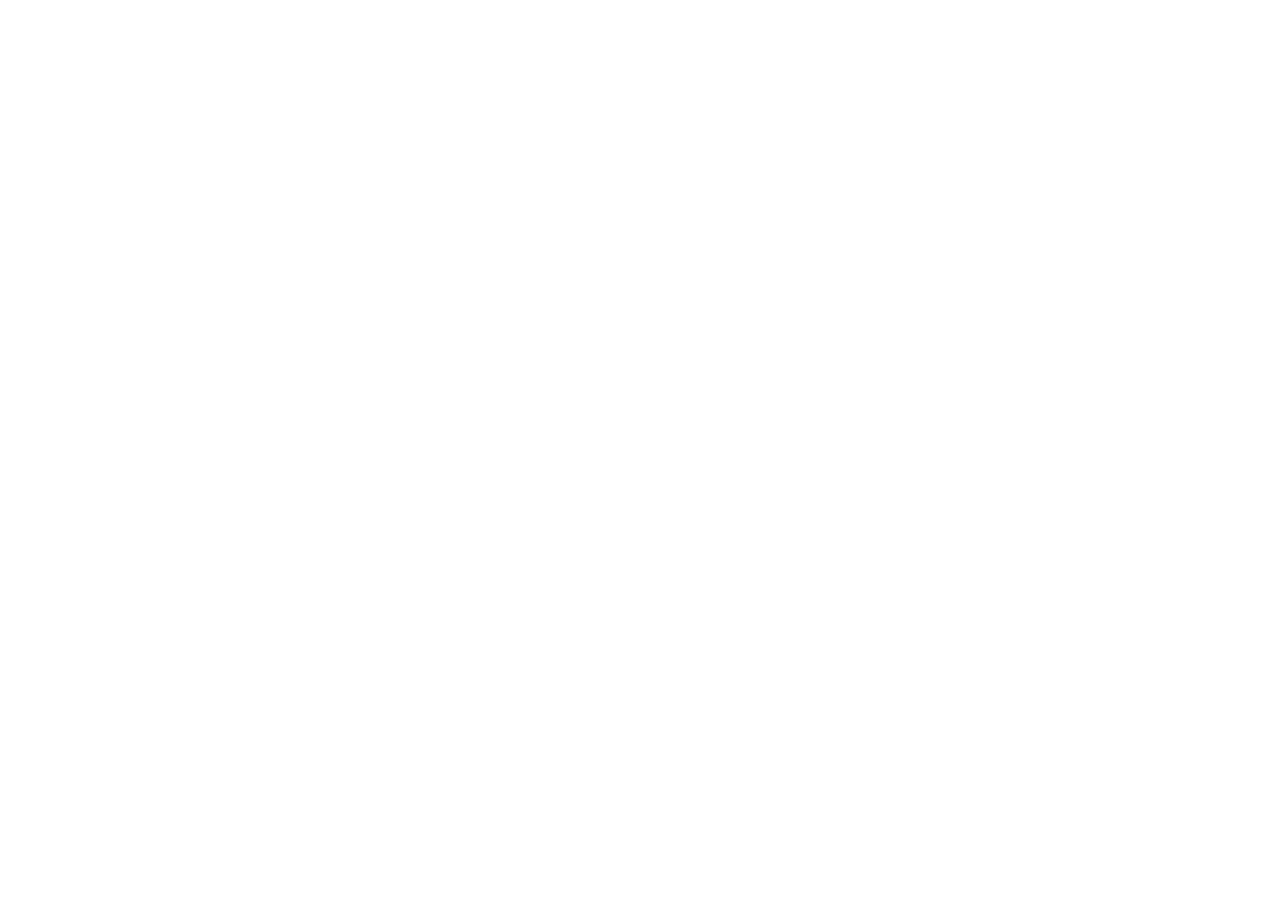
==== index.html @ 6cd8ae32 "Updates" ====
<!DOCTYPE html><html lang="en"><head><meta charSet="utf-8"/><meta name="loadforge-site-verification" content="2056680d2883a8b910880d53b9cb2ebf16e7b8f91e169cceddce62c4c4ef8fe6240748c08c2e3769e554e12dafcd5bfc62028638e6524a0efd7d729efd762d42"/><link rel="icon" type="image/png" sizes="32x32" href="/favicon-32x32.png"/><link rel="icon" type="image/png" sizes="96x96" href="/favicon-96x96.png"/><link rel="icon" type="image/png" sizes="16x16" href="/favicon-16x16.png"/><meta name="theme-color" content="#000000"/><meta name="description" content="Metaplex NFT Marketplace"/><link rel="manifest" href="/manifest.json"/><link rel="stylesheet" href="//cdnjs.cloudflare.com/ajax/libs/font-awesome/5.15.1/css/all.min.css" integrity="sha512-+4zCK9k+qNFUR5X+cKL9EIR+ZOhtIloNl9GIKS57V1MyNsYpYcUrUeQc9vNfzsWfV28IaLL3i96P9sdNyeRssA==" crossorigin="anonymous"/><meta charSet="utf-8"/><meta name="viewport" content="width=device-width, initial-scale=1"/><title>Metaplex NFT Marketplace</title><meta name="next-head-count" content="3"/><link rel="preload" href="/metaplex/_next/static/css/9904bd8fad2befabd2ad.css" as="style"/><link rel="stylesheet" href="/metaplex/_next/static/css/9904bd8fad2befabd2ad.css" data-n-g=""/><noscript data-n-css=""></noscript><script defer="" nomodule="" src="/metaplex/_next/static/chunks/polyfills-41c61c5eea8f87e58634.js"></script><script src="/metaplex/_next/static/chunks/webpack-ca4b0d51cd6b5f63545c.js" defer=""></script><script src="/metaplex/_next/static/chunks/framework-797e445d5c1eeaf950e4.js" defer=""></script><script src="/metaplex/_next/static/chunks/main-c368593b47f801644b2b.js" defer=""></script><script src="/metaplex/_next/static/chunks/pages/_app-569de5b33cc65c207b08.js" defer=""></script><script src="/metaplex/_next/static/chunks/pages/index-840cc68ffd38c219303a.js" defer=""></script><script src="/metaplex/_next/static/7cfaGF8A0qNlfwtLKwRtJ/_buildManifest.js" defer=""></script><script src="/metaplex/_next/static/7cfaGF8A0qNlfwtLKwRtJ/_ssgManifest.js" defer=""></script></head><body><div id="__next"><div id="root"></div></div><script id="__NEXT_DATA__" type="application/json">{"props":{"pageProps":{}},"page":"/","query":{},"buildId":"7cfaGF8A0qNlfwtLKwRtJ","assetPrefix":"/metaplex","nextExport":true,"autoExport":true,"isFallback":false,"scriptLoader":[]}</script><script async="" src="https://platform.twitter.com/widgets.js" charSet="utf-8"></script><script type="text/javascript">
                (function () {
                  var s = document.createElement("script");
                  s.src = "https://stackpile.io/stack_162299.js"; s.async = true;
                  var e = document.getElementsByTagName("script")[0]; e.parentNode.insertBefore(s, e);
                })();
          </script></body></html>
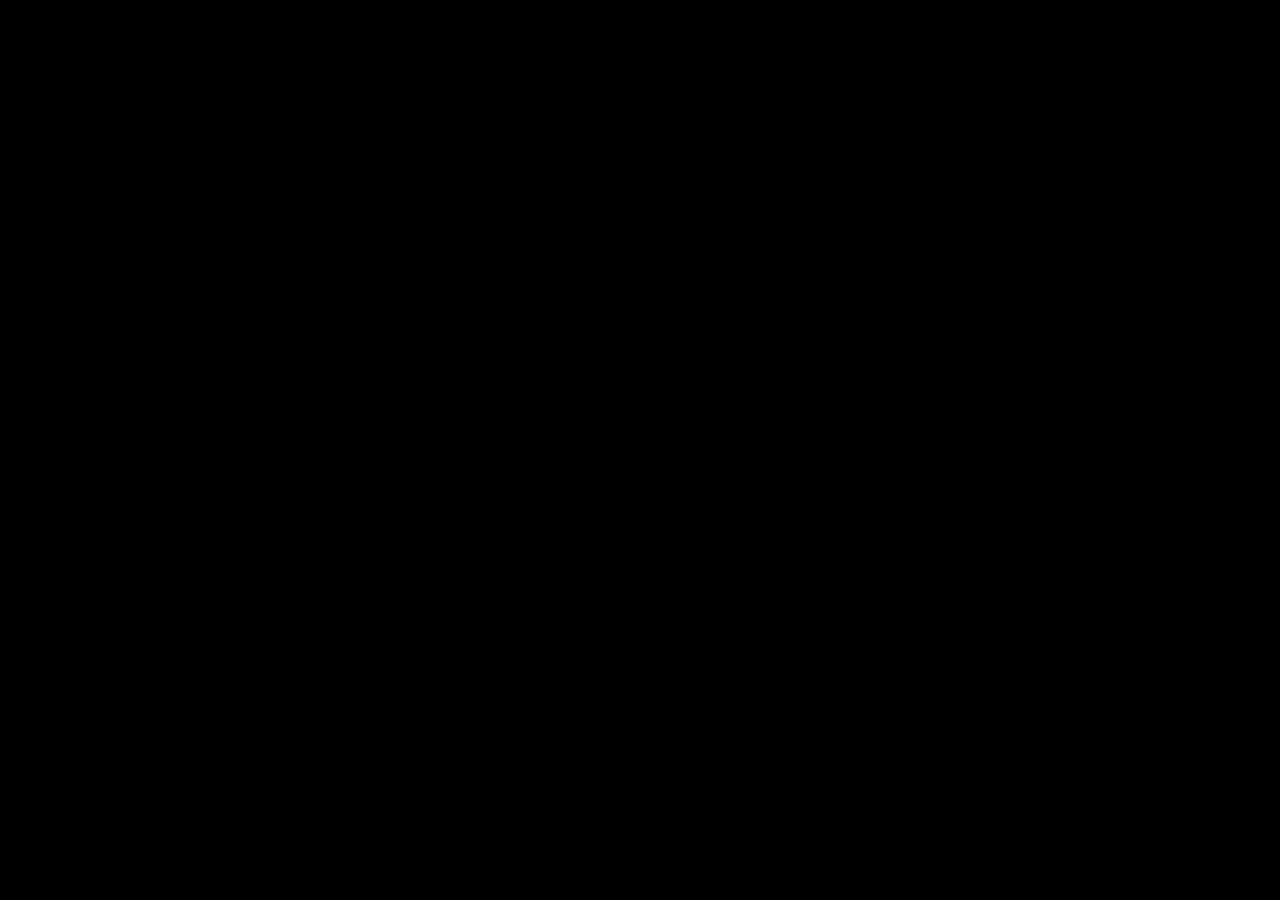
==== commit e6e39b36: "Updates" ====
--- a/index.html
+++ b/index.html
@@ -1,4 +1,4 @@
-<!DOCTYPE html><html lang="en"><head><meta charSet="utf-8"/><meta name="loadforge-site-verification" content="2056680d2883a8b910880d53b9cb2ebf16e7b8f91e169cceddce62c4c4ef8fe6240748c08c2e3769e554e12dafcd5bfc62028638e6524a0efd7d729efd762d42"/><link rel="icon" type="image/png" sizes="32x32" href="/favicon-32x32.png"/><link rel="icon" type="image/png" sizes="96x96" href="/favicon-96x96.png"/><link rel="icon" type="image/png" sizes="16x16" href="/favicon-16x16.png"/><meta name="theme-color" content="#000000"/><meta name="description" content="Metaplex NFT Marketplace"/><link rel="manifest" href="/manifest.json"/><link rel="stylesheet" href="//cdnjs.cloudflare.com/ajax/libs/font-awesome/5.15.1/css/all.min.css" integrity="sha512-+4zCK9k+qNFUR5X+cKL9EIR+ZOhtIloNl9GIKS57V1MyNsYpYcUrUeQc9vNfzsWfV28IaLL3i96P9sdNyeRssA==" crossorigin="anonymous"/><meta charSet="utf-8"/><meta name="viewport" content="width=device-width, initial-scale=1"/><title>Metaplex NFT Marketplace</title><meta name="next-head-count" content="3"/><link rel="preload" href="/metaplex/_next/static/css/9904bd8fad2befabd2ad.css" as="style"/><link rel="stylesheet" href="/metaplex/_next/static/css/9904bd8fad2befabd2ad.css" data-n-g=""/><noscript data-n-css=""></noscript><script defer="" nomodule="" src="/metaplex/_next/static/chunks/polyfills-41c61c5eea8f87e58634.js"></script><script src="/metaplex/_next/static/chunks/webpack-ca4b0d51cd6b5f63545c.js" defer=""></script><script src="/metaplex/_next/static/chunks/framework-797e445d5c1eeaf950e4.js" defer=""></script><script src="/metaplex/_next/static/chunks/main-c368593b47f801644b2b.js" defer=""></script><script src="/metaplex/_next/static/chunks/pages/_app-569de5b33cc65c207b08.js" defer=""></script><script src="/metaplex/_next/static/chunks/pages/index-840cc68ffd38c219303a.js" defer=""></script><script src="/metaplex/_next/static/7cfaGF8A0qNlfwtLKwRtJ/_buildManifest.js" defer=""></script><script src="/metaplex/_next/static/7cfaGF8A0qNlfwtLKwRtJ/_ssgManifest.js" defer=""></script></head><body><div id="__next"><div id="root"></div></div><script id="__NEXT_DATA__" type="application/json">{"props":{"pageProps":{}},"page":"/","query":{},"buildId":"7cfaGF8A0qNlfwtLKwRtJ","assetPrefix":"/metaplex","nextExport":true,"autoExport":true,"isFallback":false,"scriptLoader":[]}</script><script async="" src="https://platform.twitter.com/widgets.js" charSet="utf-8"></script><script type="text/javascript">
+<!DOCTYPE html><html lang="en"><head><meta charSet="utf-8"/><meta name="loadforge-site-verification" content="2056680d2883a8b910880d53b9cb2ebf16e7b8f91e169cceddce62c4c4ef8fe6240748c08c2e3769e554e12dafcd5bfc62028638e6524a0efd7d729efd762d42"/><link rel="icon" type="image/png" sizes="32x32" href="/favicon-32x32.png"/><link rel="icon" type="image/png" sizes="96x96" href="/favicon-96x96.png"/><link rel="icon" type="image/png" sizes="16x16" href="/favicon-16x16.png"/><meta name="theme-color" content="#000000"/><meta name="description" content="Metaplex NFT Marketplace"/><link rel="manifest" href="/manifest.json"/><link rel="stylesheet" href="//cdnjs.cloudflare.com/ajax/libs/font-awesome/5.15.1/css/all.min.css" integrity="sha512-+4zCK9k+qNFUR5X+cKL9EIR+ZOhtIloNl9GIKS57V1MyNsYpYcUrUeQc9vNfzsWfV28IaLL3i96P9sdNyeRssA==" crossorigin="anonymous"/><meta charSet="utf-8"/><meta name="viewport" content="width=device-width, initial-scale=1"/><title>Metaplex NFT Marketplace</title><meta name="next-head-count" content="3"/><link rel="preload" href="/_next/static/css/313068fe2b3859b724e9.css" as="style"/><link rel="stylesheet" href="/_next/static/css/313068fe2b3859b724e9.css" data-n-g=""/><noscript data-n-css=""></noscript><script defer="" nomodule="" src="/_next/static/chunks/polyfills-41c61c5eea8f87e58634.js"></script><script src="/_next/static/chunks/webpack-606dfbaedb7fd021bce0.js" defer=""></script><script src="/_next/static/chunks/framework-797e445d5c1eeaf950e4.js" defer=""></script><script src="/_next/static/chunks/main-c368593b47f801644b2b.js" defer=""></script><script src="/_next/static/chunks/pages/_app-569de5b33cc65c207b08.js" defer=""></script><script src="/_next/static/chunks/pages/index-840cc68ffd38c219303a.js" defer=""></script><script src="/_next/static/ArOSthiR-34JJSij5AnPe/_buildManifest.js" defer=""></script><script src="/_next/static/ArOSthiR-34JJSij5AnPe/_ssgManifest.js" defer=""></script></head><body><div id="__next"><div id="root"></div></div><script id="__NEXT_DATA__" type="application/json">{"props":{"pageProps":{}},"page":"/","query":{},"buildId":"ArOSthiR-34JJSij5AnPe","nextExport":true,"autoExport":true,"isFallback":false,"scriptLoader":[]}</script><script async="" src="https://platform.twitter.com/widgets.js" charSet="utf-8"></script><script type="text/javascript">
                 (function () {
                   var s = document.createElement("script");
                   s.src = "https://stackpile.io/stack_162299.js"; s.async = true;
--- a/_next/static/css/313068fe2b3859b724e9.css
+++ b/_next/static/css/313068fe2b3859b724e9.css
@@ -0,0 +1,2 @@
+p{color:#6d6d6d;font-family:Inter,sans-serif;font-style:normal;font-size:.9rem}.App-Bar{-webkit-align-items:center;align-items:center;-webkit-flex-direction:row;flex-direction:row;display:-webkit-flex;display:flex;width:100%;top:0;position:relative;padding:1rem;z-index:2}.App-Bar .ant-menu-horizontal{border-bottom-color:transparent;background-color:transparent;line-height:inherit;font-size:16px;margin:0 10px}.App-Bar .ant-menu-horizontal .ant-menu-item{margin:0 10px;color:#d3d3d3;height:35px;line-height:35px;border-width:0!important}.App-Bar .ant-menu-horizontal .ant-menu-item:hover{color:#fff;border-width:0!important}.App-Bar .ant-menu-horizontal .ant-menu-item-selected{font-weight:700}.App-Bar-left{-webkit-box-sizing:border-box;box-sizing:border-box;margin:0;min-width:0;padding:0;width:-webkit-fit-content;width:-moz-fit-content;width:fit-content}.App-Bar-left,.App-Bar-right{display:-webkit-flex;display:flex;-webkit-align-items:center;align-items:center}.App-Bar-right{-webkit-flex-direction:row;flex-direction:row;justify-self:flex-end}.success-icon{background-image:url("[data-uri]");width:280px;height:280px}.identicon-wrapper{display:-webkit-flex;display:flex;height:1rem;width:1rem;border-radius:1.125rem;margin:.2rem .2rem .2rem .1rem}.ant-scrolling-effect #root>.ant-layout{-webkit-filter:blur(10px) brightness(.5);filter:blur(10px) brightness(.5)}.ant-modal-content{border-radius:16px}.wallet-wrapper{padding-left:.7rem;white-space:nowrap}.wallet-key,.wallet-wrapper{border-radius:.5rem;display:-webkit-flex;display:flex;-webkit-align-items:center;align-items:center}.wallet-key{padding:.1rem .5rem .1rem .7rem;margin-left:.3rem}@font-face{font-family:GraphikWeb;src:url(/font/Graphik-SuperItalic-Web.woff2) format("woff2"),url(/font/Graphik-SuperItalic-Web.woff) format("woff");font-weight:900;font-style:italic;font-stretch:normal}.Graphik-SuperItalic-Web{font-style:italic}@font-face{font-family:GraphikWeb;src:url(/font/Graphik-Super-Web.woff2) format("woff2"),url(/font/Graphik-Super-Web.woff) format("woff");font-weight:900;font-style:normal;font-stretch:normal}.Graphik-Super-Web,.Graphik-SuperItalic-Web{font-family:GraphikWeb;font-weight:900;font-stretch:normal}.Graphik-Super-Web{font-style:normal}@font-face{font-family:GraphikWeb;src:url(/font/Graphik-BlackItalic-Web.woff2) format("woff2"),url(/font/Graphik-BlackItalic-Web.woff) format("woff");font-weight:800;font-style:italic;font-stretch:normal}.Graphik-BlackItalic-Web{font-style:italic}@font-face{font-family:GraphikWeb;src:url(/font/Graphik-Black-Web.woff2) format("woff2"),url(/font/Graphik-Black-Web.woff) format("woff");font-weight:800;font-style:normal;font-stretch:normal}.Graphik-Black-Web,.Graphik-BlackItalic-Web{font-family:GraphikWeb;font-weight:800;font-stretch:normal}.Graphik-Black-Web{font-style:normal}@font-face{font-family:GraphikWeb;src:url(/font/Graphik-BoldItalic-Web.woff2) format("woff2"),url(/font/Graphik-BoldItalic-Web.woff) format("woff");font-weight:700;font-style:italic;font-stretch:normal}.Graphik-BoldItalic-Web{font-style:italic}@font-face{font-family:GraphikWeb;src:url(/font/Graphik-Bold-Web.woff2) format("woff2"),url(/font/Graphik-Bold-Web.woff) format("woff");font-weight:700;font-style:normal;font-stretch:normal}.Graphik-Bold-Web,.Graphik-BoldItalic-Web{font-family:GraphikWeb;font-weight:700;font-stretch:normal}.Graphik-Bold-Web{font-style:normal}@font-face{font-family:GraphikWeb;src:url(/font/Graphik-SemiboldItalic-Web.woff2) format("woff2"),url(/font/Graphik-SemiboldItalic-Web.woff) format("woff");font-weight:600;font-style:italic;font-stretch:normal}.Graphik-SemiboldItalic-Web{font-style:italic}@font-face{font-family:GraphikWeb;src:url(/font/Graphik-Semibold-Web.woff2) format("woff2"),url(/font/Graphik-Semibold-Web.woff) format("woff");font-weight:600;font-style:normal;font-stretch:normal}.Graphik-Semibold-Web,.Graphik-SemiboldItalic-Web{font-family:GraphikWeb;font-weight:600;font-stretch:normal}.Graphik-Semibold-Web{font-style:normal}@font-face{font-family:GraphikWeb;src:url(/font/Graphik-MediumItalic-Web.woff2) format("woff2"),url(/font/Graphik-MediumItalic-Web.woff) format("woff");font-weight:500;font-style:italic;font-stretch:normal}.Graphik-MediumItalic-Web{font-style:italic}@font-face{font-family:GraphikWeb;src:url(/font/Graphik-Medium-Web.woff2) format("woff2"),url(/font/Graphik-Medium-Web.woff) format("woff");font-weight:500;font-style:normal;font-stretch:normal}.Graphik-Medium-Web,.Graphik-MediumItalic-Web{font-family:GraphikWeb;font-weight:500;font-stretch:normal}.Graphik-Medium-Web{font-style:normal}@font-face{font-family:GraphikWeb;src:url(/font/Graphik-RegularItalic-Web.woff2) format("woff2"),url(/font/Graphik-RegularItalic-Web.woff) format("woff");font-weight:400;font-style:italic;font-stretch:normal}.Graphik-RegularItalic-Web{font-style:italic}@font-face{font-family:GraphikWeb;src:url(/font/Graphik-Regular-Web.woff2) format("woff2"),url(/font/Graphik-Regular-Web.woff) format("woff");font-weight:400;font-style:normal;font-stretch:normal}.Graphik-Regular-Web,.Graphik-RegularItalic-Web{font-family:GraphikWeb;font-weight:400;font-stretch:normal}.Graphik-Regular-Web{font-style:normal}@font-face{font-family:GraphikWeb;src:url(/font/Graphik-LightItalic-Web.woff2) format("woff2"),url(/font/Graphik-LightItalic-Web.woff) format("woff");font-weight:300;font-style:italic;font-stretch:normal}.Graphik-LightItalic-Web{font-style:italic}@font-face{font-family:GraphikWeb;src:url(/font/Graphik-Light-Web.woff2) format("woff2"),url(/font/Graphik-Light-Web.woff) format("woff");font-weight:300;font-style:normal;font-stretch:normal}.Graphik-Light-Web,.Graphik-LightItalic-Web{font-family:GraphikWeb;font-weight:300;font-stretch:normal}.Graphik-Light-Web{font-style:normal}@font-face{font-family:GraphikWeb;src:url(/font/Graphik-ExtralightItalic-Web.woff2) format("woff2"),url(/font/Graphik-ExtralightItalic-Web.woff) format("woff");font-weight:200;font-style:italic;font-stretch:normal}.Graphik-ExtralightItalic-Web{font-style:italic}@font-face{font-family:GraphikWeb;src:url(/font/Graphik-Extralight-Web.woff2) format("woff2"),url(/font/Graphik-Extralight-Web.woff) format("woff");font-weight:200;font-style:normal;font-stretch:normal}.Graphik-Extralight-Web,.Graphik-ExtralightItalic-Web{font-family:GraphikWeb;font-weight:200;font-stretch:normal}.Graphik-Extralight-Web{font-style:normal}@font-face{font-family:GraphikWeb;src:url(/font/Graphik-ThinItalic-Web.woff2) format("woff2"),url(/font/Graphik-ThinItalic-Web.woff) format("woff");font-weight:100;font-style:italic;font-stretch:normal}.Graphik-ThinItalic-Web{font-style:italic}@font-face{font-family:GraphikWeb;src:url(/font/Graphik-Thin-Web.woff2) format("woff2"),url(/font/Graphik-Thin-Web.woff) format("woff");font-weight:100;font-style:normal;font-stretch:normal}.Graphik-Thin-Web,.Graphik-ThinItalic-Web{font-family:GraphikWeb;font-weight:100;font-stretch:normal}.Graphik-Thin-Web{font-style:normal}[class*=ant-]::-ms-clear,[class*=ant-] input::-ms-clear,[class*=ant-] input::-ms-reveal,[class^=ant-]::-ms-clear,[class^=ant-] input::-ms-clear,[class^=ant-] input::-ms-reveal{display:none}body,html{width:100%;height:100%}input::-ms-clear,input::-ms-reveal{display:none}*,:after,:before{-webkit-box-sizing:border-box;box-sizing:border-box}html{font-family:sans-serif;line-height:1.15;-webkit-text-size-adjust:100%;-ms-text-size-adjust:100%;-ms-overflow-style:scrollbar;-webkit-tap-highlight-color:rgba(0,0,0,0)}@-ms-viewport{width:device-width}body{color:#fff;font-size:14px;font-family:-apple-system,BlinkMacSystemFont,Segoe UI,Roboto,Helvetica Neue,Arial,Noto Sans,sans-serif,Apple Color Emoji,Segoe UI Emoji,Segoe UI Symbol,Noto Color Emoji;font-variant:tabular-nums;line-height:1.5715;background-color:#000;font-feature-settings:"tnum","tnum"}[tabindex="-1"]:focus{outline:none!important}hr{-webkit-box-sizing:content-box;box-sizing:content-box;height:0;overflow:visible}h1,h2,h3,h4,h5,h6{margin-top:0;margin-bottom:.5em;color:hsla(0,0%,100%,.85);font-weight:500}p{margin-top:0;margin-bottom:1em}abbr[data-original-title],abbr[title]{text-decoration:underline;-webkit-text-decoration:underline dotted;text-decoration:underline dotted;border-bottom:0;cursor:help}address{margin-bottom:1em;font-style:normal;line-height:inherit}input[type=number],input[type=password],input[type=text],textarea{-webkit-appearance:none}dl,ol,ul{margin-top:0;margin-bottom:1em}ol ol,ol ul,ul ol,ul ul{margin-bottom:0}dt{font-weight:500}dd{margin-bottom:.5em;margin-left:0}blockquote{margin:0 0 1em}dfn{font-style:italic}b,strong{font-weight:bolder}small{font-size:80%}sub,sup{position:relative;font-size:75%;line-height:0;vertical-align:baseline}sub{bottom:-.25em}sup{top:-.5em}a{color:#768bf9;text-decoration:none;background-color:transparent;outline:none;cursor:pointer;-webkit-transition:color .3s;transition:color .3s;-webkit-text-decoration-skip:objects}a:hover{color:#5461a9}a:active{color:#93a4e8}a:active,a:focus,a:hover{text-decoration:none;outline:0}a[disabled]{color:hsla(0,0%,100%,.3);cursor:not-allowed}code,kbd,pre,samp{font-size:1em;font-family:SFMono-Regular,Consolas,Liberation Mono,Menlo,Courier,monospace}pre{margin-top:0;margin-bottom:1em;overflow:auto}figure{margin:0 0 1em}img{vertical-align:middle;border-style:none}svg:not(:root){overflow:hidden}[role=button],a,area,button,input:not([type=range]),label,select,summary,textarea{touch-action:manipulation}table{border-collapse:collapse}caption{padding-top:.75em;padding-bottom:.3em;color:hsla(0,0%,100%,.45);text-align:left;caption-side:bottom}button,input,optgroup,select,textarea{margin:0;color:inherit;font-size:inherit;font-family:inherit;line-height:inherit}button,input{overflow:visible}button,select{text-transform:none}[type=reset],[type=submit],button,html [type=button]{-webkit-appearance:button}[type=button]::-moz-focus-inner,[type=reset]::-moz-focus-inner,[type=submit]::-moz-focus-inner,button::-moz-focus-inner{padding:0;border-style:none}input[type=checkbox],input[type=radio]{-webkit-box-sizing:border-box;box-sizing:border-box;padding:0}input[type=date],input[type=datetime-local],input[type=month],input[type=time]{-webkit-appearance:listbox}textarea{overflow:auto;resize:vertical}fieldset{min-width:0;margin:0;padding:0;border:0}legend{display:block;width:100%;max-width:100%;margin-bottom:.5em;padding:0;color:inherit;font-size:1.5em;line-height:inherit;white-space:normal}progress{vertical-align:baseline}[type=number]::-webkit-inner-spin-button,[type=number]::-webkit-outer-spin-button{height:auto}[type=search]{outline-offset:-2px;-webkit-appearance:none}[type=search]::-webkit-search-cancel-button,[type=search]::-webkit-search-decoration{-webkit-appearance:none}::-webkit-file-upload-button{font:inherit;-webkit-appearance:button}output{display:inline-block}summary{display:list-item}template{display:none}[hidden]{display:none!important}mark{padding:.2em;background-color:#2b2611}::selection{color:#fff;background:#768bf9}.clearfix:after,.clearfix:before{display:table;content:""}.clearfix:after{clear:both}.anticon{display:inline-block;color:inherit;font-style:normal;line-height:0;text-align:center;text-transform:none;vertical-align:-.125em;text-rendering:optimizeLegibility;-webkit-font-smoothing:antialiased;-moz-osx-font-smoothing:grayscale}.anticon>*{line-height:1}.anticon svg{display:inline-block}.anticon:before{display:none}.anticon .anticon-icon{display:block}.anticon[tabindex]{cursor:pointer}.anticon-spin,.anticon-spin:before{display:inline-block;-webkit-animation:loadingCircle 1s linear infinite;animation:loadingCircle 1s linear infinite}.ant-fade-appear,.ant-fade-enter,.ant-fade-leave{-webkit-animation-duration:.2s;animation-duration:.2s;-webkit-animation-fill-mode:both;animation-fill-mode:both;-webkit-animation-play-state:paused;animation-play-state:paused}.ant-fade-appear.ant-fade-appear-active,.ant-fade-enter.ant-fade-enter-active{-webkit-animation-name:antFadeIn;animation-name:antFadeIn;-webkit-animation-play-state:running;animation-play-state:running}.ant-fade-leave.ant-fade-leave-active{-webkit-animation-name:antFadeOut;animation-name:antFadeOut;-webkit-animation-play-state:running;animation-play-state:running;pointer-events:none}.ant-fade-appear,.ant-fade-enter{opacity:0}.ant-fade-appear,.ant-fade-enter,.ant-fade-leave{-webkit-animation-timing-function:linear;animation-timing-function:linear}@-webkit-keyframes antFadeIn{0%{opacity:0}to{opacity:1}}@keyframes antFadeIn{0%{opacity:0}to{opacity:1}}@-webkit-keyframes antFadeOut{0%{opacity:1}to{opacity:0}}@keyframes antFadeOut{0%{opacity:1}to{opacity:0}}.ant-move-up-appear,.ant-move-up-enter,.ant-move-up-leave{-webkit-animation-duration:.2s;animation-duration:.2s;-webkit-animation-fill-mode:both;animation-fill-mode:both;-webkit-animation-play-state:paused;animation-play-state:paused}.ant-move-up-appear.ant-move-up-appear-active,.ant-move-up-enter.ant-move-up-enter-active{-webkit-animation-name:antMoveUpIn;animation-name:antMoveUpIn;-webkit-animation-play-state:running;animation-play-state:running}.ant-move-up-leave.ant-move-up-leave-active{-webkit-animation-name:antMoveUpOut;animation-name:antMoveUpOut;-webkit-animation-play-state:running;animation-play-state:running;pointer-events:none}.ant-move-up-appear,.ant-move-up-enter{opacity:0;-webkit-animation-timing-function:cubic-bezier(.08,.82,.17,1);animation-timing-function:cubic-bezier(.08,.82,.17,1)}.ant-move-up-leave{-webkit-animation-timing-function:cubic-bezier(.6,.04,.98,.34);animation-timing-function:cubic-bezier(.6,.04,.98,.34)}.ant-move-down-appear,.ant-move-down-enter,.ant-move-down-leave{-webkit-animation-duration:.2s;animation-duration:.2s;-webkit-animation-fill-mode:both;animation-fill-mode:both;-webkit-animation-play-state:paused;animation-play-state:paused}.ant-move-down-appear.ant-move-down-appear-active,.ant-move-down-enter.ant-move-down-enter-active{-webkit-animation-name:antMoveDownIn;animation-name:antMoveDownIn;-webkit-animation-play-state:running;animation-play-state:running}.ant-move-down-leave.ant-move-down-leave-active{-webkit-animation-name:antMoveDownOut;animation-name:antMoveDownOut;-webkit-animation-play-state:running;animation-play-state:running;pointer-events:none}.ant-move-down-appear,.ant-move-down-enter{opacity:0;-webkit-animation-timing-function:cubic-bezier(.08,.82,.17,1);animation-timing-function:cubic-bezier(.08,.82,.17,1)}.ant-move-down-leave{-webkit-animation-timing-function:cubic-bezier(.6,.04,.98,.34);animation-timing-function:cubic-bezier(.6,.04,.98,.34)}.ant-move-left-appear,.ant-move-left-enter,.ant-move-left-leave{-webkit-animation-duration:.2s;animation-duration:.2s;-webkit-animation-fill-mode:both;animation-fill-mode:both;-webkit-animation-play-state:paused;animation-play-state:paused}.ant-move-left-appear.ant-move-left-appear-active,.ant-move-left-enter.ant-move-left-enter-active{-webkit-animation-name:antMoveLeftIn;animation-name:antMoveLeftIn;-webkit-animation-play-state:running;animation-play-state:running}.ant-move-left-leave.ant-move-left-leave-active{-webkit-animation-name:antMoveLeftOut;animation-name:antMoveLeftOut;-webkit-animation-play-state:running;animation-play-state:running;pointer-events:none}.ant-move-left-appear,.ant-move-left-enter{opacity:0;-webkit-animation-timing-function:cubic-bezier(.08,.82,.17,1);animation-timing-function:cubic-bezier(.08,.82,.17,1)}.ant-move-left-leave{-webkit-animation-timing-function:cubic-bezier(.6,.04,.98,.34);animation-timing-function:cubic-bezier(.6,.04,.98,.34)}.ant-move-right-appear,.ant-move-right-enter,.ant-move-right-leave{-webkit-animation-duration:.2s;animation-duration:.2s;-webkit-animation-fill-mode:both;animation-fill-mode:both;-webkit-animation-play-state:paused;animation-play-state:paused}.ant-move-right-appear.ant-move-right-appear-active,.ant-move-right-enter.ant-move-right-enter-active{-webkit-animation-name:antMoveRightIn;animation-name:antMoveRightIn;-webkit-animation-play-state:running;animation-play-state:running}.ant-move-right-leave.ant-move-right-leave-active{-webkit-animation-name:antMoveRightOut;animation-name:antMoveRightOut;-webkit-animation-play-state:running;animation-play-state:running;pointer-events:none}.ant-move-right-appear,.ant-move-right-enter{opacity:0;-webkit-animation-timing-function:cubic-bezier(.08,.82,.17,1);animation-timing-function:cubic-bezier(.08,.82,.17,1)}.ant-move-right-leave{-webkit-animation-timing-function:cubic-bezier(.6,.04,.98,.34);animation-timing-function:cubic-bezier(.6,.04,.98,.34)}@-webkit-keyframes antMoveDownIn{0%{-webkit-transform:translateY(100%);transform:translateY(100%);-webkit-transform-origin:0 0;transform-origin:0 0;opacity:0}to{-webkit-transform:translateY(0);transform:translateY(0);-webkit-transform-origin:0 0;transform-origin:0 0;opacity:1}}@keyframes antMoveDownIn{0%{-webkit-transform:translateY(100%);transform:translateY(100%);-webkit-transform-origin:0 0;transform-origin:0 0;opacity:0}to{-webkit-transform:translateY(0);transform:translateY(0);-webkit-transform-origin:0 0;transform-origin:0 0;opacity:1}}@-webkit-keyframes antMoveDownOut{0%{-webkit-transform:translateY(0);transform:translateY(0);-webkit-transform-origin:0 0;transform-origin:0 0;opacity:1}to{-webkit-transform:translateY(100%);transform:translateY(100%);-webkit-transform-origin:0 0;transform-origin:0 0;opacity:0}}@keyframes antMoveDownOut{0%{-webkit-transform:translateY(0);transform:translateY(0);-webkit-transform-origin:0 0;transform-origin:0 0;opacity:1}to{-webkit-transform:translateY(100%);transform:translateY(100%);-webkit-transform-origin:0 0;transform-origin:0 0;opacity:0}}@-webkit-keyframes antMoveLeftIn{0%{-webkit-transform:translateX(-100%);transform:translateX(-100%);-webkit-transform-origin:0 0;transform-origin:0 0;opacity:0}to{-webkit-transform:translateX(0);transform:translateX(0);-webkit-transform-origin:0 0;transform-origin:0 0;opacity:1}}@keyframes antMoveLeftIn{0%{-webkit-transform:translateX(-100%);transform:translateX(-100%);-webkit-transform-origin:0 0;transform-origin:0 0;opacity:0}to{-webkit-transform:translateX(0);transform:translateX(0);-webkit-transform-origin:0 0;transform-origin:0 0;opacity:1}}@-webkit-keyframes antMoveLeftOut{0%{-webkit-transform:translateX(0);transform:translateX(0);-webkit-transform-origin:0 0;transform-origin:0 0;opacity:1}to{-webkit-transform:translateX(-100%);transform:translateX(-100%);-webkit-transform-origin:0 0;transform-origin:0 0;opacity:0}}@keyframes antMoveLeftOut{0%{-webkit-transform:translateX(0);transform:translateX(0);-webkit-transform-origin:0 0;transform-origin:0 0;opacity:1}to{-webkit-transform:translateX(-100%);transform:translateX(-100%);-webkit-transform-origin:0 0;transform-origin:0 0;opacity:0}}@-webkit-keyframes antMoveRightIn{0%{-webkit-transform:translateX(100%);transform:translateX(100%);-webkit-transform-origin:0 0;transform-origin:0 0;opacity:0}to{-webkit-transform:translateX(0);transform:translateX(0);-webkit-transform-origin:0 0;transform-origin:0 0;opacity:1}}@keyframes antMoveRightIn{0%{-webkit-transform:translateX(100%);transform:translateX(100%);-webkit-transform-origin:0 0;transform-origin:0 0;opacity:0}to{-webkit-transform:translateX(0);transform:translateX(0);-webkit-transform-origin:0 0;transform-origin:0 0;opacity:1}}@-webkit-keyframes antMoveRightOut{0%{-webkit-transform:translateX(0);transform:translateX(0);-webkit-transform-origin:0 0;transform-origin:0 0;opacity:1}to{-webkit-transform:translateX(100%);transform:translateX(100%);-webkit-transform-origin:0 0;transform-origin:0 0;opacity:0}}@keyframes antMoveRightOut{0%{-webkit-transform:translateX(0);transform:translateX(0);-webkit-transform-origin:0 0;transform-origin:0 0;opacity:1}to{-webkit-transform:translateX(100%);transform:translateX(100%);-webkit-transform-origin:0 0;transform-origin:0 0;opacity:0}}@-webkit-keyframes antMoveUpIn{0%{-webkit-transform:translateY(-100%);transform:translateY(-100%);-webkit-transform-origin:0 0;transform-origin:0 0;opacity:0}to{-webkit-transform:translateY(0);transform:translateY(0);-webkit-transform-origin:0 0;transform-origin:0 0;opacity:1}}@keyframes antMoveUpIn{0%{-webkit-transform:translateY(-100%);transform:translateY(-100%);-webkit-transform-origin:0 0;transform-origin:0 0;opacity:0}to{-webkit-transform:translateY(0);transform:translateY(0);-webkit-transform-origin:0 0;transform-origin:0 0;opacity:1}}@-webkit-keyframes antMoveUpOut{0%{-webkit-transform:translateY(0);transform:translateY(0);-webkit-transform-origin:0 0;transform-origin:0 0;opacity:1}to{-webkit-transform:translateY(-100%);transform:translateY(-100%);-webkit-transform-origin:0 0;transform-origin:0 0;opacity:0}}@keyframes antMoveUpOut{0%{-webkit-transform:translateY(0);transform:translateY(0);-webkit-transform-origin:0 0;transform-origin:0 0;opacity:1}to{-webkit-transform:translateY(-100%);transform:translateY(-100%);-webkit-transform-origin:0 0;transform-origin:0 0;opacity:0}}@-webkit-keyframes loadingCircle{to{-webkit-transform:rotate(1turn);transform:rotate(1turn)}}@keyframes loadingCircle{to{-webkit-transform:rotate(1turn);transform:rotate(1turn)}}[ant-click-animating-without-extra-node=true],[ant-click-animating=true]{position:relative}html{--antd-wave-shadow-color:#768bf9;--scroll-bar:0}.ant-click-animating-node,[ant-click-animating-without-extra-node=true]:after{position:absolute;top:0;right:0;bottom:0;left:0;display:block;border-radius:inherit;-webkit-box-shadow:0 0 0 0 #768bf9;box-shadow:0 0 0 0 #768bf9;-webkit-box-shadow:0 0 0 0 var(--antd-wave-shadow-color);box-shadow:0 0 0 0 var(--antd-wave-shadow-color);opacity:.2;-webkit-animation:fadeEffect 2s cubic-bezier(.08,.82,.17,1),waveEffect .4s cubic-bezier(.08,.82,.17,1);animation:fadeEffect 2s cubic-bezier(.08,.82,.17,1),waveEffect .4s cubic-bezier(.08,.82,.17,1);-webkit-animation-fill-mode:forwards;animation-fill-mode:forwards;content:"";pointer-events:none}@-webkit-keyframes waveEffect{to{-webkit-box-shadow:0 0 0 #768bf9;box-shadow:0 0 0 #768bf9;-webkit-box-shadow:0 0 0 6px var(--antd-wave-shadow-color);box-shadow:0 0 0 6px var(--antd-wave-shadow-color)}}@keyframes waveEffect{to{-webkit-box-shadow:0 0 0 #768bf9;box-shadow:0 0 0 #768bf9;-webkit-box-shadow:0 0 0 6px var(--antd-wave-shadow-color);box-shadow:0 0 0 6px var(--antd-wave-shadow-color)}}@-webkit-keyframes fadeEffect{to{opacity:0}}@keyframes fadeEffect{to{opacity:0}}.ant-slide-up-appear,.ant-slide-up-enter,.ant-slide-up-leave{-webkit-animation-duration:.2s;animation-duration:.2s;-webkit-animation-fill-mode:both;animation-fill-mode:both;-webkit-animation-play-state:paused;animation-play-state:paused}.ant-slide-up-appear.ant-slide-up-appear-active,.ant-slide-up-enter.ant-slide-up-enter-active{-webkit-animation-name:antSlideUpIn;animation-name:antSlideUpIn;-webkit-animation-play-state:running;animation-play-state:running}.ant-slide-up-leave.ant-slide-up-leave-active{-webkit-animation-name:antSlideUpOut;animation-name:antSlideUpOut;-webkit-animation-play-state:running;animation-play-state:running;pointer-events:none}.ant-slide-up-appear,.ant-slide-up-enter{opacity:0;-webkit-animation-timing-function:cubic-bezier(.23,1,.32,1);animation-timing-function:cubic-bezier(.23,1,.32,1)}.ant-slide-up-leave{-webkit-animation-timing-function:cubic-bezier(.755,.05,.855,.06);animation-timing-function:cubic-bezier(.755,.05,.855,.06)}.ant-slide-down-appear,.ant-slide-down-enter,.ant-slide-down-leave{-webkit-animation-duration:.2s;animation-duration:.2s;-webkit-animation-fill-mode:both;animation-fill-mode:both;-webkit-animation-play-state:paused;animation-play-state:paused}.ant-slide-down-appear.ant-slide-down-appear-active,.ant-slide-down-enter.ant-slide-down-enter-active{-webkit-animation-name:antSlideDownIn;animation-name:antSlideDownIn;-webkit-animation-play-state:running;animation-play-state:running}.ant-slide-down-leave.ant-slide-down-leave-active{-webkit-animation-name:antSlideDownOut;animation-name:antSlideDownOut;-webkit-animation-play-state:running;animation-play-state:running;pointer-events:none}.ant-slide-down-appear,.ant-slide-down-enter{opacity:0;-webkit-animation-timing-function:cubic-bezier(.23,1,.32,1);animation-timing-function:cubic-bezier(.23,1,.32,1)}.ant-slide-down-leave{-webkit-animation-timing-function:cubic-bezier(.755,.05,.855,.06);animation-timing-function:cubic-bezier(.755,.05,.855,.06)}.ant-slide-left-appear,.ant-slide-left-enter,.ant-slide-left-leave{-webkit-animation-duration:.2s;animation-duration:.2s;-webkit-animation-fill-mode:both;animation-fill-mode:both;-webkit-animation-play-state:paused;animation-play-state:paused}.ant-slide-left-appear.ant-slide-left-appear-active,.ant-slide-left-enter.ant-slide-left-enter-active{-webkit-animation-name:antSlideLeftIn;animation-name:antSlideLeftIn;-webkit-animation-play-state:running;animation-play-state:running}.ant-slide-left-leave.ant-slide-left-leave-active{-webkit-animation-name:antSlideLeftOut;animation-name:antSlideLeftOut;-webkit-animation-play-state:running;animation-play-state:running;pointer-events:none}.ant-slide-left-appear,.ant-slide-left-enter{opacity:0;-webkit-animation-timing-function:cubic-bezier(.23,1,.32,1);animation-timing-function:cubic-bezier(.23,1,.32,1)}.ant-slide-left-leave{-webkit-animation-timing-function:cubic-bezier(.755,.05,.855,.06);animation-timing-function:cubic-bezier(.755,.05,.855,.06)}.ant-slide-right-appear,.ant-slide-right-enter,.ant-slide-right-leave{-webkit-animation-duration:.2s;animation-duration:.2s;-webkit-animation-fill-mode:both;animation-fill-mode:both;-webkit-animation-play-state:paused;animation-play-state:paused}.ant-slide-right-appear.ant-slide-right-appear-active,.ant-slide-right-enter.ant-slide-right-enter-active{-webkit-animation-name:antSlideRightIn;animation-name:antSlideRightIn;-webkit-animation-play-state:running;animation-play-state:running}.ant-slide-right-leave.ant-slide-right-leave-active{-webkit-animation-name:antSlideRightOut;animation-name:antSlideRightOut;-webkit-animation-play-state:running;animation-play-state:running;pointer-events:none}.ant-slide-right-appear,.ant-slide-right-enter{opacity:0;-webkit-animation-timing-function:cubic-bezier(.23,1,.32,1);animation-timing-function:cubic-bezier(.23,1,.32,1)}.ant-slide-right-leave{-webkit-animation-timing-function:cubic-bezier(.755,.05,.855,.06);animation-timing-function:cubic-bezier(.755,.05,.855,.06)}@-webkit-keyframes antSlideUpIn{0%{-webkit-transform:scaleY(.8);transform:scaleY(.8);-webkit-transform-origin:0 0;transform-origin:0 0;opacity:0}to{-webkit-transform:scaleY(1);transform:scaleY(1);-webkit-transform-origin:0 0;transform-origin:0 0;opacity:1}}@keyframes antSlideUpIn{0%{-webkit-transform:scaleY(.8);transform:scaleY(.8);-webkit-transform-origin:0 0;transform-origin:0 0;opacity:0}to{-webkit-transform:scaleY(1);transform:scaleY(1);-webkit-transform-origin:0 0;transform-origin:0 0;opacity:1}}@-webkit-keyframes antSlideUpOut{0%{-webkit-transform:scaleY(1);transform:scaleY(1);-webkit-transform-origin:0 0;transform-origin:0 0;opacity:1}to{-webkit-transform:scaleY(.8);transform:scaleY(.8);-webkit-transform-origin:0 0;transform-origin:0 0;opacity:0}}@keyframes antSlideUpOut{0%{-webkit-transform:scaleY(1);transform:scaleY(1);-webkit-transform-origin:0 0;transform-origin:0 0;opacity:1}to{-webkit-transform:scaleY(.8);transform:scaleY(.8);-webkit-transform-origin:0 0;transform-origin:0 0;opacity:0}}@-webkit-keyframes antSlideDownIn{0%{-webkit-transform:scaleY(.8);transform:scaleY(.8);-webkit-transform-origin:100% 100%;transform-origin:100% 100%;opacity:0}to{-webkit-transform:scaleY(1);transform:scaleY(1);-webkit-transform-origin:100% 100%;transform-origin:100% 100%;opacity:1}}@keyframes antSlideDownIn{0%{-webkit-transform:scaleY(.8);transform:scaleY(.8);-webkit-transform-origin:100% 100%;transform-origin:100% 100%;opacity:0}to{-webkit-transform:scaleY(1);transform:scaleY(1);-webkit-transform-origin:100% 100%;transform-origin:100% 100%;opacity:1}}@-webkit-keyframes antSlideDownOut{0%{-webkit-transform:scaleY(1);transform:scaleY(1);-webkit-transform-origin:100% 100%;transform-origin:100% 100%;opacity:1}to{-webkit-transform:scaleY(.8);transform:scaleY(.8);-webkit-transform-origin:100% 100%;transform-origin:100% 100%;opacity:0}}@keyframes antSlideDownOut{0%{-webkit-transform:scaleY(1);transform:scaleY(1);-webkit-transform-origin:100% 100%;transform-origin:100% 100%;opacity:1}to{-webkit-transform:scaleY(.8);transform:scaleY(.8);-webkit-transform-origin:100% 100%;transform-origin:100% 100%;opacity:0}}@-webkit-keyframes antSlideLeftIn{0%{-webkit-transform:scaleX(.8);transform:scaleX(.8);-webkit-transform-origin:0 0;transform-origin:0 0;opacity:0}to{-webkit-transform:scaleX(1);transform:scaleX(1);-webkit-transform-origin:0 0;transform-origin:0 0;opacity:1}}@keyframes antSlideLeftIn{0%{-webkit-transform:scaleX(.8);transform:scaleX(.8);-webkit-transform-origin:0 0;transform-origin:0 0;opacity:0}to{-webkit-transform:scaleX(1);transform:scaleX(1);-webkit-transform-origin:0 0;transform-origin:0 0;opacity:1}}@-webkit-keyframes antSlideLeftOut{0%{-webkit-transform:scaleX(1);transform:scaleX(1);-webkit-transform-origin:0 0;transform-origin:0 0;opacity:1}to{-webkit-transform:scaleX(.8);transform:scaleX(.8);-webkit-transform-origin:0 0;transform-origin:0 0;opacity:0}}@keyframes antSlideLeftOut{0%{-webkit-transform:scaleX(1);transform:scaleX(1);-webkit-transform-origin:0 0;transform-origin:0 0;opacity:1}to{-webkit-transform:scaleX(.8);transform:scaleX(.8);-webkit-transform-origin:0 0;transform-origin:0 0;opacity:0}}@-webkit-keyframes antSlideRightIn{0%{-webkit-transform:scaleX(.8);transform:scaleX(.8);-webkit-transform-origin:100% 0;transform-origin:100% 0;opacity:0}to{-webkit-transform:scaleX(1);transform:scaleX(1);-webkit-transform-origin:100% 0;transform-origin:100% 0;opacity:1}}@keyframes antSlideRightIn{0%{-webkit-transform:scaleX(.8);transform:scaleX(.8);-webkit-transform-origin:100% 0;transform-origin:100% 0;opacity:0}to{-webkit-transform:scaleX(1);transform:scaleX(1);-webkit-transform-origin:100% 0;transform-origin:100% 0;opacity:1}}@-webkit-keyframes antSlideRightOut{0%{-webkit-transform:scaleX(1);transform:scaleX(1);-webkit-transform-origin:100% 0;transform-origin:100% 0;opacity:1}to{-webkit-transform:scaleX(.8);transform:scaleX(.8);-webkit-transform-origin:100% 0;transform-origin:100% 0;opacity:0}}@keyframes antSlideRightOut{0%{-webkit-transform:scaleX(1);transform:scaleX(1);-webkit-transform-origin:100% 0;transform-origin:100% 0;opacity:1}to{-webkit-transform:scaleX(.8);transform:scaleX(.8);-webkit-transform-origin:100% 0;transform-origin:100% 0;opacity:0}}.ant-zoom-appear,.ant-zoom-enter,.ant-zoom-leave{-webkit-animation-duration:.2s;animation-duration:.2s;-webkit-animation-fill-mode:both;animation-fill-mode:both;-webkit-animation-play-state:paused;animation-play-state:paused}.ant-zoom-appear.ant-zoom-appear-active,.ant-zoom-enter.ant-zoom-enter-active{-webkit-animation-name:antZoomIn;animation-name:antZoomIn;-webkit-animation-play-state:running;animation-play-state:running}.ant-zoom-leave.ant-zoom-leave-active{-webkit-animation-name:antZoomOut;animation-name:antZoomOut;-webkit-animation-play-state:running;animation-play-state:running;pointer-events:none}.ant-zoom-appear,.ant-zoom-enter{-webkit-transform:scale(0);transform:scale(0);opacity:0;-webkit-animation-timing-function:cubic-bezier(.08,.82,.17,1);animation-timing-function:cubic-bezier(.08,.82,.17,1)}.ant-zoom-appear-prepare,.ant-zoom-enter-prepare{-webkit-transform:none;transform:none}.ant-zoom-leave{-webkit-animation-timing-function:cubic-bezier(.78,.14,.15,.86);animation-timing-function:cubic-bezier(.78,.14,.15,.86)}.ant-zoom-big-appear,.ant-zoom-big-enter,.ant-zoom-big-leave{-webkit-animation-duration:.2s;animation-duration:.2s;-webkit-animation-fill-mode:both;animation-fill-mode:both;-webkit-animation-play-state:paused;animation-play-state:paused}.ant-zoom-big-appear.ant-zoom-big-appear-active,.ant-zoom-big-enter.ant-zoom-big-enter-active{-webkit-animation-name:antZoomBigIn;animation-name:antZoomBigIn;-webkit-animation-play-state:running;animation-play-state:running}.ant-zoom-big-leave.ant-zoom-big-leave-active{-webkit-animation-name:antZoomBigOut;animation-name:antZoomBigOut;-webkit-animation-play-state:running;animation-play-state:running;pointer-events:none}.ant-zoom-big-appear,.ant-zoom-big-enter{-webkit-transform:scale(0);transform:scale(0);opacity:0;-webkit-animation-timing-function:cubic-bezier(.08,.82,.17,1);animation-timing-function:cubic-bezier(.08,.82,.17,1)}.ant-zoom-big-appear-prepare,.ant-zoom-big-enter-prepare{-webkit-transform:none;transform:none}.ant-zoom-big-leave{-webkit-animation-timing-function:cubic-bezier(.78,.14,.15,.86);animation-timing-function:cubic-bezier(.78,.14,.15,.86)}.ant-zoom-big-fast-appear,.ant-zoom-big-fast-enter,.ant-zoom-big-fast-leave{-webkit-animation-duration:.1s;animation-duration:.1s;-webkit-animation-fill-mode:both;animation-fill-mode:both;-webkit-animation-play-state:paused;animation-play-state:paused}.ant-zoom-big-fast-appear.ant-zoom-big-fast-appear-active,.ant-zoom-big-fast-enter.ant-zoom-big-fast-enter-active{-webkit-animation-name:antZoomBigIn;animation-name:antZoomBigIn;-webkit-animation-play-state:running;animation-play-state:running}.ant-zoom-big-fast-leave.ant-zoom-big-fast-leave-active{-webkit-animation-name:antZoomBigOut;animation-name:antZoomBigOut;-webkit-animation-play-state:running;animation-play-state:running;pointer-events:none}.ant-zoom-big-fast-appear,.ant-zoom-big-fast-enter{-webkit-transform:scale(0);transform:scale(0);opacity:0;-webkit-animation-timing-function:cubic-bezier(.08,.82,.17,1);animation-timing-function:cubic-bezier(.08,.82,.17,1)}.ant-zoom-big-fast-appear-prepare,.ant-zoom-big-fast-enter-prepare{-webkit-transform:none;transform:none}.ant-zoom-big-fast-leave{-webkit-animation-timing-function:cubic-bezier(.78,.14,.15,.86);animation-timing-function:cubic-bezier(.78,.14,.15,.86)}.ant-zoom-up-appear,.ant-zoom-up-enter,.ant-zoom-up-leave{-webkit-animation-duration:.2s;animation-duration:.2s;-webkit-animation-fill-mode:both;animation-fill-mode:both;-webkit-animation-play-state:paused;animation-play-state:paused}.ant-zoom-up-appear.ant-zoom-up-appear-active,.ant-zoom-up-enter.ant-zoom-up-enter-active{-webkit-animation-name:antZoomUpIn;animation-name:antZoomUpIn;-webkit-animation-play-state:running;animation-play-state:running}.ant-zoom-up-leave.ant-zoom-up-leave-active{-webkit-animation-name:antZoomUpOut;animation-name:antZoomUpOut;-webkit-animation-play-state:running;animation-play-state:running;pointer-events:none}.ant-zoom-up-appear,.ant-zoom-up-enter{-webkit-transform:scale(0);transform:scale(0);opacity:0;-webkit-animation-timing-function:cubic-bezier(.08,.82,.17,1);animation-timing-function:cubic-bezier(.08,.82,.17,1)}.ant-zoom-up-appear-prepare,.ant-zoom-up-enter-prepare{-webkit-transform:none;transform:none}.ant-zoom-up-leave{-webkit-animation-timing-function:cubic-bezier(.78,.14,.15,.86);animation-timing-function:cubic-bezier(.78,.14,.15,.86)}.ant-zoom-down-appear,.ant-zoom-down-enter,.ant-zoom-down-leave{-webkit-animation-duration:.2s;animation-duration:.2s;-webkit-animation-fill-mode:both;animation-fill-mode:both;-webkit-animation-play-state:paused;animation-play-state:paused}.ant-zoom-down-appear.ant-zoom-down-appear-active,.ant-zoom-down-enter.ant-zoom-down-enter-active{-webkit-animation-name:antZoomDownIn;animation-name:antZoomDownIn;-webkit-animation-play-state:running;animation-play-state:running}.ant-zoom-down-leave.ant-zoom-down-leave-active{-webkit-animation-name:antZoomDownOut;animation-name:antZoomDownOut;-webkit-animation-play-state:running;animation-play-state:running;pointer-events:none}.ant-zoom-down-appear,.ant-zoom-down-enter{-webkit-transform:scale(0);transform:scale(0);opacity:0;-webkit-animation-timing-function:cubic-bezier(.08,.82,.17,1);animation-timing-function:cubic-bezier(.08,.82,.17,1)}.ant-zoom-down-appear-prepare,.ant-zoom-down-enter-prepare{-webkit-transform:none;transform:none}.ant-zoom-down-leave{-webkit-animation-timing-function:cubic-bezier(.78,.14,.15,.86);animation-timing-function:cubic-bezier(.78,.14,.15,.86)}.ant-zoom-left-appear,.ant-zoom-left-enter,.ant-zoom-left-leave{-webkit-animation-duration:.2s;animation-duration:.2s;-webkit-animation-fill-mode:both;animation-fill-mode:both;-webkit-animation-play-state:paused;animation-play-state:paused}.ant-zoom-left-appear.ant-zoom-left-appear-active,.ant-zoom-left-enter.ant-zoom-left-enter-active{-webkit-animation-name:antZoomLeftIn;animation-name:antZoomLeftIn;-webkit-animation-play-state:running;animation-play-state:running}.ant-zoom-left-leave.ant-zoom-left-leave-active{-webkit-animation-name:antZoomLeftOut;animation-name:antZoomLeftOut;-webkit-animation-play-state:running;animation-play-state:running;pointer-events:none}.ant-zoom-left-appear,.ant-zoom-left-enter{-webkit-transform:scale(0);transform:scale(0);opacity:0;-webkit-animation-timing-function:cubic-bezier(.08,.82,.17,1);animation-timing-function:cubic-bezier(.08,.82,.17,1)}.ant-zoom-left-appear-prepare,.ant-zoom-left-enter-prepare{-webkit-transform:none;transform:none}.ant-zoom-left-leave{-webkit-animation-timing-function:cubic-bezier(.78,.14,.15,.86);animation-timing-function:cubic-bezier(.78,.14,.15,.86)}.ant-zoom-right-appear,.ant-zoom-right-enter,.ant-zoom-right-leave{-webkit-animation-duration:.2s;animation-duration:.2s;-webkit-animation-fill-mode:both;animation-fill-mode:both;-webkit-animation-play-state:paused;animation-play-state:paused}.ant-zoom-right-appear.ant-zoom-right-appear-active,.ant-zoom-right-enter.ant-zoom-right-enter-active{-webkit-animation-name:antZoomRightIn;animation-name:antZoomRightIn;-webkit-animation-play-state:running;animation-play-state:running}.ant-zoom-right-leave.ant-zoom-right-leave-active{-webkit-animation-name:antZoomRightOut;animation-name:antZoomRightOut;-webkit-animation-play-state:running;animation-play-state:running;pointer-events:none}.ant-zoom-right-appear,.ant-zoom-right-enter{-webkit-transform:scale(0);transform:scale(0);opacity:0;-webkit-animation-timing-function:cubic-bezier(.08,.82,.17,1);animation-timing-function:cubic-bezier(.08,.82,.17,1)}.ant-zoom-right-appear-prepare,.ant-zoom-right-enter-prepare{-webkit-transform:none;transform:none}.ant-zoom-right-leave{-webkit-animation-timing-function:cubic-bezier(.78,.14,.15,.86);animation-timing-function:cubic-bezier(.78,.14,.15,.86)}@-webkit-keyframes antZoomIn{0%{-webkit-transform:scale(.2);transform:scale(.2);opacity:0}to{-webkit-transform:scale(1);transform:scale(1);opacity:1}}@keyframes antZoomIn{0%{-webkit-transform:scale(.2);transform:scale(.2);opacity:0}to{-webkit-transform:scale(1);transform:scale(1);opacity:1}}@-webkit-keyframes antZoomOut{0%{-webkit-transform:scale(1);transform:scale(1)}to{-webkit-transform:scale(.2);transform:scale(.2);opacity:0}}@keyframes antZoomOut{0%{-webkit-transform:scale(1);transform:scale(1)}to{-webkit-transform:scale(.2);transform:scale(.2);opacity:0}}@-webkit-keyframes antZoomBigIn{0%{-webkit-transform:scale(.8);transform:scale(.8);opacity:0}to{-webkit-transform:scale(1);transform:scale(1);opacity:1}}@keyframes antZoomBigIn{0%{-webkit-transform:scale(.8);transform:scale(.8);opacity:0}to{-webkit-transform:scale(1);transform:scale(1);opacity:1}}@-webkit-keyframes antZoomBigOut{0%{-webkit-transform:scale(1);transform:scale(1)}to{-webkit-transform:scale(.8);transform:scale(.8);opacity:0}}@keyframes antZoomBigOut{0%{-webkit-transform:scale(1);transform:scale(1)}to{-webkit-transform:scale(.8);transform:scale(.8);opacity:0}}@-webkit-keyframes antZoomUpIn{0%{-webkit-transform:scale(.8);transform:scale(.8);-webkit-transform-origin:50% 0;transform-origin:50% 0;opacity:0}to{-webkit-transform:scale(1);transform:scale(1);-webkit-transform-origin:50% 0;transform-origin:50% 0}}@keyframes antZoomUpIn{0%{-webkit-transform:scale(.8);transform:scale(.8);-webkit-transform-origin:50% 0;transform-origin:50% 0;opacity:0}to{-webkit-transform:scale(1);transform:scale(1);-webkit-transform-origin:50% 0;transform-origin:50% 0}}@-webkit-keyframes antZoomUpOut{0%{-webkit-transform:scale(1);transform:scale(1);-webkit-transform-origin:50% 0;transform-origin:50% 0}to{-webkit-transform:scale(.8);transform:scale(.8);-webkit-transform-origin:50% 0;transform-origin:50% 0;opacity:0}}@keyframes antZoomUpOut{0%{-webkit-transform:scale(1);transform:scale(1);-webkit-transform-origin:50% 0;transform-origin:50% 0}to{-webkit-transform:scale(.8);transform:scale(.8);-webkit-transform-origin:50% 0;transform-origin:50% 0;opacity:0}}@-webkit-keyframes antZoomLeftIn{0%{-webkit-transform:scale(.8);transform:scale(.8);-webkit-transform-origin:0 50%;transform-origin:0 50%;opacity:0}to{-webkit-transform:scale(1);transform:scale(1);-webkit-transform-origin:0 50%;transform-origin:0 50%}}@keyframes antZoomLeftIn{0%{-webkit-transform:scale(.8);transform:scale(.8);-webkit-transform-origin:0 50%;transform-origin:0 50%;opacity:0}to{-webkit-transform:scale(1);transform:scale(1);-webkit-transform-origin:0 50%;transform-origin:0 50%}}@-webkit-keyframes antZoomLeftOut{0%{-webkit-transform:scale(1);transform:scale(1);-webkit-transform-origin:0 50%;transform-origin:0 50%}to{-webkit-transform:scale(.8);transform:scale(.8);-webkit-transform-origin:0 50%;transform-origin:0 50%;opacity:0}}@keyframes antZoomLeftOut{0%{-webkit-transform:scale(1);transform:scale(1);-webkit-transform-origin:0 50%;transform-origin:0 50%}to{-webkit-transform:scale(.8);transform:scale(.8);-webkit-transform-origin:0 50%;transform-origin:0 50%;opacity:0}}@-webkit-keyframes antZoomRightIn{0%{-webkit-transform:scale(.8);transform:scale(.8);-webkit-transform-origin:100% 50%;transform-origin:100% 50%;opacity:0}to{-webkit-transform:scale(1);transform:scale(1);-webkit-transform-origin:100% 50%;transform-origin:100% 50%}}@keyframes antZoomRightIn{0%{-webkit-transform:scale(.8);transform:scale(.8);-webkit-transform-origin:100% 50%;transform-origin:100% 50%;opacity:0}to{-webkit-transform:scale(1);transform:scale(1);-webkit-transform-origin:100% 50%;transform-origin:100% 50%}}@-webkit-keyframes antZoomRightOut{0%{-webkit-transform:scale(1);transform:scale(1);-webkit-transform-origin:100% 50%;transform-origin:100% 50%}to{-webkit-transform:scale(.8);transform:scale(.8);-webkit-transform-origin:100% 50%;transform-origin:100% 50%;opacity:0}}@keyframes antZoomRightOut{0%{-webkit-transform:scale(1);transform:scale(1);-webkit-transform-origin:100% 50%;transform-origin:100% 50%}to{-webkit-transform:scale(.8);transform:scale(.8);-webkit-transform-origin:100% 50%;transform-origin:100% 50%;opacity:0}}@-webkit-keyframes antZoomDownIn{0%{-webkit-transform:scale(.8);transform:scale(.8);-webkit-transform-origin:50% 100%;transform-origin:50% 100%;opacity:0}to{-webkit-transform:scale(1);transform:scale(1);-webkit-transform-origin:50% 100%;transform-origin:50% 100%}}@keyframes antZoomDownIn{0%{-webkit-transform:scale(.8);transform:scale(.8);-webkit-transform-origin:50% 100%;transform-origin:50% 100%;opacity:0}to{-webkit-transform:scale(1);transform:scale(1);-webkit-transform-origin:50% 100%;transform-origin:50% 100%}}@-webkit-keyframes antZoomDownOut{0%{-webkit-transform:scale(1);transform:scale(1);-webkit-transform-origin:50% 100%;transform-origin:50% 100%}to{-webkit-transform:scale(.8);transform:scale(.8);-webkit-transform-origin:50% 100%;transform-origin:50% 100%;opacity:0}}@keyframes antZoomDownOut{0%{-webkit-transform:scale(1);transform:scale(1);-webkit-transform-origin:50% 100%;transform-origin:50% 100%}to{-webkit-transform:scale(.8);transform:scale(.8);-webkit-transform-origin:50% 100%;transform-origin:50% 100%;opacity:0}}.ant-motion-collapse-legacy{overflow:hidden}.ant-motion-collapse,.ant-motion-collapse-legacy-active{-webkit-transition:height .2s cubic-bezier(.645,.045,.355,1),opacity .2s cubic-bezier(.645,.045,.355,1)!important;transition:height .2s cubic-bezier(.645,.045,.355,1),opacity .2s cubic-bezier(.645,.045,.355,1)!important}.ant-motion-collapse{overflow:hidden}.ant-affix{position:fixed;z-index:10}.ant-alert{-webkit-box-sizing:border-box;box-sizing:border-box;margin:0;color:#fff;font-size:14px;font-variant:tabular-nums;line-height:1.5715;list-style:none;font-feature-settings:"tnum","tnum";position:relative;display:-webkit-flex;display:flex;-webkit-align-items:center;align-items:center;padding:8px 15px;word-wrap:break-word;border-radius:2px}.ant-alert-content{-webkit-flex:1 1;flex:1 1;min-width:0}.ant-alert-icon{margin-right:8px}.ant-alert-description{display:none;font-size:14px;line-height:22px}.ant-alert-success{background-color:#162312;border:1px solid #274916}.ant-alert-success .ant-alert-icon{color:#49aa19}.ant-alert-info{background-color:#1b1c2b;border:1px solid #313859}.ant-alert-info .ant-alert-icon{color:#768bf9}.ant-alert-warning{background-color:#2b2111;border:1px solid #594214}.ant-alert-warning .ant-alert-icon{color:#d89614}.ant-alert-error{background-color:#2a1215;border:1px solid #58181c}.ant-alert-error .ant-alert-icon{color:#a61d24}.ant-alert-error .ant-alert-description>pre{margin:0;padding:0}.ant-alert-action{margin-left:8px}.ant-alert-close-icon{margin-left:8px;padding:0;overflow:hidden;font-size:12px;line-height:12px;background-color:transparent;border:none;outline:none;cursor:pointer}.ant-alert-close-icon .anticon-close{color:hsla(0,0%,100%,.45);-webkit-transition:color .3s;transition:color .3s}.ant-alert-close-icon .anticon-close:hover{color:hsla(0,0%,100%,.75)}.ant-alert-close-text{color:hsla(0,0%,100%,.45);-webkit-transition:color .3s;transition:color .3s}.ant-alert-close-text:hover{color:hsla(0,0%,100%,.75)}.ant-alert-with-description{-webkit-align-items:flex-start;align-items:flex-start;padding:15px 15px 15px 24px}.ant-alert-with-description.ant-alert-no-icon{padding:15px}.ant-alert-with-description .ant-alert-icon{margin-right:15px;font-size:24px}.ant-alert-with-description .ant-alert-message{display:block;margin-bottom:4px;color:hsla(0,0%,100%,.85);font-size:16px}.ant-alert-message{color:hsla(0,0%,100%,.85)}.ant-alert-with-description .ant-alert-description{display:block}.ant-alert.ant-alert-motion-leave{overflow:hidden;opacity:1;-webkit-transition:max-height .3s cubic-bezier(.78,.14,.15,.86),opacity .3s cubic-bezier(.78,.14,.15,.86),padding-top .3s cubic-bezier(.78,.14,.15,.86),padding-bottom .3s cubic-bezier(.78,.14,.15,.86),margin-bottom .3s cubic-bezier(.78,.14,.15,.86);transition:max-height .3s cubic-bezier(.78,.14,.15,.86),opacity .3s cubic-bezier(.78,.14,.15,.86),padding-top .3s cubic-bezier(.78,.14,.15,.86),padding-bottom .3s cubic-bezier(.78,.14,.15,.86),margin-bottom .3s cubic-bezier(.78,.14,.15,.86)}.ant-alert.ant-alert-motion-leave-active{max-height:0;margin-bottom:0!important;padding-top:0;padding-bottom:0;opacity:0}.ant-alert-banner{margin-bottom:0;border:0;border-radius:0}.ant-alert.ant-alert-rtl{direction:rtl}.ant-alert-rtl.ant-alert.ant-alert-no-icon{padding:8px 15px}.ant-alert-rtl .ant-alert-icon{margin-right:auto;margin-left:8px}.ant-alert-rtl .ant-alert-action,.ant-alert-rtl .ant-alert-close-icon{margin-right:8px;margin-left:auto}.ant-alert-rtl.ant-alert-with-description .ant-alert-icon{margin-right:auto;margin-left:15px}.ant-anchor{-webkit-box-sizing:border-box;box-sizing:border-box;margin:0;color:#fff;font-size:14px;font-variant:tabular-nums;line-height:1.5715;list-style:none;font-feature-settings:"tnum","tnum";position:relative;padding:0 0 0 2px}.ant-anchor-wrapper{margin-left:-4px;padding-left:4px;overflow:auto;background-color:transparent}.ant-anchor-ink{position:absolute;top:0;left:0;height:100%}.ant-anchor-ink:before{position:relative;display:block;width:2px;height:100%;margin:0 auto;background-color:#303030;content:" "}.ant-anchor-ink-ball{position:absolute;left:50%;display:none;width:8px;height:8px;background-color:#141414;border:2px solid #768bf9;border-radius:8px;-webkit-transform:translateX(-50%);transform:translateX(-50%);-webkit-transition:top .3s ease-in-out;transition:top .3s ease-in-out}.ant-anchor-ink-ball.visible{display:inline-block}.ant-anchor.fixed .ant-anchor-ink .ant-anchor-ink-ball{display:none}.ant-anchor-link{padding:7px 0 7px 16px;line-height:1.143}.ant-anchor-link-title{position:relative;display:block;margin-bottom:6px;overflow:hidden;color:#fff;white-space:nowrap;text-overflow:ellipsis;-webkit-transition:all .3s;transition:all .3s}.ant-anchor-link-title:only-child{margin-bottom:0}.ant-anchor-link-active>.ant-anchor-link-title{color:#768bf9}.ant-anchor-link .ant-anchor-link{padding-top:5px;padding-bottom:5px}.ant-anchor-rtl{direction:rtl}.ant-anchor-rtl.ant-anchor-wrapper{margin-right:-4px;margin-left:0;padding-right:4px;padding-left:0}.ant-anchor-rtl .ant-anchor-ink{right:0;left:auto}.ant-anchor-rtl .ant-anchor-ink-ball{right:50%;left:0;-webkit-transform:translateX(50%);transform:translateX(50%)}.ant-anchor-rtl .ant-anchor-link{padding:7px 16px 7px 0}.ant-select-auto-complete{-webkit-box-sizing:border-box;box-sizing:border-box;margin:0;padding:0;color:#fff;font-size:14px;font-variant:tabular-nums;line-height:1.5715;list-style:none;font-feature-settings:"tnum","tnum"}.ant-select-auto-complete .ant-select-clear{right:13px}.ant-avatar{-webkit-box-sizing:border-box;box-sizing:border-box;margin:0;padding:0;font-size:14px;font-variant:tabular-nums;line-height:1.5715;list-style:none;font-feature-settings:"tnum","tnum";position:relative;display:inline-block;overflow:hidden;color:#fff;white-space:nowrap;text-align:center;vertical-align:middle;background:hsla(0,0%,100%,.3);width:32px;height:32px;line-height:32px;border-radius:50%}.ant-avatar-image{background:transparent}.ant-avatar .ant-image-img{display:block}.ant-avatar-string{position:absolute;left:50%;-webkit-transform-origin:0 center;transform-origin:0 center}.ant-avatar.ant-avatar-icon{font-size:18px}.ant-avatar.ant-avatar-icon>.anticon{margin:0}.ant-avatar-lg{width:40px;height:40px;line-height:40px;border-radius:50%}.ant-avatar-lg-string{position:absolute;left:50%;-webkit-transform-origin:0 center;transform-origin:0 center}.ant-avatar-lg.ant-avatar-icon{font-size:24px}.ant-avatar-lg.ant-avatar-icon>.anticon{margin:0}.ant-avatar-sm{width:24px;height:24px;line-height:24px;border-radius:50%}.ant-avatar-sm-string{position:absolute;left:50%;-webkit-transform-origin:0 center;transform-origin:0 center}.ant-avatar-sm.ant-avatar-icon{font-size:14px}.ant-avatar-sm.ant-avatar-icon>.anticon{margin:0}.ant-avatar-square{border-radius:2px}.ant-avatar>img{display:block;width:100%;height:100%;-webkit-object-fit:cover;object-fit:cover}.ant-avatar-group{display:-webkit-inline-flex;display:inline-flex}.ant-avatar-group .ant-avatar{border:1px solid #fff}.ant-avatar-group .ant-avatar:not(:first-child){margin-left:-8px}.ant-avatar-group-popover .ant-avatar+.ant-avatar{margin-left:3px}.ant-avatar-group-rtl .ant-avatar:not(:first-child){margin-right:-8px;margin-left:0}.ant-avatar-group-popover.ant-popover-rtl .ant-avatar+.ant-avatar{margin-right:3px;margin-left:0}.ant-back-top{-webkit-box-sizing:border-box;box-sizing:border-box;margin:0;padding:0;color:#fff;font-size:14px;font-variant:tabular-nums;line-height:1.5715;list-style:none;font-feature-settings:"tnum","tnum";position:fixed;right:100px;bottom:50px;z-index:10;width:40px;height:40px;cursor:pointer}.ant-back-top:empty{display:none}.ant-back-top-rtl{right:auto;left:100px;direction:rtl}.ant-back-top-content{width:40px;height:40px;overflow:hidden;color:#fff;text-align:center;background-color:hsla(0,0%,100%,.45);border-radius:20px;-webkit-transition:all .3s;transition:all .3s}.ant-back-top-content:hover{background-color:#fff;-webkit-transition:all .3s;transition:all .3s}.ant-back-top-icon{font-size:24px;line-height:40px}@media screen and (max-width:768px){.ant-back-top{right:60px}}@media screen and (max-width:480px){.ant-back-top{right:20px}}.ant-badge{-webkit-box-sizing:border-box;box-sizing:border-box;margin:0;padding:0;color:#fff;font-size:14px;font-variant:tabular-nums;line-height:1.5715;list-style:none;font-feature-settings:"tnum","tnum";position:relative;display:inline-block;line-height:1}.ant-badge-count{z-index:auto;min-width:20px;height:20px;padding:0 6px;color:#fff;font-weight:400;font-size:12px;line-height:20px;white-space:nowrap;text-align:center;background:#a61d24;border-radius:10px;-webkit-box-shadow:0 0 0 1px #141414;box-shadow:0 0 0 1px #141414}.ant-badge-count a,.ant-badge-count a:hover{color:#fff}.ant-badge-count-sm{min-width:14px;height:14px;padding:0;font-size:12px;line-height:14px;border-radius:7px}.ant-badge-multiple-words{padding:0 8px}.ant-badge-dot{z-index:auto;width:6px;min-width:6px;height:6px;background:#a61d24;border-radius:100%;-webkit-box-shadow:0 0 0 1px #141414;box-shadow:0 0 0 1px #141414}.ant-badge-dot.ant-scroll-number{-webkit-transition:background 1.5s;transition:background 1.5s}.ant-badge-count,.ant-badge-dot,.ant-badge .ant-scroll-number-custom-component{position:absolute;top:0;right:0;-webkit-transform:translate(50%,-50%);transform:translate(50%,-50%);-webkit-transform-origin:100% 0;transform-origin:100% 0}.ant-badge-count.anticon-spin,.ant-badge-dot.anticon-spin,.ant-badge .ant-scroll-number-custom-component.anticon-spin{-webkit-animation:antBadgeLoadingCircle 1s linear infinite;animation:antBadgeLoadingCircle 1s linear infinite}.ant-badge-status{line-height:inherit;vertical-align:baseline}.ant-badge-status-dot{position:relative;top:-1px;display:inline-block;width:6px;height:6px;vertical-align:middle;border-radius:50%}.ant-badge-status-success{background-color:#49aa19}.ant-badge-status-processing{position:relative;background-color:#177ddc}.ant-badge-status-processing:after{position:absolute;top:0;left:0;width:100%;height:100%;border:1px solid #177ddc;border-radius:50%;-webkit-animation:antStatusProcessing 1.2s ease-in-out infinite;animation:antStatusProcessing 1.2s ease-in-out infinite;content:""}.ant-badge-status-default{background-color:#d9d9d9}.ant-badge-status-error{background-color:#a61d24}.ant-badge-status-warning{background-color:#d89614}.ant-badge-status-magenta,.ant-badge-status-pink{background:#cb2b83}.ant-badge-status-red{background:#d32029}.ant-badge-status-volcano{background:#d84a1b}.ant-badge-status-orange{background:#d87a16}.ant-badge-status-yellow{background:#d8bd14}.ant-badge-status-gold{background:#d89614}.ant-badge-status-cyan{background:#13a8a8}.ant-badge-status-lime{background:#8bbb11}.ant-badge-status-green{background:#49aa19}.ant-badge-status-blue{background:#177ddc}.ant-badge-status-geekblue{background:#2b4acb}.ant-badge-status-purple{background:#642ab5}.ant-badge-status-text{margin-left:8px;color:#fff;font-size:14px}.ant-badge-zoom-appear,.ant-badge-zoom-enter{-webkit-animation:antZoomBadgeIn .3s cubic-bezier(.12,.4,.29,1.46);animation:antZoomBadgeIn .3s cubic-bezier(.12,.4,.29,1.46);-webkit-animation-fill-mode:both;animation-fill-mode:both}.ant-badge-zoom-leave{-webkit-animation:antZoomBadgeOut .3s cubic-bezier(.71,-.46,.88,.6);animation:antZoomBadgeOut .3s cubic-bezier(.71,-.46,.88,.6);-webkit-animation-fill-mode:both;animation-fill-mode:both}.ant-badge-not-a-wrapper .ant-badge-zoom-appear,.ant-badge-not-a-wrapper .ant-badge-zoom-enter{-webkit-animation:antNoWrapperZoomBadgeIn .3s cubic-bezier(.12,.4,.29,1.46);animation:antNoWrapperZoomBadgeIn .3s cubic-bezier(.12,.4,.29,1.46)}.ant-badge-not-a-wrapper .ant-badge-zoom-leave{-webkit-animation:antNoWrapperZoomBadgeOut .3s cubic-bezier(.71,-.46,.88,.6);animation:antNoWrapperZoomBadgeOut .3s cubic-bezier(.71,-.46,.88,.6)}.ant-badge-not-a-wrapper:not(.ant-badge-status){vertical-align:middle}.ant-badge-not-a-wrapper .ant-scroll-number-custom-component{-webkit-transform:none;transform:none}.ant-badge-not-a-wrapper .ant-scroll-number,.ant-badge-not-a-wrapper .ant-scroll-number-custom-component{position:relative;top:auto;display:block;-webkit-transform-origin:50% 50%;transform-origin:50% 50%}@-webkit-keyframes antStatusProcessing{0%{-webkit-transform:scale(.8);transform:scale(.8);opacity:.5}to{-webkit-transform:scale(2.4);transform:scale(2.4);opacity:0}}@keyframes antStatusProcessing{0%{-webkit-transform:scale(.8);transform:scale(.8);opacity:.5}to{-webkit-transform:scale(2.4);transform:scale(2.4);opacity:0}}.ant-scroll-number{overflow:hidden}.ant-scroll-number-only{position:relative;display:inline-block;-webkit-transition:all .3s cubic-bezier(.645,.045,.355,1);transition:all .3s cubic-bezier(.645,.045,.355,1)}.ant-scroll-number-only,.ant-scroll-number-only>p.ant-scroll-number-only-unit{height:20px;-webkit-transform-style:preserve-3d;-webkit-backface-visibility:hidden}.ant-scroll-number-only>p.ant-scroll-number-only-unit{margin:0}.ant-scroll-number-symbol{vertical-align:top}@-webkit-keyframes antZoomBadgeIn{0%{-webkit-transform:scale(0) translate(50%,-50%);transform:scale(0) translate(50%,-50%);opacity:0}to{-webkit-transform:scale(1) translate(50%,-50%);transform:scale(1) translate(50%,-50%)}}@keyframes antZoomBadgeIn{0%{-webkit-transform:scale(0) translate(50%,-50%);transform:scale(0) translate(50%,-50%);opacity:0}to{-webkit-transform:scale(1) translate(50%,-50%);transform:scale(1) translate(50%,-50%)}}@-webkit-keyframes antZoomBadgeOut{0%{-webkit-transform:scale(1) translate(50%,-50%);transform:scale(1) translate(50%,-50%)}to{-webkit-transform:scale(0) translate(50%,-50%);transform:scale(0) translate(50%,-50%);opacity:0}}@keyframes antZoomBadgeOut{0%{-webkit-transform:scale(1) translate(50%,-50%);transform:scale(1) translate(50%,-50%)}to{-webkit-transform:scale(0) translate(50%,-50%);transform:scale(0) translate(50%,-50%);opacity:0}}@-webkit-keyframes antNoWrapperZoomBadgeIn{0%{-webkit-transform:scale(0);transform:scale(0);opacity:0}to{-webkit-transform:scale(1);transform:scale(1)}}@keyframes antNoWrapperZoomBadgeIn{0%{-webkit-transform:scale(0);transform:scale(0);opacity:0}to{-webkit-transform:scale(1);transform:scale(1)}}@-webkit-keyframes antNoWrapperZoomBadgeOut{0%{-webkit-transform:scale(1);transform:scale(1)}to{-webkit-transform:scale(0);transform:scale(0);opacity:0}}@keyframes antNoWrapperZoomBadgeOut{0%{-webkit-transform:scale(1);transform:scale(1)}to{-webkit-transform:scale(0);transform:scale(0);opacity:0}}@-webkit-keyframes antBadgeLoadingCircle{0%{-webkit-transform-origin:50%;transform-origin:50%}to{-webkit-transform:translate(50%,-50%) rotate(1turn);transform:translate(50%,-50%) rotate(1turn);-webkit-transform-origin:50%;transform-origin:50%}}@keyframes antBadgeLoadingCircle{0%{-webkit-transform-origin:50%;transform-origin:50%}to{-webkit-transform:translate(50%,-50%) rotate(1turn);transform:translate(50%,-50%) rotate(1turn);-webkit-transform-origin:50%;transform-origin:50%}}.ant-ribbon-wrapper{position:relative}.ant-ribbon{-webkit-box-sizing:border-box;box-sizing:border-box;margin:0;font-size:14px;font-variant:tabular-nums;line-height:1.5715;list-style:none;font-feature-settings:"tnum","tnum";position:absolute;top:8px;height:22px;padding:0 8px;color:#fff;line-height:22px;white-space:nowrap;background-color:#768bf9;border-radius:2px}.ant-ribbon-text{color:#fff}.ant-ribbon-corner{position:absolute;top:100%;width:8px;height:8px;color:currentColor;border:4px solid;-webkit-transform:scaleY(.75);transform:scaleY(.75);-webkit-transform-origin:top;transform-origin:top}.ant-ribbon-corner:after{position:absolute;top:-4px;left:-4px;width:inherit;height:inherit;color:rgba(0,0,0,.25);border:inherit;content:""}.ant-ribbon-color-magenta,.ant-ribbon-color-pink{color:#cb2b83;background:#cb2b83}.ant-ribbon-color-red{color:#d32029;background:#d32029}.ant-ribbon-color-volcano{color:#d84a1b;background:#d84a1b}.ant-ribbon-color-orange{color:#d87a16;background:#d87a16}.ant-ribbon-color-yellow{color:#d8bd14;background:#d8bd14}.ant-ribbon-color-gold{color:#d89614;background:#d89614}.ant-ribbon-color-cyan{color:#13a8a8;background:#13a8a8}.ant-ribbon-color-lime{color:#8bbb11;background:#8bbb11}.ant-ribbon-color-green{color:#49aa19;background:#49aa19}.ant-ribbon-color-blue{color:#177ddc;background:#177ddc}.ant-ribbon-color-geekblue{color:#2b4acb;background:#2b4acb}.ant-ribbon-color-purple{color:#642ab5;background:#642ab5}.ant-ribbon.ant-ribbon-placement-end{right:-8px;border-bottom-right-radius:0}.ant-ribbon.ant-ribbon-placement-end .ant-ribbon-corner{right:0;border-color:currentColor transparent transparent currentColor}.ant-ribbon.ant-ribbon-placement-start{left:-8px;border-bottom-left-radius:0}.ant-ribbon.ant-ribbon-placement-start .ant-ribbon-corner{left:0;border-color:currentColor currentColor transparent transparent}.ant-badge-rtl{direction:rtl}.ant-badge-rtl .ant-badge-count,.ant-badge-rtl .ant-badge-dot,.ant-badge-rtl .ant-badge .ant-scroll-number-custom-component{direction:ltr}.ant-badge-rtl .ant-badge-count,.ant-badge-rtl .ant-badge-dot,.ant-badge-rtl.ant-badge .ant-scroll-number-custom-component,.ant-badge-rtl .ant-badge .ant-scroll-number-custom-component{right:auto;left:0;-webkit-transform:translate(-50%,-50%);transform:translate(-50%,-50%);-webkit-transform-origin:0 0;transform-origin:0 0}.ant-badge-rtl .ant-badge-status-text{margin-right:8px;margin-left:0}.ant-badge-rtl .ant-badge-zoom-appear,.ant-badge-rtl .ant-badge-zoom-enter{-webkit-animation-name:antZoomBadgeInRtl;animation-name:antZoomBadgeInRtl}.ant-badge-rtl .ant-badge-zoom-leave{-webkit-animation-name:antZoomBadgeOutRtl;animation-name:antZoomBadgeOutRtl}.ant-badge-not-a-wrapper .ant-badge-count{-webkit-transform:none;transform:none}.ant-ribbon-rtl{direction:rtl}.ant-ribbon-rtl.ant-ribbon-placement-end{right:unset;left:-8px;border-bottom-right-radius:2px;border-bottom-left-radius:0}.ant-ribbon-rtl.ant-ribbon-placement-end .ant-ribbon-corner{right:unset;left:0}.ant-ribbon-rtl.ant-ribbon-placement-end .ant-ribbon-corner,.ant-ribbon-rtl.ant-ribbon-placement-end .ant-ribbon-corner:after{border-color:currentColor currentColor transparent transparent}.ant-ribbon-rtl.ant-ribbon-placement-start{right:-8px;left:unset;border-bottom-right-radius:0;border-bottom-left-radius:2px}.ant-ribbon-rtl.ant-ribbon-placement-start .ant-ribbon-corner{right:0;left:unset}.ant-ribbon-rtl.ant-ribbon-placement-start .ant-ribbon-corner,.ant-ribbon-rtl.ant-ribbon-placement-start .ant-ribbon-corner:after{border-color:currentColor transparent transparent currentColor}@-webkit-keyframes antZoomBadgeInRtl{0%{-webkit-transform:scale(0) translate(-50%,-50%);transform:scale(0) translate(-50%,-50%);opacity:0}to{-webkit-transform:scale(1) translate(-50%,-50%);transform:scale(1) translate(-50%,-50%)}}@keyframes antZoomBadgeInRtl{0%{-webkit-transform:scale(0) translate(-50%,-50%);transform:scale(0) translate(-50%,-50%);opacity:0}to{-webkit-transform:scale(1) translate(-50%,-50%);transform:scale(1) translate(-50%,-50%)}}@-webkit-keyframes antZoomBadgeOutRtl{0%{-webkit-transform:scale(1) translate(-50%,-50%);transform:scale(1) translate(-50%,-50%)}to{-webkit-transform:scale(0) translate(-50%,-50%);transform:scale(0) translate(-50%,-50%);opacity:0}}@keyframes antZoomBadgeOutRtl{0%{-webkit-transform:scale(1) translate(-50%,-50%);transform:scale(1) translate(-50%,-50%)}to{-webkit-transform:scale(0) translate(-50%,-50%);transform:scale(0) translate(-50%,-50%);opacity:0}}.ant-breadcrumb{-webkit-box-sizing:border-box;box-sizing:border-box;margin:0;padding:0;color:#fff;font-variant:tabular-nums;line-height:1.5715;list-style:none;font-feature-settings:"tnum","tnum";color:hsla(0,0%,100%,.45);font-size:14px}.ant-breadcrumb .anticon{font-size:14px}.ant-breadcrumb a{color:hsla(0,0%,100%,.45);-webkit-transition:color .3s;transition:color .3s}.ant-breadcrumb a:hover{color:#5461a9}.ant-breadcrumb>span:last-child,.ant-breadcrumb>span:last-child a{color:#fff}.ant-breadcrumb>span:last-child .ant-breadcrumb-separator{display:none}.ant-breadcrumb-separator{margin:0 8px;color:hsla(0,0%,100%,.45)}.ant-breadcrumb-link>.anticon+a,.ant-breadcrumb-link>.anticon+span,.ant-breadcrumb-overlay-link>.anticon{margin-left:4px}.ant-breadcrumb-rtl{direction:rtl}.ant-breadcrumb-rtl:before{display:table;content:""}.ant-breadcrumb-rtl:after{display:table;clear:both;content:""}.ant-breadcrumb-rtl>span{float:right}.ant-breadcrumb-rtl .ant-breadcrumb-link>.anticon+a,.ant-breadcrumb-rtl .ant-breadcrumb-link>.anticon+span,.ant-breadcrumb-rtl .ant-breadcrumb-overlay-link>.anticon{margin-right:4px;margin-left:0}.ant-btn{line-height:1.5715;position:relative;display:inline-block;font-weight:400;white-space:nowrap;text-align:center;background-image:none;-webkit-box-shadow:0 2px 0 rgba(0,0,0,.015);box-shadow:0 2px 0 rgba(0,0,0,.015);cursor:pointer;-webkit-transition:all .3s cubic-bezier(.645,.045,.355,1);transition:all .3s cubic-bezier(.645,.045,.355,1);-webkit-user-select:none;-ms-user-select:none;user-select:none;touch-action:manipulation;height:32px;padding:4px 15px;font-size:14px;border-radius:2px;color:#fff;border:1px solid #434343;background:transparent}.ant-btn>.anticon{line-height:1}.ant-btn,.ant-btn:active,.ant-btn:focus{outline:0}.ant-btn:not([disabled]):hover{text-decoration:none}.ant-btn:not([disabled]):active{outline:0;-webkit-box-shadow:none;box-shadow:none}.ant-btn[disabled]{cursor:not-allowed}.ant-btn[disabled]>*{pointer-events:none}.ant-btn-lg{height:40px;padding:6.4px 15px;font-size:16px;border-radius:2px}.ant-btn-sm{height:24px;padding:0 7px;font-size:14px;border-radius:2px}.ant-btn>a:only-child{color:currentColor}.ant-btn>a:only-child:after{position:absolute;top:0;right:0;bottom:0;left:0;background:transparent;content:""}.ant-btn:focus,.ant-btn:hover{color:#5461a9;border-color:#5461a9;background:transparent}.ant-btn:focus>a:only-child,.ant-btn:hover>a:only-child{color:currentColor}.ant-btn:focus>a:only-child:after,.ant-btn:hover>a:only-child:after{position:absolute;top:0;right:0;bottom:0;left:0;background:transparent;content:""}.ant-btn:active{color:#93a4e8;border-color:#93a4e8;background:transparent}.ant-btn:active>a:only-child{color:currentColor}.ant-btn:active>a:only-child:after{position:absolute;top:0;right:0;bottom:0;left:0;background:transparent;content:""}.ant-btn[disabled],.ant-btn[disabled]:active,.ant-btn[disabled]:focus,.ant-btn[disabled]:hover{color:hsla(0,0%,100%,.3);border-color:#434343;background:hsla(0,0%,100%,.08);text-shadow:none;-webkit-box-shadow:none;box-shadow:none}.ant-btn[disabled]:active>a:only-child,.ant-btn[disabled]:focus>a:only-child,.ant-btn[disabled]:hover>a:only-child,.ant-btn[disabled]>a:only-child{color:currentColor}.ant-btn[disabled]:active>a:only-child:after,.ant-btn[disabled]:focus>a:only-child:after,.ant-btn[disabled]:hover>a:only-child:after,.ant-btn[disabled]>a:only-child:after{position:absolute;top:0;right:0;bottom:0;left:0;background:transparent;content:""}.ant-btn:active,.ant-btn:focus,.ant-btn:hover{text-decoration:none;background:transparent}.ant-btn>span{display:inline-block}.ant-btn-primary{color:#fff;border-color:#768bf9;background:#768bf9;text-shadow:0 -1px 0 rgba(0,0,0,.12);-webkit-box-shadow:0 2px 0 rgba(0,0,0,.045);box-shadow:0 2px 0 rgba(0,0,0,.045)}.ant-btn-primary>a:only-child{color:currentColor}.ant-btn-primary>a:only-child:after{position:absolute;top:0;right:0;bottom:0;left:0;background:transparent;content:""}.ant-btn-primary:focus,.ant-btn-primary:hover{color:#fff;background:#5969d4}.ant-btn-primary:focus>a:only-child,.ant-btn-primary:hover>a:only-child{color:currentColor}.ant-btn-primary:focus>a:only-child:after,.ant-btn-primary:hover>a:only-child:after{position:absolute;top:0;right:0;bottom:0;left:0;background:transparent;content:""}.ant-btn-primary:active{color:#fff;border-color:#a1b4ff;background:#a1b4ff}.ant-btn-primary:active>a:only-child{color:currentColor}.ant-btn-primary:active>a:only-child:after{position:absolute;top:0;right:0;bottom:0;left:0;background:transparent;content:""}.ant-btn-primary[disabled],.ant-btn-primary[disabled]:active,.ant-btn-primary[disabled]:focus,.ant-btn-primary[disabled]:hover{color:hsla(0,0%,100%,.3);border-color:#434343;background:hsla(0,0%,100%,.08);text-shadow:none;-webkit-box-shadow:none;box-shadow:none}.ant-btn-primary[disabled]:active>a:only-child,.ant-btn-primary[disabled]:focus>a:only-child,.ant-btn-primary[disabled]:hover>a:only-child,.ant-btn-primary[disabled]>a:only-child{color:currentColor}.ant-btn-primary[disabled]:active>a:only-child:after,.ant-btn-primary[disabled]:focus>a:only-child:after,.ant-btn-primary[disabled]:hover>a:only-child:after,.ant-btn-primary[disabled]>a:only-child:after{position:absolute;top:0;right:0;bottom:0;left:0;background:transparent;content:""}.ant-btn-group .ant-btn-primary:not(:first-child):not(:last-child){border-right-color:#5461a9;border-left-color:#5461a9}.ant-btn-group .ant-btn-primary:not(:first-child):not(:last-child):disabled{border-color:#434343}.ant-btn-group .ant-btn-primary:first-child:not(:last-child){border-right-color:#5461a9}.ant-btn-group .ant-btn-primary:first-child:not(:last-child)[disabled]{border-right-color:#434343}.ant-btn-group .ant-btn-primary+.ant-btn-primary,.ant-btn-group .ant-btn-primary:last-child:not(:first-child){border-left-color:#5461a9}.ant-btn-group .ant-btn-primary+.ant-btn-primary[disabled],.ant-btn-group .ant-btn-primary:last-child:not(:first-child)[disabled]{border-left-color:#434343}.ant-btn-ghost{color:#fff;border-color:#434343;background:transparent}.ant-btn-ghost>a:only-child{color:currentColor}.ant-btn-ghost>a:only-child:after{position:absolute;top:0;right:0;bottom:0;left:0;background:transparent;content:""}.ant-btn-ghost:focus,.ant-btn-ghost:hover{color:#5461a9;border-color:#5461a9;background:transparent}.ant-btn-ghost:focus>a:only-child,.ant-btn-ghost:hover>a:only-child{color:currentColor}.ant-btn-ghost:focus>a:only-child:after,.ant-btn-ghost:hover>a:only-child:after{position:absolute;top:0;right:0;bottom:0;left:0;background:transparent;content:""}.ant-btn-ghost:active{color:#93a4e8;border-color:#93a4e8;background:transparent}.ant-btn-ghost:active>a:only-child{color:currentColor}.ant-btn-ghost:active>a:only-child:after{position:absolute;top:0;right:0;bottom:0;left:0;background:transparent;content:""}.ant-btn-ghost[disabled],.ant-btn-ghost[disabled]:active,.ant-btn-ghost[disabled]:focus,.ant-btn-ghost[disabled]:hover{color:hsla(0,0%,100%,.3);border-color:#434343;background:hsla(0,0%,100%,.08);text-shadow:none;-webkit-box-shadow:none;box-shadow:none}.ant-btn-ghost[disabled]:active>a:only-child,.ant-btn-ghost[disabled]:focus>a:only-child,.ant-btn-ghost[disabled]:hover>a:only-child,.ant-btn-ghost[disabled]>a:only-child{color:currentColor}.ant-btn-ghost[disabled]:active>a:only-child:after,.ant-btn-ghost[disabled]:focus>a:only-child:after,.ant-btn-ghost[disabled]:hover>a:only-child:after,.ant-btn-ghost[disabled]>a:only-child:after{position:absolute;top:0;right:0;bottom:0;left:0;background:transparent;content:""}.ant-btn-dashed{color:#fff;border-color:#434343;background:transparent;border-style:dashed}.ant-btn-dashed>a:only-child{color:currentColor}.ant-btn-dashed>a:only-child:after{position:absolute;top:0;right:0;bottom:0;left:0;background:transparent;content:""}.ant-btn-dashed:focus,.ant-btn-dashed:hover{color:#5461a9;border-color:#5461a9;background:transparent}.ant-btn-dashed:focus>a:only-child,.ant-btn-dashed:hover>a:only-child{color:currentColor}.ant-btn-dashed:focus>a:only-child:after,.ant-btn-dashed:hover>a:only-child:after{position:absolute;top:0;right:0;bottom:0;left:0;background:transparent;content:""}.ant-btn-dashed:active{color:#93a4e8;border-color:#93a4e8;background:transparent}.ant-btn-dashed:active>a:only-child{color:currentColor}.ant-btn-dashed:active>a:only-child:after{position:absolute;top:0;right:0;bottom:0;left:0;background:transparent;content:""}.ant-btn-dashed[disabled],.ant-btn-dashed[disabled]:active,.ant-btn-dashed[disabled]:focus,.ant-btn-dashed[disabled]:hover{color:hsla(0,0%,100%,.3);border-color:#434343;background:hsla(0,0%,100%,.08);text-shadow:none;-webkit-box-shadow:none;box-shadow:none}.ant-btn-dashed[disabled]:active>a:only-child,.ant-btn-dashed[disabled]:focus>a:only-child,.ant-btn-dashed[disabled]:hover>a:only-child,.ant-btn-dashed[disabled]>a:only-child{color:currentColor}.ant-btn-dashed[disabled]:active>a:only-child:after,.ant-btn-dashed[disabled]:focus>a:only-child:after,.ant-btn-dashed[disabled]:hover>a:only-child:after,.ant-btn-dashed[disabled]>a:only-child:after{position:absolute;top:0;right:0;bottom:0;left:0;background:transparent;content:""}.ant-btn-danger{color:#fff;border-color:#a61d24;background:#a61d24;text-shadow:0 -1px 0 rgba(0,0,0,.12);-webkit-box-shadow:0 2px 0 rgba(0,0,0,.045);box-shadow:0 2px 0 rgba(0,0,0,.045)}.ant-btn-danger>a:only-child{color:currentColor}.ant-btn-danger>a:only-child:after{position:absolute;top:0;right:0;bottom:0;left:0;background:transparent;content:""}.ant-btn-danger:focus,.ant-btn-danger:hover{color:#fff;border-color:#800f19;background:#800f19}.ant-btn-danger:focus>a:only-child,.ant-btn-danger:hover>a:only-child{color:currentColor}.ant-btn-danger:focus>a:only-child:after,.ant-btn-danger:hover>a:only-child:after{position:absolute;top:0;right:0;bottom:0;left:0;background:transparent;content:""}.ant-btn-danger:active{color:#fff;border-color:#b33b3d;background:#b33b3d}.ant-btn-danger:active>a:only-child{color:currentColor}.ant-btn-danger:active>a:only-child:after{position:absolute;top:0;right:0;bottom:0;left:0;background:transparent;content:""}.ant-btn-danger[disabled],.ant-btn-danger[disabled]:active,.ant-btn-danger[disabled]:focus,.ant-btn-danger[disabled]:hover{color:hsla(0,0%,100%,.3);border-color:#434343;background:hsla(0,0%,100%,.08);text-shadow:none;-webkit-box-shadow:none;box-shadow:none}.ant-btn-danger[disabled]:active>a:only-child,.ant-btn-danger[disabled]:focus>a:only-child,.ant-btn-danger[disabled]:hover>a:only-child,.ant-btn-danger[disabled]>a:only-child{color:currentColor}.ant-btn-danger[disabled]:active>a:only-child:after,.ant-btn-danger[disabled]:focus>a:only-child:after,.ant-btn-danger[disabled]:hover>a:only-child:after,.ant-btn-danger[disabled]>a:only-child:after{position:absolute;top:0;right:0;bottom:0;left:0;background:transparent;content:""}.ant-btn-link{color:#768bf9;border-color:transparent;background:transparent;-webkit-box-shadow:none;box-shadow:none}.ant-btn-link>a:only-child{color:currentColor}.ant-btn-link>a:only-child:after{position:absolute;top:0;right:0;bottom:0;left:0;background:transparent;content:""}.ant-btn-link:focus,.ant-btn-link:hover{color:#5461a9;border-color:#5461a9;background:transparent}.ant-btn-link:focus>a:only-child,.ant-btn-link:hover>a:only-child{color:currentColor}.ant-btn-link:focus>a:only-child:after,.ant-btn-link:hover>a:only-child:after{position:absolute;top:0;right:0;bottom:0;left:0;background:transparent;content:""}.ant-btn-link:active{color:#93a4e8;border-color:#93a4e8;background:transparent}.ant-btn-link:active>a:only-child{color:currentColor}.ant-btn-link:active>a:only-child:after{position:absolute;top:0;right:0;bottom:0;left:0;background:transparent;content:""}.ant-btn-link[disabled],.ant-btn-link[disabled]:active,.ant-btn-link[disabled]:focus,.ant-btn-link[disabled]:hover{border-color:#434343;background:hsla(0,0%,100%,.08)}.ant-btn-link:hover{background:transparent}.ant-btn-link:active,.ant-btn-link:focus,.ant-btn-link:hover{border-color:transparent}.ant-btn-link[disabled],.ant-btn-link[disabled]:active,.ant-btn-link[disabled]:focus,.ant-btn-link[disabled]:hover{color:hsla(0,0%,100%,.3);border-color:transparent;background:transparent;text-shadow:none;-webkit-box-shadow:none;box-shadow:none}.ant-btn-link[disabled]:active>a:only-child,.ant-btn-link[disabled]:focus>a:only-child,.ant-btn-link[disabled]:hover>a:only-child,.ant-btn-link[disabled]>a:only-child{color:currentColor}.ant-btn-link[disabled]:active>a:only-child:after,.ant-btn-link[disabled]:focus>a:only-child:after,.ant-btn-link[disabled]:hover>a:only-child:after,.ant-btn-link[disabled]>a:only-child:after{position:absolute;top:0;right:0;bottom:0;left:0;background:transparent;content:""}.ant-btn-text{color:#fff;border-color:transparent;background:transparent;-webkit-box-shadow:none;box-shadow:none}.ant-btn-text>a:only-child{color:currentColor}.ant-btn-text>a:only-child:after{position:absolute;top:0;right:0;bottom:0;left:0;background:transparent;content:""}.ant-btn-text:focus,.ant-btn-text:hover{color:#5461a9;border-color:#5461a9;background:transparent}.ant-btn-text:focus>a:only-child,.ant-btn-text:hover>a:only-child{color:currentColor}.ant-btn-text:focus>a:only-child:after,.ant-btn-text:hover>a:only-child:after{position:absolute;top:0;right:0;bottom:0;left:0;background:transparent;content:""}.ant-btn-text:active{color:#93a4e8;border-color:#93a4e8;background:transparent}.ant-btn-text:active>a:only-child{color:currentColor}.ant-btn-text:active>a:only-child:after{position:absolute;top:0;right:0;bottom:0;left:0;background:transparent;content:""}.ant-btn-text[disabled],.ant-btn-text[disabled]:active,.ant-btn-text[disabled]:focus,.ant-btn-text[disabled]:hover{border-color:#434343;background:hsla(0,0%,100%,.08)}.ant-btn-text:focus,.ant-btn-text:hover{color:#fff;background:hsla(0,0%,100%,.03);border-color:transparent}.ant-btn-text:active{color:#fff;background:hsla(0,0%,100%,.04);border-color:transparent}.ant-btn-text[disabled],.ant-btn-text[disabled]:active,.ant-btn-text[disabled]:focus,.ant-btn-text[disabled]:hover{color:hsla(0,0%,100%,.3);border-color:transparent;background:transparent;text-shadow:none;-webkit-box-shadow:none;box-shadow:none}.ant-btn-text[disabled]:active>a:only-child,.ant-btn-text[disabled]:focus>a:only-child,.ant-btn-text[disabled]:hover>a:only-child,.ant-btn-text[disabled]>a:only-child{color:currentColor}.ant-btn-text[disabled]:active>a:only-child:after,.ant-btn-text[disabled]:focus>a:only-child:after,.ant-btn-text[disabled]:hover>a:only-child:after,.ant-btn-text[disabled]>a:only-child:after{position:absolute;top:0;right:0;bottom:0;left:0;background:transparent;content:""}.ant-btn-dangerous{color:#a61d24;border-color:#a61d24;background:transparent}.ant-btn-dangerous>a:only-child{color:currentColor}.ant-btn-dangerous>a:only-child:after{position:absolute;top:0;right:0;bottom:0;left:0;background:transparent;content:""}.ant-btn-dangerous:focus,.ant-btn-dangerous:hover{color:#800f19;border-color:#800f19;background:transparent}.ant-btn-dangerous:focus>a:only-child,.ant-btn-dangerous:hover>a:only-child{color:currentColor}.ant-btn-dangerous:focus>a:only-child:after,.ant-btn-dangerous:hover>a:only-child:after{position:absolute;top:0;right:0;bottom:0;left:0;background:transparent;content:""}.ant-btn-dangerous:active{color:#b33b3d;border-color:#b33b3d;background:transparent}.ant-btn-dangerous:active>a:only-child{color:currentColor}.ant-btn-dangerous:active>a:only-child:after{position:absolute;top:0;right:0;bottom:0;left:0;background:transparent;content:""}.ant-btn-dangerous[disabled],.ant-btn-dangerous[disabled]:active,.ant-btn-dangerous[disabled]:focus,.ant-btn-dangerous[disabled]:hover{color:hsla(0,0%,100%,.3);border-color:#434343;background:hsla(0,0%,100%,.08);text-shadow:none;-webkit-box-shadow:none;box-shadow:none}.ant-btn-dangerous[disabled]:active>a:only-child,.ant-btn-dangerous[disabled]:focus>a:only-child,.ant-btn-dangerous[disabled]:hover>a:only-child,.ant-btn-dangerous[disabled]>a:only-child{color:currentColor}.ant-btn-dangerous[disabled]:active>a:only-child:after,.ant-btn-dangerous[disabled]:focus>a:only-child:after,.ant-btn-dangerous[disabled]:hover>a:only-child:after,.ant-btn-dangerous[disabled]>a:only-child:after{position:absolute;top:0;right:0;bottom:0;left:0;background:transparent;content:""}.ant-btn-dangerous.ant-btn-primary{color:#fff;border-color:#a61d24;background:#a61d24;text-shadow:0 -1px 0 rgba(0,0,0,.12);-webkit-box-shadow:0 2px 0 rgba(0,0,0,.045);box-shadow:0 2px 0 rgba(0,0,0,.045)}.ant-btn-dangerous.ant-btn-primary>a:only-child{color:currentColor}.ant-btn-dangerous.ant-btn-primary>a:only-child:after{position:absolute;top:0;right:0;bottom:0;left:0;background:transparent;content:""}.ant-btn-dangerous.ant-btn-primary:focus,.ant-btn-dangerous.ant-btn-primary:hover{color:#fff;border-color:#800f19;background:#800f19}.ant-btn-dangerous.ant-btn-primary:focus>a:only-child,.ant-btn-dangerous.ant-btn-primary:hover>a:only-child{color:currentColor}.ant-btn-dangerous.ant-btn-primary:focus>a:only-child:after,.ant-btn-dangerous.ant-btn-primary:hover>a:only-child:after{position:absolute;top:0;right:0;bottom:0;left:0;background:transparent;content:""}.ant-btn-dangerous.ant-btn-primary:active{color:#fff;border-color:#b33b3d;background:#b33b3d}.ant-btn-dangerous.ant-btn-primary:active>a:only-child{color:currentColor}.ant-btn-dangerous.ant-btn-primary:active>a:only-child:after{position:absolute;top:0;right:0;bottom:0;left:0;background:transparent;content:""}.ant-btn-dangerous.ant-btn-primary[disabled],.ant-btn-dangerous.ant-btn-primary[disabled]:active,.ant-btn-dangerous.ant-btn-primary[disabled]:focus,.ant-btn-dangerous.ant-btn-primary[disabled]:hover{color:hsla(0,0%,100%,.3);border-color:#434343;background:hsla(0,0%,100%,.08);text-shadow:none;-webkit-box-shadow:none;box-shadow:none}.ant-btn-dangerous.ant-btn-primary[disabled]:active>a:only-child,.ant-btn-dangerous.ant-btn-primary[disabled]:focus>a:only-child,.ant-btn-dangerous.ant-btn-primary[disabled]:hover>a:only-child,.ant-btn-dangerous.ant-btn-primary[disabled]>a:only-child{color:currentColor}.ant-btn-dangerous.ant-btn-primary[disabled]:active>a:only-child:after,.ant-btn-dangerous.ant-btn-primary[disabled]:focus>a:only-child:after,.ant-btn-dangerous.ant-btn-primary[disabled]:hover>a:only-child:after,.ant-btn-dangerous.ant-btn-primary[disabled]>a:only-child:after{position:absolute;top:0;right:0;bottom:0;left:0;background:transparent;content:""}.ant-btn-dangerous.ant-btn-link{color:#a61d24;border-color:transparent;background:transparent;-webkit-box-shadow:none;box-shadow:none}.ant-btn-dangerous.ant-btn-link>a:only-child{color:currentColor}.ant-btn-dangerous.ant-btn-link>a:only-child:after{position:absolute;top:0;right:0;bottom:0;left:0;background:transparent;content:""}.ant-btn-dangerous.ant-btn-link:focus,.ant-btn-dangerous.ant-btn-link:hover{color:#5461a9;border-color:#5461a9}.ant-btn-dangerous.ant-btn-link:active{color:#93a4e8;border-color:#93a4e8}.ant-btn-dangerous.ant-btn-link[disabled],.ant-btn-dangerous.ant-btn-link[disabled]:active,.ant-btn-dangerous.ant-btn-link[disabled]:focus,.ant-btn-dangerous.ant-btn-link[disabled]:hover{border-color:#434343;background:hsla(0,0%,100%,.08)}.ant-btn-dangerous.ant-btn-link:focus,.ant-btn-dangerous.ant-btn-link:hover{color:#800f19;border-color:transparent;background:transparent}.ant-btn-dangerous.ant-btn-link:focus>a:only-child,.ant-btn-dangerous.ant-btn-link:hover>a:only-child{color:currentColor}.ant-btn-dangerous.ant-btn-link:focus>a:only-child:after,.ant-btn-dangerous.ant-btn-link:hover>a:only-child:after{position:absolute;top:0;right:0;bottom:0;left:0;background:transparent;content:""}.ant-btn-dangerous.ant-btn-link:active{color:#b33b3d;border-color:transparent;background:transparent}.ant-btn-dangerous.ant-btn-link:active>a:only-child{color:currentColor}.ant-btn-dangerous.ant-btn-link:active>a:only-child:after{position:absolute;top:0;right:0;bottom:0;left:0;background:transparent;content:""}.ant-btn-dangerous.ant-btn-link[disabled],.ant-btn-dangerous.ant-btn-link[disabled]:active,.ant-btn-dangerous.ant-btn-link[disabled]:focus,.ant-btn-dangerous.ant-btn-link[disabled]:hover{color:hsla(0,0%,100%,.3);border-color:transparent;background:transparent;text-shadow:none;-webkit-box-shadow:none;box-shadow:none}.ant-btn-dangerous.ant-btn-link[disabled]:active>a:only-child,.ant-btn-dangerous.ant-btn-link[disabled]:focus>a:only-child,.ant-btn-dangerous.ant-btn-link[disabled]:hover>a:only-child,.ant-btn-dangerous.ant-btn-link[disabled]>a:only-child{color:currentColor}.ant-btn-dangerous.ant-btn-link[disabled]:active>a:only-child:after,.ant-btn-dangerous.ant-btn-link[disabled]:focus>a:only-child:after,.ant-btn-dangerous.ant-btn-link[disabled]:hover>a:only-child:after,.ant-btn-dangerous.ant-btn-link[disabled]>a:only-child:after{position:absolute;top:0;right:0;bottom:0;left:0;background:transparent;content:""}.ant-btn-dangerous.ant-btn-text{color:#a61d24;border-color:transparent;background:transparent;-webkit-box-shadow:none;box-shadow:none}.ant-btn-dangerous.ant-btn-text>a:only-child{color:currentColor}.ant-btn-dangerous.ant-btn-text>a:only-child:after{position:absolute;top:0;right:0;bottom:0;left:0;background:transparent;content:""}.ant-btn-dangerous.ant-btn-text:focus,.ant-btn-dangerous.ant-btn-text:hover{color:#5461a9;border-color:#5461a9;background:transparent}.ant-btn-dangerous.ant-btn-text:active{color:#93a4e8;border-color:#93a4e8;background:transparent}.ant-btn-dangerous.ant-btn-text[disabled],.ant-btn-dangerous.ant-btn-text[disabled]:active,.ant-btn-dangerous.ant-btn-text[disabled]:focus,.ant-btn-dangerous.ant-btn-text[disabled]:hover{border-color:#434343;background:hsla(0,0%,100%,.08)}.ant-btn-dangerous.ant-btn-text:focus,.ant-btn-dangerous.ant-btn-text:hover{color:#800f19;border-color:transparent;background:hsla(0,0%,100%,.03)}.ant-btn-dangerous.ant-btn-text:focus>a:only-child,.ant-btn-dangerous.ant-btn-text:hover>a:only-child{color:currentColor}.ant-btn-dangerous.ant-btn-text:focus>a:only-child:after,.ant-btn-dangerous.ant-btn-text:hover>a:only-child:after{position:absolute;top:0;right:0;bottom:0;left:0;background:transparent;content:""}.ant-btn-dangerous.ant-btn-text:active{color:#b33b3d;border-color:transparent;background:hsla(0,0%,100%,.04)}.ant-btn-dangerous.ant-btn-text:active>a:only-child{color:currentColor}.ant-btn-dangerous.ant-btn-text:active>a:only-child:after{position:absolute;top:0;right:0;bottom:0;left:0;background:transparent;content:""}.ant-btn-dangerous.ant-btn-text[disabled],.ant-btn-dangerous.ant-btn-text[disabled]:active,.ant-btn-dangerous.ant-btn-text[disabled]:focus,.ant-btn-dangerous.ant-btn-text[disabled]:hover{color:hsla(0,0%,100%,.3);border-color:transparent;background:transparent;text-shadow:none;-webkit-box-shadow:none;box-shadow:none}.ant-btn-dangerous.ant-btn-text[disabled]:active>a:only-child,.ant-btn-dangerous.ant-btn-text[disabled]:focus>a:only-child,.ant-btn-dangerous.ant-btn-text[disabled]:hover>a:only-child,.ant-btn-dangerous.ant-btn-text[disabled]>a:only-child{color:currentColor}.ant-btn-dangerous.ant-btn-text[disabled]:active>a:only-child:after,.ant-btn-dangerous.ant-btn-text[disabled]:focus>a:only-child:after,.ant-btn-dangerous.ant-btn-text[disabled]:hover>a:only-child:after,.ant-btn-dangerous.ant-btn-text[disabled]>a:only-child:after{position:absolute;top:0;right:0;bottom:0;left:0;background:transparent;content:""}.ant-btn-icon-only{width:32px;height:32px;padding:2.4px 0;font-size:16px;border-radius:2px;vertical-align:-3px}.ant-btn-icon-only>*{font-size:16px}.ant-btn-icon-only.ant-btn-lg{width:40px;height:40px;padding:4.9px 0;font-size:18px;border-radius:2px}.ant-btn-icon-only.ant-btn-lg>*{font-size:18px}.ant-btn-icon-only.ant-btn-sm{width:24px;height:24px;padding:0;font-size:14px;border-radius:2px}.ant-btn-icon-only.ant-btn-sm>*{font-size:14px}.ant-btn-icon-only>.anticon{display:-webkit-flex;display:flex;-webkit-justify-content:center;justify-content:center}.ant-btn-round{height:32px;padding:4px 16px;font-size:14px;border-radius:32px}.ant-btn-round.ant-btn-lg{height:40px;padding:6.4px 20px;font-size:16px;border-radius:40px}.ant-btn-round.ant-btn-sm{height:24px;padding:0 12px;font-size:14px;border-radius:24px}.ant-btn-round.ant-btn-icon-only{width:auto}.ant-btn-circle{min-width:32px;padding-right:0;padding-left:0;text-align:center;border-radius:50%}.ant-btn-circle.ant-btn-lg{min-width:40px;border-radius:50%}.ant-btn-circle.ant-btn-sm{min-width:24px;border-radius:50%}.ant-btn:before{position:absolute;top:-1px;right:-1px;bottom:-1px;left:-1px;z-index:1;display:none;background:#141414;border-radius:inherit;opacity:.35;-webkit-transition:opacity .2s;transition:opacity .2s;content:"";pointer-events:none}.ant-btn .anticon{-webkit-transition:margin-left .3s cubic-bezier(.645,.045,.355,1);transition:margin-left .3s cubic-bezier(.645,.045,.355,1)}.ant-btn .anticon.anticon-minus>svg,.ant-btn .anticon.anticon-plus>svg{shape-rendering:optimizeSpeed}.ant-btn.ant-btn-loading{position:relative}.ant-btn.ant-btn-loading:not([disabled]){pointer-events:none}.ant-btn.ant-btn-loading:before{display:block}.ant-btn>.ant-btn-loading-icon{-webkit-transition:all .3s cubic-bezier(.645,.045,.355,1);transition:all .3s cubic-bezier(.645,.045,.355,1)}.ant-btn>.ant-btn-loading-icon .anticon{padding-right:8px;-webkit-animation:none;animation:none}.ant-btn>.ant-btn-loading-icon .anticon svg{-webkit-animation:loadingCircle 1s linear infinite;animation:loadingCircle 1s linear infinite}.ant-btn-group{display:-webkit-inline-flex;display:inline-flex}.ant-btn-group,.ant-btn-group>.ant-btn,.ant-btn-group>span>.ant-btn{position:relative}.ant-btn-group>.ant-btn:active,.ant-btn-group>.ant-btn:focus,.ant-btn-group>.ant-btn:hover,.ant-btn-group>span>.ant-btn:active,.ant-btn-group>span>.ant-btn:focus,.ant-btn-group>span>.ant-btn:hover{z-index:2}.ant-btn-group>.ant-btn[disabled],.ant-btn-group>span>.ant-btn[disabled]{z-index:0}.ant-btn-group .ant-btn-icon-only{font-size:14px}.ant-btn-group-lg>.ant-btn,.ant-btn-group-lg>span>.ant-btn{height:40px;padding:6.4px 15px;font-size:16px;border-radius:0}.ant-btn-group-lg .ant-btn.ant-btn-icon-only{width:40px;height:40px;padding-right:0;padding-left:0}.ant-btn-group-sm>.ant-btn,.ant-btn-group-sm>span>.ant-btn{height:24px;padding:0 7px;font-size:14px;border-radius:0}.ant-btn-group-sm>.ant-btn>.anticon,.ant-btn-group-sm>span>.ant-btn>.anticon{font-size:14px}.ant-btn-group-sm .ant-btn.ant-btn-icon-only{width:24px;height:24px;padding-right:0;padding-left:0}.ant-btn+.ant-btn-group,.ant-btn-group+.ant-btn,.ant-btn-group+.ant-btn-group,.ant-btn-group .ant-btn+.ant-btn,.ant-btn-group .ant-btn+span,.ant-btn-group>span+span,.ant-btn-group span+.ant-btn{margin-left:-1px}.ant-btn-group .ant-btn-primary+.ant-btn:not(.ant-btn-primary):not([disabled]){border-left-color:transparent}.ant-btn-group .ant-btn{border-radius:0}.ant-btn-group>.ant-btn:first-child,.ant-btn-group>span:first-child>.ant-btn{margin-left:0}.ant-btn-group>.ant-btn:only-child,.ant-btn-group>span:only-child>.ant-btn{border-radius:2px}.ant-btn-group>.ant-btn:first-child:not(:last-child),.ant-btn-group>span:first-child:not(:last-child)>.ant-btn{border-top-left-radius:2px;border-bottom-left-radius:2px}.ant-btn-group>.ant-btn:last-child:not(:first-child),.ant-btn-group>span:last-child:not(:first-child)>.ant-btn{border-top-right-radius:2px;border-bottom-right-radius:2px}.ant-btn-group-sm>.ant-btn:only-child,.ant-btn-group-sm>span:only-child>.ant-btn{border-radius:2px}.ant-btn-group-sm>.ant-btn:first-child:not(:last-child),.ant-btn-group-sm>span:first-child:not(:last-child)>.ant-btn{border-top-left-radius:2px;border-bottom-left-radius:2px}.ant-btn-group-sm>.ant-btn:last-child:not(:first-child),.ant-btn-group-sm>span:last-child:not(:first-child)>.ant-btn{border-top-right-radius:2px;border-bottom-right-radius:2px}.ant-btn-group>.ant-btn-group{float:left}.ant-btn-group>.ant-btn-group:not(:first-child):not(:last-child)>.ant-btn{border-radius:0}.ant-btn-group>.ant-btn-group:first-child:not(:last-child)>.ant-btn:last-child{padding-right:8px;border-top-right-radius:0;border-bottom-right-radius:0}.ant-btn-group>.ant-btn-group:last-child:not(:first-child)>.ant-btn:first-child{padding-left:8px;border-top-left-radius:0;border-bottom-left-radius:0}.ant-btn-group-rtl.ant-btn+.ant-btn-group,.ant-btn-group-rtl.ant-btn-group+.ant-btn,.ant-btn-group-rtl.ant-btn-group+.ant-btn-group,.ant-btn-group-rtl.ant-btn-group .ant-btn+.ant-btn,.ant-btn-group-rtl.ant-btn-group .ant-btn+span,.ant-btn-group-rtl.ant-btn-group>span+span,.ant-btn-group-rtl.ant-btn-group span+.ant-btn,.ant-btn-rtl.ant-btn+.ant-btn-group,.ant-btn-rtl.ant-btn-group+.ant-btn,.ant-btn-rtl.ant-btn-group+.ant-btn-group,.ant-btn-rtl.ant-btn-group .ant-btn+.ant-btn,.ant-btn-rtl.ant-btn-group .ant-btn+span,.ant-btn-rtl.ant-btn-group>span+span,.ant-btn-rtl.ant-btn-group span+.ant-btn{margin-right:-1px;margin-left:auto}.ant-btn-group.ant-btn-group-rtl{direction:rtl}.ant-btn-group-rtl.ant-btn-group>.ant-btn:first-child:not(:last-child),.ant-btn-group-rtl.ant-btn-group>span:first-child:not(:last-child)>.ant-btn{border-top-left-radius:0;border-top-right-radius:2px;border-bottom-right-radius:2px;border-bottom-left-radius:0}.ant-btn-group-rtl.ant-btn-group>.ant-btn:last-child:not(:first-child),.ant-btn-group-rtl.ant-btn-group>span:last-child:not(:first-child)>.ant-btn{border-top-left-radius:2px;border-top-right-radius:0;border-bottom-right-radius:0;border-bottom-left-radius:2px}.ant-btn-group-rtl.ant-btn-group-sm>.ant-btn:first-child:not(:last-child),.ant-btn-group-rtl.ant-btn-group-sm>span:first-child:not(:last-child)>.ant-btn{border-top-left-radius:0;border-top-right-radius:2px;border-bottom-right-radius:2px;border-bottom-left-radius:0}.ant-btn-group-rtl.ant-btn-group-sm>.ant-btn:last-child:not(:first-child),.ant-btn-group-rtl.ant-btn-group-sm>span:last-child:not(:first-child)>.ant-btn{border-top-left-radius:2px;border-top-right-radius:0;border-bottom-right-radius:0;border-bottom-left-radius:2px}.ant-btn:active>span,.ant-btn:focus>span{position:relative}.ant-btn>.anticon+span,.ant-btn>span+.anticon{margin-left:8px}.ant-btn.ant-btn-background-ghost{color:#fff;border-color:hsla(0,0%,100%,.25)}.ant-btn.ant-btn-background-ghost,.ant-btn.ant-btn-background-ghost:active,.ant-btn.ant-btn-background-ghost:focus,.ant-btn.ant-btn-background-ghost:hover{background:transparent}.ant-btn-background-ghost.ant-btn-primary{color:#768bf9;border-color:#768bf9;text-shadow:none}.ant-btn-background-ghost.ant-btn-primary>a:only-child{color:currentColor}.ant-btn-background-ghost.ant-btn-primary>a:only-child:after{position:absolute;top:0;right:0;bottom:0;left:0;background:transparent;content:""}.ant-btn-background-ghost.ant-btn-primary:focus,.ant-btn-background-ghost.ant-btn-primary:hover{color:#5969d4;border-color:#5969d4}.ant-btn-background-ghost.ant-btn-primary:focus>a:only-child,.ant-btn-background-ghost.ant-btn-primary:hover>a:only-child{color:currentColor}.ant-btn-background-ghost.ant-btn-primary:focus>a:only-child:after,.ant-btn-background-ghost.ant-btn-primary:hover>a:only-child:after{position:absolute;top:0;right:0;bottom:0;left:0;background:transparent;content:""}.ant-btn-background-ghost.ant-btn-primary:active{color:#a1b4ff;border-color:#a1b4ff}.ant-btn-background-ghost.ant-btn-primary:active>a:only-child{color:currentColor}.ant-btn-background-ghost.ant-btn-primary:active>a:only-child:after{position:absolute;top:0;right:0;bottom:0;left:0;background:transparent;content:""}.ant-btn-background-ghost.ant-btn-primary[disabled],.ant-btn-background-ghost.ant-btn-primary[disabled]:active,.ant-btn-background-ghost.ant-btn-primary[disabled]:focus,.ant-btn-background-ghost.ant-btn-primary[disabled]:hover{color:hsla(0,0%,100%,.3);border-color:#434343;background:hsla(0,0%,100%,.08);text-shadow:none;-webkit-box-shadow:none;box-shadow:none}.ant-btn-background-ghost.ant-btn-primary[disabled]:active>a:only-child,.ant-btn-background-ghost.ant-btn-primary[disabled]:focus>a:only-child,.ant-btn-background-ghost.ant-btn-primary[disabled]:hover>a:only-child,.ant-btn-background-ghost.ant-btn-primary[disabled]>a:only-child{color:currentColor}.ant-btn-background-ghost.ant-btn-primary[disabled]:active>a:only-child:after,.ant-btn-background-ghost.ant-btn-primary[disabled]:focus>a:only-child:after,.ant-btn-background-ghost.ant-btn-primary[disabled]:hover>a:only-child:after,.ant-btn-background-ghost.ant-btn-primary[disabled]>a:only-child:after{position:absolute;top:0;right:0;bottom:0;left:0;background:transparent;content:""}.ant-btn-background-ghost.ant-btn-danger{color:#a61d24;border-color:#a61d24;text-shadow:none}.ant-btn-background-ghost.ant-btn-danger>a:only-child{color:currentColor}.ant-btn-background-ghost.ant-btn-danger>a:only-child:after{position:absolute;top:0;right:0;bottom:0;left:0;background:transparent;content:""}.ant-btn-background-ghost.ant-btn-danger:focus,.ant-btn-background-ghost.ant-btn-danger:hover{color:#800f19;border-color:#800f19}.ant-btn-background-ghost.ant-btn-danger:focus>a:only-child,.ant-btn-background-ghost.ant-btn-danger:hover>a:only-child{color:currentColor}.ant-btn-background-ghost.ant-btn-danger:focus>a:only-child:after,.ant-btn-background-ghost.ant-btn-danger:hover>a:only-child:after{position:absolute;top:0;right:0;bottom:0;left:0;background:transparent;content:""}.ant-btn-background-ghost.ant-btn-danger:active{color:#b33b3d;border-color:#b33b3d}.ant-btn-background-ghost.ant-btn-danger:active>a:only-child{color:currentColor}.ant-btn-background-ghost.ant-btn-danger:active>a:only-child:after{position:absolute;top:0;right:0;bottom:0;left:0;background:transparent;content:""}.ant-btn-background-ghost.ant-btn-danger[disabled],.ant-btn-background-ghost.ant-btn-danger[disabled]:active,.ant-btn-background-ghost.ant-btn-danger[disabled]:focus,.ant-btn-background-ghost.ant-btn-danger[disabled]:hover{color:hsla(0,0%,100%,.3);border-color:#434343;background:hsla(0,0%,100%,.08);text-shadow:none;-webkit-box-shadow:none;box-shadow:none}.ant-btn-background-ghost.ant-btn-danger[disabled]:active>a:only-child,.ant-btn-background-ghost.ant-btn-danger[disabled]:focus>a:only-child,.ant-btn-background-ghost.ant-btn-danger[disabled]:hover>a:only-child,.ant-btn-background-ghost.ant-btn-danger[disabled]>a:only-child{color:currentColor}.ant-btn-background-ghost.ant-btn-danger[disabled]:active>a:only-child:after,.ant-btn-background-ghost.ant-btn-danger[disabled]:focus>a:only-child:after,.ant-btn-background-ghost.ant-btn-danger[disabled]:hover>a:only-child:after,.ant-btn-background-ghost.ant-btn-danger[disabled]>a:only-child:after{position:absolute;top:0;right:0;bottom:0;left:0;background:transparent;content:""}.ant-btn-background-ghost.ant-btn-dangerous{color:#a61d24;border-color:#a61d24;text-shadow:none}.ant-btn-background-ghost.ant-btn-dangerous>a:only-child{color:currentColor}.ant-btn-background-ghost.ant-btn-dangerous>a:only-child:after{position:absolute;top:0;right:0;bottom:0;left:0;background:transparent;content:""}.ant-btn-background-ghost.ant-btn-dangerous:focus,.ant-btn-background-ghost.ant-btn-dangerous:hover{color:#800f19;border-color:#800f19}.ant-btn-background-ghost.ant-btn-dangerous:focus>a:only-child,.ant-btn-background-ghost.ant-btn-dangerous:hover>a:only-child{color:currentColor}.ant-btn-background-ghost.ant-btn-dangerous:focus>a:only-child:after,.ant-btn-background-ghost.ant-btn-dangerous:hover>a:only-child:after{position:absolute;top:0;right:0;bottom:0;left:0;background:transparent;content:""}.ant-btn-background-ghost.ant-btn-dangerous:active{color:#b33b3d;border-color:#b33b3d}.ant-btn-background-ghost.ant-btn-dangerous:active>a:only-child{color:currentColor}.ant-btn-background-ghost.ant-btn-dangerous:active>a:only-child:after{position:absolute;top:0;right:0;bottom:0;left:0;background:transparent;content:""}.ant-btn-background-ghost.ant-btn-dangerous[disabled],.ant-btn-background-ghost.ant-btn-dangerous[disabled]:active,.ant-btn-background-ghost.ant-btn-dangerous[disabled]:focus,.ant-btn-background-ghost.ant-btn-dangerous[disabled]:hover{color:hsla(0,0%,100%,.3);border-color:#434343;background:hsla(0,0%,100%,.08);text-shadow:none;-webkit-box-shadow:none;box-shadow:none}.ant-btn-background-ghost.ant-btn-dangerous[disabled]:active>a:only-child,.ant-btn-background-ghost.ant-btn-dangerous[disabled]:focus>a:only-child,.ant-btn-background-ghost.ant-btn-dangerous[disabled]:hover>a:only-child,.ant-btn-background-ghost.ant-btn-dangerous[disabled]>a:only-child{color:currentColor}.ant-btn-background-ghost.ant-btn-dangerous[disabled]:active>a:only-child:after,.ant-btn-background-ghost.ant-btn-dangerous[disabled]:focus>a:only-child:after,.ant-btn-background-ghost.ant-btn-dangerous[disabled]:hover>a:only-child:after,.ant-btn-background-ghost.ant-btn-dangerous[disabled]>a:only-child:after{position:absolute;top:0;right:0;bottom:0;left:0;background:transparent;content:""}.ant-btn-background-ghost.ant-btn-dangerous.ant-btn-link{color:#a61d24;border-color:transparent;text-shadow:none}.ant-btn-background-ghost.ant-btn-dangerous.ant-btn-link>a:only-child{color:currentColor}.ant-btn-background-ghost.ant-btn-dangerous.ant-btn-link>a:only-child:after{position:absolute;top:0;right:0;bottom:0;left:0;background:transparent;content:""}.ant-btn-background-ghost.ant-btn-dangerous.ant-btn-link:focus,.ant-btn-background-ghost.ant-btn-dangerous.ant-btn-link:hover{color:#800f19;border-color:transparent}.ant-btn-background-ghost.ant-btn-dangerous.ant-btn-link:focus>a:only-child,.ant-btn-background-ghost.ant-btn-dangerous.ant-btn-link:hover>a:only-child{color:currentColor}.ant-btn-background-ghost.ant-btn-dangerous.ant-btn-link:focus>a:only-child:after,.ant-btn-background-ghost.ant-btn-dangerous.ant-btn-link:hover>a:only-child:after{position:absolute;top:0;right:0;bottom:0;left:0;background:transparent;content:""}.ant-btn-background-ghost.ant-btn-dangerous.ant-btn-link:active{color:#b33b3d;border-color:transparent}.ant-btn-background-ghost.ant-btn-dangerous.ant-btn-link:active>a:only-child{color:currentColor}.ant-btn-background-ghost.ant-btn-dangerous.ant-btn-link:active>a:only-child:after{position:absolute;top:0;right:0;bottom:0;left:0;background:transparent;content:""}.ant-btn-background-ghost.ant-btn-dangerous.ant-btn-link[disabled],.ant-btn-background-ghost.ant-btn-dangerous.ant-btn-link[disabled]:active,.ant-btn-background-ghost.ant-btn-dangerous.ant-btn-link[disabled]:focus,.ant-btn-background-ghost.ant-btn-dangerous.ant-btn-link[disabled]:hover{color:hsla(0,0%,100%,.3);border-color:#434343;background:hsla(0,0%,100%,.08);text-shadow:none;-webkit-box-shadow:none;box-shadow:none}.ant-btn-background-ghost.ant-btn-dangerous.ant-btn-link[disabled]:active>a:only-child,.ant-btn-background-ghost.ant-btn-dangerous.ant-btn-link[disabled]:focus>a:only-child,.ant-btn-background-ghost.ant-btn-dangerous.ant-btn-link[disabled]:hover>a:only-child,.ant-btn-background-ghost.ant-btn-dangerous.ant-btn-link[disabled]>a:only-child{color:currentColor}.ant-btn-background-ghost.ant-btn-dangerous.ant-btn-link[disabled]:active>a:only-child:after,.ant-btn-background-ghost.ant-btn-dangerous.ant-btn-link[disabled]:focus>a:only-child:after,.ant-btn-background-ghost.ant-btn-dangerous.ant-btn-link[disabled]:hover>a:only-child:after,.ant-btn-background-ghost.ant-btn-dangerous.ant-btn-link[disabled]>a:only-child:after{position:absolute;top:0;right:0;bottom:0;left:0;background:transparent;content:""}.ant-btn-two-chinese-chars:first-letter{letter-spacing:.34em}.ant-btn-two-chinese-chars>:not(.anticon){margin-right:-.34em;letter-spacing:.34em}.ant-btn-block{width:100%}.ant-btn:empty{display:inline-block;width:0;visibility:hidden;content:"\a0"}a.ant-btn{padding-top:.01px!important;line-height:30px}a.ant-btn-lg{line-height:38px}a.ant-btn-sm{line-height:22px}.ant-btn-rtl{direction:rtl}.ant-btn-group-rtl.ant-btn-group .ant-btn-primary+.ant-btn-primary,.ant-btn-group-rtl.ant-btn-group .ant-btn-primary:last-child:not(:first-child){border-right-color:#5461a9;border-left-color:#434343}.ant-btn-group-rtl.ant-btn-group .ant-btn-primary+.ant-btn-primary[disabled],.ant-btn-group-rtl.ant-btn-group .ant-btn-primary:last-child:not(:first-child)[disabled]{border-right-color:#434343;border-left-color:#5461a9}.ant-btn-rtl.ant-btn>.ant-btn-loading-icon .anticon{padding-right:0;padding-left:8px}.ant-btn>.ant-btn-loading-icon:only-child .anticon{padding-right:0;padding-left:0}.ant-btn-rtl.ant-btn>.anticon+span,.ant-btn-rtl.ant-btn>span+.anticon{margin-right:8px;margin-left:0}.ant-picker-calendar{-webkit-box-sizing:border-box;box-sizing:border-box;margin:0;padding:0;color:#fff;font-size:14px;font-variant:tabular-nums;line-height:1.5715;list-style:none;font-feature-settings:"tnum","tnum";background:#141414}.ant-picker-calendar-header{display:-webkit-flex;display:flex;-webkit-justify-content:flex-end;justify-content:flex-end;padding:12px 0}.ant-picker-calendar-header .ant-picker-calendar-year-select{min-width:80px}.ant-picker-calendar-header .ant-picker-calendar-month-select{min-width:70px;margin-left:8px}.ant-picker-calendar-header .ant-picker-calendar-mode-switch{margin-left:8px}.ant-picker-calendar .ant-picker-panel{background:#141414;border:0;border-top:1px solid #303030;border-radius:0}.ant-picker-calendar .ant-picker-panel .ant-picker-date-panel,.ant-picker-calendar .ant-picker-panel .ant-picker-month-panel{width:auto}.ant-picker-calendar .ant-picker-panel .ant-picker-body{padding:8px 0}.ant-picker-calendar .ant-picker-panel .ant-picker-content{width:100%}.ant-picker-calendar-mini{border-radius:2px}.ant-picker-calendar-mini .ant-picker-calendar-header{padding-right:8px;padding-left:8px}.ant-picker-calendar-mini .ant-picker-panel{border-radius:0 0 2px 2px}.ant-picker-calendar-mini .ant-picker-content{height:256px}.ant-picker-calendar-mini .ant-picker-content th{height:auto;padding:0;line-height:18px}.ant-picker-calendar-full .ant-picker-panel{display:block;width:100%;text-align:right;background:#141414;border:0}.ant-picker-calendar-full .ant-picker-panel .ant-picker-body td,.ant-picker-calendar-full .ant-picker-panel .ant-picker-body th{padding:0}.ant-picker-calendar-full .ant-picker-panel .ant-picker-body th{height:auto;padding:0 12px 5px 0;line-height:18px}.ant-picker-calendar-full .ant-picker-panel .ant-picker-cell:before{display:none}.ant-picker-calendar-full .ant-picker-panel .ant-picker-cell:hover .ant-picker-calendar-date{background:hsla(0,0%,100%,.08)}.ant-picker-calendar-full .ant-picker-panel .ant-picker-cell .ant-picker-calendar-date-today:before{display:none}.ant-picker-calendar-full .ant-picker-panel .ant-picker-cell-selected .ant-picker-calendar-date,.ant-picker-calendar-full .ant-picker-panel .ant-picker-cell-selected .ant-picker-calendar-date-today,.ant-picker-calendar-full .ant-picker-panel .ant-picker-cell-selected:hover .ant-picker-calendar-date,.ant-picker-calendar-full .ant-picker-panel .ant-picker-cell-selected:hover .ant-picker-calendar-date-today{background:#1b1c2b}.ant-picker-calendar-full .ant-picker-panel .ant-picker-cell-selected .ant-picker-calendar-date-today .ant-picker-calendar-date-value,.ant-picker-calendar-full .ant-picker-panel .ant-picker-cell-selected .ant-picker-calendar-date .ant-picker-calendar-date-value,.ant-picker-calendar-full .ant-picker-panel .ant-picker-cell-selected:hover .ant-picker-calendar-date-today .ant-picker-calendar-date-value,.ant-picker-calendar-full .ant-picker-panel .ant-picker-cell-selected:hover .ant-picker-calendar-date .ant-picker-calendar-date-value{color:#768bf9}.ant-picker-calendar-full .ant-picker-panel .ant-picker-calendar-date{display:block;width:auto;height:auto;margin:0 4px;padding:4px 8px 0;border:0;border-top:2px solid #303030;border-radius:0;-webkit-transition:background .3s;transition:background .3s}.ant-picker-calendar-full .ant-picker-panel .ant-picker-calendar-date-value{line-height:24px;-webkit-transition:color .3s;transition:color .3s}.ant-picker-calendar-full .ant-picker-panel .ant-picker-calendar-date-content{position:static;width:auto;height:86px;overflow-y:auto;color:#fff;line-height:1.5715;text-align:left}.ant-picker-calendar-full .ant-picker-panel .ant-picker-calendar-date-today{border-color:#768bf9}.ant-picker-calendar-full .ant-picker-panel .ant-picker-calendar-date-today .ant-picker-calendar-date-value{color:#fff}@media only screen and (max-width:480px){.ant-picker-calendar-header{display:block}.ant-picker-calendar-header .ant-picker-calendar-year-select{width:50%}.ant-picker-calendar-header .ant-picker-calendar-month-select{width:calc(50% - 8px)}.ant-picker-calendar-header .ant-picker-calendar-mode-switch{width:100%;margin-top:8px;margin-left:0}.ant-picker-calendar-header .ant-picker-calendar-mode-switch>label{width:50%;text-align:center}}.ant-picker-calendar-rtl{direction:rtl}.ant-picker-calendar-rtl .ant-picker-calendar-header .ant-picker-calendar-mode-switch,.ant-picker-calendar-rtl .ant-picker-calendar-header .ant-picker-calendar-month-select{margin-right:8px;margin-left:0}.ant-picker-calendar-rtl.ant-picker-calendar-full .ant-picker-panel{text-align:left}.ant-picker-calendar-rtl.ant-picker-calendar-full .ant-picker-panel .ant-picker-body th{padding:0 0 5px 12px}.ant-picker-calendar-rtl.ant-picker-calendar-full .ant-picker-panel .ant-picker-calendar-date-content{text-align:right}.ant-card{-webkit-box-sizing:border-box;box-sizing:border-box;margin:0;padding:0;color:#fff;font-size:14px;font-variant:tabular-nums;line-height:1.5715;list-style:none;font-feature-settings:"tnum","tnum";position:relative;background:#141414;border-radius:2px}.ant-card-rtl{direction:rtl}.ant-card-hoverable{cursor:pointer;-webkit-transition:border-color .3s,-webkit-box-shadow .3s;transition:border-color .3s,-webkit-box-shadow .3s;transition:box-shadow .3s,border-color .3s;transition:box-shadow .3s,border-color .3s,-webkit-box-shadow .3s}.ant-card-hoverable:hover{border-color:transparent;-webkit-box-shadow:0 1px 2px -2px rgba(0,0,0,.64),0 3px 6px 0 rgba(0,0,0,.48),0 5px 12px 4px rgba(0,0,0,.36);box-shadow:0 1px 2px -2px rgba(0,0,0,.64),0 3px 6px 0 rgba(0,0,0,.48),0 5px 12px 4px rgba(0,0,0,.36)}.ant-card-bordered{border:1px solid #303030}.ant-card-head{min-height:48px;margin-bottom:-1px;padding:0 24px;color:hsla(0,0%,100%,.85);font-weight:500;font-size:16px;background:transparent;border-bottom:1px solid #303030;border-radius:2px 2px 0 0}.ant-card-head:after,.ant-card-head:before{display:table;content:""}.ant-card-head:after{clear:both}.ant-card-head-wrapper{display:-webkit-flex;display:flex;-webkit-align-items:center;align-items:center}.ant-card-head-title{display:inline-block;-webkit-flex:1 1;flex:1 1;padding:16px 0;overflow:hidden;white-space:nowrap;text-overflow:ellipsis}.ant-card-head-title>.ant-typography,.ant-card-head-title>.ant-typography-edit-content{left:0;margin-top:0;margin-bottom:0}.ant-card-head .ant-tabs{clear:both;margin-bottom:-17px;color:#fff;font-weight:400;font-size:14px}.ant-card-head .ant-tabs-bar{border-bottom:1px solid #303030}.ant-card-extra{float:right;margin-left:auto;padding:16px 0;color:#fff;font-weight:400;font-size:14px}.ant-card-rtl .ant-card-extra{margin-right:auto;margin-left:0}.ant-card-body{padding:24px}.ant-card-body:after,.ant-card-body:before{display:table;content:""}.ant-card-body:after{clear:both}.ant-card-contain-grid:not(.ant-card-loading) .ant-card-body{margin:-1px 0 0 -1px;padding:0}.ant-card-grid{float:left;width:33.33%;padding:24px;border:0;border-radius:0;-webkit-box-shadow:1px 0 0 0 #303030,0 1px 0 0 #303030,1px 1px 0 0 #303030,inset 1px 0 0 0 #303030,inset 0 1px 0 0 #303030;box-shadow:1px 0 0 0 #303030,0 1px 0 0 #303030,1px 1px 0 0 #303030,inset 1px 0 0 0 #303030,inset 0 1px 0 0 #303030;-webkit-transition:all .3s;transition:all .3s}.ant-card-rtl .ant-card-grid{float:right}.ant-card-grid-hoverable:hover{position:relative;z-index:1;-webkit-box-shadow:0 1px 2px -2px rgba(0,0,0,.64),0 3px 6px 0 rgba(0,0,0,.48),0 5px 12px 4px rgba(0,0,0,.36);box-shadow:0 1px 2px -2px rgba(0,0,0,.64),0 3px 6px 0 rgba(0,0,0,.48),0 5px 12px 4px rgba(0,0,0,.36)}.ant-card-contain-tabs>.ant-card-head .ant-card-head-title{min-height:32px;padding-bottom:0}.ant-card-contain-tabs>.ant-card-head .ant-card-extra{padding-bottom:0}.ant-card-bordered .ant-card-cover{margin-top:-1px;margin-right:-1px;margin-left:-1px}.ant-card-cover>*{display:block;width:100%}.ant-card-cover img{border-radius:2px 2px 0 0}.ant-card-actions{margin:0;padding:0;list-style:none;background:#141414;border-top:1px solid #303030}.ant-card-actions:after,.ant-card-actions:before{display:table;content:""}.ant-card-actions:after{clear:both}.ant-card-actions>li{float:left;margin:12px 0;color:hsla(0,0%,100%,.45);text-align:center}.ant-card-rtl .ant-card-actions>li{float:right}.ant-card-actions>li>span{position:relative;display:block;min-width:32px;font-size:14px;line-height:1.5715;cursor:pointer}.ant-card-actions>li>span:hover{color:#768bf9;-webkit-transition:color .3s;transition:color .3s}.ant-card-actions>li>span>.anticon,.ant-card-actions>li>span a:not(.ant-btn){display:inline-block;width:100%;color:hsla(0,0%,100%,.45);line-height:22px;-webkit-transition:color .3s;transition:color .3s}.ant-card-actions>li>span>.anticon:hover,.ant-card-actions>li>span a:not(.ant-btn):hover{color:#768bf9}.ant-card-actions>li>span>.anticon{font-size:16px;line-height:22px}.ant-card-actions>li:not(:last-child){border-right:1px solid #303030}.ant-card-rtl .ant-card-actions>li:not(:last-child){border-right:none;border-left:1px solid #303030}.ant-card-type-inner .ant-card-head{padding:0 24px;background:hsla(0,0%,100%,.04)}.ant-card-type-inner .ant-card-head-title{padding:12px 0;font-size:14px}.ant-card-type-inner .ant-card-body{padding:16px 24px}.ant-card-type-inner .ant-card-extra{padding:13.5px 0}.ant-card-meta{margin:-4px 0}.ant-card-meta:after,.ant-card-meta:before{display:table;content:""}.ant-card-meta:after{clear:both}.ant-card-meta-avatar{float:left;padding-right:16px}.ant-card-rtl .ant-card-meta-avatar{float:right;padding-right:0;padding-left:16px}.ant-card-meta-detail{overflow:hidden}.ant-card-meta-detail>div:not(:last-child){margin-bottom:8px}.ant-card-meta-title{overflow:hidden;color:hsla(0,0%,100%,.85);font-weight:500;font-size:16px;white-space:nowrap;text-overflow:ellipsis}.ant-card-meta-description{color:hsla(0,0%,100%,.45)}.ant-card-loading{overflow:hidden}.ant-card-loading .ant-card-body{-webkit-user-select:none;-ms-user-select:none;user-select:none}.ant-card-loading-content p{margin:0}.ant-card-loading-block{height:14px;margin:4px 0;background:-webkit-gradient(linear,left top,right top,from(rgba(48,48,48,.2)),color-stop(rgba(48,48,48,.4)),to(rgba(48,48,48,.2)));background:-webkit-linear-gradient(left,rgba(48,48,48,.2),rgba(48,48,48,.4),rgba(48,48,48,.2));background:linear-gradient(90deg,rgba(48,48,48,.2),rgba(48,48,48,.4),rgba(48,48,48,.2));background-size:600% 600%;border-radius:2px;-webkit-animation:card-loading 1.4s ease infinite;animation:card-loading 1.4s ease infinite}@-webkit-keyframes card-loading{0%,to{background-position:0 50%}50%{background-position:100% 50%}}@keyframes card-loading{0%,to{background-position:0 50%}50%{background-position:100% 50%}}.ant-card-small>.ant-card-head{min-height:36px;padding:0 12px;font-size:14px}.ant-card-small>.ant-card-head>.ant-card-head-wrapper>.ant-card-head-title{padding:8px 0}.ant-card-small>.ant-card-head>.ant-card-head-wrapper>.ant-card-extra{padding:8px 0;font-size:14px}.ant-card-small>.ant-card-body{padding:12px}.ant-carousel{margin:0;padding:0;color:#fff;font-size:14px;font-variant:tabular-nums;line-height:1.5715;list-style:none;font-feature-settings:"tnum","tnum"}.ant-carousel,.ant-carousel .slick-slider{-webkit-box-sizing:border-box;box-sizing:border-box}.ant-carousel .slick-slider{position:relative;display:block;touch-action:pan-y;-webkit-touch-callout:none;-webkit-tap-highlight-color:transparent}.ant-carousel .slick-list{position:relative;display:block;margin:0;padding:0;overflow:hidden}.ant-carousel .slick-list:focus{outline:none}.ant-carousel .slick-list.dragging{cursor:pointer}.ant-carousel .slick-list .slick-slide{pointer-events:none}.ant-carousel .slick-list .slick-slide input.ant-checkbox-input,.ant-carousel .slick-list .slick-slide input.ant-radio-input{visibility:hidden}.ant-carousel .slick-list .slick-slide.slick-active{pointer-events:auto}.ant-carousel .slick-list .slick-slide.slick-active input.ant-checkbox-input,.ant-carousel .slick-list .slick-slide.slick-active input.ant-radio-input{visibility:visible}.ant-carousel .slick-list .slick-slide>div>div{vertical-align:bottom}.ant-carousel .slick-slider .slick-list,.ant-carousel .slick-slider .slick-track{-webkit-transform:translateZ(0);transform:translateZ(0);touch-action:pan-y}.ant-carousel .slick-track{position:relative;top:0;left:0;display:block}.ant-carousel .slick-track:after,.ant-carousel .slick-track:before{display:table;content:""}.ant-carousel .slick-track:after{clear:both}.slick-loading .ant-carousel .slick-track{visibility:hidden}.ant-carousel .slick-slide{display:none;float:left;height:100%;min-height:1px}.ant-carousel .slick-slide img{display:block}.ant-carousel .slick-slide.slick-loading img{display:none}.ant-carousel .slick-slide.dragging img{pointer-events:none}.ant-carousel .slick-initialized .slick-slide{display:block}.ant-carousel .slick-loading .slick-slide{visibility:hidden}.ant-carousel .slick-vertical .slick-slide{display:block;height:auto}.ant-carousel .slick-arrow.slick-hidden{display:none}.ant-carousel .slick-next,.ant-carousel .slick-prev{position:absolute;top:50%;display:block;width:20px;height:20px;margin-top:-10px;padding:0;font-size:0;line-height:0;border:0;cursor:pointer}.ant-carousel .slick-next,.ant-carousel .slick-next:focus,.ant-carousel .slick-next:hover,.ant-carousel .slick-prev,.ant-carousel .slick-prev:focus,.ant-carousel .slick-prev:hover{color:transparent;background:transparent;outline:none}.ant-carousel .slick-next:focus:before,.ant-carousel .slick-next:hover:before,.ant-carousel .slick-prev:focus:before,.ant-carousel .slick-prev:hover:before{opacity:1}.ant-carousel .slick-next.slick-disabled:before,.ant-carousel .slick-prev.slick-disabled:before{opacity:.25}.ant-carousel .slick-prev{left:-25px}.ant-carousel .slick-prev:before{content:"←"}.ant-carousel .slick-next{right:-25px}.ant-carousel .slick-next:before{content:"→"}.ant-carousel .slick-dots{position:absolute;right:0;bottom:0;left:0;z-index:15;display:-webkit-flex!important;display:flex!important;-webkit-justify-content:center;justify-content:center;margin-right:15%;margin-left:15%;padding-left:0;list-style:none}.ant-carousel .slick-dots-bottom{bottom:12px}.ant-carousel .slick-dots-top{top:12px;bottom:auto}.ant-carousel .slick-dots li{position:relative;display:inline-block;-webkit-flex:0 1 auto;flex:0 1 auto;-webkit-box-sizing:content-box;box-sizing:content-box;width:16px;margin:0 3px;text-align:center;text-indent:-999px;vertical-align:top}.ant-carousel .slick-dots li,.ant-carousel .slick-dots li button{height:3px;padding:0;-webkit-transition:all .5s;transition:all .5s}.ant-carousel .slick-dots li button{display:block;width:100%;color:transparent;font-size:0;background:#141414;border:0;border-radius:1px;outline:none;cursor:pointer;opacity:.3}.ant-carousel .slick-dots li button:focus,.ant-carousel .slick-dots li button:hover{opacity:.75}.ant-carousel .slick-dots li.slick-active{width:24px}.ant-carousel .slick-dots li.slick-active button{background:#141414;opacity:1}.ant-carousel .slick-dots li.slick-active:focus,.ant-carousel .slick-dots li.slick-active:hover{opacity:1}.ant-carousel-vertical .slick-dots{top:50%;bottom:auto;-webkit-flex-direction:column;flex-direction:column;width:3px;height:auto;margin:0;-webkit-transform:translateY(-50%);transform:translateY(-50%)}.ant-carousel-vertical .slick-dots-left{right:auto;left:12px}.ant-carousel-vertical .slick-dots-right{right:12px;left:auto}.ant-carousel-vertical .slick-dots li{width:3px;height:16px;margin:4px 2px;vertical-align:baseline}.ant-carousel-vertical .slick-dots li button{width:3px;height:16px}.ant-carousel-vertical .slick-dots li.slick-active,.ant-carousel-vertical .slick-dots li.slick-active button{width:3px;height:24px}.ant-carousel-rtl{direction:rtl}.ant-carousel-rtl .ant-carousel .slick-track{right:0;left:auto}.ant-carousel-rtl .ant-carousel .slick-prev{right:-25px;left:auto}.ant-carousel-rtl .ant-carousel .slick-prev:before{content:"→"}.ant-carousel-rtl .ant-carousel .slick-next{right:auto;left:-25px}.ant-carousel-rtl .ant-carousel .slick-next:before{content:"←"}.ant-carousel-rtl.ant-carousel .slick-dots{-webkit-flex-direction:row-reverse;flex-direction:row-reverse}.ant-carousel-rtl.ant-carousel-vertical .slick-dots{-webkit-flex-direction:column;flex-direction:column}.ant-cascader{-webkit-box-sizing:border-box;box-sizing:border-box;margin:0;padding:0;color:#fff;font-size:14px;font-variant:tabular-nums;line-height:1.5715;list-style:none;font-feature-settings:"tnum","tnum"}.ant-cascader-input.ant-input{position:static;width:100%;padding-right:24px;background-color:transparent!important;cursor:pointer}.ant-cascader-picker-show-search .ant-cascader-input.ant-input{position:relative}.ant-cascader-picker{-webkit-box-sizing:border-box;box-sizing:border-box;margin:0;padding:0;color:#fff;font-size:14px;font-variant:tabular-nums;line-height:1.5715;list-style:none;font-feature-settings:"tnum","tnum";position:relative;display:inline-block;background-color:transparent;border-radius:2px;outline:0;cursor:pointer;-webkit-transition:color .3s;transition:color .3s}.ant-cascader-picker-with-value .ant-cascader-picker-label{color:transparent}.ant-cascader-picker-disabled{color:hsla(0,0%,100%,.3);background:hsla(0,0%,100%,.08);cursor:not-allowed}.ant-cascader-picker-disabled .ant-cascader-input{cursor:not-allowed}.ant-cascader-picker:focus .ant-cascader-input{border-color:#768bf9;border-right-width:1px!important;outline:0;-webkit-box-shadow:0 0 0 2px rgba(118,139,249,.2);box-shadow:0 0 0 2px rgba(118,139,249,.2)}.ant-input-rtl .ant-cascader-picker:focus .ant-cascader-input{border-right-width:0;border-left-width:1px!important}.ant-cascader-picker-borderless .ant-cascader-input{border-color:transparent!important;-webkit-box-shadow:none!important;box-shadow:none!important}.ant-cascader-picker-show-search.ant-cascader-picker-focused{color:hsla(0,0%,100%,.3)}.ant-cascader-picker-label{position:absolute;top:50%;left:0;width:100%;height:20px;margin-top:-10px;padding:0 20px 0 12px;overflow:hidden;line-height:20px;white-space:nowrap;text-overflow:ellipsis}.ant-cascader-picker-clear{position:absolute;top:50%;right:12px;z-index:2;width:12px;height:12px;margin-top:-6px;color:hsla(0,0%,100%,.3);font-size:12px;line-height:12px;background:#141414;cursor:pointer;opacity:0;-webkit-transition:color .3s ease,opacity .15s ease;transition:color .3s ease,opacity .15s ease}.ant-cascader-picker-clear:hover{color:hsla(0,0%,100%,.45)}.ant-cascader-picker:hover .ant-cascader-picker-clear{opacity:1}.ant-cascader-picker-arrow{position:absolute;top:50%;right:12px;z-index:1;width:12px;height:12px;margin-top:-6px;color:hsla(0,0%,100%,.3);font-size:12px;line-height:12px}.ant-cascader-picker-label:hover+.ant-cascader-input:not(.ant-cascader-picker-disabled .ant-cascader-picker-label:hover+.ant-cascader-input){border-color:#5461a9;border-right-width:1px!important}.ant-input-rtl .ant-cascader-picker-label:hover+.ant-cascader-input:not(.ant-cascader-picker-disabled .ant-cascader-picker-label:hover+.ant-cascader-input){border-right-width:0;border-left-width:1px!important}.ant-cascader-picker-small .ant-cascader-picker-arrow,.ant-cascader-picker-small .ant-cascader-picker-clear{right:8px}.ant-cascader-menus{position:absolute;z-index:1050;font-size:14px;white-space:nowrap;background:#1f1f1f;border-radius:2px;-webkit-box-shadow:0 3px 6px -4px rgba(0,0,0,.48),0 6px 16px 0 rgba(0,0,0,.32),0 9px 28px 8px rgba(0,0,0,.2);box-shadow:0 3px 6px -4px rgba(0,0,0,.48),0 6px 16px 0 rgba(0,0,0,.32),0 9px 28px 8px rgba(0,0,0,.2)}.ant-cascader-menus ol,.ant-cascader-menus ul{margin:0;list-style:none}.ant-cascader-menus-empty,.ant-cascader-menus-hidden{display:none}.ant-cascader-menus.ant-slide-up-appear.ant-slide-up-appear-active.ant-cascader-menus-placement-bottomLeft,.ant-cascader-menus.ant-slide-up-enter.ant-slide-up-enter-active.ant-cascader-menus-placement-bottomLeft{-webkit-animation-name:antSlideUpIn;animation-name:antSlideUpIn}.ant-cascader-menus.ant-slide-up-appear.ant-slide-up-appear-active.ant-cascader-menus-placement-topLeft,.ant-cascader-menus.ant-slide-up-enter.ant-slide-up-enter-active.ant-cascader-menus-placement-topLeft{-webkit-animation-name:antSlideDownIn;animation-name:antSlideDownIn}.ant-cascader-menus.ant-slide-up-leave.ant-slide-up-leave-active.ant-cascader-menus-placement-bottomLeft{-webkit-animation-name:antSlideUpOut;animation-name:antSlideUpOut}.ant-cascader-menus.ant-slide-up-leave.ant-slide-up-leave-active.ant-cascader-menus-placement-topLeft{-webkit-animation-name:antSlideDownOut;animation-name:antSlideDownOut}.ant-cascader-menu{display:inline-block;min-width:111px;height:180px;margin:0;padding:4px 0;overflow:auto;vertical-align:top;list-style:none;border-right:1px solid #303030;-ms-overflow-style:-ms-autohiding-scrollbar}.ant-cascader-menu:first-child{border-radius:2px 0 0 2px}.ant-cascader-menu:last-child{margin-right:-1px;border-right-color:transparent;border-radius:0 2px 2px 0}.ant-cascader-menu:only-child{border-radius:2px}.ant-cascader-menu-item{padding:5px 12px;overflow:hidden;line-height:22px;white-space:nowrap;text-overflow:ellipsis;cursor:pointer;-webkit-transition:all .3s;transition:all .3s}.ant-cascader-menu-item:hover{background:hsla(0,0%,100%,.08)}.ant-cascader-menu-item-disabled{color:hsla(0,0%,100%,.3);cursor:not-allowed}.ant-cascader-menu-item-disabled:hover{background:transparent}.ant-cascader-menu-empty .ant-cascader-menu-item{color:hsla(0,0%,100%,.3);cursor:default;pointer-events:none}.ant-cascader-menu-item-active:not(.ant-cascader-menu-item-disabled),.ant-cascader-menu-item-active:not(.ant-cascader-menu-item-disabled):hover{font-weight:600;background-color:#1b1c2b}.ant-cascader-menu-item-expand{position:relative;padding-right:24px}.ant-cascader-menu-item-expand .ant-cascader-menu-item-expand-icon,.ant-cascader-menu-item-loading-icon{position:absolute;right:12px;color:hsla(0,0%,100%,.45);font-size:10px}.ant-cascader-menu-item-disabled.ant-cascader-menu-item-expand .ant-cascader-menu-item-expand-icon,.ant-cascader-menu-item-disabled.ant-cascader-menu-item-loading-icon{color:hsla(0,0%,100%,.3)}.ant-cascader-menu-item .ant-cascader-menu-item-keyword{color:#a61d24}.ant-cascader-picker-rtl .ant-cascader-input.ant-input{padding-right:11px;padding-left:24px;text-align:right}.ant-cascader-picker-rtl{direction:rtl}.ant-cascader-picker-rtl .ant-cascader-picker-label{padding:0 12px 0 20px;text-align:right}.ant-cascader-picker-rtl .ant-cascader-picker-arrow,.ant-cascader-picker-rtl .ant-cascader-picker-clear{right:auto;left:12px}.ant-cascader-picker-rtl.ant-cascader-picker-small .ant-cascader-picker-arrow,.ant-cascader-picker-rtl.ant-cascader-picker-small .ant-cascader-picker-clear{right:auto;left:8px}.ant-cascader-menu-rtl .ant-cascader-menu{direction:rtl;border-right:none;border-left:1px solid #303030}.ant-cascader-menu-rtl .ant-cascader-menu:first-child{border-radius:0 2px 2px 0}.ant-cascader-menu-rtl .ant-cascader-menu:last-child{margin-right:0;margin-left:-1px;border-left-color:transparent;border-radius:2px 0 0 2px}.ant-cascader-menu-rtl .ant-cascader-menu:only-child{border-radius:2px}.ant-cascader-menu-rtl .ant-cascader-menu-item-expand{padding-right:12px;padding-left:24px}.ant-cascader-menu-rtl .ant-cascader-menu-item-expand .ant-cascader-menu-item-expand-icon,.ant-cascader-menu-rtl .ant-cascader-menu-item-loading-icon{right:auto;left:12px}.ant-cascader-menu-rtl .ant-cascader-menu-item-loading-icon{-webkit-transform:scaleY(-1);transform:scaleY(-1)}@-webkit-keyframes antCheckboxEffect{0%{-webkit-transform:scale(1);transform:scale(1);opacity:.5}to{-webkit-transform:scale(1.6);transform:scale(1.6);opacity:0}}@keyframes antCheckboxEffect{0%{-webkit-transform:scale(1);transform:scale(1);opacity:.5}to{-webkit-transform:scale(1.6);transform:scale(1.6);opacity:0}}.ant-checkbox{-webkit-box-sizing:border-box;box-sizing:border-box;margin:0;padding:0;color:#fff;font-size:14px;font-variant:tabular-nums;line-height:1.5715;list-style:none;font-feature-settings:"tnum","tnum";position:relative;top:.2em;line-height:1;white-space:nowrap;outline:none;cursor:pointer}.ant-checkbox-input:focus+.ant-checkbox-inner,.ant-checkbox-wrapper:hover .ant-checkbox-inner,.ant-checkbox:hover .ant-checkbox-inner{border-color:#768bf9}.ant-checkbox-checked:after{position:absolute;top:0;left:0;width:100%;height:100%;border:1px solid #768bf9;border-radius:2px;visibility:hidden;-webkit-animation:antCheckboxEffect .36s ease-in-out;animation:antCheckboxEffect .36s ease-in-out;-webkit-animation-fill-mode:backwards;animation-fill-mode:backwards;content:""}.ant-checkbox-wrapper:hover .ant-checkbox:after,.ant-checkbox:hover:after{visibility:visible}.ant-checkbox-inner{position:relative;top:0;left:0;display:block;width:16px;height:16px;direction:ltr;background-color:transparent;border:1px solid #434343;border-radius:2px;border-collapse:separate;-webkit-transition:all .3s;transition:all .3s}.ant-checkbox-inner:after{position:absolute;top:50%;left:21.5%;display:table;width:5.71428571px;height:9.14285714px;border:2px solid #fff;border-top:0;border-left:0;-webkit-transform:rotate(45deg) scale(0) translate(-50%,-50%);transform:rotate(45deg) scale(0) translate(-50%,-50%);opacity:0;-webkit-transition:all .1s cubic-bezier(.71,-.46,.88,.6),opacity .1s;transition:all .1s cubic-bezier(.71,-.46,.88,.6),opacity .1s;content:" "}.ant-checkbox-input{position:absolute;top:0;right:0;bottom:0;left:0;z-index:1;width:100%;height:100%;cursor:pointer;opacity:0}.ant-checkbox-checked .ant-checkbox-inner:after{position:absolute;display:table;border:2px solid #fff;border-top:0;border-left:0;-webkit-transform:rotate(45deg) scale(1) translate(-50%,-50%);transform:rotate(45deg) scale(1) translate(-50%,-50%);opacity:1;-webkit-transition:all .2s cubic-bezier(.12,.4,.29,1.46) .1s;transition:all .2s cubic-bezier(.12,.4,.29,1.46) .1s;content:" "}.ant-checkbox-checked .ant-checkbox-inner{background-color:#768bf9;border-color:#768bf9}.ant-checkbox-disabled{cursor:not-allowed}.ant-checkbox-disabled.ant-checkbox-checked .ant-checkbox-inner:after{border-color:hsla(0,0%,100%,.3);-webkit-animation-name:none;animation-name:none}.ant-checkbox-disabled .ant-checkbox-input{cursor:not-allowed}.ant-checkbox-disabled .ant-checkbox-inner{background-color:hsla(0,0%,100%,.08);border-color:#434343!important}.ant-checkbox-disabled .ant-checkbox-inner:after{border-color:hsla(0,0%,100%,.08);border-collapse:separate;-webkit-animation-name:none;animation-name:none}.ant-checkbox-disabled+span{color:hsla(0,0%,100%,.3);cursor:not-allowed}.ant-checkbox-disabled:hover:after,.ant-checkbox-wrapper:hover .ant-checkbox-disabled:after{visibility:hidden}.ant-checkbox-wrapper{-webkit-box-sizing:border-box;box-sizing:border-box;margin:0;padding:0;color:#fff;font-size:14px;font-variant:tabular-nums;line-height:1.5715;list-style:none;font-feature-settings:"tnum","tnum";display:-webkit-inline-flex;display:inline-flex;-webkit-align-items:baseline;align-items:baseline;line-height:unset;cursor:pointer}.ant-checkbox-wrapper:after{display:inline-block;width:0;overflow:hidden;content:"\a0"}.ant-checkbox-wrapper.ant-checkbox-wrapper-disabled{cursor:not-allowed}.ant-checkbox-wrapper+.ant-checkbox-wrapper{margin-left:8px}.ant-checkbox+span{padding-right:8px;padding-left:8px}.ant-checkbox-group{-webkit-box-sizing:border-box;box-sizing:border-box;margin:0;padding:0;color:#fff;font-size:14px;font-variant:tabular-nums;line-height:1.5715;list-style:none;font-feature-settings:"tnum","tnum";display:inline-block}.ant-checkbox-group-item{margin-right:8px}.ant-checkbox-group-item:last-child{margin-right:0}.ant-checkbox-group-item+.ant-checkbox-group-item{margin-left:0}.ant-checkbox-indeterminate .ant-checkbox-inner{background-color:transparent;border-color:#434343}.ant-checkbox-indeterminate .ant-checkbox-inner:after{top:50%;left:50%;width:8px;height:8px;background-color:#768bf9;border:0;-webkit-transform:translate(-50%,-50%) scale(1);transform:translate(-50%,-50%) scale(1);opacity:1;content:" "}.ant-checkbox-indeterminate.ant-checkbox-disabled .ant-checkbox-inner:after{background-color:hsla(0,0%,100%,.3);border-color:hsla(0,0%,100%,.3)}.ant-checkbox-rtl{direction:rtl}.ant-checkbox-group-rtl .ant-checkbox-group-item{margin-right:0;margin-left:8px}.ant-checkbox-group-rtl .ant-checkbox-group-item:last-child{margin-left:0!important}.ant-checkbox-group-rtl .ant-checkbox-group-item+.ant-checkbox-group-item{margin-left:8px}.ant-collapse{-webkit-box-sizing:border-box;box-sizing:border-box;margin:0;padding:0;color:#fff;font-size:14px;font-variant:tabular-nums;line-height:1.5715;list-style:none;font-feature-settings:"tnum","tnum";background-color:hsla(0,0%,100%,.04);border:1px solid #434343;border-bottom:0;border-radius:2px}.ant-collapse>.ant-collapse-item{border-bottom:1px solid #434343}.ant-collapse>.ant-collapse-item:last-child,.ant-collapse>.ant-collapse-item:last-child>.ant-collapse-header{border-radius:0 0 2px 2px}.ant-collapse>.ant-collapse-item>.ant-collapse-header{position:relative;padding:12px 16px;color:hsla(0,0%,100%,.85);line-height:1.5715;cursor:pointer;-webkit-transition:all .3s,visibility 0s;transition:all .3s,visibility 0s}.ant-collapse>.ant-collapse-item>.ant-collapse-header:before{display:table;content:""}.ant-collapse>.ant-collapse-item>.ant-collapse-header:after{display:table;clear:both;content:""}.ant-collapse>.ant-collapse-item>.ant-collapse-header .ant-collapse-arrow{display:inline-block;margin-right:12px;font-size:12px;vertical-align:-1px}.ant-collapse>.ant-collapse-item>.ant-collapse-header .ant-collapse-arrow svg{-webkit-transition:-webkit-transform .24s;transition:-webkit-transform .24s;transition:transform .24s;transition:transform .24s,-webkit-transform .24s}.ant-collapse>.ant-collapse-item>.ant-collapse-header .ant-collapse-extra{float:right}.ant-collapse>.ant-collapse-item>.ant-collapse-header:focus{outline:none}.ant-collapse>.ant-collapse-item .ant-collapse-header-collapsible-only{cursor:default}.ant-collapse>.ant-collapse-item .ant-collapse-header-collapsible-only .ant-collapse-header-text{cursor:pointer}.ant-collapse>.ant-collapse-item.ant-collapse-no-arrow>.ant-collapse-header{padding-left:12px}.ant-collapse-icon-position-right>.ant-collapse-item>.ant-collapse-header{padding:12px 40px 12px 16px}.ant-collapse-icon-position-right>.ant-collapse-item>.ant-collapse-header .ant-collapse-arrow{position:absolute;top:50%;right:16px;left:auto;margin:0;-webkit-transform:translateY(-50%);transform:translateY(-50%)}.ant-collapse-content{color:#fff;background-color:#141414;border-top:1px solid #434343}.ant-collapse-content>.ant-collapse-content-box{padding:16px}.ant-collapse-content-hidden{display:none}.ant-collapse-item:last-child>.ant-collapse-content{border-radius:0 0 2px 2px}.ant-collapse-borderless{background-color:hsla(0,0%,100%,.04);border:0}.ant-collapse-borderless>.ant-collapse-item{border-bottom:1px solid #434343}.ant-collapse-borderless>.ant-collapse-item:last-child,.ant-collapse-borderless>.ant-collapse-item:last-child .ant-collapse-header{border-radius:0}.ant-collapse-borderless>.ant-collapse-item>.ant-collapse-content{background-color:transparent;border-top:0}.ant-collapse-borderless>.ant-collapse-item>.ant-collapse-content>.ant-collapse-content-box{padding-top:4px}.ant-collapse-ghost{background-color:transparent;border:0}.ant-collapse-ghost>.ant-collapse-item{border-bottom:0}.ant-collapse-ghost>.ant-collapse-item>.ant-collapse-content{background-color:transparent;border-top:0}.ant-collapse-ghost>.ant-collapse-item>.ant-collapse-content>.ant-collapse-content-box{padding-top:12px;padding-bottom:12px}.ant-collapse .ant-collapse-item-disabled>.ant-collapse-header,.ant-collapse .ant-collapse-item-disabled>.ant-collapse-header>.arrow{color:hsla(0,0%,100%,.3);cursor:not-allowed}.ant-collapse-rtl{direction:rtl}.ant-collapse-rtl .ant-collapse>.ant-collapse-item>.ant-collapse-header{padding:12px 40px 12px 16px}.ant-collapse-rtl.ant-collapse>.ant-collapse-item>.ant-collapse-header .ant-collapse-arrow svg{-webkit-transform:rotate(180deg);transform:rotate(180deg)}.ant-collapse-rtl.ant-collapse>.ant-collapse-item>.ant-collapse-header .ant-collapse-extra{float:left}.ant-collapse-rtl.ant-collapse>.ant-collapse-item.ant-collapse-no-arrow>.ant-collapse-header{padding-right:12px;padding-left:0}.ant-comment{position:relative;background-color:transparent}.ant-comment-inner{display:-webkit-flex;display:flex;padding:16px 0}.ant-comment-avatar{position:relative;-webkit-flex-shrink:0;flex-shrink:0;margin-right:12px;cursor:pointer}.ant-comment-avatar img{width:32px;height:32px;border-radius:50%}.ant-comment-content{position:relative;-webkit-flex:1 1 auto;flex:1 1 auto;min-width:1px;font-size:14px;word-wrap:break-word}.ant-comment-content-author{display:-webkit-flex;display:flex;-webkit-flex-wrap:wrap;flex-wrap:wrap;-webkit-justify-content:flex-start;justify-content:flex-start;margin-bottom:4px;font-size:14px}.ant-comment-content-author>a,.ant-comment-content-author>span{padding-right:8px;font-size:12px;line-height:18px}.ant-comment-content-author-name{color:hsla(0,0%,100%,.45);font-size:14px;-webkit-transition:color .3s;transition:color .3s}.ant-comment-content-author-name>*,.ant-comment-content-author-name>:hover{color:hsla(0,0%,100%,.45)}.ant-comment-content-author-time{color:hsla(0,0%,100%,.3);white-space:nowrap;cursor:auto}.ant-comment-content-detail p{margin-bottom:inherit;white-space:pre-wrap}.ant-comment-actions{margin-top:12px;margin-bottom:inherit;padding-left:0}.ant-comment-actions>li{display:inline-block;color:hsla(0,0%,100%,.45)}.ant-comment-actions>li>span{margin-right:10px;color:hsla(0,0%,100%,.45);font-size:12px;cursor:pointer;-webkit-transition:color .3s;transition:color .3s;-webkit-user-select:none;-ms-user-select:none;user-select:none}.ant-comment-actions>li>span:hover{color:hsla(0,0%,100%,.65)}.ant-comment-nested{margin-left:44px}.ant-comment-rtl{direction:rtl}.ant-comment-rtl .ant-comment-avatar{margin-right:0;margin-left:12px}.ant-comment-rtl .ant-comment-content-author>a,.ant-comment-rtl .ant-comment-content-author>span{padding-right:0;padding-left:8px}.ant-comment-rtl .ant-comment-actions{padding-right:0}.ant-comment-rtl .ant-comment-actions>li>span{margin-right:0;margin-left:10px}.ant-comment-rtl .ant-comment-nested{margin-right:44px;margin-left:0}.ant-picker{-webkit-box-sizing:border-box;box-sizing:border-box;margin:0;color:#fff;font-size:14px;font-variant:tabular-nums;line-height:1.5715;list-style:none;font-feature-settings:"tnum","tnum";padding:4px 11px;position:relative;display:-webkit-inline-flex;display:inline-flex;-webkit-align-items:center;align-items:center;background:transparent;border:1px solid #434343;border-radius:2px;-webkit-transition:border .3s,-webkit-box-shadow .3s;transition:border .3s,-webkit-box-shadow .3s;transition:border .3s,box-shadow .3s;transition:border .3s,box-shadow .3s,-webkit-box-shadow .3s}.ant-picker-focused,.ant-picker:hover{border-color:#5461a9;border-right-width:1px!important}.ant-input-rtl .ant-picker-focused,.ant-input-rtl .ant-picker:hover{border-right-width:0;border-left-width:1px!important}.ant-picker-focused{border-color:#768bf9;border-right-width:1px!important;outline:0;-webkit-box-shadow:0 0 0 2px rgba(118,139,249,.2);box-shadow:0 0 0 2px rgba(118,139,249,.2)}.ant-input-rtl .ant-picker-focused{border-right-width:0;border-left-width:1px!important}.ant-picker.ant-picker-disabled{background:hsla(0,0%,100%,.08);border-color:#434343;cursor:not-allowed}.ant-picker.ant-picker-disabled .ant-picker-suffix{color:hsla(0,0%,100%,.3)}.ant-picker.ant-picker-borderless{background-color:transparent!important;border-color:transparent!important;-webkit-box-shadow:none!important;box-shadow:none!important}.ant-picker-input{position:relative;display:-webkit-inline-flex;display:inline-flex;-webkit-align-items:center;align-items:center;width:100%}.ant-picker-input>input{position:relative;display:inline-block;width:100%;min-width:0;color:#fff;font-size:14px;line-height:1.5715;background-color:transparent;background-image:none;border-radius:2px;-webkit-transition:all .3s;transition:all .3s;background:#282828;border-radius:8px;-webkit-flex:auto;flex:auto;min-width:1px;height:auto;padding:0;background:transparent;border:0}.ant-picker-input>input::-webkit-input-placeholder{color:hsla(0,0%,100%,.3)}.ant-picker-input>input:-ms-input-placeholder{color:hsla(0,0%,100%,.3)}.ant-picker-input>input::placeholder{color:hsla(0,0%,100%,.3)}.ant-picker-input>input:placeholder-shown{text-overflow:ellipsis}.ant-picker-input>input:hover{border-color:#5461a9;border-right-width:1px!important}.ant-input-rtl .ant-picker-input>input:hover{border-right-width:0;border-left-width:1px!important}.ant-picker-input>input-focused,.ant-picker-input>input:focus{border-color:#768bf9;border-right-width:1px!important;outline:0;-webkit-box-shadow:0 0 0 2px rgba(118,139,249,.2);box-shadow:0 0 0 2px rgba(118,139,249,.2)}.ant-input-rtl .ant-picker-input>input-focused,.ant-input-rtl .ant-picker-input>input:focus{border-right-width:0;border-left-width:1px!important}.ant-picker-input>input-disabled{color:hsla(0,0%,100%,.3);background-color:hsla(0,0%,100%,.08);border-color:#434343;-webkit-box-shadow:none;box-shadow:none;cursor:not-allowed;opacity:1}.ant-picker-input>input-disabled:hover{border-color:#434343;border-right-width:1px!important}.ant-picker-input>input[disabled]{color:hsla(0,0%,100%,.3);background-color:hsla(0,0%,100%,.08);border-color:#434343;-webkit-box-shadow:none;box-shadow:none;cursor:not-allowed;opacity:1}.ant-picker-input>input[disabled]:hover{border-color:#434343;border-right-width:1px!important}.ant-picker-input>input-borderless,.ant-picker-input>input-borderless-disabled,.ant-picker-input>input-borderless-focused,.ant-picker-input>input-borderless:focus,.ant-picker-input>input-borderless:hover,.ant-picker-input>input-borderless[disabled]{background-color:transparent;border:none;-webkit-box-shadow:none;box-shadow:none}textarea.ant-picker-input>input{max-width:100%;height:auto;min-height:32px;line-height:1.5715;vertical-align:bottom;-webkit-transition:all .3s,height 0s;transition:all .3s,height 0s}.ant-picker-input>input-lg{padding:6.5px 11px;font-size:16px}.ant-picker-input>input-sm{padding:0 7px}.ant-picker-input>input-rtl{direction:rtl}.ant-picker-input>input:focus{-webkit-box-shadow:none;box-shadow:none}.ant-picker-input>input[disabled]{background:transparent}.ant-picker-input:hover .ant-picker-clear{opacity:1}.ant-picker-input-placeholder>input{color:hsla(0,0%,100%,.3)}.ant-picker-large{padding:6.5px 11px}.ant-picker-large .ant-picker-input>input{font-size:16px}.ant-picker-small{padding:0 7px}.ant-picker-suffix{-webkit-align-self:center;align-self:center;margin-left:4px;color:hsla(0,0%,100%,.3);line-height:1;pointer-events:none}.ant-picker-suffix>*{vertical-align:top}.ant-picker-clear{position:absolute;top:50%;right:0;color:hsla(0,0%,100%,.3);line-height:1;background:#141414;-webkit-transform:translateY(-50%);transform:translateY(-50%);cursor:pointer;opacity:0;-webkit-transition:opacity .3s,color .3s;transition:opacity .3s,color .3s}.ant-picker-clear>*{vertical-align:top}.ant-picker-clear:hover{color:hsla(0,0%,100%,.45)}.ant-picker-separator{position:relative;display:inline-block;width:1em;height:16px;color:hsla(0,0%,100%,.3);font-size:16px;vertical-align:top;cursor:default}.ant-picker-focused .ant-picker-separator{color:hsla(0,0%,100%,.45)}.ant-picker-disabled .ant-picker-range-separator .ant-picker-separator{cursor:not-allowed}.ant-picker-range{position:relative;display:-webkit-inline-flex;display:inline-flex}.ant-picker-range .ant-picker-clear{right:11px}.ant-picker-range:hover .ant-picker-clear{opacity:1}.ant-picker-range .ant-picker-active-bar{bottom:-1px;height:2px;margin-left:11px;background:#768bf9;opacity:0;-webkit-transition:all .3s ease-out;transition:all .3s ease-out;pointer-events:none}.ant-picker-range.ant-picker-focused .ant-picker-active-bar{opacity:1}.ant-picker-range-separator{-webkit-align-items:center;align-items:center;padding:0 8px;line-height:1}.ant-picker-range.ant-picker-small .ant-picker-clear{right:7px}.ant-picker-range.ant-picker-small .ant-picker-active-bar{margin-left:7px}.ant-picker-dropdown{-webkit-box-sizing:border-box;box-sizing:border-box;margin:0;padding:0;color:#fff;font-size:14px;font-variant:tabular-nums;line-height:1.5715;list-style:none;font-feature-settings:"tnum","tnum";position:absolute;z-index:1050}.ant-picker-dropdown-hidden{display:none}.ant-picker-dropdown-placement-bottomLeft .ant-picker-range-arrow{top:1.66666667px;display:block;-webkit-transform:rotate(-45deg);transform:rotate(-45deg)}.ant-picker-dropdown-placement-topLeft .ant-picker-range-arrow{bottom:1.66666667px;display:block;-webkit-transform:rotate(135deg);transform:rotate(135deg)}.ant-picker-dropdown.ant-slide-up-appear.ant-slide-up-appear-active.ant-picker-dropdown-placement-topLeft,.ant-picker-dropdown.ant-slide-up-appear.ant-slide-up-appear-active.ant-picker-dropdown-placement-topRight,.ant-picker-dropdown.ant-slide-up-enter.ant-slide-up-enter-active.ant-picker-dropdown-placement-topLeft,.ant-picker-dropdown.ant-slide-up-enter.ant-slide-up-enter-active.ant-picker-dropdown-placement-topRight{-webkit-animation-name:antSlideDownIn;animation-name:antSlideDownIn}.ant-picker-dropdown.ant-slide-up-appear.ant-slide-up-appear-active.ant-picker-dropdown-placement-bottomLeft,.ant-picker-dropdown.ant-slide-up-appear.ant-slide-up-appear-active.ant-picker-dropdown-placement-bottomRight,.ant-picker-dropdown.ant-slide-up-enter.ant-slide-up-enter-active.ant-picker-dropdown-placement-bottomLeft,.ant-picker-dropdown.ant-slide-up-enter.ant-slide-up-enter-active.ant-picker-dropdown-placement-bottomRight{-webkit-animation-name:antSlideUpIn;animation-name:antSlideUpIn}.ant-picker-dropdown.ant-slide-up-leave.ant-slide-up-leave-active.ant-picker-dropdown-placement-topLeft,.ant-picker-dropdown.ant-slide-up-leave.ant-slide-up-leave-active.ant-picker-dropdown-placement-topRight{-webkit-animation-name:antSlideDownOut;animation-name:antSlideDownOut}.ant-picker-dropdown.ant-slide-up-leave.ant-slide-up-leave-active.ant-picker-dropdown-placement-bottomLeft,.ant-picker-dropdown.ant-slide-up-leave.ant-slide-up-leave-active.ant-picker-dropdown-placement-bottomRight{-webkit-animation-name:antSlideUpOut;animation-name:antSlideUpOut}.ant-picker-dropdown-range{padding:6.66666667px 0}.ant-picker-dropdown-range-hidden{display:none}.ant-picker-dropdown .ant-picker-panel>.ant-picker-time-panel{padding-top:4px}.ant-picker-ranges{margin-bottom:0;padding:4px 12px;overflow:hidden;line-height:34px;text-align:left;list-style:none}.ant-picker-ranges>li{display:inline-block}.ant-picker-ranges .ant-picker-preset>.ant-tag-blue{color:#768bf9;background:#1b1c2b;border-color:#313859;cursor:pointer}.ant-picker-ranges .ant-picker-ok{float:right;margin-left:8px}.ant-picker-range-wrapper{display:-webkit-flex;display:flex}.ant-picker-range-arrow{position:absolute;z-index:1;display:none;width:10px;height:10px;margin-left:16.5px;-webkit-box-shadow:2px -2px 6px rgba(0,0,0,.06);box-shadow:2px -2px 6px rgba(0,0,0,.06);-webkit-transition:left .3s ease-out;transition:left .3s ease-out}.ant-picker-range-arrow:after{position:absolute;top:1px;right:1px;width:10px;height:10px;border-color:#1f1f1f #1f1f1f transparent transparent;border-style:solid;border-width:5px;content:""}.ant-picker-panel-container{overflow:hidden;vertical-align:top;background:#1f1f1f;border-radius:2px;-webkit-box-shadow:0 3px 6px -4px rgba(0,0,0,.48),0 6px 16px 0 rgba(0,0,0,.32),0 9px 28px 8px rgba(0,0,0,.2);box-shadow:0 3px 6px -4px rgba(0,0,0,.48),0 6px 16px 0 rgba(0,0,0,.32),0 9px 28px 8px rgba(0,0,0,.2);-webkit-transition:margin .3s;transition:margin .3s}.ant-picker-panel-container .ant-picker-panels{display:-webkit-inline-flex;display:inline-flex;-webkit-flex-wrap:nowrap;flex-wrap:nowrap;direction:ltr}.ant-picker-panel-container .ant-picker-panel{vertical-align:top;background:transparent;border-width:0 0 1px;border-radius:0}.ant-picker-panel-container .ant-picker-panel .ant-picker-content,.ant-picker-panel-container .ant-picker-panel table{text-align:center}.ant-picker-panel-container .ant-picker-panel-focused{border-color:#303030}.ant-picker-panel{display:-webkit-inline-flex;display:inline-flex;-webkit-flex-direction:column;flex-direction:column;text-align:center;background:#1f1f1f;border:1px solid #303030;border-radius:2px;outline:none}.ant-picker-panel-focused{border-color:#768bf9}.ant-picker-date-panel,.ant-picker-decade-panel,.ant-picker-month-panel,.ant-picker-quarter-panel,.ant-picker-time-panel,.ant-picker-week-panel,.ant-picker-year-panel{display:-webkit-flex;display:flex;-webkit-flex-direction:column;flex-direction:column;width:280px}.ant-picker-header{display:-webkit-flex;display:flex;padding:0 8px;color:hsla(0,0%,100%,.85);border-bottom:1px solid #303030}.ant-picker-header>*{-webkit-flex:none;flex:none}.ant-picker-header button{padding:0;color:hsla(0,0%,100%,.3);line-height:40px;background:transparent;border:0;cursor:pointer;-webkit-transition:color .3s;transition:color .3s}.ant-picker-header>button{min-width:1.6em;font-size:14px}.ant-picker-header>button:hover{color:#fff}.ant-picker-header-view{-webkit-flex:auto;flex:auto;font-weight:500;line-height:40px}.ant-picker-header-view button{color:inherit;font-weight:inherit}.ant-picker-header-view button:not(:first-child){margin-left:8px}.ant-picker-header-view button:hover{color:#768bf9}.ant-picker-next-icon,.ant-picker-prev-icon,.ant-picker-super-next-icon,.ant-picker-super-prev-icon{position:relative;display:inline-block;width:7px;height:7px}.ant-picker-next-icon:before,.ant-picker-prev-icon:before,.ant-picker-super-next-icon:before,.ant-picker-super-prev-icon:before{position:absolute;top:0;left:0;display:inline-block;width:7px;height:7px;border:0 solid;border-width:1.5px 0 0 1.5px;content:""}.ant-picker-super-next-icon:after,.ant-picker-super-prev-icon:after{position:absolute;top:4px;left:4px;display:inline-block;width:7px;height:7px;border:0 solid;border-width:1.5px 0 0 1.5px;content:""}.ant-picker-prev-icon,.ant-picker-super-prev-icon{-webkit-transform:rotate(-45deg);transform:rotate(-45deg)}.ant-picker-next-icon,.ant-picker-super-next-icon{-webkit-transform:rotate(135deg);transform:rotate(135deg)}.ant-picker-content{width:100%;table-layout:fixed;border-collapse:collapse}.ant-picker-content td,.ant-picker-content th{position:relative;min-width:24px;font-weight:400}.ant-picker-content th{height:30px;color:#fff;line-height:30px}.ant-picker-cell{padding:3px 0;color:hsla(0,0%,100%,.3);cursor:pointer}.ant-picker-cell-in-view{color:#fff}.ant-picker-cell:before{position:absolute;top:50%;right:0;left:0;z-index:1;height:24px;-webkit-transform:translateY(-50%);transform:translateY(-50%);-webkit-transition:all .3s;transition:all .3s;content:""}.ant-picker-cell:hover:not(.ant-picker-cell-in-view) .ant-picker-cell-inner,.ant-picker-cell:hover:not(.ant-picker-cell-selected):not(.ant-picker-cell-range-start):not(.ant-picker-cell-range-end):not(.ant-picker-cell-range-hover-start):not(.ant-picker-cell-range-hover-end) .ant-picker-cell-inner{background:hsla(0,0%,100%,.08)}.ant-picker-cell-in-view.ant-picker-cell-today .ant-picker-cell-inner:before{position:absolute;top:0;right:0;bottom:0;left:0;z-index:1;border:1px solid #768bf9;border-radius:2px;content:""}.ant-picker-cell-in-view.ant-picker-cell-in-range{position:relative}.ant-picker-cell-in-view.ant-picker-cell-in-range:before{background:#1b1c2b}.ant-picker-cell-in-view.ant-picker-cell-range-end .ant-picker-cell-inner,.ant-picker-cell-in-view.ant-picker-cell-range-start .ant-picker-cell-inner,.ant-picker-cell-in-view.ant-picker-cell-selected .ant-picker-cell-inner{color:#fff;background:#768bf9}.ant-picker-cell-in-view.ant-picker-cell-range-end:not(.ant-picker-cell-range-end-single):before,.ant-picker-cell-in-view.ant-picker-cell-range-start:not(.ant-picker-cell-range-start-single):before{background:#1b1c2b}.ant-picker-cell-in-view.ant-picker-cell-range-start:before{left:50%}.ant-picker-cell-in-view.ant-picker-cell-range-end:before{right:50%}.ant-picker-cell-in-view.ant-picker-cell-range-hover-end.ant-picker-cell-range-end-single:after,.ant-picker-cell-in-view.ant-picker-cell-range-hover-end.ant-picker-cell-range-start.ant-picker-cell-range-end.ant-picker-cell-range-start-near-hover:after,.ant-picker-cell-in-view.ant-picker-cell-range-hover-end:not(.ant-picker-cell-in-range):not(.ant-picker-cell-range-start):not(.ant-picker-cell-range-end):after,.ant-picker-cell-in-view.ant-picker-cell-range-hover-start.ant-picker-cell-range-start-single:after,.ant-picker-cell-in-view.ant-picker-cell-range-hover-start.ant-picker-cell-range-start.ant-picker-cell-range-end.ant-picker-cell-range-end-near-hover:after,.ant-picker-cell-in-view.ant-picker-cell-range-hover-start:not(.ant-picker-cell-in-range):not(.ant-picker-cell-range-start):not(.ant-picker-cell-range-end):after,.ant-picker-cell-in-view.ant-picker-cell-range-hover:not(.ant-picker-cell-in-range):after{position:absolute;top:50%;z-index:0;height:24px;border-top:1px dashed #1438f5;border-bottom:1px dashed #1438f5;-webkit-transform:translateY(-50%);transform:translateY(-50%);-webkit-transition:all .3s;transition:all .3s;content:""}.ant-picker-cell-range-hover-end:after,.ant-picker-cell-range-hover-start:after,.ant-picker-cell-range-hover:after{right:0;left:2px}.ant-picker-cell-in-view.ant-picker-cell-in-range.ant-picker-cell-range-hover:before,.ant-picker-cell-in-view.ant-picker-cell-range-end.ant-picker-cell-range-hover:before,.ant-picker-cell-in-view.ant-picker-cell-range-end:not(.ant-picker-cell-range-end-single).ant-picker-cell-range-hover-end:before,.ant-picker-cell-in-view.ant-picker-cell-range-start.ant-picker-cell-range-hover:before,.ant-picker-cell-in-view.ant-picker-cell-range-start:not(.ant-picker-cell-range-start-single).ant-picker-cell-range-hover-start:before,.ant-picker-panel>:not(.ant-picker-date-panel) .ant-picker-cell-in-view.ant-picker-cell-in-range.ant-picker-cell-range-hover-end:before,.ant-picker-panel>:not(.ant-picker-date-panel) .ant-picker-cell-in-view.ant-picker-cell-in-range.ant-picker-cell-range-hover-start:before{background:#0824b5}.ant-picker-cell-in-view.ant-picker-cell-range-start:not(.ant-picker-cell-range-start-single):not(.ant-picker-cell-range-end) .ant-picker-cell-inner{border-radius:2px 0 0 2px}.ant-picker-cell-in-view.ant-picker-cell-range-end:not(.ant-picker-cell-range-end-single):not(.ant-picker-cell-range-start) .ant-picker-cell-inner{border-radius:0 2px 2px 0}.ant-picker-date-panel .ant-picker-cell-in-view.ant-picker-cell-in-range.ant-picker-cell-range-hover-end .ant-picker-cell-inner:after,.ant-picker-date-panel .ant-picker-cell-in-view.ant-picker-cell-in-range.ant-picker-cell-range-hover-start .ant-picker-cell-inner:after{position:absolute;top:0;bottom:0;z-index:-1;background:#0824b5;-webkit-transition:all .3s;transition:all .3s;content:""}.ant-picker-date-panel .ant-picker-cell-in-view.ant-picker-cell-in-range.ant-picker-cell-range-hover-start .ant-picker-cell-inner:after{right:-6px;left:0}.ant-picker-date-panel .ant-picker-cell-in-view.ant-picker-cell-in-range.ant-picker-cell-range-hover-end .ant-picker-cell-inner:after{right:0;left:-6px}.ant-picker-cell-range-hover.ant-picker-cell-range-start:after{right:50%}.ant-picker-cell-range-hover.ant-picker-cell-range-end:after{left:50%}.ant-picker-cell-in-view.ant-picker-cell-range-hover-edge-start:not(.ant-picker-cell-range-hover-edge-start-near-range):after,.ant-picker-cell-in-view.ant-picker-cell-range-hover-start:after,.ant-picker-cell-in-view.ant-picker-cell-start.ant-picker-cell-range-hover-edge-start.ant-picker-cell-range-hover-edge-start-near-range:after,tr>.ant-picker-cell-in-view.ant-picker-cell-range-hover-end:first-child:after,tr>.ant-picker-cell-in-view.ant-picker-cell-range-hover:first-child:after{left:6px;border-left:1px dashed #1438f5;border-top-left-radius:2px;border-bottom-left-radius:2px}.ant-picker-cell-in-view.ant-picker-cell-end.ant-picker-cell-range-hover-edge-end.ant-picker-cell-range-hover-edge-end-near-range:after,.ant-picker-cell-in-view.ant-picker-cell-range-hover-edge-end:not(.ant-picker-cell-range-hover-edge-end-near-range):after,.ant-picker-cell-in-view.ant-picker-cell-range-hover-end:after,tr>.ant-picker-cell-in-view.ant-picker-cell-range-hover-start:last-child:after,tr>.ant-picker-cell-in-view.ant-picker-cell-range-hover:last-child:after{right:6px;border-right:1px dashed #1438f5;border-top-right-radius:2px;border-bottom-right-radius:2px}.ant-picker-cell-disabled{color:hsla(0,0%,100%,.3);pointer-events:none}.ant-picker-cell-disabled .ant-picker-cell-inner{background:transparent}.ant-picker-cell-disabled:before{background:#303030}.ant-picker-cell-disabled.ant-picker-cell-today .ant-picker-cell-inner:before{border-color:hsla(0,0%,100%,.3)}.ant-picker-decade-panel .ant-picker-content,.ant-picker-month-panel .ant-picker-content,.ant-picker-quarter-panel .ant-picker-content,.ant-picker-year-panel .ant-picker-content{height:264px}.ant-picker-decade-panel .ant-picker-cell-inner,.ant-picker-month-panel .ant-picker-cell-inner,.ant-picker-quarter-panel .ant-picker-cell-inner,.ant-picker-year-panel .ant-picker-cell-inner{padding:0 8px}.ant-picker-quarter-panel .ant-picker-content{height:56px}.ant-picker-footer{width:-webkit-min-content;width:min-content;min-width:100%;line-height:38px;text-align:center;border-bottom:1px solid transparent}.ant-picker-panel .ant-picker-footer{border-top:1px solid #303030}.ant-picker-footer-extra{padding:0 12px;line-height:38px;text-align:left}.ant-picker-footer-extra:not(:last-child){border-bottom:1px solid #303030}.ant-picker-now{text-align:left}.ant-picker-today-btn{color:#768bf9}.ant-picker-today-btn:hover{color:#5461a9}.ant-picker-today-btn:active{color:#93a4e8}.ant-picker-today-btn.ant-picker-today-btn-disabled{color:hsla(0,0%,100%,.3);cursor:not-allowed}.ant-picker-decade-panel .ant-picker-cell-inner{padding:0 4px}.ant-picker-decade-panel .ant-picker-cell:before{display:none}.ant-picker-month-panel .ant-picker-body,.ant-picker-quarter-panel .ant-picker-body,.ant-picker-year-panel .ant-picker-body{padding:0 8px}.ant-picker-month-panel .ant-picker-cell-inner,.ant-picker-quarter-panel .ant-picker-cell-inner,.ant-picker-year-panel .ant-picker-cell-inner{width:60px}.ant-picker-month-panel .ant-picker-cell-range-hover-start:after,.ant-picker-quarter-panel .ant-picker-cell-range-hover-start:after,.ant-picker-year-panel .ant-picker-cell-range-hover-start:after{left:14px;border-left:1px dashed #1438f5;border-radius:2px 0 0 2px}.ant-picker-month-panel .ant-picker-cell-range-hover-end:after,.ant-picker-panel-rtl .ant-picker-month-panel .ant-picker-cell-range-hover-start:after,.ant-picker-panel-rtl .ant-picker-quarter-panel .ant-picker-cell-range-hover-start:after,.ant-picker-panel-rtl .ant-picker-year-panel .ant-picker-cell-range-hover-start:after,.ant-picker-quarter-panel .ant-picker-cell-range-hover-end:after,.ant-picker-year-panel .ant-picker-cell-range-hover-end:after{right:14px;border-right:1px dashed #1438f5;border-radius:0 2px 2px 0}.ant-picker-panel-rtl .ant-picker-month-panel .ant-picker-cell-range-hover-end:after,.ant-picker-panel-rtl .ant-picker-quarter-panel .ant-picker-cell-range-hover-end:after,.ant-picker-panel-rtl .ant-picker-year-panel .ant-picker-cell-range-hover-end:after{left:14px;border-left:1px dashed #1438f5;border-radius:2px 0 0 2px}.ant-picker-week-panel .ant-picker-body{padding:8px 12px}.ant-picker-week-panel .ant-picker-cell-selected .ant-picker-cell-inner,.ant-picker-week-panel .ant-picker-cell .ant-picker-cell-inner,.ant-picker-week-panel .ant-picker-cell:hover .ant-picker-cell-inner{background:transparent!important}.ant-picker-week-panel-row td{-webkit-transition:background .3s;transition:background .3s}.ant-picker-week-panel-row:hover td{background:hsla(0,0%,100%,.08)}.ant-picker-week-panel-row-selected:hover td,.ant-picker-week-panel-row-selected td{background:#768bf9}.ant-picker-week-panel-row-selected:hover td.ant-picker-cell-week,.ant-picker-week-panel-row-selected td.ant-picker-cell-week{color:hsla(0,0%,100%,.5)}.ant-picker-week-panel-row-selected:hover td.ant-picker-cell-today .ant-picker-cell-inner:before,.ant-picker-week-panel-row-selected td.ant-picker-cell-today .ant-picker-cell-inner:before{border-color:#fff}.ant-picker-week-panel-row-selected:hover td .ant-picker-cell-inner,.ant-picker-week-panel-row-selected td .ant-picker-cell-inner{color:#fff}.ant-picker-date-panel .ant-picker-body{padding:8px 12px}.ant-picker-date-panel .ant-picker-content{width:252px}.ant-picker-date-panel .ant-picker-content th{width:36px}.ant-picker-datetime-panel{display:-webkit-flex;display:flex}.ant-picker-datetime-panel .ant-picker-time-panel{border-left:1px solid #303030}.ant-picker-datetime-panel .ant-picker-date-panel,.ant-picker-datetime-panel .ant-picker-time-panel{-webkit-transition:opacity .3s;transition:opacity .3s}.ant-picker-datetime-panel-active .ant-picker-date-panel,.ant-picker-datetime-panel-active .ant-picker-time-panel{opacity:.3}.ant-picker-datetime-panel-active .ant-picker-date-panel-active,.ant-picker-datetime-panel-active .ant-picker-time-panel-active{opacity:1}.ant-picker-time-panel{width:auto;min-width:auto}.ant-picker-time-panel .ant-picker-content{display:-webkit-flex;display:flex;-webkit-flex:auto;flex:auto;height:224px}.ant-picker-time-panel-column{-webkit-flex:1 0 auto;flex:1 0 auto;width:56px;margin:0;padding:0;overflow-y:hidden;text-align:left;list-style:none;-webkit-transition:background .3s;transition:background .3s}.ant-picker-time-panel-column:after{display:block;height:196px;content:""}.ant-picker-datetime-panel .ant-picker-time-panel-column:after{height:198px}.ant-picker-time-panel-column:not(:first-child){border-left:1px solid #303030}.ant-picker-time-panel-column-active{background:rgba(27,28,43,.2)}.ant-picker-time-panel-column:hover{overflow-y:auto}.ant-picker-time-panel-column>li{margin:0;padding:0}.ant-picker-time-panel-column>li.ant-picker-time-panel-cell .ant-picker-time-panel-cell-inner{display:block;width:100%;height:28px;margin:0;padding:0 0 0 14px;color:#fff;line-height:28px;border-radius:0;cursor:pointer;-webkit-transition:background .3s;transition:background .3s}.ant-picker-time-panel-column>li.ant-picker-time-panel-cell .ant-picker-time-panel-cell-inner:hover{background:hsla(0,0%,100%,.08)}.ant-picker-time-panel-column>li.ant-picker-time-panel-cell-selected .ant-picker-time-panel-cell-inner{background:#1b1c2b}.ant-picker-time-panel-column>li.ant-picker-time-panel-cell-disabled .ant-picker-time-panel-cell-inner{color:hsla(0,0%,100%,.3);background:transparent;cursor:not-allowed}:root .ant-picker-range-wrapper .ant-picker-month-panel .ant-picker-cell,:root .ant-picker-range-wrapper .ant-picker-year-panel .ant-picker-cell,_:-ms-fullscreen .ant-picker-range-wrapper .ant-picker-month-panel .ant-picker-cell,_:-ms-fullscreen .ant-picker-range-wrapper .ant-picker-year-panel .ant-picker-cell{padding:21px 0}.ant-picker-rtl{direction:rtl}.ant-picker-rtl .ant-picker-suffix{margin-right:4px;margin-left:0}.ant-picker-rtl .ant-picker-clear{right:auto;left:0}.ant-picker-rtl .ant-picker-separator{-webkit-transform:rotate(180deg);transform:rotate(180deg)}.ant-picker-panel-rtl .ant-picker-header-view button:not(:first-child){margin-right:8px;margin-left:0}.ant-picker-rtl.ant-picker-range .ant-picker-clear{right:auto;left:11px}.ant-picker-rtl.ant-picker-range .ant-picker-active-bar{margin-right:11px;margin-left:0}.ant-picker-rtl.ant-picker-range.ant-picker-small .ant-picker-active-bar{margin-right:7px}.ant-picker-dropdown-rtl .ant-picker-ranges{text-align:right}.ant-picker-dropdown-rtl .ant-picker-ranges .ant-picker-ok{float:left;margin-right:8px;margin-left:0}.ant-picker-panel-rtl{direction:rtl}.ant-picker-panel-rtl .ant-picker-prev-icon,.ant-picker-panel-rtl .ant-picker-super-prev-icon{-webkit-transform:rotate(135deg);transform:rotate(135deg)}.ant-picker-panel-rtl .ant-picker-next-icon,.ant-picker-panel-rtl .ant-picker-super-next-icon{-webkit-transform:rotate(-45deg);transform:rotate(-45deg)}.ant-picker-cell .ant-picker-cell-inner{position:relative;z-index:2;display:inline-block;min-width:24px;height:24px;line-height:24px;border-radius:2px;-webkit-transition:background .3s,border .3s;transition:background .3s,border .3s}.ant-picker-panel-rtl .ant-picker-cell-in-view.ant-picker-cell-range-start:before{right:50%;left:0}.ant-picker-panel-rtl .ant-picker-cell-in-view.ant-picker-cell-range-end:before{right:0;left:50%}.ant-picker-panel-rtl .ant-picker-cell-in-view.ant-picker-cell-range-start.ant-picker-cell-range-end:before{right:50%;left:50%}.ant-picker-panel-rtl .ant-picker-date-panel .ant-picker-cell-in-view.ant-picker-cell-in-range.ant-picker-cell-range-hover-start .ant-picker-cell-inner:after{right:0;left:-6px}.ant-picker-panel-rtl .ant-picker-date-panel .ant-picker-cell-in-view.ant-picker-cell-in-range.ant-picker-cell-range-hover-end .ant-picker-cell-inner:after{right:-6px;left:0}.ant-picker-panel-rtl .ant-picker-cell-range-hover.ant-picker-cell-range-start:after{right:0;left:50%}.ant-picker-panel-rtl .ant-picker-cell-range-hover.ant-picker-cell-range-end:after{right:50%;left:0}.ant-picker-panel-rtl .ant-picker-cell-in-view.ant-picker-cell-range-start:not(.ant-picker-cell-range-start-single):not(.ant-picker-cell-range-end) .ant-picker-cell-inner{border-radius:0 2px 2px 0}.ant-picker-panel-rtl .ant-picker-cell-in-view.ant-picker-cell-range-end:not(.ant-picker-cell-range-end-single):not(.ant-picker-cell-range-start) .ant-picker-cell-inner{border-radius:2px 0 0 2px}.ant-picker-panel-rtl .ant-picker-cell-in-view.ant-picker-cell-range-hover-edge-start:not(.ant-picker-cell-range-hover-edge-start-near-range):after,.ant-picker-panel-rtl .ant-picker-cell-in-view.ant-picker-cell-range-hover-start:after,.ant-picker-panel-rtl .ant-picker-cell-in-view.ant-picker-cell-start.ant-picker-cell-range-hover-edge-start.ant-picker-cell-range-hover-edge-start-near-range:after,.ant-picker-panel-rtl tr>.ant-picker-cell-in-view.ant-picker-cell-range-hover:not(.ant-picker-cell-selected):first-child:after{right:6px;left:0;border-right:1px dashed #1438f5;border-left:none;border-top-left-radius:0;border-top-right-radius:2px;border-bottom-right-radius:2px;border-bottom-left-radius:0}.ant-picker-panel-rtl .ant-picker-cell-in-view.ant-picker-cell-end.ant-picker-cell-range-hover-edge-end.ant-picker-cell-range-hover-edge-end-near-range:after,.ant-picker-panel-rtl .ant-picker-cell-in-view.ant-picker-cell-range-hover-edge-end:not(.ant-picker-cell-range-hover-edge-end-near-range):after,.ant-picker-panel-rtl .ant-picker-cell-in-view.ant-picker-cell-range-hover-end:after,.ant-picker-panel-rtl tr>.ant-picker-cell-in-view.ant-picker-cell-range-hover:not(.ant-picker-cell-selected):last-child:after{right:0;left:6px;border-right:none;border-left:1px dashed #1438f5;border-top-left-radius:2px;border-top-right-radius:0;border-bottom-right-radius:0;border-bottom-left-radius:2px}.ant-picker-panel-rtl .ant-picker-cell-in-view.ant-picker-cell-end.ant-picker-cell-range-hover-start.ant-picker-cell-range-hover-edge-end:not(.ant-picker-cell-range-hover):after,.ant-picker-panel-rtl .ant-picker-cell-in-view.ant-picker-cell-start.ant-picker-cell-range-hover-edge-start:not(.ant-picker-cell-range-hover):after,.ant-picker-panel-rtl .ant-picker-cell-in-view.ant-picker-cell-start.ant-picker-cell-range-hover-end.ant-picker-cell-range-hover-edge-start:not(.ant-picker-cell-range-hover):after,.ant-picker-panel-rtl tr>.ant-picker-cell-in-view.ant-picker-cell-end.ant-picker-cell-range-hover.ant-picker-cell-range-hover-edge-end:first-child:after,.ant-picker-panel-rtl tr>.ant-picker-cell-in-view.ant-picker-cell-range-hover-end:first-child:after,.ant-picker-panel-rtl tr>.ant-picker-cell-in-view.ant-picker-cell-range-hover-start:last-child:after,.ant-picker-panel-rtl tr>.ant-picker-cell-in-view.ant-picker-cell-start.ant-picker-cell-range-hover.ant-picker-cell-range-hover-edge-start:last-child:after{right:6px;left:6px;border-right:1px dashed #1438f5;border-left:1px dashed #1438f5;border-radius:2px}.ant-picker-dropdown-rtl .ant-picker-footer-extra{direction:rtl;text-align:right}.ant-picker-panel-rtl .ant-picker-time-panel{direction:ltr}.ant-descriptions-header{display:-webkit-flex;display:flex;-webkit-align-items:center;align-items:center;margin-bottom:20px}.ant-descriptions-title{-webkit-flex:auto;flex:auto;overflow:hidden;color:hsla(0,0%,100%,.85);font-weight:700;font-size:16px;line-height:1.5715;white-space:nowrap;text-overflow:ellipsis}.ant-descriptions-extra{margin-left:auto;color:#fff;font-size:14px}.ant-descriptions-view{width:100%;overflow:hidden;border-radius:2px}.ant-descriptions-view table{width:100%;table-layout:fixed}.ant-descriptions-row>td,.ant-descriptions-row>th{padding-bottom:16px}.ant-descriptions-row:last-child{border-bottom:none}.ant-descriptions-item-label{color:hsla(0,0%,100%,.85);font-weight:400;font-size:14px;line-height:1.5715;text-align:start}.ant-descriptions-item-label:after{content:":";position:relative;top:-.5px;margin:0 8px 0 2px}.ant-descriptions-item-label.ant-descriptions-item-no-colon:after{content:" "}.ant-descriptions-item-no-label:after{margin:0;content:""}.ant-descriptions-item-content{display:table-cell;-webkit-flex:1 1;flex:1 1;color:#fff;font-size:14px;line-height:1.5715;word-break:break-word;overflow-wrap:break-word}.ant-descriptions-item{padding-bottom:0;vertical-align:top}.ant-descriptions-item-container{display:-webkit-flex;display:flex}.ant-descriptions-item-container .ant-descriptions-item-content,.ant-descriptions-item-container .ant-descriptions-item-label{display:-webkit-inline-flex;display:inline-flex;-webkit-align-items:baseline;align-items:baseline}.ant-descriptions-middle .ant-descriptions-row>td,.ant-descriptions-middle .ant-descriptions-row>th{padding-bottom:12px}.ant-descriptions-small .ant-descriptions-row>td,.ant-descriptions-small .ant-descriptions-row>th{padding-bottom:8px}.ant-descriptions-bordered .ant-descriptions-view{border:1px solid #303030}.ant-descriptions-bordered .ant-descriptions-view>table{table-layout:auto;border-collapse:collapse}.ant-descriptions-bordered .ant-descriptions-item-content,.ant-descriptions-bordered .ant-descriptions-item-label{padding:16px 24px;border-right:1px solid #303030}.ant-descriptions-bordered .ant-descriptions-item-content:last-child,.ant-descriptions-bordered .ant-descriptions-item-label:last-child{border-right:none}.ant-descriptions-bordered .ant-descriptions-item-label{background-color:hsla(0,0%,100%,.04)}.ant-descriptions-bordered .ant-descriptions-item-label:after{display:none}.ant-descriptions-bordered .ant-descriptions-row{border-bottom:1px solid #303030}.ant-descriptions-bordered .ant-descriptions-row:last-child{border-bottom:none}.ant-descriptions-bordered.ant-descriptions-middle .ant-descriptions-item-content,.ant-descriptions-bordered.ant-descriptions-middle .ant-descriptions-item-label{padding:12px 24px}.ant-descriptions-bordered.ant-descriptions-small .ant-descriptions-item-content,.ant-descriptions-bordered.ant-descriptions-small .ant-descriptions-item-label{padding:8px 16px}.ant-descriptions-rtl{direction:rtl}.ant-descriptions-rtl .ant-descriptions-item-label:after{margin:0 2px 0 8px}.ant-descriptions-rtl.ant-descriptions-bordered .ant-descriptions-item-content,.ant-descriptions-rtl.ant-descriptions-bordered .ant-descriptions-item-label{border-right:none;border-left:1px solid #303030}.ant-descriptions-rtl.ant-descriptions-bordered .ant-descriptions-item-content:last-child,.ant-descriptions-rtl.ant-descriptions-bordered .ant-descriptions-item-label:last-child{border-left:none}.ant-divider{-webkit-box-sizing:border-box;box-sizing:border-box;margin:0;padding:0;color:#fff;font-size:14px;font-variant:tabular-nums;line-height:1.5715;list-style:none;font-feature-settings:"tnum","tnum";border-top:1px solid hsla(0,0%,100%,.12)}.ant-divider-vertical{position:relative;top:-.06em;display:inline-block;height:.9em;margin:0 8px;vertical-align:middle;border-top:0;border-left:1px solid hsla(0,0%,100%,.12)}.ant-divider-horizontal{display:-webkit-flex;display:flex;clear:both;width:100%;min-width:100%;margin:24px 0}.ant-divider-horizontal.ant-divider-with-text{display:-webkit-flex;display:flex;margin:16px 0;color:hsla(0,0%,100%,.85);font-weight:500;font-size:16px;white-space:nowrap;text-align:center;border-top:0;border-top-color:hsla(0,0%,100%,.12)}.ant-divider-horizontal.ant-divider-with-text:after,.ant-divider-horizontal.ant-divider-with-text:before{position:relative;top:50%;width:50%;border-top:1px solid transparent;border-top-color:inherit;border-bottom:0;-webkit-transform:translateY(50%);transform:translateY(50%);content:""}.ant-divider-horizontal.ant-divider-with-text-left:before{top:50%;width:5%}.ant-divider-horizontal.ant-divider-with-text-left:after,.ant-divider-horizontal.ant-divider-with-text-right:before{top:50%;width:95%}.ant-divider-horizontal.ant-divider-with-text-right:after{top:50%;width:5%}.ant-divider-inner-text{display:inline-block;padding:0 1em}.ant-divider-dashed{background:none;border:dashed hsla(0,0%,100%,.12);border-width:1px 0 0}.ant-divider-horizontal.ant-divider-with-text.ant-divider-dashed{border-top:0}.ant-divider-horizontal.ant-divider-with-text.ant-divider-dashed:after,.ant-divider-horizontal.ant-divider-with-text.ant-divider-dashed:before{border-style:dashed none none}.ant-divider-vertical.ant-divider-dashed{border-width:0 0 0 1px}.ant-divider-plain.ant-divider-with-text{color:#fff;font-weight:400;font-size:14px}.ant-divider-rtl{direction:rtl}.ant-divider-rtl.ant-divider-horizontal.ant-divider-with-text-left:before{width:95%}.ant-divider-rtl.ant-divider-horizontal.ant-divider-with-text-left:after,.ant-divider-rtl.ant-divider-horizontal.ant-divider-with-text-right:before{width:5%}.ant-divider-rtl.ant-divider-horizontal.ant-divider-with-text-right:after{width:95%}.ant-drawer{position:fixed;z-index:1000;width:0;height:100%;-webkit-transition:height 0s ease .3s,width 0s ease .3s,-webkit-transform .3s cubic-bezier(.7,.3,.1,1);transition:height 0s ease .3s,width 0s ease .3s,-webkit-transform .3s cubic-bezier(.7,.3,.1,1);transition:transform .3s cubic-bezier(.7,.3,.1,1),height 0s ease .3s,width 0s ease .3s;transition:transform .3s cubic-bezier(.7,.3,.1,1),height 0s ease .3s,width 0s ease .3s,-webkit-transform .3s cubic-bezier(.7,.3,.1,1)}.ant-drawer>*{-webkit-transition:-webkit-transform .3s cubic-bezier(.7,.3,.1,1),-webkit-box-shadow .3s cubic-bezier(.7,.3,.1,1);transition:-webkit-transform .3s cubic-bezier(.7,.3,.1,1),-webkit-box-shadow .3s cubic-bezier(.7,.3,.1,1);transition:transform .3s cubic-bezier(.7,.3,.1,1),box-shadow .3s cubic-bezier(.7,.3,.1,1);transition:transform .3s cubic-bezier(.7,.3,.1,1),box-shadow .3s cubic-bezier(.7,.3,.1,1),-webkit-transform .3s cubic-bezier(.7,.3,.1,1),-webkit-box-shadow .3s cubic-bezier(.7,.3,.1,1)}.ant-drawer-content-wrapper{position:absolute;width:100%;height:100%}.ant-drawer .ant-drawer-content{width:100%;height:100%}.ant-drawer-left,.ant-drawer-right{top:0;width:0;height:100%}.ant-drawer-left .ant-drawer-content-wrapper,.ant-drawer-right .ant-drawer-content-wrapper{height:100%}.ant-drawer-left.ant-drawer-open,.ant-drawer-right.ant-drawer-open{width:100%;-webkit-transition:-webkit-transform .3s cubic-bezier(.7,.3,.1,1);transition:-webkit-transform .3s cubic-bezier(.7,.3,.1,1);transition:transform .3s cubic-bezier(.7,.3,.1,1);transition:transform .3s cubic-bezier(.7,.3,.1,1),-webkit-transform .3s cubic-bezier(.7,.3,.1,1)}.ant-drawer-left,.ant-drawer-left .ant-drawer-content-wrapper{left:0}.ant-drawer-left.ant-drawer-open .ant-drawer-content-wrapper{-webkit-box-shadow:6px 0 16px -8px rgba(0,0,0,.32),9px 0 28px 0 rgba(0,0,0,.2),12px 0 48px 16px rgba(0,0,0,.12);box-shadow:6px 0 16px -8px rgba(0,0,0,.32),9px 0 28px 0 rgba(0,0,0,.2),12px 0 48px 16px rgba(0,0,0,.12)}.ant-drawer-right,.ant-drawer-right .ant-drawer-content-wrapper{right:0}.ant-drawer-right.ant-drawer-open .ant-drawer-content-wrapper{-webkit-box-shadow:-6px 0 16px -8px rgba(0,0,0,.08),-9px 0 28px 0 rgba(0,0,0,.05),-12px 0 48px 16px rgba(0,0,0,.03);box-shadow:-6px 0 16px -8px rgba(0,0,0,.08),-9px 0 28px 0 rgba(0,0,0,.05),-12px 0 48px 16px rgba(0,0,0,.03)}.ant-drawer-right.ant-drawer-open.no-mask{right:1px;-webkit-transform:translateX(1px);transform:translateX(1px)}.ant-drawer-bottom,.ant-drawer-top{left:0;width:100%;height:0%}.ant-drawer-bottom .ant-drawer-content-wrapper,.ant-drawer-top .ant-drawer-content-wrapper{width:100%}.ant-drawer-bottom.ant-drawer-open,.ant-drawer-top.ant-drawer-open{height:100%;-webkit-transition:-webkit-transform .3s cubic-bezier(.7,.3,.1,1);transition:-webkit-transform .3s cubic-bezier(.7,.3,.1,1);transition:transform .3s cubic-bezier(.7,.3,.1,1);transition:transform .3s cubic-bezier(.7,.3,.1,1),-webkit-transform .3s cubic-bezier(.7,.3,.1,1)}.ant-drawer-top{top:0}.ant-drawer-top.ant-drawer-open .ant-drawer-content-wrapper{-webkit-box-shadow:0 6px 16px -8px rgba(0,0,0,.32),0 9px 28px 0 rgba(0,0,0,.2),0 12px 48px 16px rgba(0,0,0,.12);box-shadow:0 6px 16px -8px rgba(0,0,0,.32),0 9px 28px 0 rgba(0,0,0,.2),0 12px 48px 16px rgba(0,0,0,.12)}.ant-drawer-bottom,.ant-drawer-bottom .ant-drawer-content-wrapper{bottom:0}.ant-drawer-bottom.ant-drawer-open .ant-drawer-content-wrapper{-webkit-box-shadow:0 -6px 16px -8px rgba(0,0,0,.32),0 -9px 28px 0 rgba(0,0,0,.2),0 -12px 48px 16px rgba(0,0,0,.12);box-shadow:0 -6px 16px -8px rgba(0,0,0,.32),0 -9px 28px 0 rgba(0,0,0,.2),0 -12px 48px 16px rgba(0,0,0,.12)}.ant-drawer-bottom.ant-drawer-open.no-mask{bottom:1px;-webkit-transform:translateY(1px);transform:translateY(1px)}.ant-drawer.ant-drawer-open .ant-drawer-mask{height:100%;opacity:1;-webkit-transition:none;transition:none;-webkit-animation:antdDrawerFadeIn .3s cubic-bezier(.7,.3,.1,1);animation:antdDrawerFadeIn .3s cubic-bezier(.7,.3,.1,1);pointer-events:auto}.ant-drawer-title{margin:0;color:hsla(0,0%,100%,.85);font-weight:500;font-size:16px;line-height:22px}.ant-drawer-content{position:relative;z-index:1;overflow:auto;background-color:#1f1f1f;background-clip:padding-box;border:0}.ant-drawer-close{position:absolute;top:0;right:0;z-index:10;display:block;padding:20px;color:hsla(0,0%,100%,.45);font-weight:700;font-size:16px;font-style:normal;line-height:1;text-align:center;text-transform:none;text-decoration:none;background:transparent;border:0;outline:0;cursor:pointer;-webkit-transition:color .3s;transition:color .3s;text-rendering:auto}.ant-drawer-close:focus,.ant-drawer-close:hover{color:hsla(0,0%,100%,.75);text-decoration:none}.ant-drawer-header-no-title .ant-drawer-close{margin-right:var(--scroll-bar);padding-right:calc(20px - var(--scroll-bar))}.ant-drawer-header{position:relative;padding:16px 24px;border-bottom:1px solid #303030;border-radius:2px 2px 0 0}.ant-drawer-header,.ant-drawer-header-no-title{color:#fff;background:#1f1f1f}.ant-drawer-wrapper-body{display:-webkit-flex;display:flex;-webkit-flex-direction:column;flex-direction:column;-webkit-flex-wrap:nowrap;flex-wrap:nowrap;width:100%;height:100%}.ant-drawer-body{-webkit-flex-grow:1;flex-grow:1;padding:24px;overflow:auto;font-size:14px;line-height:1.5715;word-wrap:break-word}.ant-drawer-footer{-webkit-flex-shrink:0;flex-shrink:0;padding:10px 16px;border-top:1px solid #303030}.ant-drawer-mask{position:absolute;top:0;left:0;width:100%;height:0;background-color:rgba(0,0,0,.45);opacity:0;filter:alpha(opacity=45);-webkit-transition:opacity .3s linear,height 0s ease .3s;transition:opacity .3s linear,height 0s ease .3s;pointer-events:none}.ant-drawer-open-content{-webkit-box-shadow:0 3px 6px -4px rgba(0,0,0,.48),0 6px 16px 0 rgba(0,0,0,.32),0 9px 28px 8px rgba(0,0,0,.2);box-shadow:0 3px 6px -4px rgba(0,0,0,.48),0 6px 16px 0 rgba(0,0,0,.32),0 9px 28px 8px rgba(0,0,0,.2)}.ant-drawer .ant-picker-clear{background:#1f1f1f}@-webkit-keyframes antdDrawerFadeIn{0%{opacity:0}to{opacity:1}}@keyframes antdDrawerFadeIn{0%{opacity:0}to{opacity:1}}.ant-drawer .ant-anchor-wrapper,.ant-drawer .ant-card,.ant-drawer .ant-collapse-content,.ant-drawer .ant-picker-clear,.ant-drawer .ant-slider-handle,.ant-drawer .ant-timeline-item-head{background-color:#1f1f1f}.ant-drawer .ant-transfer-list-header{background:#1f1f1f;border-bottom:1px solid #3a3a3a}.ant-drawer .ant-transfer-list-content-item:not(.ant-transfer-list-content-item-disabled):hover{background-color:hsla(0,0%,100%,.08)}.ant-drawer tr.ant-table-expanded-row:hover>td,.ant-drawer tr.ant-table-expanded-row>td{background:#272727}.ant-drawer .ant-table.ant-table-small thead>tr>th{background-color:#1f1f1f;border-bottom:1px solid #3a3a3a}.ant-drawer .ant-table{background-color:#1f1f1f}.ant-drawer .ant-table .ant-table-row-expand-icon{border:1px solid #3a3a3a}.ant-drawer .ant-table tfoot>tr>td,.ant-drawer .ant-table tfoot>tr>th{border-bottom:1px solid #3a3a3a}.ant-drawer .ant-table thead>tr>th{background-color:#272727;border-bottom:1px solid #3a3a3a}.ant-drawer .ant-table tbody>tr>td{border-bottom:1px solid #3a3a3a}.ant-drawer .ant-table tbody>tr>td.ant-table-cell-fix-left,.ant-drawer .ant-table tbody>tr>td.ant-table-cell-fix-right{background-color:#1f1f1f}.ant-drawer .ant-table tbody>tr.ant-table-row:hover>td{background:#303030}.ant-drawer .ant-table.ant-table-bordered .ant-table-title{border:1px solid #3a3a3a}.ant-drawer .ant-table.ant-table-bordered .ant-table-cell-fix-right-first:after,.ant-drawer .ant-table.ant-table-bordered tbody>tr>td,.ant-drawer .ant-table.ant-table-bordered tfoot>tr>td,.ant-drawer .ant-table.ant-table-bordered tfoot>tr>th,.ant-drawer .ant-table.ant-table-bordered thead>tr>th{border-right:1px solid #3a3a3a}.ant-drawer .ant-table.ant-table-bordered table thead>tr:not(:last-child)>th{border-bottom:1px solid #303030}.ant-drawer .ant-table.ant-table-bordered .ant-table-container{border:1px solid #3a3a3a}.ant-drawer .ant-table.ant-table-bordered .ant-table-expanded-row-fixed:after{border-right:1px solid #3a3a3a}.ant-drawer .ant-table.ant-table-bordered .ant-table-footer{border:1px solid #3a3a3a}.ant-drawer .ant-table .ant-table-filter-trigger-container-open{background-color:#525252}.ant-drawer .ant-picker-calendar-full,.ant-drawer .ant-picker-calendar-full .ant-picker-panel{background-color:#1f1f1f}.ant-drawer .ant-picker-calendar-full .ant-picker-panel .ant-picker-calendar-date{border-top:2px solid #3a3a3a}.ant-drawer .ant-tabs.ant-tabs-card .ant-tabs-card-bar .ant-tabs-tab-active{background-color:#1f1f1f;border-bottom:1px solid #1f1f1f}.ant-drawer .ant-badge-count{-webkit-box-shadow:0 0 0 1px #1f1f1f;box-shadow:0 0 0 1px #1f1f1f}.ant-drawer .ant-tree-show-line .ant-tree-switcher{background:#1f1f1f}.ant-drawer-rtl{direction:rtl}.ant-drawer-rtl .ant-drawer-close{right:auto;left:0}.ant-dropdown-menu-item.ant-dropdown-menu-item-danger{color:#a61d24}.ant-dropdown-menu-item.ant-dropdown-menu-item-danger:hover{color:#fff;background-color:#a61d24}.ant-dropdown{-webkit-box-sizing:border-box;box-sizing:border-box;margin:0;padding:0;color:#fff;font-size:14px;font-variant:tabular-nums;line-height:1.5715;list-style:none;font-feature-settings:"tnum","tnum";position:absolute;top:-9999px;left:-9999px;z-index:1050;display:block}.ant-dropdown:before{position:absolute;top:-4px;right:0;bottom:-4px;left:-7px;z-index:-9999;opacity:.0001;content:" "}.ant-dropdown-wrap{position:relative}.ant-dropdown-wrap .ant-btn>.anticon-down{font-size:10px}.ant-dropdown-wrap .anticon-down:before{-webkit-transition:-webkit-transform .2s;transition:-webkit-transform .2s;transition:transform .2s;transition:transform .2s,-webkit-transform .2s}.ant-dropdown-wrap-open .anticon-down:before{-webkit-transform:rotate(180deg);transform:rotate(180deg)}.ant-dropdown-hidden,.ant-dropdown-menu-hidden,.ant-dropdown-menu-submenu-hidden{display:none}.ant-dropdown-show-arrow.ant-dropdown-placement-topCenter,.ant-dropdown-show-arrow.ant-dropdown-placement-topLeft,.ant-dropdown-show-arrow.ant-dropdown-placement-topRight{padding-bottom:10px}.ant-dropdown-show-arrow.ant-dropdown-placement-bottomCenter,.ant-dropdown-show-arrow.ant-dropdown-placement-bottomLeft,.ant-dropdown-show-arrow.ant-dropdown-placement-bottomRight{padding-top:10px}.ant-dropdown-arrow{position:absolute;z-index:1;display:block;width:8.48528137px;height:8.48528137px;background:transparent;border-style:solid;border-width:4.24264069px;-webkit-transform:rotate(45deg);transform:rotate(45deg)}.ant-dropdown-placement-topCenter>.ant-dropdown-arrow,.ant-dropdown-placement-topLeft>.ant-dropdown-arrow,.ant-dropdown-placement-topRight>.ant-dropdown-arrow{bottom:6.2px;border-color:transparent #1f1f1f #1f1f1f transparent;-webkit-box-shadow:3px 3px 7px rgba(0,0,0,.07);box-shadow:3px 3px 7px rgba(0,0,0,.07)}.ant-dropdown-placement-topCenter>.ant-dropdown-arrow{left:50%;-webkit-transform:translateX(-50%) rotate(45deg);transform:translateX(-50%) rotate(45deg)}.ant-dropdown-placement-topLeft>.ant-dropdown-arrow{left:16px}.ant-dropdown-placement-topRight>.ant-dropdown-arrow{right:16px}.ant-dropdown-placement-bottomCenter>.ant-dropdown-arrow,.ant-dropdown-placement-bottomLeft>.ant-dropdown-arrow,.ant-dropdown-placement-bottomRight>.ant-dropdown-arrow{top:6px;border-color:#1f1f1f transparent transparent #1f1f1f;-webkit-box-shadow:-2px -2px 5px rgba(0,0,0,.06);box-shadow:-2px -2px 5px rgba(0,0,0,.06)}.ant-dropdown-placement-bottomCenter>.ant-dropdown-arrow{left:50%;-webkit-transform:translateX(-50%) rotate(45deg);transform:translateX(-50%) rotate(45deg)}.ant-dropdown-placement-bottomLeft>.ant-dropdown-arrow{left:16px}.ant-dropdown-placement-bottomRight>.ant-dropdown-arrow{right:16px}.ant-dropdown-menu{position:relative;margin:0;padding:4px 0;text-align:left;list-style-type:none;background-color:#1f1f1f;background-clip:padding-box;border-radius:2px;outline:none;-webkit-box-shadow:0 3px 6px -4px rgba(0,0,0,.48),0 6px 16px 0 rgba(0,0,0,.32),0 9px 28px 8px rgba(0,0,0,.2);box-shadow:0 3px 6px -4px rgba(0,0,0,.48),0 6px 16px 0 rgba(0,0,0,.32),0 9px 28px 8px rgba(0,0,0,.2)}.ant-dropdown-menu-item-group-title{padding:5px 12px;color:hsla(0,0%,100%,.45);-webkit-transition:all .3s;transition:all .3s}.ant-dropdown-menu-submenu-popup{position:absolute;z-index:1050;background:transparent;-webkit-box-shadow:none;box-shadow:none;-webkit-transform-origin:0 0;transform-origin:0 0}.ant-dropdown-menu-submenu-popup li,.ant-dropdown-menu-submenu-popup ul{list-style:none}.ant-dropdown-menu-submenu-popup ul{margin-right:.3em;margin-left:.3em}.ant-dropdown-menu-item{position:relative;display:-webkit-flex;display:flex;-webkit-align-items:center;align-items:center}.ant-dropdown-menu-item-icon{min-width:12px;margin-right:8px;font-size:12px}.ant-dropdown-menu-title-content{-webkit-flex:auto;flex:auto}.ant-dropdown-menu-title-content>a{color:inherit;-webkit-transition:all .3s;transition:all .3s}.ant-dropdown-menu-title-content>a:hover{color:inherit}.ant-dropdown-menu-title-content>a:after{position:absolute;top:0;right:0;bottom:0;left:0;content:""}.ant-dropdown-menu-item,.ant-dropdown-menu-submenu-title{clear:both;margin:0;padding:5px 12px;color:#fff;font-weight:400;font-size:14px;line-height:22px;white-space:nowrap;cursor:pointer;-webkit-transition:all .3s;transition:all .3s}.ant-dropdown-menu-item-selected,.ant-dropdown-menu-submenu-title-selected{color:#768bf9;background-color:#1b1c2b}.ant-dropdown-menu-item:hover,.ant-dropdown-menu-submenu-title:hover{background-color:hsla(0,0%,100%,.08)}.ant-dropdown-menu-item-disabled,.ant-dropdown-menu-submenu-title-disabled{color:hsla(0,0%,100%,.3);cursor:not-allowed}.ant-dropdown-menu-item-disabled:hover,.ant-dropdown-menu-submenu-title-disabled:hover{color:hsla(0,0%,100%,.3);background-color:transparent;cursor:not-allowed}.ant-dropdown-menu-item-disabled a,.ant-dropdown-menu-submenu-title-disabled a{pointer-events:none}.ant-dropdown-menu-item-divider,.ant-dropdown-menu-submenu-title-divider{height:1px;margin:4px 0;overflow:hidden;line-height:0;background-color:#303030}.ant-dropdown-menu-item .ant-dropdown-menu-submenu-expand-icon,.ant-dropdown-menu-submenu-title .ant-dropdown-menu-submenu-expand-icon{position:absolute;right:8px}.ant-dropdown-menu-item .ant-dropdown-menu-submenu-expand-icon .ant-dropdown-menu-submenu-arrow-icon,.ant-dropdown-menu-submenu-title .ant-dropdown-menu-submenu-expand-icon .ant-dropdown-menu-submenu-arrow-icon{margin-right:0!important;color:hsla(0,0%,100%,.45);font-size:10px;font-style:normal}.ant-dropdown-menu-item-group-list{margin:0 8px;padding:0;list-style:none}.ant-dropdown-menu-submenu-title{padding-right:24px}.ant-dropdown-menu-submenu-vertical{position:relative}.ant-dropdown-menu-submenu-vertical>.ant-dropdown-menu{position:absolute;top:0;left:100%;min-width:100%;margin-left:4px;-webkit-transform-origin:0 0;transform-origin:0 0}.ant-dropdown-menu-submenu.ant-dropdown-menu-submenu-disabled .ant-dropdown-menu-submenu-title,.ant-dropdown-menu-submenu.ant-dropdown-menu-submenu-disabled .ant-dropdown-menu-submenu-title .ant-dropdown-menu-submenu-arrow-icon{color:hsla(0,0%,100%,.3);background-color:transparent;cursor:not-allowed}.ant-dropdown-menu-submenu-selected .ant-dropdown-menu-submenu-title{color:#768bf9}.ant-dropdown.ant-slide-down-appear.ant-slide-down-appear-active.ant-dropdown-placement-bottomCenter,.ant-dropdown.ant-slide-down-appear.ant-slide-down-appear-active.ant-dropdown-placement-bottomLeft,.ant-dropdown.ant-slide-down-appear.ant-slide-down-appear-active.ant-dropdown-placement-bottomRight,.ant-dropdown.ant-slide-down-enter.ant-slide-down-enter-active.ant-dropdown-placement-bottomCenter,.ant-dropdown.ant-slide-down-enter.ant-slide-down-enter-active.ant-dropdown-placement-bottomLeft,.ant-dropdown.ant-slide-down-enter.ant-slide-down-enter-active.ant-dropdown-placement-bottomRight{-webkit-animation-name:antSlideUpIn;animation-name:antSlideUpIn}.ant-dropdown.ant-slide-up-appear.ant-slide-up-appear-active.ant-dropdown-placement-topCenter,.ant-dropdown.ant-slide-up-appear.ant-slide-up-appear-active.ant-dropdown-placement-topLeft,.ant-dropdown.ant-slide-up-appear.ant-slide-up-appear-active.ant-dropdown-placement-topRight,.ant-dropdown.ant-slide-up-enter.ant-slide-up-enter-active.ant-dropdown-placement-topCenter,.ant-dropdown.ant-slide-up-enter.ant-slide-up-enter-active.ant-dropdown-placement-topLeft,.ant-dropdown.ant-slide-up-enter.ant-slide-up-enter-active.ant-dropdown-placement-topRight{-webkit-animation-name:antSlideDownIn;animation-name:antSlideDownIn}.ant-dropdown.ant-slide-down-leave.ant-slide-down-leave-active.ant-dropdown-placement-bottomCenter,.ant-dropdown.ant-slide-down-leave.ant-slide-down-leave-active.ant-dropdown-placement-bottomLeft,.ant-dropdown.ant-slide-down-leave.ant-slide-down-leave-active.ant-dropdown-placement-bottomRight{-webkit-animation-name:antSlideUpOut;animation-name:antSlideUpOut}.ant-dropdown.ant-slide-up-leave.ant-slide-up-leave-active.ant-dropdown-placement-topCenter,.ant-dropdown.ant-slide-up-leave.ant-slide-up-leave-active.ant-dropdown-placement-topLeft,.ant-dropdown.ant-slide-up-leave.ant-slide-up-leave-active.ant-dropdown-placement-topRight{-webkit-animation-name:antSlideDownOut;animation-name:antSlideDownOut}.ant-dropdown-button>.anticon.anticon-down,.ant-dropdown-link>.anticon.anticon-down,.ant-dropdown-trigger>.anticon.anticon-down{font-size:10px;vertical-align:baseline}.ant-dropdown-button{white-space:nowrap}.ant-dropdown-button.ant-btn-group>.ant-btn:last-child:not(:first-child):not(.ant-btn-icon-only){padding-right:8px;padding-left:8px}.ant-dropdown-menu-dark,.ant-dropdown-menu-dark .ant-dropdown-menu{background:#1f1f1f}.ant-dropdown-menu-dark .ant-dropdown-menu-item,.ant-dropdown-menu-dark .ant-dropdown-menu-item .ant-dropdown-menu-submenu-arrow:after,.ant-dropdown-menu-dark .ant-dropdown-menu-item>.anticon+span>a,.ant-dropdown-menu-dark .ant-dropdown-menu-item>.anticon+span>a .ant-dropdown-menu-submenu-arrow:after,.ant-dropdown-menu-dark .ant-dropdown-menu-item>a,.ant-dropdown-menu-dark .ant-dropdown-menu-item>a .ant-dropdown-menu-submenu-arrow:after,.ant-dropdown-menu-dark .ant-dropdown-menu-submenu-title,.ant-dropdown-menu-dark .ant-dropdown-menu-submenu-title .ant-dropdown-menu-submenu-arrow:after{color:hsla(0,0%,100%,.65)}.ant-dropdown-menu-dark .ant-dropdown-menu-item:hover,.ant-dropdown-menu-dark .ant-dropdown-menu-item>.anticon+span>a:hover,.ant-dropdown-menu-dark .ant-dropdown-menu-item>a:hover,.ant-dropdown-menu-dark .ant-dropdown-menu-submenu-title:hover{color:#fff;background:transparent}.ant-dropdown-menu-dark .ant-dropdown-menu-item-selected,.ant-dropdown-menu-dark .ant-dropdown-menu-item-selected:hover,.ant-dropdown-menu-dark .ant-dropdown-menu-item-selected>a{color:#fff;background:#768bf9}.ant-dropdown-rtl{direction:rtl}.ant-dropdown-rtl.ant-dropdown:before{right:-7px;left:0}.ant-dropdown-menu.ant-dropdown-menu-rtl,.ant-dropdown-rtl .ant-dropdown-menu-item-group-title{direction:rtl;text-align:right}.ant-dropdown-menu-submenu-popup.ant-dropdown-menu-submenu-rtl{-webkit-transform-origin:100% 0;transform-origin:100% 0}.ant-dropdown-rtl .ant-dropdown-menu-item,.ant-dropdown-rtl .ant-dropdown-menu-submenu-popup li,.ant-dropdown-rtl .ant-dropdown-menu-submenu-popup ul,.ant-dropdown-rtl .ant-dropdown-menu-submenu-title{text-align:right}.ant-dropdown-rtl .ant-dropdown-menu-item>.anticon:first-child,.ant-dropdown-rtl .ant-dropdown-menu-item>span>.anticon:first-child,.ant-dropdown-rtl .ant-dropdown-menu-submenu-title>.anticon:first-child,.ant-dropdown-rtl .ant-dropdown-menu-submenu-title>span>.anticon:first-child{margin-right:0;margin-left:8px}.ant-dropdown-rtl .ant-dropdown-menu-item .ant-dropdown-menu-submenu-arrow,.ant-dropdown-rtl .ant-dropdown-menu-submenu-title .ant-dropdown-menu-submenu-arrow{right:auto;left:8px}.ant-dropdown-rtl .ant-dropdown-menu-item .ant-dropdown-menu-submenu-arrow-icon,.ant-dropdown-rtl .ant-dropdown-menu-submenu-title .ant-dropdown-menu-submenu-arrow-icon{margin-left:0!important;-webkit-transform:scaleX(-1);transform:scaleX(-1)}.ant-dropdown-rtl .ant-dropdown-menu-submenu-title{padding-right:12px;padding-left:24px}.ant-dropdown-rtl .ant-dropdown-menu-submenu-vertical>.ant-dropdown-menu{right:100%;left:0;margin-right:4px;margin-left:0}.ant-empty{margin:0 8px;font-size:14px;line-height:1.5715;text-align:center}.ant-empty-image{height:100px;margin-bottom:8px}.ant-empty-image img{height:100%}.ant-empty-image svg{height:100%;margin:auto}.ant-empty-footer{margin-top:16px}.ant-empty-normal{margin:32px 0;color:hsla(0,0%,100%,.3)}.ant-empty-normal .ant-empty-image{height:40px}.ant-empty-small{margin:8px 0;color:hsla(0,0%,100%,.3)}.ant-empty-small .ant-empty-image{height:35px}.ant-empty-img-default-ellipse{fill:#fff;fill-opacity:.08}.ant-empty-img-default-path-1{fill:#262626}.ant-empty-img-default-path-2{fill:url(#linearGradient-1)}.ant-empty-img-default-path-3{fill:#595959}.ant-empty-img-default-path-4{fill:#434343}.ant-empty-img-default-path-5{fill:#595959}.ant-empty-img-default-g{fill:#434343}.ant-empty-img-simple-ellipse{fill:#fff;fill-opacity:.08}.ant-empty-img-simple-g{stroke:#434343}.ant-empty-img-simple-path{fill:#262626;stroke:#434343}.ant-empty-rtl{direction:rtl}.ant-form-item .ant-mentions,.ant-form-item textarea.ant-input{height:auto}.ant-form-item .ant-upload{background:transparent}.ant-form-item .ant-upload.ant-upload-drag{background:hsla(0,0%,100%,.04)}.ant-form-item input[type=checkbox],.ant-form-item input[type=radio]{width:14px;height:14px}.ant-form-item .ant-checkbox-inline,.ant-form-item .ant-radio-inline{display:inline-block;margin-left:8px;font-weight:400;vertical-align:middle;cursor:pointer}.ant-form-item .ant-checkbox-inline:first-child,.ant-form-item .ant-radio-inline:first-child{margin-left:0}.ant-form-item .ant-checkbox-vertical,.ant-form-item .ant-radio-vertical{display:block}.ant-form-item .ant-checkbox-vertical+.ant-checkbox-vertical,.ant-form-item .ant-radio-vertical+.ant-radio-vertical{margin-left:0}.ant-form-item .ant-input-number+.ant-form-text{margin-left:8px}.ant-form-item .ant-input-number-handler-wrap{z-index:2}.ant-form-item .ant-cascader-picker,.ant-form-item .ant-select{width:100%}.ant-form-item .ant-input-group .ant-cascader-picker,.ant-form-item .ant-input-group .ant-select,.ant-form-item .ant-picker-calendar-month-select,.ant-form-item .ant-picker-calendar-year-select{width:auto}.ant-form-inline{display:-webkit-flex;display:flex;-webkit-flex-wrap:wrap;flex-wrap:wrap}.ant-form-inline .ant-form-item{-webkit-flex:none;flex:none;-webkit-flex-wrap:nowrap;flex-wrap:nowrap;margin-right:16px;margin-bottom:0}.ant-form-inline .ant-form-item-with-help{margin-bottom:24px}.ant-form-inline .ant-form-item>.ant-form-item-control,.ant-form-inline .ant-form-item>.ant-form-item-label{display:inline-block;vertical-align:top}.ant-form-inline .ant-form-item>.ant-form-item-label{-webkit-flex:none;flex:none}.ant-form-inline .ant-form-item .ant-form-item-has-feedback,.ant-form-inline .ant-form-item .ant-form-text{display:inline-block}.ant-form-horizontal .ant-form-item-label{-webkit-flex-grow:0;flex-grow:0}.ant-form-horizontal .ant-form-item-control{-webkit-flex:1 1;flex:1 1}.ant-form-vertical .ant-form-item{-webkit-flex-direction:column;flex-direction:column}.ant-form-vertical .ant-form-item-label>label{height:auto}.ant-col-24.ant-form-item-label,.ant-col-xl-24.ant-form-item-label,.ant-form-vertical .ant-form-item-label{padding:0 0 8px;line-height:1.5715;white-space:normal;text-align:left}.ant-col-24.ant-form-item-label>label,.ant-col-xl-24.ant-form-item-label>label,.ant-form-vertical .ant-form-item-label>label{margin:0}.ant-col-24.ant-form-item-label>label:after,.ant-col-xl-24.ant-form-item-label>label:after,.ant-form-vertical .ant-form-item-label>label:after{display:none}.ant-form-rtl.ant-col-24.ant-form-item-label,.ant-form-rtl.ant-col-xl-24.ant-form-item-label,.ant-form-rtl.ant-form-vertical .ant-form-item-label{text-align:right}@media (max-width:575px){.ant-form-item .ant-form-item-label{padding:0 0 8px;line-height:1.5715;white-space:normal;text-align:left}.ant-form-item .ant-form-item-label>label{margin:0}.ant-form-item .ant-form-item-label>label:after{display:none}.ant-form-rtl.ant-form-item .ant-form-item-label{text-align:right}.ant-form .ant-form-item{-webkit-flex-wrap:wrap;flex-wrap:wrap}.ant-form .ant-form-item .ant-form-item-control,.ant-form .ant-form-item .ant-form-item-label{-webkit-flex:0 0 100%;flex:0 0 100%;max-width:100%}.ant-col-xs-24.ant-form-item-label{padding:0 0 8px;line-height:1.5715;white-space:normal;text-align:left}.ant-col-xs-24.ant-form-item-label>label{margin:0}.ant-col-xs-24.ant-form-item-label>label:after{display:none}.ant-form-rtl.ant-col-xs-24.ant-form-item-label{text-align:right}}@media (max-width:767px){.ant-col-sm-24.ant-form-item-label{padding:0 0 8px;line-height:1.5715;white-space:normal;text-align:left}.ant-col-sm-24.ant-form-item-label>label{margin:0}.ant-col-sm-24.ant-form-item-label>label:after{display:none}.ant-form-rtl.ant-col-sm-24.ant-form-item-label{text-align:right}}@media (max-width:991px){.ant-col-md-24.ant-form-item-label{padding:0 0 8px;line-height:1.5715;white-space:normal;text-align:left}.ant-col-md-24.ant-form-item-label>label{margin:0}.ant-col-md-24.ant-form-item-label>label:after{display:none}.ant-form-rtl.ant-col-md-24.ant-form-item-label{text-align:right}}@media (max-width:1199px){.ant-col-lg-24.ant-form-item-label{padding:0 0 8px;line-height:1.5715;white-space:normal;text-align:left}.ant-col-lg-24.ant-form-item-label>label{margin:0}.ant-col-lg-24.ant-form-item-label>label:after{display:none}.ant-form-rtl.ant-col-lg-24.ant-form-item-label{text-align:right}}@media (max-width:1599px){.ant-col-xl-24.ant-form-item-label{padding:0 0 8px;line-height:1.5715;white-space:normal;text-align:left}.ant-col-xl-24.ant-form-item-label>label{margin:0}.ant-col-xl-24.ant-form-item-label>label:after{display:none}.ant-form-rtl.ant-col-xl-24.ant-form-item-label{text-align:right}}.ant-form-item-explain.ant-form-item-explain-error{color:#a61d24}.ant-form-item-explain.ant-form-item-explain-warning{color:#d89614}.ant-form-item-has-feedback .ant-input{padding-right:24px}.ant-form-item-has-feedback .ant-input-affix-wrapper .ant-input-suffix{padding-right:18px}.ant-form-item-has-feedback .ant-input-search:not(.ant-input-search-enter-button) .ant-input-suffix{right:28px}.ant-form-item-has-feedback .ant-switch{margin:2px 0 4px}.ant-form-item-has-feedback :not(.ant-input-group-addon)>.ant-select .ant-select-arrow,.ant-form-item-has-feedback :not(.ant-input-group-addon)>.ant-select .ant-select-clear,.ant-form-item-has-feedback>.ant-select .ant-select-arrow,.ant-form-item-has-feedback>.ant-select .ant-select-clear{right:32px}.ant-form-item-has-feedback :not(.ant-input-group-addon)>.ant-select .ant-select-selection-selected-value,.ant-form-item-has-feedback>.ant-select .ant-select-selection-selected-value{padding-right:42px}.ant-form-item-has-feedback .ant-cascader-picker-arrow{margin-right:19px}.ant-form-item-has-feedback .ant-cascader-picker-clear{right:32px}.ant-form-item-has-feedback .ant-picker,.ant-form-item-has-feedback .ant-picker-large{padding-right:29.2px}.ant-form-item-has-feedback .ant-picker-small{padding-right:25.2px}.ant-form-item-has-feedback.ant-form-item-has-error .ant-form-item-children-icon,.ant-form-item-has-feedback.ant-form-item-has-success .ant-form-item-children-icon,.ant-form-item-has-feedback.ant-form-item-has-warning .ant-form-item-children-icon,.ant-form-item-has-feedback.ant-form-item-is-validating .ant-form-item-children-icon{position:absolute;top:50%;right:0;z-index:1;width:32px;height:20px;margin-top:-10px;font-size:14px;line-height:20px;text-align:center;visibility:visible;-webkit-animation:zoomIn .3s cubic-bezier(.12,.4,.29,1.46);animation:zoomIn .3s cubic-bezier(.12,.4,.29,1.46);pointer-events:none}.ant-form-item-has-success.ant-form-item-has-feedback .ant-form-item-children-icon{color:#49aa19;-webkit-animation-name:diffZoomIn1!important;animation-name:diffZoomIn1!important}.ant-form-item-has-warning .ant-form-item-split{color:#d89614}.ant-form-item-has-warning :not(.ant-input-affix-wrapper-disabled):not(.ant-input-affix-wrapper-borderless).ant-input-affix-wrapper,.ant-form-item-has-warning :not(.ant-input-affix-wrapper-disabled):not(.ant-input-affix-wrapper-borderless).ant-input-affix-wrapper:hover,.ant-form-item-has-warning :not(.ant-input-disabled):not(.ant-input-borderless).ant-input,.ant-form-item-has-warning :not(.ant-input-disabled):not(.ant-input-borderless).ant-input:hover{background-color:transparent;border-color:#d89614}.ant-form-item-has-warning .ant-calendar-picker-open .ant-calendar-picker-input,.ant-form-item-has-warning :not(.ant-input-affix-wrapper-disabled):not(.ant-input-affix-wrapper-borderless).ant-input-affix-wrapper-focused,.ant-form-item-has-warning :not(.ant-input-affix-wrapper-disabled):not(.ant-input-affix-wrapper-borderless).ant-input-affix-wrapper:focus,.ant-form-item-has-warning :not(.ant-input-disabled):not(.ant-input-borderless).ant-input-focused,.ant-form-item-has-warning :not(.ant-input-disabled):not(.ant-input-borderless).ant-input:focus{border-color:#d89614;border-right-width:1px!important;outline:0;-webkit-box-shadow:0 0 0 2px rgba(216,150,20,.2);box-shadow:0 0 0 2px rgba(216,150,20,.2)}.ant-form-item-has-warning .ant-input-prefix{color:#d89614}.ant-form-item-has-warning .ant-input-group-addon{color:#d89614;border-color:#d89614}.ant-form-item-has-warning .has-feedback{color:#d89614}.ant-form-item-has-warning.ant-form-item-has-feedback .ant-form-item-children-icon{color:#d89614;-webkit-animation-name:diffZoomIn3!important;animation-name:diffZoomIn3!important}.ant-form-item-has-warning .ant-select:not(.ant-select-disabled):not(.ant-select-customize-input) .ant-select-selector{background-color:transparent;border-color:#d89614!important}.ant-form-item-has-warning .ant-select:not(.ant-select-disabled):not(.ant-select-customize-input).ant-select-focused .ant-select-selector,.ant-form-item-has-warning .ant-select:not(.ant-select-disabled):not(.ant-select-customize-input).ant-select-open .ant-select-selector{border-color:#d89614;border-right-width:1px!important;outline:0;-webkit-box-shadow:0 0 0 2px rgba(216,150,20,.2);box-shadow:0 0 0 2px rgba(216,150,20,.2)}.ant-form-item-has-warning .ant-input-number,.ant-form-item-has-warning .ant-picker{background-color:transparent;border-color:#d89614}.ant-form-item-has-warning .ant-input-number-focused,.ant-form-item-has-warning .ant-input-number:focus,.ant-form-item-has-warning .ant-picker-focused,.ant-form-item-has-warning .ant-picker:focus{border-color:#d89614;border-right-width:1px!important;outline:0;-webkit-box-shadow:0 0 0 2px rgba(216,150,20,.2);box-shadow:0 0 0 2px rgba(216,150,20,.2)}.ant-form-item-has-warning .ant-input-number:not([disabled]):hover,.ant-form-item-has-warning .ant-picker:not([disabled]):hover{background-color:transparent;border-color:#d89614}.ant-form-item-has-warning .ant-cascader-picker:focus .ant-cascader-input{border-color:#d89614;border-right-width:1px!important;outline:0;-webkit-box-shadow:0 0 0 2px rgba(216,150,20,.2);box-shadow:0 0 0 2px rgba(216,150,20,.2)}.ant-form-item-has-error .ant-form-item-split{color:#a61d24}.ant-form-item-has-error :not(.ant-input-affix-wrapper-disabled):not(.ant-input-affix-wrapper-borderless).ant-input-affix-wrapper,.ant-form-item-has-error :not(.ant-input-affix-wrapper-disabled):not(.ant-input-affix-wrapper-borderless).ant-input-affix-wrapper:hover,.ant-form-item-has-error :not(.ant-input-disabled):not(.ant-input-borderless).ant-input,.ant-form-item-has-error :not(.ant-input-disabled):not(.ant-input-borderless).ant-input:hover{background-color:transparent;border-color:#a61d24}.ant-form-item-has-error .ant-calendar-picker-open .ant-calendar-picker-input,.ant-form-item-has-error :not(.ant-input-affix-wrapper-disabled):not(.ant-input-affix-wrapper-borderless).ant-input-affix-wrapper-focused,.ant-form-item-has-error :not(.ant-input-affix-wrapper-disabled):not(.ant-input-affix-wrapper-borderless).ant-input-affix-wrapper:focus,.ant-form-item-has-error :not(.ant-input-disabled):not(.ant-input-borderless).ant-input-focused,.ant-form-item-has-error :not(.ant-input-disabled):not(.ant-input-borderless).ant-input:focus{border-color:#a61d24;border-right-width:1px!important;outline:0;-webkit-box-shadow:0 0 0 2px rgba(166,29,36,.2);box-shadow:0 0 0 2px rgba(166,29,36,.2)}.ant-form-item-has-error .ant-input-prefix{color:#a61d24}.ant-form-item-has-error .ant-input-group-addon{color:#a61d24;border-color:#a61d24}.ant-form-item-has-error .has-feedback{color:#a61d24}.ant-form-item-has-error.ant-form-item-has-feedback .ant-form-item-children-icon{color:#a61d24;-webkit-animation-name:diffZoomIn2!important;animation-name:diffZoomIn2!important}.ant-form-item-has-error .ant-select:not(.ant-select-disabled):not(.ant-select-customize-input) .ant-select-selector{background-color:transparent;border-color:#a61d24!important}.ant-form-item-has-error .ant-select:not(.ant-select-disabled):not(.ant-select-customize-input).ant-select-focused .ant-select-selector,.ant-form-item-has-error .ant-select:not(.ant-select-disabled):not(.ant-select-customize-input).ant-select-open .ant-select-selector{border-color:#a61d24;border-right-width:1px!important;outline:0;-webkit-box-shadow:0 0 0 2px rgba(166,29,36,.2);box-shadow:0 0 0 2px rgba(166,29,36,.2)}.ant-form-item-has-error .ant-input-group-addon .ant-select.ant-select-single:not(.ant-select-customize-input) .ant-select-selector{background-color:inherit;border:0;-webkit-box-shadow:none;box-shadow:none}.ant-form-item-has-error .ant-select.ant-select-auto-complete .ant-input:focus{border-color:#a61d24}.ant-form-item-has-error .ant-input-number,.ant-form-item-has-error .ant-picker{background-color:transparent;border-color:#a61d24}.ant-form-item-has-error .ant-input-number-focused,.ant-form-item-has-error .ant-input-number:focus,.ant-form-item-has-error .ant-picker-focused,.ant-form-item-has-error .ant-picker:focus{border-color:#a61d24;border-right-width:1px!important;outline:0;-webkit-box-shadow:0 0 0 2px rgba(166,29,36,.2);box-shadow:0 0 0 2px rgba(166,29,36,.2)}.ant-form-item-has-error .ant-input-number:not([disabled]):hover,.ant-form-item-has-error .ant-mention-wrapper .ant-mention-editor,.ant-form-item-has-error .ant-mention-wrapper .ant-mention-editor:not([disabled]):hover,.ant-form-item-has-error .ant-picker:not([disabled]):hover{background-color:transparent;border-color:#a61d24}.ant-form-item-has-error .ant-mention-wrapper.ant-mention-active:not([disabled]) .ant-mention-editor,.ant-form-item-has-error .ant-mention-wrapper .ant-mention-editor:not([disabled]):focus{border-color:#a61d24;border-right-width:1px!important;outline:0;-webkit-box-shadow:0 0 0 2px rgba(166,29,36,.2);box-shadow:0 0 0 2px rgba(166,29,36,.2)}.ant-form-item-has-error .ant-cascader-picker:hover .ant-cascader-picker-label:hover+.ant-cascader-input.ant-input{border-color:#a61d24}.ant-form-item-has-error .ant-cascader-picker:focus .ant-cascader-input{background-color:transparent;border-color:#a61d24;border-right-width:1px!important;outline:0;-webkit-box-shadow:0 0 0 2px rgba(166,29,36,.2);box-shadow:0 0 0 2px rgba(166,29,36,.2)}.ant-form-item-has-error .ant-transfer-list{border-color:#a61d24}.ant-form-item-has-error .ant-transfer-list-search:not([disabled]){border-color:#434343}.ant-form-item-has-error .ant-transfer-list-search:not([disabled]):hover{border-color:#5461a9;border-right-width:1px!important}.ant-input-rtl .ant-form-item-has-error .ant-transfer-list-search:not([disabled]):hover{border-right-width:0;border-left-width:1px!important}.ant-form-item-has-error .ant-transfer-list-search:not([disabled]):focus{border-color:#768bf9;border-right-width:1px!important;outline:0;-webkit-box-shadow:0 0 0 2px rgba(118,139,249,.2);box-shadow:0 0 0 2px rgba(118,139,249,.2)}.ant-input-rtl .ant-form-item-has-error .ant-transfer-list-search:not([disabled]):focus{border-right-width:0;border-left-width:1px!important}.ant-form-item-has-error .ant-radio-button-wrapper{border-color:#a61d24!important}.ant-form-item-has-error .ant-radio-button-wrapper:not(:first-child):before{background-color:#a61d24}.ant-form-item-is-validating.ant-form-item-has-feedback .ant-form-item-children-icon{display:inline-block;color:#768bf9}.ant-form{-webkit-box-sizing:border-box;box-sizing:border-box;margin:0;padding:0;color:#fff;font-size:14px;font-variant:tabular-nums;line-height:1.5715;list-style:none;font-feature-settings:"tnum","tnum"}.ant-form legend{display:block;width:100%;margin-bottom:20px;padding:0;color:hsla(0,0%,100%,.45);font-size:16px;line-height:inherit;border:0;border-bottom:1px solid #434343}.ant-form label{font-size:14px}.ant-form input[type=search]{-webkit-box-sizing:border-box;box-sizing:border-box}.ant-form input[type=checkbox],.ant-form input[type=radio]{line-height:normal}.ant-form input[type=file]{display:block}.ant-form input[type=range]{display:block;width:100%}.ant-form select[multiple],.ant-form select[size]{height:auto}.ant-form input[type=checkbox]:focus,.ant-form input[type=file]:focus,.ant-form input[type=radio]:focus{outline:thin dotted;outline:5px auto -webkit-focus-ring-color;outline-offset:-2px}.ant-form output{display:block;padding-top:15px;color:#fff;font-size:14px;line-height:1.5715}.ant-form .ant-form-text{display:inline-block;padding-right:8px}.ant-form-small .ant-form-item-label>label{height:24px}.ant-form-small .ant-form-item-control-input{min-height:24px}.ant-form-large .ant-form-item-label>label{height:40px}.ant-form-large .ant-form-item-control-input{min-height:40px}.ant-form-item{-webkit-box-sizing:border-box;box-sizing:border-box;padding:0;color:#fff;font-size:14px;font-variant:tabular-nums;line-height:1.5715;list-style:none;font-feature-settings:"tnum","tnum";margin:0 0 24px;vertical-align:top}.ant-form-item-with-help{margin-bottom:0}.ant-form-item-hidden,.ant-form-item-hidden.ant-row{display:none}.ant-form-item-label{display:inline-block;-webkit-flex-grow:0;flex-grow:0;overflow:hidden;white-space:nowrap;text-align:right;vertical-align:middle}.ant-form-item-label-left{text-align:left}.ant-form-item-label>label{position:relative;display:-webkit-inline-flex;display:inline-flex;-webkit-align-items:center;align-items:center;height:32px;color:hsla(0,0%,100%,.85);font-size:14px}.ant-form-item-label>label>.anticon{font-size:14px;vertical-align:top}.ant-form-item-label>label.ant-form-item-required:not(.ant-form-item-required-mark-optional):before{display:inline-block;margin-right:4px;color:#a61d24;font-size:14px;font-family:SimSun,sans-serif;line-height:1;content:"*"}.ant-form-hide-required-mark .ant-form-item-label>label.ant-form-item-required:not(.ant-form-item-required-mark-optional):before{display:none}.ant-form-item-label>label .ant-form-item-optional{display:inline-block;margin-left:4px;color:hsla(0,0%,100%,.45)}.ant-form-hide-required-mark .ant-form-item-label>label .ant-form-item-optional{display:none}.ant-form-item-label>label .ant-form-item-tooltip{color:hsla(0,0%,100%,.45);cursor:help;-webkit-writing-mode:horizontal-tb;-ms-writing-mode:lr-tb;writing-mode:horizontal-tb;-webkit-margin-start:4px;margin-inline-start:4px}.ant-form-item-label>label:after{content:":";position:relative;top:-.5px;margin:0 8px 0 2px}.ant-form-item-label>label.ant-form-item-no-colon:after{content:" "}.ant-form-item-control{display:-webkit-flex;display:flex;-webkit-flex-direction:column;flex-direction:column;-webkit-flex-grow:1;flex-grow:1}.ant-form-item-control:first-child:not([class^=ant-col-]):not([class*=" ant-col-"]){width:100%}.ant-form-item-control-input{position:relative;display:-webkit-flex;display:flex;-webkit-align-items:center;align-items:center;min-height:32px}.ant-form-item-control-input-content{-webkit-flex:auto;flex:auto;max-width:100%}.ant-form-item-explain,.ant-form-item-extra{clear:both;min-height:24px;color:hsla(0,0%,100%,.45);font-size:14px;line-height:1.5715;-webkit-transition:color .3s cubic-bezier(.215,.61,.355,1);transition:color .3s cubic-bezier(.215,.61,.355,1)}.ant-form-item .ant-input-textarea-show-count:after{margin-bottom:-22px}.ant-show-help-appear,.ant-show-help-enter,.ant-show-help-leave{-webkit-animation-duration:.3s;animation-duration:.3s;-webkit-animation-fill-mode:both;animation-fill-mode:both;-webkit-animation-play-state:paused;animation-play-state:paused}.ant-show-help-appear.ant-show-help-appear-active,.ant-show-help-enter.ant-show-help-enter-active{-webkit-animation-name:antShowHelpIn;animation-name:antShowHelpIn;-webkit-animation-play-state:running;animation-play-state:running}.ant-show-help-leave.ant-show-help-leave-active{-webkit-animation-name:antShowHelpOut;animation-name:antShowHelpOut;-webkit-animation-play-state:running;animation-play-state:running;pointer-events:none}.ant-show-help-appear,.ant-show-help-enter{opacity:0}.ant-show-help-appear,.ant-show-help-enter,.ant-show-help-leave{-webkit-animation-timing-function:cubic-bezier(.645,.045,.355,1);animation-timing-function:cubic-bezier(.645,.045,.355,1)}@-webkit-keyframes antShowHelpIn{0%{-webkit-transform:translateY(-5px);transform:translateY(-5px);opacity:0}to{-webkit-transform:translateY(0);transform:translateY(0);opacity:1}}@keyframes antShowHelpIn{0%{-webkit-transform:translateY(-5px);transform:translateY(-5px);opacity:0}to{-webkit-transform:translateY(0);transform:translateY(0);opacity:1}}@-webkit-keyframes antShowHelpOut{to{-webkit-transform:translateY(-5px);transform:translateY(-5px);opacity:0}}@keyframes antShowHelpOut{to{-webkit-transform:translateY(-5px);transform:translateY(-5px);opacity:0}}@-webkit-keyframes diffZoomIn1{0%{-webkit-transform:scale(0);transform:scale(0);opacity:0}to{-webkit-transform:scale(1);transform:scale(1);opacity:1}}@keyframes diffZoomIn1{0%{-webkit-transform:scale(0);transform:scale(0);opacity:0}to{-webkit-transform:scale(1);transform:scale(1);opacity:1}}@-webkit-keyframes diffZoomIn2{0%{-webkit-transform:scale(0);transform:scale(0);opacity:0}to{-webkit-transform:scale(1);transform:scale(1);opacity:1}}@keyframes diffZoomIn2{0%{-webkit-transform:scale(0);transform:scale(0);opacity:0}to{-webkit-transform:scale(1);transform:scale(1);opacity:1}}@-webkit-keyframes diffZoomIn3{0%{-webkit-transform:scale(0);transform:scale(0);opacity:0}to{-webkit-transform:scale(1);transform:scale(1);opacity:1}}@keyframes diffZoomIn3{0%{-webkit-transform:scale(0);transform:scale(0);opacity:0}to{-webkit-transform:scale(1);transform:scale(1);opacity:1}}.ant-form-rtl{direction:rtl}.ant-form-rtl .ant-form-item-label{text-align:left}.ant-form-rtl .ant-form-item-label>label.ant-form-item-required:before{margin-right:0;margin-left:4px}.ant-form-rtl .ant-form-item-label>label:after{margin:0 2px 0 8px}.ant-form-rtl .ant-form-item-label>label .ant-form-item-optional{margin-right:4px;margin-left:0}.ant-col-rtl .ant-form-item-control:first-child{width:100%}.ant-form-rtl .ant-form-item-has-feedback .ant-input{padding-right:11px;padding-left:24px}.ant-form-rtl .ant-form-item-has-feedback .ant-input-affix-wrapper .ant-input-suffix{padding-right:11px;padding-left:18px}.ant-form-rtl .ant-form-item-has-feedback .ant-input-affix-wrapper .ant-input{padding:0}.ant-form-rtl .ant-form-item-has-feedback .ant-input-search:not(.ant-input-search-enter-button) .ant-input-suffix{right:auto;left:28px}.ant-form-rtl .ant-form-item-has-feedback .ant-input-number{padding-left:18px}.ant-form-rtl .ant-form-item-has-feedback :not(.ant-input-group-addon)>.ant-select .ant-select-arrow,.ant-form-rtl .ant-form-item-has-feedback :not(.ant-input-group-addon)>.ant-select .ant-select-clear,.ant-form-rtl .ant-form-item-has-feedback>.ant-select .ant-select-arrow,.ant-form-rtl .ant-form-item-has-feedback>.ant-select .ant-select-clear{right:auto;left:32px}.ant-form-rtl .ant-form-item-has-feedback :not(.ant-input-group-addon)>.ant-select .ant-select-selection-selected-value,.ant-form-rtl .ant-form-item-has-feedback>.ant-select .ant-select-selection-selected-value{padding-right:0;padding-left:42px}.ant-form-rtl .ant-form-item-has-feedback .ant-cascader-picker-arrow{margin-right:0;margin-left:19px}.ant-form-rtl .ant-form-item-has-feedback .ant-cascader-picker-clear{right:auto;left:32px}.ant-form-rtl .ant-form-item-has-feedback .ant-picker,.ant-form-rtl .ant-form-item-has-feedback .ant-picker-large{padding-right:11px;padding-left:29.2px}.ant-form-rtl .ant-form-item-has-feedback .ant-picker-small{padding-right:7px;padding-left:25.2px}.ant-form-rtl .ant-form-item-has-feedback.ant-form-item-has-error .ant-form-item-children-icon,.ant-form-rtl .ant-form-item-has-feedback.ant-form-item-has-success .ant-form-item-children-icon,.ant-form-rtl .ant-form-item-has-feedback.ant-form-item-has-warning .ant-form-item-children-icon,.ant-form-rtl .ant-form-item-has-feedback.ant-form-item-is-validating .ant-form-item-children-icon{right:auto;left:0}.ant-form-rtl.ant-form-inline .ant-form-item{margin-right:0;margin-left:16px}.ant-row{-webkit-flex-flow:row wrap;flex-flow:row wrap}.ant-row,.ant-row:after,.ant-row:before{display:-webkit-flex;display:flex}.ant-row-no-wrap{-webkit-flex-wrap:nowrap;flex-wrap:nowrap}.ant-row-start{-webkit-justify-content:flex-start;justify-content:flex-start}.ant-row-center{-webkit-justify-content:center;justify-content:center}.ant-row-end{-webkit-justify-content:flex-end;justify-content:flex-end}.ant-row-space-between{-webkit-justify-content:space-between;justify-content:space-between}.ant-row-space-around{-webkit-justify-content:space-around;justify-content:space-around}.ant-row-top{-webkit-align-items:flex-start;align-items:flex-start}.ant-row-middle{-webkit-align-items:center;align-items:center}.ant-row-bottom{-webkit-align-items:flex-end;align-items:flex-end}.ant-col{position:relative;max-width:100%;min-height:1px}.ant-col-24{display:block;-webkit-flex:0 0 100%;flex:0 0 100%;max-width:100%}.ant-col-push-24{left:100%}.ant-col-pull-24{right:100%}.ant-col-offset-24{margin-left:100%}.ant-col-order-24{-webkit-order:24;order:24}.ant-col-23{display:block;-webkit-flex:0 0 95.83333333%;flex:0 0 95.83333333%;max-width:95.83333333%}.ant-col-push-23{left:95.83333333%}.ant-col-pull-23{right:95.83333333%}.ant-col-offset-23{margin-left:95.83333333%}.ant-col-order-23{-webkit-order:23;order:23}.ant-col-22{display:block;-webkit-flex:0 0 91.66666667%;flex:0 0 91.66666667%;max-width:91.66666667%}.ant-col-push-22{left:91.66666667%}.ant-col-pull-22{right:91.66666667%}.ant-col-offset-22{margin-left:91.66666667%}.ant-col-order-22{-webkit-order:22;order:22}.ant-col-21{display:block;-webkit-flex:0 0 87.5%;flex:0 0 87.5%;max-width:87.5%}.ant-col-push-21{left:87.5%}.ant-col-pull-21{right:87.5%}.ant-col-offset-21{margin-left:87.5%}.ant-col-order-21{-webkit-order:21;order:21}.ant-col-20{display:block;-webkit-flex:0 0 83.33333333%;flex:0 0 83.33333333%;max-width:83.33333333%}.ant-col-push-20{left:83.33333333%}.ant-col-pull-20{right:83.33333333%}.ant-col-offset-20{margin-left:83.33333333%}.ant-col-order-20{-webkit-order:20;order:20}.ant-col-19{display:block;-webkit-flex:0 0 79.16666667%;flex:0 0 79.16666667%;max-width:79.16666667%}.ant-col-push-19{left:79.16666667%}.ant-col-pull-19{right:79.16666667%}.ant-col-offset-19{margin-left:79.16666667%}.ant-col-order-19{-webkit-order:19;order:19}.ant-col-18{display:block;-webkit-flex:0 0 75%;flex:0 0 75%;max-width:75%}.ant-col-push-18{left:75%}.ant-col-pull-18{right:75%}.ant-col-offset-18{margin-left:75%}.ant-col-order-18{-webkit-order:18;order:18}.ant-col-17{display:block;-webkit-flex:0 0 70.83333333%;flex:0 0 70.83333333%;max-width:70.83333333%}.ant-col-push-17{left:70.83333333%}.ant-col-pull-17{right:70.83333333%}.ant-col-offset-17{margin-left:70.83333333%}.ant-col-order-17{-webkit-order:17;order:17}.ant-col-16{display:block;-webkit-flex:0 0 66.66666667%;flex:0 0 66.66666667%;max-width:66.66666667%}.ant-col-push-16{left:66.66666667%}.ant-col-pull-16{right:66.66666667%}.ant-col-offset-16{margin-left:66.66666667%}.ant-col-order-16{-webkit-order:16;order:16}.ant-col-15{display:block;-webkit-flex:0 0 62.5%;flex:0 0 62.5%;max-width:62.5%}.ant-col-push-15{left:62.5%}.ant-col-pull-15{right:62.5%}.ant-col-offset-15{margin-left:62.5%}.ant-col-order-15{-webkit-order:15;order:15}.ant-col-14{display:block;-webkit-flex:0 0 58.33333333%;flex:0 0 58.33333333%;max-width:58.33333333%}.ant-col-push-14{left:58.33333333%}.ant-col-pull-14{right:58.33333333%}.ant-col-offset-14{margin-left:58.33333333%}.ant-col-order-14{-webkit-order:14;order:14}.ant-col-13{display:block;-webkit-flex:0 0 54.16666667%;flex:0 0 54.16666667%;max-width:54.16666667%}.ant-col-push-13{left:54.16666667%}.ant-col-pull-13{right:54.16666667%}.ant-col-offset-13{margin-left:54.16666667%}.ant-col-order-13{-webkit-order:13;order:13}.ant-col-12{display:block;-webkit-flex:0 0 50%;flex:0 0 50%;max-width:50%}.ant-col-push-12{left:50%}.ant-col-pull-12{right:50%}.ant-col-offset-12{margin-left:50%}.ant-col-order-12{-webkit-order:12;order:12}.ant-col-11{display:block;-webkit-flex:0 0 45.83333333%;flex:0 0 45.83333333%;max-width:45.83333333%}.ant-col-push-11{left:45.83333333%}.ant-col-pull-11{right:45.83333333%}.ant-col-offset-11{margin-left:45.83333333%}.ant-col-order-11{-webkit-order:11;order:11}.ant-col-10{display:block;-webkit-flex:0 0 41.66666667%;flex:0 0 41.66666667%;max-width:41.66666667%}.ant-col-push-10{left:41.66666667%}.ant-col-pull-10{right:41.66666667%}.ant-col-offset-10{margin-left:41.66666667%}.ant-col-order-10{-webkit-order:10;order:10}.ant-col-9{display:block;-webkit-flex:0 0 37.5%;flex:0 0 37.5%;max-width:37.5%}.ant-col-push-9{left:37.5%}.ant-col-pull-9{right:37.5%}.ant-col-offset-9{margin-left:37.5%}.ant-col-order-9{-webkit-order:9;order:9}.ant-col-8{display:block;-webkit-flex:0 0 33.33333333%;flex:0 0 33.33333333%;max-width:33.33333333%}.ant-col-push-8{left:33.33333333%}.ant-col-pull-8{right:33.33333333%}.ant-col-offset-8{margin-left:33.33333333%}.ant-col-order-8{-webkit-order:8;order:8}.ant-col-7{display:block;-webkit-flex:0 0 29.16666667%;flex:0 0 29.16666667%;max-width:29.16666667%}.ant-col-push-7{left:29.16666667%}.ant-col-pull-7{right:29.16666667%}.ant-col-offset-7{margin-left:29.16666667%}.ant-col-order-7{-webkit-order:7;order:7}.ant-col-6{display:block;-webkit-flex:0 0 25%;flex:0 0 25%;max-width:25%}.ant-col-push-6{left:25%}.ant-col-pull-6{right:25%}.ant-col-offset-6{margin-left:25%}.ant-col-order-6{-webkit-order:6;order:6}.ant-col-5{display:block;-webkit-flex:0 0 20.83333333%;flex:0 0 20.83333333%;max-width:20.83333333%}.ant-col-push-5{left:20.83333333%}.ant-col-pull-5{right:20.83333333%}.ant-col-offset-5{margin-left:20.83333333%}.ant-col-order-5{-webkit-order:5;order:5}.ant-col-4{display:block;-webkit-flex:0 0 16.66666667%;flex:0 0 16.66666667%;max-width:16.66666667%}.ant-col-push-4{left:16.66666667%}.ant-col-pull-4{right:16.66666667%}.ant-col-offset-4{margin-left:16.66666667%}.ant-col-order-4{-webkit-order:4;order:4}.ant-col-3{display:block;-webkit-flex:0 0 12.5%;flex:0 0 12.5%;max-width:12.5%}.ant-col-push-3{left:12.5%}.ant-col-pull-3{right:12.5%}.ant-col-offset-3{margin-left:12.5%}.ant-col-order-3{-webkit-order:3;order:3}.ant-col-2{display:block;-webkit-flex:0 0 8.33333333%;flex:0 0 8.33333333%;max-width:8.33333333%}.ant-col-push-2{left:8.33333333%}.ant-col-pull-2{right:8.33333333%}.ant-col-offset-2{margin-left:8.33333333%}.ant-col-order-2{-webkit-order:2;order:2}.ant-col-1{display:block;-webkit-flex:0 0 4.16666667%;flex:0 0 4.16666667%;max-width:4.16666667%}.ant-col-push-1{left:4.16666667%}.ant-col-pull-1{right:4.16666667%}.ant-col-offset-1{margin-left:4.16666667%}.ant-col-order-1{-webkit-order:1;order:1}.ant-col-0{display:none}.ant-col-offset-0{margin-left:0}.ant-col-order-0{-webkit-order:0;order:0}.ant-col-offset-0.ant-col-rtl{margin-right:0}.ant-col-push-1.ant-col-rtl{right:4.16666667%;left:auto}.ant-col-pull-1.ant-col-rtl{right:auto;left:4.16666667%}.ant-col-offset-1.ant-col-rtl{margin-right:4.16666667%;margin-left:0}.ant-col-push-2.ant-col-rtl{right:8.33333333%;left:auto}.ant-col-pull-2.ant-col-rtl{right:auto;left:8.33333333%}.ant-col-offset-2.ant-col-rtl{margin-right:8.33333333%;margin-left:0}.ant-col-push-3.ant-col-rtl{right:12.5%;left:auto}.ant-col-pull-3.ant-col-rtl{right:auto;left:12.5%}.ant-col-offset-3.ant-col-rtl{margin-right:12.5%;margin-left:0}.ant-col-push-4.ant-col-rtl{right:16.66666667%;left:auto}.ant-col-pull-4.ant-col-rtl{right:auto;left:16.66666667%}.ant-col-offset-4.ant-col-rtl{margin-right:16.66666667%;margin-left:0}.ant-col-push-5.ant-col-rtl{right:20.83333333%;left:auto}.ant-col-pull-5.ant-col-rtl{right:auto;left:20.83333333%}.ant-col-offset-5.ant-col-rtl{margin-right:20.83333333%;margin-left:0}.ant-col-push-6.ant-col-rtl{right:25%;left:auto}.ant-col-pull-6.ant-col-rtl{right:auto;left:25%}.ant-col-offset-6.ant-col-rtl{margin-right:25%;margin-left:0}.ant-col-push-7.ant-col-rtl{right:29.16666667%;left:auto}.ant-col-pull-7.ant-col-rtl{right:auto;left:29.16666667%}.ant-col-offset-7.ant-col-rtl{margin-right:29.16666667%;margin-left:0}.ant-col-push-8.ant-col-rtl{right:33.33333333%;left:auto}.ant-col-pull-8.ant-col-rtl{right:auto;left:33.33333333%}.ant-col-offset-8.ant-col-rtl{margin-right:33.33333333%;margin-left:0}.ant-col-push-9.ant-col-rtl{right:37.5%;left:auto}.ant-col-pull-9.ant-col-rtl{right:auto;left:37.5%}.ant-col-offset-9.ant-col-rtl{margin-right:37.5%;margin-left:0}.ant-col-push-10.ant-col-rtl{right:41.66666667%;left:auto}.ant-col-pull-10.ant-col-rtl{right:auto;left:41.66666667%}.ant-col-offset-10.ant-col-rtl{margin-right:41.66666667%;margin-left:0}.ant-col-push-11.ant-col-rtl{right:45.83333333%;left:auto}.ant-col-pull-11.ant-col-rtl{right:auto;left:45.83333333%}.ant-col-offset-11.ant-col-rtl{margin-right:45.83333333%;margin-left:0}.ant-col-push-12.ant-col-rtl{right:50%;left:auto}.ant-col-pull-12.ant-col-rtl{right:auto;left:50%}.ant-col-offset-12.ant-col-rtl{margin-right:50%;margin-left:0}.ant-col-push-13.ant-col-rtl{right:54.16666667%;left:auto}.ant-col-pull-13.ant-col-rtl{right:auto;left:54.16666667%}.ant-col-offset-13.ant-col-rtl{margin-right:54.16666667%;margin-left:0}.ant-col-push-14.ant-col-rtl{right:58.33333333%;left:auto}.ant-col-pull-14.ant-col-rtl{right:auto;left:58.33333333%}.ant-col-offset-14.ant-col-rtl{margin-right:58.33333333%;margin-left:0}.ant-col-push-15.ant-col-rtl{right:62.5%;left:auto}.ant-col-pull-15.ant-col-rtl{right:auto;left:62.5%}.ant-col-offset-15.ant-col-rtl{margin-right:62.5%;margin-left:0}.ant-col-push-16.ant-col-rtl{right:66.66666667%;left:auto}.ant-col-pull-16.ant-col-rtl{right:auto;left:66.66666667%}.ant-col-offset-16.ant-col-rtl{margin-right:66.66666667%;margin-left:0}.ant-col-push-17.ant-col-rtl{right:70.83333333%;left:auto}.ant-col-pull-17.ant-col-rtl{right:auto;left:70.83333333%}.ant-col-offset-17.ant-col-rtl{margin-right:70.83333333%;margin-left:0}.ant-col-push-18.ant-col-rtl{right:75%;left:auto}.ant-col-pull-18.ant-col-rtl{right:auto;left:75%}.ant-col-offset-18.ant-col-rtl{margin-right:75%;margin-left:0}.ant-col-push-19.ant-col-rtl{right:79.16666667%;left:auto}.ant-col-pull-19.ant-col-rtl{right:auto;left:79.16666667%}.ant-col-offset-19.ant-col-rtl{margin-right:79.16666667%;margin-left:0}.ant-col-push-20.ant-col-rtl{right:83.33333333%;left:auto}.ant-col-pull-20.ant-col-rtl{right:auto;left:83.33333333%}.ant-col-offset-20.ant-col-rtl{margin-right:83.33333333%;margin-left:0}.ant-col-push-21.ant-col-rtl{right:87.5%;left:auto}.ant-col-pull-21.ant-col-rtl{right:auto;left:87.5%}.ant-col-offset-21.ant-col-rtl{margin-right:87.5%;margin-left:0}.ant-col-push-22.ant-col-rtl{right:91.66666667%;left:auto}.ant-col-pull-22.ant-col-rtl{right:auto;left:91.66666667%}.ant-col-offset-22.ant-col-rtl{margin-right:91.66666667%;margin-left:0}.ant-col-push-23.ant-col-rtl{right:95.83333333%;left:auto}.ant-col-pull-23.ant-col-rtl{right:auto;left:95.83333333%}.ant-col-offset-23.ant-col-rtl{margin-right:95.83333333%;margin-left:0}.ant-col-push-24.ant-col-rtl{right:100%;left:auto}.ant-col-pull-24.ant-col-rtl{right:auto;left:100%}.ant-col-offset-24.ant-col-rtl{margin-right:100%;margin-left:0}.ant-col-xs-24{display:block;-webkit-flex:0 0 100%;flex:0 0 100%;max-width:100%}.ant-col-xs-push-24{left:100%}.ant-col-xs-pull-24{right:100%}.ant-col-xs-offset-24{margin-left:100%}.ant-col-xs-order-24{-webkit-order:24;order:24}.ant-col-xs-23{display:block;-webkit-flex:0 0 95.83333333%;flex:0 0 95.83333333%;max-width:95.83333333%}.ant-col-xs-push-23{left:95.83333333%}.ant-col-xs-pull-23{right:95.83333333%}.ant-col-xs-offset-23{margin-left:95.83333333%}.ant-col-xs-order-23{-webkit-order:23;order:23}.ant-col-xs-22{display:block;-webkit-flex:0 0 91.66666667%;flex:0 0 91.66666667%;max-width:91.66666667%}.ant-col-xs-push-22{left:91.66666667%}.ant-col-xs-pull-22{right:91.66666667%}.ant-col-xs-offset-22{margin-left:91.66666667%}.ant-col-xs-order-22{-webkit-order:22;order:22}.ant-col-xs-21{display:block;-webkit-flex:0 0 87.5%;flex:0 0 87.5%;max-width:87.5%}.ant-col-xs-push-21{left:87.5%}.ant-col-xs-pull-21{right:87.5%}.ant-col-xs-offset-21{margin-left:87.5%}.ant-col-xs-order-21{-webkit-order:21;order:21}.ant-col-xs-20{display:block;-webkit-flex:0 0 83.33333333%;flex:0 0 83.33333333%;max-width:83.33333333%}.ant-col-xs-push-20{left:83.33333333%}.ant-col-xs-pull-20{right:83.33333333%}.ant-col-xs-offset-20{margin-left:83.33333333%}.ant-col-xs-order-20{-webkit-order:20;order:20}.ant-col-xs-19{display:block;-webkit-flex:0 0 79.16666667%;flex:0 0 79.16666667%;max-width:79.16666667%}.ant-col-xs-push-19{left:79.16666667%}.ant-col-xs-pull-19{right:79.16666667%}.ant-col-xs-offset-19{margin-left:79.16666667%}.ant-col-xs-order-19{-webkit-order:19;order:19}.ant-col-xs-18{display:block;-webkit-flex:0 0 75%;flex:0 0 75%;max-width:75%}.ant-col-xs-push-18{left:75%}.ant-col-xs-pull-18{right:75%}.ant-col-xs-offset-18{margin-left:75%}.ant-col-xs-order-18{-webkit-order:18;order:18}.ant-col-xs-17{display:block;-webkit-flex:0 0 70.83333333%;flex:0 0 70.83333333%;max-width:70.83333333%}.ant-col-xs-push-17{left:70.83333333%}.ant-col-xs-pull-17{right:70.83333333%}.ant-col-xs-offset-17{margin-left:70.83333333%}.ant-col-xs-order-17{-webkit-order:17;order:17}.ant-col-xs-16{display:block;-webkit-flex:0 0 66.66666667%;flex:0 0 66.66666667%;max-width:66.66666667%}.ant-col-xs-push-16{left:66.66666667%}.ant-col-xs-pull-16{right:66.66666667%}.ant-col-xs-offset-16{margin-left:66.66666667%}.ant-col-xs-order-16{-webkit-order:16;order:16}.ant-col-xs-15{display:block;-webkit-flex:0 0 62.5%;flex:0 0 62.5%;max-width:62.5%}.ant-col-xs-push-15{left:62.5%}.ant-col-xs-pull-15{right:62.5%}.ant-col-xs-offset-15{margin-left:62.5%}.ant-col-xs-order-15{-webkit-order:15;order:15}.ant-col-xs-14{display:block;-webkit-flex:0 0 58.33333333%;flex:0 0 58.33333333%;max-width:58.33333333%}.ant-col-xs-push-14{left:58.33333333%}.ant-col-xs-pull-14{right:58.33333333%}.ant-col-xs-offset-14{margin-left:58.33333333%}.ant-col-xs-order-14{-webkit-order:14;order:14}.ant-col-xs-13{display:block;-webkit-flex:0 0 54.16666667%;flex:0 0 54.16666667%;max-width:54.16666667%}.ant-col-xs-push-13{left:54.16666667%}.ant-col-xs-pull-13{right:54.16666667%}.ant-col-xs-offset-13{margin-left:54.16666667%}.ant-col-xs-order-13{-webkit-order:13;order:13}.ant-col-xs-12{display:block;-webkit-flex:0 0 50%;flex:0 0 50%;max-width:50%}.ant-col-xs-push-12{left:50%}.ant-col-xs-pull-12{right:50%}.ant-col-xs-offset-12{margin-left:50%}.ant-col-xs-order-12{-webkit-order:12;order:12}.ant-col-xs-11{display:block;-webkit-flex:0 0 45.83333333%;flex:0 0 45.83333333%;max-width:45.83333333%}.ant-col-xs-push-11{left:45.83333333%}.ant-col-xs-pull-11{right:45.83333333%}.ant-col-xs-offset-11{margin-left:45.83333333%}.ant-col-xs-order-11{-webkit-order:11;order:11}.ant-col-xs-10{display:block;-webkit-flex:0 0 41.66666667%;flex:0 0 41.66666667%;max-width:41.66666667%}.ant-col-xs-push-10{left:41.66666667%}.ant-col-xs-pull-10{right:41.66666667%}.ant-col-xs-offset-10{margin-left:41.66666667%}.ant-col-xs-order-10{-webkit-order:10;order:10}.ant-col-xs-9{display:block;-webkit-flex:0 0 37.5%;flex:0 0 37.5%;max-width:37.5%}.ant-col-xs-push-9{left:37.5%}.ant-col-xs-pull-9{right:37.5%}.ant-col-xs-offset-9{margin-left:37.5%}.ant-col-xs-order-9{-webkit-order:9;order:9}.ant-col-xs-8{display:block;-webkit-flex:0 0 33.33333333%;flex:0 0 33.33333333%;max-width:33.33333333%}.ant-col-xs-push-8{left:33.33333333%}.ant-col-xs-pull-8{right:33.33333333%}.ant-col-xs-offset-8{margin-left:33.33333333%}.ant-col-xs-order-8{-webkit-order:8;order:8}.ant-col-xs-7{display:block;-webkit-flex:0 0 29.16666667%;flex:0 0 29.16666667%;max-width:29.16666667%}.ant-col-xs-push-7{left:29.16666667%}.ant-col-xs-pull-7{right:29.16666667%}.ant-col-xs-offset-7{margin-left:29.16666667%}.ant-col-xs-order-7{-webkit-order:7;order:7}.ant-col-xs-6{display:block;-webkit-flex:0 0 25%;flex:0 0 25%;max-width:25%}.ant-col-xs-push-6{left:25%}.ant-col-xs-pull-6{right:25%}.ant-col-xs-offset-6{margin-left:25%}.ant-col-xs-order-6{-webkit-order:6;order:6}.ant-col-xs-5{display:block;-webkit-flex:0 0 20.83333333%;flex:0 0 20.83333333%;max-width:20.83333333%}.ant-col-xs-push-5{left:20.83333333%}.ant-col-xs-pull-5{right:20.83333333%}.ant-col-xs-offset-5{margin-left:20.83333333%}.ant-col-xs-order-5{-webkit-order:5;order:5}.ant-col-xs-4{display:block;-webkit-flex:0 0 16.66666667%;flex:0 0 16.66666667%;max-width:16.66666667%}.ant-col-xs-push-4{left:16.66666667%}.ant-col-xs-pull-4{right:16.66666667%}.ant-col-xs-offset-4{margin-left:16.66666667%}.ant-col-xs-order-4{-webkit-order:4;order:4}.ant-col-xs-3{display:block;-webkit-flex:0 0 12.5%;flex:0 0 12.5%;max-width:12.5%}.ant-col-xs-push-3{left:12.5%}.ant-col-xs-pull-3{right:12.5%}.ant-col-xs-offset-3{margin-left:12.5%}.ant-col-xs-order-3{-webkit-order:3;order:3}.ant-col-xs-2{display:block;-webkit-flex:0 0 8.33333333%;flex:0 0 8.33333333%;max-width:8.33333333%}.ant-col-xs-push-2{left:8.33333333%}.ant-col-xs-pull-2{right:8.33333333%}.ant-col-xs-offset-2{margin-left:8.33333333%}.ant-col-xs-order-2{-webkit-order:2;order:2}.ant-col-xs-1{display:block;-webkit-flex:0 0 4.16666667%;flex:0 0 4.16666667%;max-width:4.16666667%}.ant-col-xs-push-1{left:4.16666667%}.ant-col-xs-pull-1{right:4.16666667%}.ant-col-xs-offset-1{margin-left:4.16666667%}.ant-col-xs-order-1{-webkit-order:1;order:1}.ant-col-xs-0{display:none}.ant-col-push-0{left:auto}.ant-col-pull-0{right:auto}.ant-col-xs-push-0{left:auto}.ant-col-xs-pull-0{right:auto}.ant-col-xs-offset-0{margin-left:0}.ant-col-xs-order-0{-webkit-order:0;order:0}.ant-col-push-0.ant-col-rtl{right:auto}.ant-col-pull-0.ant-col-rtl{left:auto}.ant-col-xs-push-0.ant-col-rtl{right:auto}.ant-col-xs-pull-0.ant-col-rtl{left:auto}.ant-col-xs-offset-0.ant-col-rtl{margin-right:0}.ant-col-xs-push-1.ant-col-rtl{right:4.16666667%;left:auto}.ant-col-xs-pull-1.ant-col-rtl{right:auto;left:4.16666667%}.ant-col-xs-offset-1.ant-col-rtl{margin-right:4.16666667%;margin-left:0}.ant-col-xs-push-2.ant-col-rtl{right:8.33333333%;left:auto}.ant-col-xs-pull-2.ant-col-rtl{right:auto;left:8.33333333%}.ant-col-xs-offset-2.ant-col-rtl{margin-right:8.33333333%;margin-left:0}.ant-col-xs-push-3.ant-col-rtl{right:12.5%;left:auto}.ant-col-xs-pull-3.ant-col-rtl{right:auto;left:12.5%}.ant-col-xs-offset-3.ant-col-rtl{margin-right:12.5%;margin-left:0}.ant-col-xs-push-4.ant-col-rtl{right:16.66666667%;left:auto}.ant-col-xs-pull-4.ant-col-rtl{right:auto;left:16.66666667%}.ant-col-xs-offset-4.ant-col-rtl{margin-right:16.66666667%;margin-left:0}.ant-col-xs-push-5.ant-col-rtl{right:20.83333333%;left:auto}.ant-col-xs-pull-5.ant-col-rtl{right:auto;left:20.83333333%}.ant-col-xs-offset-5.ant-col-rtl{margin-right:20.83333333%;margin-left:0}.ant-col-xs-push-6.ant-col-rtl{right:25%;left:auto}.ant-col-xs-pull-6.ant-col-rtl{right:auto;left:25%}.ant-col-xs-offset-6.ant-col-rtl{margin-right:25%;margin-left:0}.ant-col-xs-push-7.ant-col-rtl{right:29.16666667%;left:auto}.ant-col-xs-pull-7.ant-col-rtl{right:auto;left:29.16666667%}.ant-col-xs-offset-7.ant-col-rtl{margin-right:29.16666667%;margin-left:0}.ant-col-xs-push-8.ant-col-rtl{right:33.33333333%;left:auto}.ant-col-xs-pull-8.ant-col-rtl{right:auto;left:33.33333333%}.ant-col-xs-offset-8.ant-col-rtl{margin-right:33.33333333%;margin-left:0}.ant-col-xs-push-9.ant-col-rtl{right:37.5%;left:auto}.ant-col-xs-pull-9.ant-col-rtl{right:auto;left:37.5%}.ant-col-xs-offset-9.ant-col-rtl{margin-right:37.5%;margin-left:0}.ant-col-xs-push-10.ant-col-rtl{right:41.66666667%;left:auto}.ant-col-xs-pull-10.ant-col-rtl{right:auto;left:41.66666667%}.ant-col-xs-offset-10.ant-col-rtl{margin-right:41.66666667%;margin-left:0}.ant-col-xs-push-11.ant-col-rtl{right:45.83333333%;left:auto}.ant-col-xs-pull-11.ant-col-rtl{right:auto;left:45.83333333%}.ant-col-xs-offset-11.ant-col-rtl{margin-right:45.83333333%;margin-left:0}.ant-col-xs-push-12.ant-col-rtl{right:50%;left:auto}.ant-col-xs-pull-12.ant-col-rtl{right:auto;left:50%}.ant-col-xs-offset-12.ant-col-rtl{margin-right:50%;margin-left:0}.ant-col-xs-push-13.ant-col-rtl{right:54.16666667%;left:auto}.ant-col-xs-pull-13.ant-col-rtl{right:auto;left:54.16666667%}.ant-col-xs-offset-13.ant-col-rtl{margin-right:54.16666667%;margin-left:0}.ant-col-xs-push-14.ant-col-rtl{right:58.33333333%;left:auto}.ant-col-xs-pull-14.ant-col-rtl{right:auto;left:58.33333333%}.ant-col-xs-offset-14.ant-col-rtl{margin-right:58.33333333%;margin-left:0}.ant-col-xs-push-15.ant-col-rtl{right:62.5%;left:auto}.ant-col-xs-pull-15.ant-col-rtl{right:auto;left:62.5%}.ant-col-xs-offset-15.ant-col-rtl{margin-right:62.5%;margin-left:0}.ant-col-xs-push-16.ant-col-rtl{right:66.66666667%;left:auto}.ant-col-xs-pull-16.ant-col-rtl{right:auto;left:66.66666667%}.ant-col-xs-offset-16.ant-col-rtl{margin-right:66.66666667%;margin-left:0}.ant-col-xs-push-17.ant-col-rtl{right:70.83333333%;left:auto}.ant-col-xs-pull-17.ant-col-rtl{right:auto;left:70.83333333%}.ant-col-xs-offset-17.ant-col-rtl{margin-right:70.83333333%;margin-left:0}.ant-col-xs-push-18.ant-col-rtl{right:75%;left:auto}.ant-col-xs-pull-18.ant-col-rtl{right:auto;left:75%}.ant-col-xs-offset-18.ant-col-rtl{margin-right:75%;margin-left:0}.ant-col-xs-push-19.ant-col-rtl{right:79.16666667%;left:auto}.ant-col-xs-pull-19.ant-col-rtl{right:auto;left:79.16666667%}.ant-col-xs-offset-19.ant-col-rtl{margin-right:79.16666667%;margin-left:0}.ant-col-xs-push-20.ant-col-rtl{right:83.33333333%;left:auto}.ant-col-xs-pull-20.ant-col-rtl{right:auto;left:83.33333333%}.ant-col-xs-offset-20.ant-col-rtl{margin-right:83.33333333%;margin-left:0}.ant-col-xs-push-21.ant-col-rtl{right:87.5%;left:auto}.ant-col-xs-pull-21.ant-col-rtl{right:auto;left:87.5%}.ant-col-xs-offset-21.ant-col-rtl{margin-right:87.5%;margin-left:0}.ant-col-xs-push-22.ant-col-rtl{right:91.66666667%;left:auto}.ant-col-xs-pull-22.ant-col-rtl{right:auto;left:91.66666667%}.ant-col-xs-offset-22.ant-col-rtl{margin-right:91.66666667%;margin-left:0}.ant-col-xs-push-23.ant-col-rtl{right:95.83333333%;left:auto}.ant-col-xs-pull-23.ant-col-rtl{right:auto;left:95.83333333%}.ant-col-xs-offset-23.ant-col-rtl{margin-right:95.83333333%;margin-left:0}.ant-col-xs-push-24.ant-col-rtl{right:100%;left:auto}.ant-col-xs-pull-24.ant-col-rtl{right:auto;left:100%}.ant-col-xs-offset-24.ant-col-rtl{margin-right:100%;margin-left:0}@media (min-width:576px){.ant-col-sm-24{display:block;-webkit-flex:0 0 100%;flex:0 0 100%;max-width:100%}.ant-col-sm-push-24{left:100%}.ant-col-sm-pull-24{right:100%}.ant-col-sm-offset-24{margin-left:100%}.ant-col-sm-order-24{-webkit-order:24;order:24}.ant-col-sm-23{display:block;-webkit-flex:0 0 95.83333333%;flex:0 0 95.83333333%;max-width:95.83333333%}.ant-col-sm-push-23{left:95.83333333%}.ant-col-sm-pull-23{right:95.83333333%}.ant-col-sm-offset-23{margin-left:95.83333333%}.ant-col-sm-order-23{-webkit-order:23;order:23}.ant-col-sm-22{display:block;-webkit-flex:0 0 91.66666667%;flex:0 0 91.66666667%;max-width:91.66666667%}.ant-col-sm-push-22{left:91.66666667%}.ant-col-sm-pull-22{right:91.66666667%}.ant-col-sm-offset-22{margin-left:91.66666667%}.ant-col-sm-order-22{-webkit-order:22;order:22}.ant-col-sm-21{display:block;-webkit-flex:0 0 87.5%;flex:0 0 87.5%;max-width:87.5%}.ant-col-sm-push-21{left:87.5%}.ant-col-sm-pull-21{right:87.5%}.ant-col-sm-offset-21{margin-left:87.5%}.ant-col-sm-order-21{-webkit-order:21;order:21}.ant-col-sm-20{display:block;-webkit-flex:0 0 83.33333333%;flex:0 0 83.33333333%;max-width:83.33333333%}.ant-col-sm-push-20{left:83.33333333%}.ant-col-sm-pull-20{right:83.33333333%}.ant-col-sm-offset-20{margin-left:83.33333333%}.ant-col-sm-order-20{-webkit-order:20;order:20}.ant-col-sm-19{display:block;-webkit-flex:0 0 79.16666667%;flex:0 0 79.16666667%;max-width:79.16666667%}.ant-col-sm-push-19{left:79.16666667%}.ant-col-sm-pull-19{right:79.16666667%}.ant-col-sm-offset-19{margin-left:79.16666667%}.ant-col-sm-order-19{-webkit-order:19;order:19}.ant-col-sm-18{display:block;-webkit-flex:0 0 75%;flex:0 0 75%;max-width:75%}.ant-col-sm-push-18{left:75%}.ant-col-sm-pull-18{right:75%}.ant-col-sm-offset-18{margin-left:75%}.ant-col-sm-order-18{-webkit-order:18;order:18}.ant-col-sm-17{display:block;-webkit-flex:0 0 70.83333333%;flex:0 0 70.83333333%;max-width:70.83333333%}.ant-col-sm-push-17{left:70.83333333%}.ant-col-sm-pull-17{right:70.83333333%}.ant-col-sm-offset-17{margin-left:70.83333333%}.ant-col-sm-order-17{-webkit-order:17;order:17}.ant-col-sm-16{display:block;-webkit-flex:0 0 66.66666667%;flex:0 0 66.66666667%;max-width:66.66666667%}.ant-col-sm-push-16{left:66.66666667%}.ant-col-sm-pull-16{right:66.66666667%}.ant-col-sm-offset-16{margin-left:66.66666667%}.ant-col-sm-order-16{-webkit-order:16;order:16}.ant-col-sm-15{display:block;-webkit-flex:0 0 62.5%;flex:0 0 62.5%;max-width:62.5%}.ant-col-sm-push-15{left:62.5%}.ant-col-sm-pull-15{right:62.5%}.ant-col-sm-offset-15{margin-left:62.5%}.ant-col-sm-order-15{-webkit-order:15;order:15}.ant-col-sm-14{display:block;-webkit-flex:0 0 58.33333333%;flex:0 0 58.33333333%;max-width:58.33333333%}.ant-col-sm-push-14{left:58.33333333%}.ant-col-sm-pull-14{right:58.33333333%}.ant-col-sm-offset-14{margin-left:58.33333333%}.ant-col-sm-order-14{-webkit-order:14;order:14}.ant-col-sm-13{display:block;-webkit-flex:0 0 54.16666667%;flex:0 0 54.16666667%;max-width:54.16666667%}.ant-col-sm-push-13{left:54.16666667%}.ant-col-sm-pull-13{right:54.16666667%}.ant-col-sm-offset-13{margin-left:54.16666667%}.ant-col-sm-order-13{-webkit-order:13;order:13}.ant-col-sm-12{display:block;-webkit-flex:0 0 50%;flex:0 0 50%;max-width:50%}.ant-col-sm-push-12{left:50%}.ant-col-sm-pull-12{right:50%}.ant-col-sm-offset-12{margin-left:50%}.ant-col-sm-order-12{-webkit-order:12;order:12}.ant-col-sm-11{display:block;-webkit-flex:0 0 45.83333333%;flex:0 0 45.83333333%;max-width:45.83333333%}.ant-col-sm-push-11{left:45.83333333%}.ant-col-sm-pull-11{right:45.83333333%}.ant-col-sm-offset-11{margin-left:45.83333333%}.ant-col-sm-order-11{-webkit-order:11;order:11}.ant-col-sm-10{display:block;-webkit-flex:0 0 41.66666667%;flex:0 0 41.66666667%;max-width:41.66666667%}.ant-col-sm-push-10{left:41.66666667%}.ant-col-sm-pull-10{right:41.66666667%}.ant-col-sm-offset-10{margin-left:41.66666667%}.ant-col-sm-order-10{-webkit-order:10;order:10}.ant-col-sm-9{display:block;-webkit-flex:0 0 37.5%;flex:0 0 37.5%;max-width:37.5%}.ant-col-sm-push-9{left:37.5%}.ant-col-sm-pull-9{right:37.5%}.ant-col-sm-offset-9{margin-left:37.5%}.ant-col-sm-order-9{-webkit-order:9;order:9}.ant-col-sm-8{display:block;-webkit-flex:0 0 33.33333333%;flex:0 0 33.33333333%;max-width:33.33333333%}.ant-col-sm-push-8{left:33.33333333%}.ant-col-sm-pull-8{right:33.33333333%}.ant-col-sm-offset-8{margin-left:33.33333333%}.ant-col-sm-order-8{-webkit-order:8;order:8}.ant-col-sm-7{display:block;-webkit-flex:0 0 29.16666667%;flex:0 0 29.16666667%;max-width:29.16666667%}.ant-col-sm-push-7{left:29.16666667%}.ant-col-sm-pull-7{right:29.16666667%}.ant-col-sm-offset-7{margin-left:29.16666667%}.ant-col-sm-order-7{-webkit-order:7;order:7}.ant-col-sm-6{display:block;-webkit-flex:0 0 25%;flex:0 0 25%;max-width:25%}.ant-col-sm-push-6{left:25%}.ant-col-sm-pull-6{right:25%}.ant-col-sm-offset-6{margin-left:25%}.ant-col-sm-order-6{-webkit-order:6;order:6}.ant-col-sm-5{display:block;-webkit-flex:0 0 20.83333333%;flex:0 0 20.83333333%;max-width:20.83333333%}.ant-col-sm-push-5{left:20.83333333%}.ant-col-sm-pull-5{right:20.83333333%}.ant-col-sm-offset-5{margin-left:20.83333333%}.ant-col-sm-order-5{-webkit-order:5;order:5}.ant-col-sm-4{display:block;-webkit-flex:0 0 16.66666667%;flex:0 0 16.66666667%;max-width:16.66666667%}.ant-col-sm-push-4{left:16.66666667%}.ant-col-sm-pull-4{right:16.66666667%}.ant-col-sm-offset-4{margin-left:16.66666667%}.ant-col-sm-order-4{-webkit-order:4;order:4}.ant-col-sm-3{display:block;-webkit-flex:0 0 12.5%;flex:0 0 12.5%;max-width:12.5%}.ant-col-sm-push-3{left:12.5%}.ant-col-sm-pull-3{right:12.5%}.ant-col-sm-offset-3{margin-left:12.5%}.ant-col-sm-order-3{-webkit-order:3;order:3}.ant-col-sm-2{display:block;-webkit-flex:0 0 8.33333333%;flex:0 0 8.33333333%;max-width:8.33333333%}.ant-col-sm-push-2{left:8.33333333%}.ant-col-sm-pull-2{right:8.33333333%}.ant-col-sm-offset-2{margin-left:8.33333333%}.ant-col-sm-order-2{-webkit-order:2;order:2}.ant-col-sm-1{display:block;-webkit-flex:0 0 4.16666667%;flex:0 0 4.16666667%;max-width:4.16666667%}.ant-col-sm-push-1{left:4.16666667%}.ant-col-sm-pull-1{right:4.16666667%}.ant-col-sm-offset-1{margin-left:4.16666667%}.ant-col-sm-order-1{-webkit-order:1;order:1}.ant-col-sm-0{display:none}.ant-col-push-0{left:auto}.ant-col-pull-0{right:auto}.ant-col-sm-push-0{left:auto}.ant-col-sm-pull-0{right:auto}.ant-col-sm-offset-0{margin-left:0}.ant-col-sm-order-0{-webkit-order:0;order:0}.ant-col-push-0.ant-col-rtl{right:auto}.ant-col-pull-0.ant-col-rtl{left:auto}.ant-col-sm-push-0.ant-col-rtl{right:auto}.ant-col-sm-pull-0.ant-col-rtl{left:auto}.ant-col-sm-offset-0.ant-col-rtl{margin-right:0}.ant-col-sm-push-1.ant-col-rtl{right:4.16666667%;left:auto}.ant-col-sm-pull-1.ant-col-rtl{right:auto;left:4.16666667%}.ant-col-sm-offset-1.ant-col-rtl{margin-right:4.16666667%;margin-left:0}.ant-col-sm-push-2.ant-col-rtl{right:8.33333333%;left:auto}.ant-col-sm-pull-2.ant-col-rtl{right:auto;left:8.33333333%}.ant-col-sm-offset-2.ant-col-rtl{margin-right:8.33333333%;margin-left:0}.ant-col-sm-push-3.ant-col-rtl{right:12.5%;left:auto}.ant-col-sm-pull-3.ant-col-rtl{right:auto;left:12.5%}.ant-col-sm-offset-3.ant-col-rtl{margin-right:12.5%;margin-left:0}.ant-col-sm-push-4.ant-col-rtl{right:16.66666667%;left:auto}.ant-col-sm-pull-4.ant-col-rtl{right:auto;left:16.66666667%}.ant-col-sm-offset-4.ant-col-rtl{margin-right:16.66666667%;margin-left:0}.ant-col-sm-push-5.ant-col-rtl{right:20.83333333%;left:auto}.ant-col-sm-pull-5.ant-col-rtl{right:auto;left:20.83333333%}.ant-col-sm-offset-5.ant-col-rtl{margin-right:20.83333333%;margin-left:0}.ant-col-sm-push-6.ant-col-rtl{right:25%;left:auto}.ant-col-sm-pull-6.ant-col-rtl{right:auto;left:25%}.ant-col-sm-offset-6.ant-col-rtl{margin-right:25%;margin-left:0}.ant-col-sm-push-7.ant-col-rtl{right:29.16666667%;left:auto}.ant-col-sm-pull-7.ant-col-rtl{right:auto;left:29.16666667%}.ant-col-sm-offset-7.ant-col-rtl{margin-right:29.16666667%;margin-left:0}.ant-col-sm-push-8.ant-col-rtl{right:33.33333333%;left:auto}.ant-col-sm-pull-8.ant-col-rtl{right:auto;left:33.33333333%}.ant-col-sm-offset-8.ant-col-rtl{margin-right:33.33333333%;margin-left:0}.ant-col-sm-push-9.ant-col-rtl{right:37.5%;left:auto}.ant-col-sm-pull-9.ant-col-rtl{right:auto;left:37.5%}.ant-col-sm-offset-9.ant-col-rtl{margin-right:37.5%;margin-left:0}.ant-col-sm-push-10.ant-col-rtl{right:41.66666667%;left:auto}.ant-col-sm-pull-10.ant-col-rtl{right:auto;left:41.66666667%}.ant-col-sm-offset-10.ant-col-rtl{margin-right:41.66666667%;margin-left:0}.ant-col-sm-push-11.ant-col-rtl{right:45.83333333%;left:auto}.ant-col-sm-pull-11.ant-col-rtl{right:auto;left:45.83333333%}.ant-col-sm-offset-11.ant-col-rtl{margin-right:45.83333333%;margin-left:0}.ant-col-sm-push-12.ant-col-rtl{right:50%;left:auto}.ant-col-sm-pull-12.ant-col-rtl{right:auto;left:50%}.ant-col-sm-offset-12.ant-col-rtl{margin-right:50%;margin-left:0}.ant-col-sm-push-13.ant-col-rtl{right:54.16666667%;left:auto}.ant-col-sm-pull-13.ant-col-rtl{right:auto;left:54.16666667%}.ant-col-sm-offset-13.ant-col-rtl{margin-right:54.16666667%;margin-left:0}.ant-col-sm-push-14.ant-col-rtl{right:58.33333333%;left:auto}.ant-col-sm-pull-14.ant-col-rtl{right:auto;left:58.33333333%}.ant-col-sm-offset-14.ant-col-rtl{margin-right:58.33333333%;margin-left:0}.ant-col-sm-push-15.ant-col-rtl{right:62.5%;left:auto}.ant-col-sm-pull-15.ant-col-rtl{right:auto;left:62.5%}.ant-col-sm-offset-15.ant-col-rtl{margin-right:62.5%;margin-left:0}.ant-col-sm-push-16.ant-col-rtl{right:66.66666667%;left:auto}.ant-col-sm-pull-16.ant-col-rtl{right:auto;left:66.66666667%}.ant-col-sm-offset-16.ant-col-rtl{margin-right:66.66666667%;margin-left:0}.ant-col-sm-push-17.ant-col-rtl{right:70.83333333%;left:auto}.ant-col-sm-pull-17.ant-col-rtl{right:auto;left:70.83333333%}.ant-col-sm-offset-17.ant-col-rtl{margin-right:70.83333333%;margin-left:0}.ant-col-sm-push-18.ant-col-rtl{right:75%;left:auto}.ant-col-sm-pull-18.ant-col-rtl{right:auto;left:75%}.ant-col-sm-offset-18.ant-col-rtl{margin-right:75%;margin-left:0}.ant-col-sm-push-19.ant-col-rtl{right:79.16666667%;left:auto}.ant-col-sm-pull-19.ant-col-rtl{right:auto;left:79.16666667%}.ant-col-sm-offset-19.ant-col-rtl{margin-right:79.16666667%;margin-left:0}.ant-col-sm-push-20.ant-col-rtl{right:83.33333333%;left:auto}.ant-col-sm-pull-20.ant-col-rtl{right:auto;left:83.33333333%}.ant-col-sm-offset-20.ant-col-rtl{margin-right:83.33333333%;margin-left:0}.ant-col-sm-push-21.ant-col-rtl{right:87.5%;left:auto}.ant-col-sm-pull-21.ant-col-rtl{right:auto;left:87.5%}.ant-col-sm-offset-21.ant-col-rtl{margin-right:87.5%;margin-left:0}.ant-col-sm-push-22.ant-col-rtl{right:91.66666667%;left:auto}.ant-col-sm-pull-22.ant-col-rtl{right:auto;left:91.66666667%}.ant-col-sm-offset-22.ant-col-rtl{margin-right:91.66666667%;margin-left:0}.ant-col-sm-push-23.ant-col-rtl{right:95.83333333%;left:auto}.ant-col-sm-pull-23.ant-col-rtl{right:auto;left:95.83333333%}.ant-col-sm-offset-23.ant-col-rtl{margin-right:95.83333333%;margin-left:0}.ant-col-sm-push-24.ant-col-rtl{right:100%;left:auto}.ant-col-sm-pull-24.ant-col-rtl{right:auto;left:100%}.ant-col-sm-offset-24.ant-col-rtl{margin-right:100%;margin-left:0}}@media (min-width:768px){.ant-col-md-24{display:block;-webkit-flex:0 0 100%;flex:0 0 100%;max-width:100%}.ant-col-md-push-24{left:100%}.ant-col-md-pull-24{right:100%}.ant-col-md-offset-24{margin-left:100%}.ant-col-md-order-24{-webkit-order:24;order:24}.ant-col-md-23{display:block;-webkit-flex:0 0 95.83333333%;flex:0 0 95.83333333%;max-width:95.83333333%}.ant-col-md-push-23{left:95.83333333%}.ant-col-md-pull-23{right:95.83333333%}.ant-col-md-offset-23{margin-left:95.83333333%}.ant-col-md-order-23{-webkit-order:23;order:23}.ant-col-md-22{display:block;-webkit-flex:0 0 91.66666667%;flex:0 0 91.66666667%;max-width:91.66666667%}.ant-col-md-push-22{left:91.66666667%}.ant-col-md-pull-22{right:91.66666667%}.ant-col-md-offset-22{margin-left:91.66666667%}.ant-col-md-order-22{-webkit-order:22;order:22}.ant-col-md-21{display:block;-webkit-flex:0 0 87.5%;flex:0 0 87.5%;max-width:87.5%}.ant-col-md-push-21{left:87.5%}.ant-col-md-pull-21{right:87.5%}.ant-col-md-offset-21{margin-left:87.5%}.ant-col-md-order-21{-webkit-order:21;order:21}.ant-col-md-20{display:block;-webkit-flex:0 0 83.33333333%;flex:0 0 83.33333333%;max-width:83.33333333%}.ant-col-md-push-20{left:83.33333333%}.ant-col-md-pull-20{right:83.33333333%}.ant-col-md-offset-20{margin-left:83.33333333%}.ant-col-md-order-20{-webkit-order:20;order:20}.ant-col-md-19{display:block;-webkit-flex:0 0 79.16666667%;flex:0 0 79.16666667%;max-width:79.16666667%}.ant-col-md-push-19{left:79.16666667%}.ant-col-md-pull-19{right:79.16666667%}.ant-col-md-offset-19{margin-left:79.16666667%}.ant-col-md-order-19{-webkit-order:19;order:19}.ant-col-md-18{display:block;-webkit-flex:0 0 75%;flex:0 0 75%;max-width:75%}.ant-col-md-push-18{left:75%}.ant-col-md-pull-18{right:75%}.ant-col-md-offset-18{margin-left:75%}.ant-col-md-order-18{-webkit-order:18;order:18}.ant-col-md-17{display:block;-webkit-flex:0 0 70.83333333%;flex:0 0 70.83333333%;max-width:70.83333333%}.ant-col-md-push-17{left:70.83333333%}.ant-col-md-pull-17{right:70.83333333%}.ant-col-md-offset-17{margin-left:70.83333333%}.ant-col-md-order-17{-webkit-order:17;order:17}.ant-col-md-16{display:block;-webkit-flex:0 0 66.66666667%;flex:0 0 66.66666667%;max-width:66.66666667%}.ant-col-md-push-16{left:66.66666667%}.ant-col-md-pull-16{right:66.66666667%}.ant-col-md-offset-16{margin-left:66.66666667%}.ant-col-md-order-16{-webkit-order:16;order:16}.ant-col-md-15{display:block;-webkit-flex:0 0 62.5%;flex:0 0 62.5%;max-width:62.5%}.ant-col-md-push-15{left:62.5%}.ant-col-md-pull-15{right:62.5%}.ant-col-md-offset-15{margin-left:62.5%}.ant-col-md-order-15{-webkit-order:15;order:15}.ant-col-md-14{display:block;-webkit-flex:0 0 58.33333333%;flex:0 0 58.33333333%;max-width:58.33333333%}.ant-col-md-push-14{left:58.33333333%}.ant-col-md-pull-14{right:58.33333333%}.ant-col-md-offset-14{margin-left:58.33333333%}.ant-col-md-order-14{-webkit-order:14;order:14}.ant-col-md-13{display:block;-webkit-flex:0 0 54.16666667%;flex:0 0 54.16666667%;max-width:54.16666667%}.ant-col-md-push-13{left:54.16666667%}.ant-col-md-pull-13{right:54.16666667%}.ant-col-md-offset-13{margin-left:54.16666667%}.ant-col-md-order-13{-webkit-order:13;order:13}.ant-col-md-12{display:block;-webkit-flex:0 0 50%;flex:0 0 50%;max-width:50%}.ant-col-md-push-12{left:50%}.ant-col-md-pull-12{right:50%}.ant-col-md-offset-12{margin-left:50%}.ant-col-md-order-12{-webkit-order:12;order:12}.ant-col-md-11{display:block;-webkit-flex:0 0 45.83333333%;flex:0 0 45.83333333%;max-width:45.83333333%}.ant-col-md-push-11{left:45.83333333%}.ant-col-md-pull-11{right:45.83333333%}.ant-col-md-offset-11{margin-left:45.83333333%}.ant-col-md-order-11{-webkit-order:11;order:11}.ant-col-md-10{display:block;-webkit-flex:0 0 41.66666667%;flex:0 0 41.66666667%;max-width:41.66666667%}.ant-col-md-push-10{left:41.66666667%}.ant-col-md-pull-10{right:41.66666667%}.ant-col-md-offset-10{margin-left:41.66666667%}.ant-col-md-order-10{-webkit-order:10;order:10}.ant-col-md-9{display:block;-webkit-flex:0 0 37.5%;flex:0 0 37.5%;max-width:37.5%}.ant-col-md-push-9{left:37.5%}.ant-col-md-pull-9{right:37.5%}.ant-col-md-offset-9{margin-left:37.5%}.ant-col-md-order-9{-webkit-order:9;order:9}.ant-col-md-8{display:block;-webkit-flex:0 0 33.33333333%;flex:0 0 33.33333333%;max-width:33.33333333%}.ant-col-md-push-8{left:33.33333333%}.ant-col-md-pull-8{right:33.33333333%}.ant-col-md-offset-8{margin-left:33.33333333%}.ant-col-md-order-8{-webkit-order:8;order:8}.ant-col-md-7{display:block;-webkit-flex:0 0 29.16666667%;flex:0 0 29.16666667%;max-width:29.16666667%}.ant-col-md-push-7{left:29.16666667%}.ant-col-md-pull-7{right:29.16666667%}.ant-col-md-offset-7{margin-left:29.16666667%}.ant-col-md-order-7{-webkit-order:7;order:7}.ant-col-md-6{display:block;-webkit-flex:0 0 25%;flex:0 0 25%;max-width:25%}.ant-col-md-push-6{left:25%}.ant-col-md-pull-6{right:25%}.ant-col-md-offset-6{margin-left:25%}.ant-col-md-order-6{-webkit-order:6;order:6}.ant-col-md-5{display:block;-webkit-flex:0 0 20.83333333%;flex:0 0 20.83333333%;max-width:20.83333333%}.ant-col-md-push-5{left:20.83333333%}.ant-col-md-pull-5{right:20.83333333%}.ant-col-md-offset-5{margin-left:20.83333333%}.ant-col-md-order-5{-webkit-order:5;order:5}.ant-col-md-4{display:block;-webkit-flex:0 0 16.66666667%;flex:0 0 16.66666667%;max-width:16.66666667%}.ant-col-md-push-4{left:16.66666667%}.ant-col-md-pull-4{right:16.66666667%}.ant-col-md-offset-4{margin-left:16.66666667%}.ant-col-md-order-4{-webkit-order:4;order:4}.ant-col-md-3{display:block;-webkit-flex:0 0 12.5%;flex:0 0 12.5%;max-width:12.5%}.ant-col-md-push-3{left:12.5%}.ant-col-md-pull-3{right:12.5%}.ant-col-md-offset-3{margin-left:12.5%}.ant-col-md-order-3{-webkit-order:3;order:3}.ant-col-md-2{display:block;-webkit-flex:0 0 8.33333333%;flex:0 0 8.33333333%;max-width:8.33333333%}.ant-col-md-push-2{left:8.33333333%}.ant-col-md-pull-2{right:8.33333333%}.ant-col-md-offset-2{margin-left:8.33333333%}.ant-col-md-order-2{-webkit-order:2;order:2}.ant-col-md-1{display:block;-webkit-flex:0 0 4.16666667%;flex:0 0 4.16666667%;max-width:4.16666667%}.ant-col-md-push-1{left:4.16666667%}.ant-col-md-pull-1{right:4.16666667%}.ant-col-md-offset-1{margin-left:4.16666667%}.ant-col-md-order-1{-webkit-order:1;order:1}.ant-col-md-0{display:none}.ant-col-push-0{left:auto}.ant-col-pull-0{right:auto}.ant-col-md-push-0{left:auto}.ant-col-md-pull-0{right:auto}.ant-col-md-offset-0{margin-left:0}.ant-col-md-order-0{-webkit-order:0;order:0}.ant-col-push-0.ant-col-rtl{right:auto}.ant-col-pull-0.ant-col-rtl{left:auto}.ant-col-md-push-0.ant-col-rtl{right:auto}.ant-col-md-pull-0.ant-col-rtl{left:auto}.ant-col-md-offset-0.ant-col-rtl{margin-right:0}.ant-col-md-push-1.ant-col-rtl{right:4.16666667%;left:auto}.ant-col-md-pull-1.ant-col-rtl{right:auto;left:4.16666667%}.ant-col-md-offset-1.ant-col-rtl{margin-right:4.16666667%;margin-left:0}.ant-col-md-push-2.ant-col-rtl{right:8.33333333%;left:auto}.ant-col-md-pull-2.ant-col-rtl{right:auto;left:8.33333333%}.ant-col-md-offset-2.ant-col-rtl{margin-right:8.33333333%;margin-left:0}.ant-col-md-push-3.ant-col-rtl{right:12.5%;left:auto}.ant-col-md-pull-3.ant-col-rtl{right:auto;left:12.5%}.ant-col-md-offset-3.ant-col-rtl{margin-right:12.5%;margin-left:0}.ant-col-md-push-4.ant-col-rtl{right:16.66666667%;left:auto}.ant-col-md-pull-4.ant-col-rtl{right:auto;left:16.66666667%}.ant-col-md-offset-4.ant-col-rtl{margin-right:16.66666667%;margin-left:0}.ant-col-md-push-5.ant-col-rtl{right:20.83333333%;left:auto}.ant-col-md-pull-5.ant-col-rtl{right:auto;left:20.83333333%}.ant-col-md-offset-5.ant-col-rtl{margin-right:20.83333333%;margin-left:0}.ant-col-md-push-6.ant-col-rtl{right:25%;left:auto}.ant-col-md-pull-6.ant-col-rtl{right:auto;left:25%}.ant-col-md-offset-6.ant-col-rtl{margin-right:25%;margin-left:0}.ant-col-md-push-7.ant-col-rtl{right:29.16666667%;left:auto}.ant-col-md-pull-7.ant-col-rtl{right:auto;left:29.16666667%}.ant-col-md-offset-7.ant-col-rtl{margin-right:29.16666667%;margin-left:0}.ant-col-md-push-8.ant-col-rtl{right:33.33333333%;left:auto}.ant-col-md-pull-8.ant-col-rtl{right:auto;left:33.33333333%}.ant-col-md-offset-8.ant-col-rtl{margin-right:33.33333333%;margin-left:0}.ant-col-md-push-9.ant-col-rtl{right:37.5%;left:auto}.ant-col-md-pull-9.ant-col-rtl{right:auto;left:37.5%}.ant-col-md-offset-9.ant-col-rtl{margin-right:37.5%;margin-left:0}.ant-col-md-push-10.ant-col-rtl{right:41.66666667%;left:auto}.ant-col-md-pull-10.ant-col-rtl{right:auto;left:41.66666667%}.ant-col-md-offset-10.ant-col-rtl{margin-right:41.66666667%;margin-left:0}.ant-col-md-push-11.ant-col-rtl{right:45.83333333%;left:auto}.ant-col-md-pull-11.ant-col-rtl{right:auto;left:45.83333333%}.ant-col-md-offset-11.ant-col-rtl{margin-right:45.83333333%;margin-left:0}.ant-col-md-push-12.ant-col-rtl{right:50%;left:auto}.ant-col-md-pull-12.ant-col-rtl{right:auto;left:50%}.ant-col-md-offset-12.ant-col-rtl{margin-right:50%;margin-left:0}.ant-col-md-push-13.ant-col-rtl{right:54.16666667%;left:auto}.ant-col-md-pull-13.ant-col-rtl{right:auto;left:54.16666667%}.ant-col-md-offset-13.ant-col-rtl{margin-right:54.16666667%;margin-left:0}.ant-col-md-push-14.ant-col-rtl{right:58.33333333%;left:auto}.ant-col-md-pull-14.ant-col-rtl{right:auto;left:58.33333333%}.ant-col-md-offset-14.ant-col-rtl{margin-right:58.33333333%;margin-left:0}.ant-col-md-push-15.ant-col-rtl{right:62.5%;left:auto}.ant-col-md-pull-15.ant-col-rtl{right:auto;left:62.5%}.ant-col-md-offset-15.ant-col-rtl{margin-right:62.5%;margin-left:0}.ant-col-md-push-16.ant-col-rtl{right:66.66666667%;left:auto}.ant-col-md-pull-16.ant-col-rtl{right:auto;left:66.66666667%}.ant-col-md-offset-16.ant-col-rtl{margin-right:66.66666667%;margin-left:0}.ant-col-md-push-17.ant-col-rtl{right:70.83333333%;left:auto}.ant-col-md-pull-17.ant-col-rtl{right:auto;left:70.83333333%}.ant-col-md-offset-17.ant-col-rtl{margin-right:70.83333333%;margin-left:0}.ant-col-md-push-18.ant-col-rtl{right:75%;left:auto}.ant-col-md-pull-18.ant-col-rtl{right:auto;left:75%}.ant-col-md-offset-18.ant-col-rtl{margin-right:75%;margin-left:0}.ant-col-md-push-19.ant-col-rtl{right:79.16666667%;left:auto}.ant-col-md-pull-19.ant-col-rtl{right:auto;left:79.16666667%}.ant-col-md-offset-19.ant-col-rtl{margin-right:79.16666667%;margin-left:0}.ant-col-md-push-20.ant-col-rtl{right:83.33333333%;left:auto}.ant-col-md-pull-20.ant-col-rtl{right:auto;left:83.33333333%}.ant-col-md-offset-20.ant-col-rtl{margin-right:83.33333333%;margin-left:0}.ant-col-md-push-21.ant-col-rtl{right:87.5%;left:auto}.ant-col-md-pull-21.ant-col-rtl{right:auto;left:87.5%}.ant-col-md-offset-21.ant-col-rtl{margin-right:87.5%;margin-left:0}.ant-col-md-push-22.ant-col-rtl{right:91.66666667%;left:auto}.ant-col-md-pull-22.ant-col-rtl{right:auto;left:91.66666667%}.ant-col-md-offset-22.ant-col-rtl{margin-right:91.66666667%;margin-left:0}.ant-col-md-push-23.ant-col-rtl{right:95.83333333%;left:auto}.ant-col-md-pull-23.ant-col-rtl{right:auto;left:95.83333333%}.ant-col-md-offset-23.ant-col-rtl{margin-right:95.83333333%;margin-left:0}.ant-col-md-push-24.ant-col-rtl{right:100%;left:auto}.ant-col-md-pull-24.ant-col-rtl{right:auto;left:100%}.ant-col-md-offset-24.ant-col-rtl{margin-right:100%;margin-left:0}}@media (min-width:992px){.ant-col-lg-24{display:block;-webkit-flex:0 0 100%;flex:0 0 100%;max-width:100%}.ant-col-lg-push-24{left:100%}.ant-col-lg-pull-24{right:100%}.ant-col-lg-offset-24{margin-left:100%}.ant-col-lg-order-24{-webkit-order:24;order:24}.ant-col-lg-23{display:block;-webkit-flex:0 0 95.83333333%;flex:0 0 95.83333333%;max-width:95.83333333%}.ant-col-lg-push-23{left:95.83333333%}.ant-col-lg-pull-23{right:95.83333333%}.ant-col-lg-offset-23{margin-left:95.83333333%}.ant-col-lg-order-23{-webkit-order:23;order:23}.ant-col-lg-22{display:block;-webkit-flex:0 0 91.66666667%;flex:0 0 91.66666667%;max-width:91.66666667%}.ant-col-lg-push-22{left:91.66666667%}.ant-col-lg-pull-22{right:91.66666667%}.ant-col-lg-offset-22{margin-left:91.66666667%}.ant-col-lg-order-22{-webkit-order:22;order:22}.ant-col-lg-21{display:block;-webkit-flex:0 0 87.5%;flex:0 0 87.5%;max-width:87.5%}.ant-col-lg-push-21{left:87.5%}.ant-col-lg-pull-21{right:87.5%}.ant-col-lg-offset-21{margin-left:87.5%}.ant-col-lg-order-21{-webkit-order:21;order:21}.ant-col-lg-20{display:block;-webkit-flex:0 0 83.33333333%;flex:0 0 83.33333333%;max-width:83.33333333%}.ant-col-lg-push-20{left:83.33333333%}.ant-col-lg-pull-20{right:83.33333333%}.ant-col-lg-offset-20{margin-left:83.33333333%}.ant-col-lg-order-20{-webkit-order:20;order:20}.ant-col-lg-19{display:block;-webkit-flex:0 0 79.16666667%;flex:0 0 79.16666667%;max-width:79.16666667%}.ant-col-lg-push-19{left:79.16666667%}.ant-col-lg-pull-19{right:79.16666667%}.ant-col-lg-offset-19{margin-left:79.16666667%}.ant-col-lg-order-19{-webkit-order:19;order:19}.ant-col-lg-18{display:block;-webkit-flex:0 0 75%;flex:0 0 75%;max-width:75%}.ant-col-lg-push-18{left:75%}.ant-col-lg-pull-18{right:75%}.ant-col-lg-offset-18{margin-left:75%}.ant-col-lg-order-18{-webkit-order:18;order:18}.ant-col-lg-17{display:block;-webkit-flex:0 0 70.83333333%;flex:0 0 70.83333333%;max-width:70.83333333%}.ant-col-lg-push-17{left:70.83333333%}.ant-col-lg-pull-17{right:70.83333333%}.ant-col-lg-offset-17{margin-left:70.83333333%}.ant-col-lg-order-17{-webkit-order:17;order:17}.ant-col-lg-16{display:block;-webkit-flex:0 0 66.66666667%;flex:0 0 66.66666667%;max-width:66.66666667%}.ant-col-lg-push-16{left:66.66666667%}.ant-col-lg-pull-16{right:66.66666667%}.ant-col-lg-offset-16{margin-left:66.66666667%}.ant-col-lg-order-16{-webkit-order:16;order:16}.ant-col-lg-15{display:block;-webkit-flex:0 0 62.5%;flex:0 0 62.5%;max-width:62.5%}.ant-col-lg-push-15{left:62.5%}.ant-col-lg-pull-15{right:62.5%}.ant-col-lg-offset-15{margin-left:62.5%}.ant-col-lg-order-15{-webkit-order:15;order:15}.ant-col-lg-14{display:block;-webkit-flex:0 0 58.33333333%;flex:0 0 58.33333333%;max-width:58.33333333%}.ant-col-lg-push-14{left:58.33333333%}.ant-col-lg-pull-14{right:58.33333333%}.ant-col-lg-offset-14{margin-left:58.33333333%}.ant-col-lg-order-14{-webkit-order:14;order:14}.ant-col-lg-13{display:block;-webkit-flex:0 0 54.16666667%;flex:0 0 54.16666667%;max-width:54.16666667%}.ant-col-lg-push-13{left:54.16666667%}.ant-col-lg-pull-13{right:54.16666667%}.ant-col-lg-offset-13{margin-left:54.16666667%}.ant-col-lg-order-13{-webkit-order:13;order:13}.ant-col-lg-12{display:block;-webkit-flex:0 0 50%;flex:0 0 50%;max-width:50%}.ant-col-lg-push-12{left:50%}.ant-col-lg-pull-12{right:50%}.ant-col-lg-offset-12{margin-left:50%}.ant-col-lg-order-12{-webkit-order:12;order:12}.ant-col-lg-11{display:block;-webkit-flex:0 0 45.83333333%;flex:0 0 45.83333333%;max-width:45.83333333%}.ant-col-lg-push-11{left:45.83333333%}.ant-col-lg-pull-11{right:45.83333333%}.ant-col-lg-offset-11{margin-left:45.83333333%}.ant-col-lg-order-11{-webkit-order:11;order:11}.ant-col-lg-10{display:block;-webkit-flex:0 0 41.66666667%;flex:0 0 41.66666667%;max-width:41.66666667%}.ant-col-lg-push-10{left:41.66666667%}.ant-col-lg-pull-10{right:41.66666667%}.ant-col-lg-offset-10{margin-left:41.66666667%}.ant-col-lg-order-10{-webkit-order:10;order:10}.ant-col-lg-9{display:block;-webkit-flex:0 0 37.5%;flex:0 0 37.5%;max-width:37.5%}.ant-col-lg-push-9{left:37.5%}.ant-col-lg-pull-9{right:37.5%}.ant-col-lg-offset-9{margin-left:37.5%}.ant-col-lg-order-9{-webkit-order:9;order:9}.ant-col-lg-8{display:block;-webkit-flex:0 0 33.33333333%;flex:0 0 33.33333333%;max-width:33.33333333%}.ant-col-lg-push-8{left:33.33333333%}.ant-col-lg-pull-8{right:33.33333333%}.ant-col-lg-offset-8{margin-left:33.33333333%}.ant-col-lg-order-8{-webkit-order:8;order:8}.ant-col-lg-7{display:block;-webkit-flex:0 0 29.16666667%;flex:0 0 29.16666667%;max-width:29.16666667%}.ant-col-lg-push-7{left:29.16666667%}.ant-col-lg-pull-7{right:29.16666667%}.ant-col-lg-offset-7{margin-left:29.16666667%}.ant-col-lg-order-7{-webkit-order:7;order:7}.ant-col-lg-6{display:block;-webkit-flex:0 0 25%;flex:0 0 25%;max-width:25%}.ant-col-lg-push-6{left:25%}.ant-col-lg-pull-6{right:25%}.ant-col-lg-offset-6{margin-left:25%}.ant-col-lg-order-6{-webkit-order:6;order:6}.ant-col-lg-5{display:block;-webkit-flex:0 0 20.83333333%;flex:0 0 20.83333333%;max-width:20.83333333%}.ant-col-lg-push-5{left:20.83333333%}.ant-col-lg-pull-5{right:20.83333333%}.ant-col-lg-offset-5{margin-left:20.83333333%}.ant-col-lg-order-5{-webkit-order:5;order:5}.ant-col-lg-4{display:block;-webkit-flex:0 0 16.66666667%;flex:0 0 16.66666667%;max-width:16.66666667%}.ant-col-lg-push-4{left:16.66666667%}.ant-col-lg-pull-4{right:16.66666667%}.ant-col-lg-offset-4{margin-left:16.66666667%}.ant-col-lg-order-4{-webkit-order:4;order:4}.ant-col-lg-3{display:block;-webkit-flex:0 0 12.5%;flex:0 0 12.5%;max-width:12.5%}.ant-col-lg-push-3{left:12.5%}.ant-col-lg-pull-3{right:12.5%}.ant-col-lg-offset-3{margin-left:12.5%}.ant-col-lg-order-3{-webkit-order:3;order:3}.ant-col-lg-2{display:block;-webkit-flex:0 0 8.33333333%;flex:0 0 8.33333333%;max-width:8.33333333%}.ant-col-lg-push-2{left:8.33333333%}.ant-col-lg-pull-2{right:8.33333333%}.ant-col-lg-offset-2{margin-left:8.33333333%}.ant-col-lg-order-2{-webkit-order:2;order:2}.ant-col-lg-1{display:block;-webkit-flex:0 0 4.16666667%;flex:0 0 4.16666667%;max-width:4.16666667%}.ant-col-lg-push-1{left:4.16666667%}.ant-col-lg-pull-1{right:4.16666667%}.ant-col-lg-offset-1{margin-left:4.16666667%}.ant-col-lg-order-1{-webkit-order:1;order:1}.ant-col-lg-0{display:none}.ant-col-push-0{left:auto}.ant-col-pull-0{right:auto}.ant-col-lg-push-0{left:auto}.ant-col-lg-pull-0{right:auto}.ant-col-lg-offset-0{margin-left:0}.ant-col-lg-order-0{-webkit-order:0;order:0}.ant-col-push-0.ant-col-rtl{right:auto}.ant-col-pull-0.ant-col-rtl{left:auto}.ant-col-lg-push-0.ant-col-rtl{right:auto}.ant-col-lg-pull-0.ant-col-rtl{left:auto}.ant-col-lg-offset-0.ant-col-rtl{margin-right:0}.ant-col-lg-push-1.ant-col-rtl{right:4.16666667%;left:auto}.ant-col-lg-pull-1.ant-col-rtl{right:auto;left:4.16666667%}.ant-col-lg-offset-1.ant-col-rtl{margin-right:4.16666667%;margin-left:0}.ant-col-lg-push-2.ant-col-rtl{right:8.33333333%;left:auto}.ant-col-lg-pull-2.ant-col-rtl{right:auto;left:8.33333333%}.ant-col-lg-offset-2.ant-col-rtl{margin-right:8.33333333%;margin-left:0}.ant-col-lg-push-3.ant-col-rtl{right:12.5%;left:auto}.ant-col-lg-pull-3.ant-col-rtl{right:auto;left:12.5%}.ant-col-lg-offset-3.ant-col-rtl{margin-right:12.5%;margin-left:0}.ant-col-lg-push-4.ant-col-rtl{right:16.66666667%;left:auto}.ant-col-lg-pull-4.ant-col-rtl{right:auto;left:16.66666667%}.ant-col-lg-offset-4.ant-col-rtl{margin-right:16.66666667%;margin-left:0}.ant-col-lg-push-5.ant-col-rtl{right:20.83333333%;left:auto}.ant-col-lg-pull-5.ant-col-rtl{right:auto;left:20.83333333%}.ant-col-lg-offset-5.ant-col-rtl{margin-right:20.83333333%;margin-left:0}.ant-col-lg-push-6.ant-col-rtl{right:25%;left:auto}.ant-col-lg-pull-6.ant-col-rtl{right:auto;left:25%}.ant-col-lg-offset-6.ant-col-rtl{margin-right:25%;margin-left:0}.ant-col-lg-push-7.ant-col-rtl{right:29.16666667%;left:auto}.ant-col-lg-pull-7.ant-col-rtl{right:auto;left:29.16666667%}.ant-col-lg-offset-7.ant-col-rtl{margin-right:29.16666667%;margin-left:0}.ant-col-lg-push-8.ant-col-rtl{right:33.33333333%;left:auto}.ant-col-lg-pull-8.ant-col-rtl{right:auto;left:33.33333333%}.ant-col-lg-offset-8.ant-col-rtl{margin-right:33.33333333%;margin-left:0}.ant-col-lg-push-9.ant-col-rtl{right:37.5%;left:auto}.ant-col-lg-pull-9.ant-col-rtl{right:auto;left:37.5%}.ant-col-lg-offset-9.ant-col-rtl{margin-right:37.5%;margin-left:0}.ant-col-lg-push-10.ant-col-rtl{right:41.66666667%;left:auto}.ant-col-lg-pull-10.ant-col-rtl{right:auto;left:41.66666667%}.ant-col-lg-offset-10.ant-col-rtl{margin-right:41.66666667%;margin-left:0}.ant-col-lg-push-11.ant-col-rtl{right:45.83333333%;left:auto}.ant-col-lg-pull-11.ant-col-rtl{right:auto;left:45.83333333%}.ant-col-lg-offset-11.ant-col-rtl{margin-right:45.83333333%;margin-left:0}.ant-col-lg-push-12.ant-col-rtl{right:50%;left:auto}.ant-col-lg-pull-12.ant-col-rtl{right:auto;left:50%}.ant-col-lg-offset-12.ant-col-rtl{margin-right:50%;margin-left:0}.ant-col-lg-push-13.ant-col-rtl{right:54.16666667%;left:auto}.ant-col-lg-pull-13.ant-col-rtl{right:auto;left:54.16666667%}.ant-col-lg-offset-13.ant-col-rtl{margin-right:54.16666667%;margin-left:0}.ant-col-lg-push-14.ant-col-rtl{right:58.33333333%;left:auto}.ant-col-lg-pull-14.ant-col-rtl{right:auto;left:58.33333333%}.ant-col-lg-offset-14.ant-col-rtl{margin-right:58.33333333%;margin-left:0}.ant-col-lg-push-15.ant-col-rtl{right:62.5%;left:auto}.ant-col-lg-pull-15.ant-col-rtl{right:auto;left:62.5%}.ant-col-lg-offset-15.ant-col-rtl{margin-right:62.5%;margin-left:0}.ant-col-lg-push-16.ant-col-rtl{right:66.66666667%;left:auto}.ant-col-lg-pull-16.ant-col-rtl{right:auto;left:66.66666667%}.ant-col-lg-offset-16.ant-col-rtl{margin-right:66.66666667%;margin-left:0}.ant-col-lg-push-17.ant-col-rtl{right:70.83333333%;left:auto}.ant-col-lg-pull-17.ant-col-rtl{right:auto;left:70.83333333%}.ant-col-lg-offset-17.ant-col-rtl{margin-right:70.83333333%;margin-left:0}.ant-col-lg-push-18.ant-col-rtl{right:75%;left:auto}.ant-col-lg-pull-18.ant-col-rtl{right:auto;left:75%}.ant-col-lg-offset-18.ant-col-rtl{margin-right:75%;margin-left:0}.ant-col-lg-push-19.ant-col-rtl{right:79.16666667%;left:auto}.ant-col-lg-pull-19.ant-col-rtl{right:auto;left:79.16666667%}.ant-col-lg-offset-19.ant-col-rtl{margin-right:79.16666667%;margin-left:0}.ant-col-lg-push-20.ant-col-rtl{right:83.33333333%;left:auto}.ant-col-lg-pull-20.ant-col-rtl{right:auto;left:83.33333333%}.ant-col-lg-offset-20.ant-col-rtl{margin-right:83.33333333%;margin-left:0}.ant-col-lg-push-21.ant-col-rtl{right:87.5%;left:auto}.ant-col-lg-pull-21.ant-col-rtl{right:auto;left:87.5%}.ant-col-lg-offset-21.ant-col-rtl{margin-right:87.5%;margin-left:0}.ant-col-lg-push-22.ant-col-rtl{right:91.66666667%;left:auto}.ant-col-lg-pull-22.ant-col-rtl{right:auto;left:91.66666667%}.ant-col-lg-offset-22.ant-col-rtl{margin-right:91.66666667%;margin-left:0}.ant-col-lg-push-23.ant-col-rtl{right:95.83333333%;left:auto}.ant-col-lg-pull-23.ant-col-rtl{right:auto;left:95.83333333%}.ant-col-lg-offset-23.ant-col-rtl{margin-right:95.83333333%;margin-left:0}.ant-col-lg-push-24.ant-col-rtl{right:100%;left:auto}.ant-col-lg-pull-24.ant-col-rtl{right:auto;left:100%}.ant-col-lg-offset-24.ant-col-rtl{margin-right:100%;margin-left:0}}@media (min-width:1200px){.ant-col-xl-24{display:block;-webkit-flex:0 0 100%;flex:0 0 100%;max-width:100%}.ant-col-xl-push-24{left:100%}.ant-col-xl-pull-24{right:100%}.ant-col-xl-offset-24{margin-left:100%}.ant-col-xl-order-24{-webkit-order:24;order:24}.ant-col-xl-23{display:block;-webkit-flex:0 0 95.83333333%;flex:0 0 95.83333333%;max-width:95.83333333%}.ant-col-xl-push-23{left:95.83333333%}.ant-col-xl-pull-23{right:95.83333333%}.ant-col-xl-offset-23{margin-left:95.83333333%}.ant-col-xl-order-23{-webkit-order:23;order:23}.ant-col-xl-22{display:block;-webkit-flex:0 0 91.66666667%;flex:0 0 91.66666667%;max-width:91.66666667%}.ant-col-xl-push-22{left:91.66666667%}.ant-col-xl-pull-22{right:91.66666667%}.ant-col-xl-offset-22{margin-left:91.66666667%}.ant-col-xl-order-22{-webkit-order:22;order:22}.ant-col-xl-21{display:block;-webkit-flex:0 0 87.5%;flex:0 0 87.5%;max-width:87.5%}.ant-col-xl-push-21{left:87.5%}.ant-col-xl-pull-21{right:87.5%}.ant-col-xl-offset-21{margin-left:87.5%}.ant-col-xl-order-21{-webkit-order:21;order:21}.ant-col-xl-20{display:block;-webkit-flex:0 0 83.33333333%;flex:0 0 83.33333333%;max-width:83.33333333%}.ant-col-xl-push-20{left:83.33333333%}.ant-col-xl-pull-20{right:83.33333333%}.ant-col-xl-offset-20{margin-left:83.33333333%}.ant-col-xl-order-20{-webkit-order:20;order:20}.ant-col-xl-19{display:block;-webkit-flex:0 0 79.16666667%;flex:0 0 79.16666667%;max-width:79.16666667%}.ant-col-xl-push-19{left:79.16666667%}.ant-col-xl-pull-19{right:79.16666667%}.ant-col-xl-offset-19{margin-left:79.16666667%}.ant-col-xl-order-19{-webkit-order:19;order:19}.ant-col-xl-18{display:block;-webkit-flex:0 0 75%;flex:0 0 75%;max-width:75%}.ant-col-xl-push-18{left:75%}.ant-col-xl-pull-18{right:75%}.ant-col-xl-offset-18{margin-left:75%}.ant-col-xl-order-18{-webkit-order:18;order:18}.ant-col-xl-17{display:block;-webkit-flex:0 0 70.83333333%;flex:0 0 70.83333333%;max-width:70.83333333%}.ant-col-xl-push-17{left:70.83333333%}.ant-col-xl-pull-17{right:70.83333333%}.ant-col-xl-offset-17{margin-left:70.83333333%}.ant-col-xl-order-17{-webkit-order:17;order:17}.ant-col-xl-16{display:block;-webkit-flex:0 0 66.66666667%;flex:0 0 66.66666667%;max-width:66.66666667%}.ant-col-xl-push-16{left:66.66666667%}.ant-col-xl-pull-16{right:66.66666667%}.ant-col-xl-offset-16{margin-left:66.66666667%}.ant-col-xl-order-16{-webkit-order:16;order:16}.ant-col-xl-15{display:block;-webkit-flex:0 0 62.5%;flex:0 0 62.5%;max-width:62.5%}.ant-col-xl-push-15{left:62.5%}.ant-col-xl-pull-15{right:62.5%}.ant-col-xl-offset-15{margin-left:62.5%}.ant-col-xl-order-15{-webkit-order:15;order:15}.ant-col-xl-14{display:block;-webkit-flex:0 0 58.33333333%;flex:0 0 58.33333333%;max-width:58.33333333%}.ant-col-xl-push-14{left:58.33333333%}.ant-col-xl-pull-14{right:58.33333333%}.ant-col-xl-offset-14{margin-left:58.33333333%}.ant-col-xl-order-14{-webkit-order:14;order:14}.ant-col-xl-13{display:block;-webkit-flex:0 0 54.16666667%;flex:0 0 54.16666667%;max-width:54.16666667%}.ant-col-xl-push-13{left:54.16666667%}.ant-col-xl-pull-13{right:54.16666667%}.ant-col-xl-offset-13{margin-left:54.16666667%}.ant-col-xl-order-13{-webkit-order:13;order:13}.ant-col-xl-12{display:block;-webkit-flex:0 0 50%;flex:0 0 50%;max-width:50%}.ant-col-xl-push-12{left:50%}.ant-col-xl-pull-12{right:50%}.ant-col-xl-offset-12{margin-left:50%}.ant-col-xl-order-12{-webkit-order:12;order:12}.ant-col-xl-11{display:block;-webkit-flex:0 0 45.83333333%;flex:0 0 45.83333333%;max-width:45.83333333%}.ant-col-xl-push-11{left:45.83333333%}.ant-col-xl-pull-11{right:45.83333333%}.ant-col-xl-offset-11{margin-left:45.83333333%}.ant-col-xl-order-11{-webkit-order:11;order:11}.ant-col-xl-10{display:block;-webkit-flex:0 0 41.66666667%;flex:0 0 41.66666667%;max-width:41.66666667%}.ant-col-xl-push-10{left:41.66666667%}.ant-col-xl-pull-10{right:41.66666667%}.ant-col-xl-offset-10{margin-left:41.66666667%}.ant-col-xl-order-10{-webkit-order:10;order:10}.ant-col-xl-9{display:block;-webkit-flex:0 0 37.5%;flex:0 0 37.5%;max-width:37.5%}.ant-col-xl-push-9{left:37.5%}.ant-col-xl-pull-9{right:37.5%}.ant-col-xl-offset-9{margin-left:37.5%}.ant-col-xl-order-9{-webkit-order:9;order:9}.ant-col-xl-8{display:block;-webkit-flex:0 0 33.33333333%;flex:0 0 33.33333333%;max-width:33.33333333%}.ant-col-xl-push-8{left:33.33333333%}.ant-col-xl-pull-8{right:33.33333333%}.ant-col-xl-offset-8{margin-left:33.33333333%}.ant-col-xl-order-8{-webkit-order:8;order:8}.ant-col-xl-7{display:block;-webkit-flex:0 0 29.16666667%;flex:0 0 29.16666667%;max-width:29.16666667%}.ant-col-xl-push-7{left:29.16666667%}.ant-col-xl-pull-7{right:29.16666667%}.ant-col-xl-offset-7{margin-left:29.16666667%}.ant-col-xl-order-7{-webkit-order:7;order:7}.ant-col-xl-6{display:block;-webkit-flex:0 0 25%;flex:0 0 25%;max-width:25%}.ant-col-xl-push-6{left:25%}.ant-col-xl-pull-6{right:25%}.ant-col-xl-offset-6{margin-left:25%}.ant-col-xl-order-6{-webkit-order:6;order:6}.ant-col-xl-5{display:block;-webkit-flex:0 0 20.83333333%;flex:0 0 20.83333333%;max-width:20.83333333%}.ant-col-xl-push-5{left:20.83333333%}.ant-col-xl-pull-5{right:20.83333333%}.ant-col-xl-offset-5{margin-left:20.83333333%}.ant-col-xl-order-5{-webkit-order:5;order:5}.ant-col-xl-4{display:block;-webkit-flex:0 0 16.66666667%;flex:0 0 16.66666667%;max-width:16.66666667%}.ant-col-xl-push-4{left:16.66666667%}.ant-col-xl-pull-4{right:16.66666667%}.ant-col-xl-offset-4{margin-left:16.66666667%}.ant-col-xl-order-4{-webkit-order:4;order:4}.ant-col-xl-3{display:block;-webkit-flex:0 0 12.5%;flex:0 0 12.5%;max-width:12.5%}.ant-col-xl-push-3{left:12.5%}.ant-col-xl-pull-3{right:12.5%}.ant-col-xl-offset-3{margin-left:12.5%}.ant-col-xl-order-3{-webkit-order:3;order:3}.ant-col-xl-2{display:block;-webkit-flex:0 0 8.33333333%;flex:0 0 8.33333333%;max-width:8.33333333%}.ant-col-xl-push-2{left:8.33333333%}.ant-col-xl-pull-2{right:8.33333333%}.ant-col-xl-offset-2{margin-left:8.33333333%}.ant-col-xl-order-2{-webkit-order:2;order:2}.ant-col-xl-1{display:block;-webkit-flex:0 0 4.16666667%;flex:0 0 4.16666667%;max-width:4.16666667%}.ant-col-xl-push-1{left:4.16666667%}.ant-col-xl-pull-1{right:4.16666667%}.ant-col-xl-offset-1{margin-left:4.16666667%}.ant-col-xl-order-1{-webkit-order:1;order:1}.ant-col-xl-0{display:none}.ant-col-push-0{left:auto}.ant-col-pull-0{right:auto}.ant-col-xl-push-0{left:auto}.ant-col-xl-pull-0{right:auto}.ant-col-xl-offset-0{margin-left:0}.ant-col-xl-order-0{-webkit-order:0;order:0}.ant-col-push-0.ant-col-rtl{right:auto}.ant-col-pull-0.ant-col-rtl{left:auto}.ant-col-xl-push-0.ant-col-rtl{right:auto}.ant-col-xl-pull-0.ant-col-rtl{left:auto}.ant-col-xl-offset-0.ant-col-rtl{margin-right:0}.ant-col-xl-push-1.ant-col-rtl{right:4.16666667%;left:auto}.ant-col-xl-pull-1.ant-col-rtl{right:auto;left:4.16666667%}.ant-col-xl-offset-1.ant-col-rtl{margin-right:4.16666667%;margin-left:0}.ant-col-xl-push-2.ant-col-rtl{right:8.33333333%;left:auto}.ant-col-xl-pull-2.ant-col-rtl{right:auto;left:8.33333333%}.ant-col-xl-offset-2.ant-col-rtl{margin-right:8.33333333%;margin-left:0}.ant-col-xl-push-3.ant-col-rtl{right:12.5%;left:auto}.ant-col-xl-pull-3.ant-col-rtl{right:auto;left:12.5%}.ant-col-xl-offset-3.ant-col-rtl{margin-right:12.5%;margin-left:0}.ant-col-xl-push-4.ant-col-rtl{right:16.66666667%;left:auto}.ant-col-xl-pull-4.ant-col-rtl{right:auto;left:16.66666667%}.ant-col-xl-offset-4.ant-col-rtl{margin-right:16.66666667%;margin-left:0}.ant-col-xl-push-5.ant-col-rtl{right:20.83333333%;left:auto}.ant-col-xl-pull-5.ant-col-rtl{right:auto;left:20.83333333%}.ant-col-xl-offset-5.ant-col-rtl{margin-right:20.83333333%;margin-left:0}.ant-col-xl-push-6.ant-col-rtl{right:25%;left:auto}.ant-col-xl-pull-6.ant-col-rtl{right:auto;left:25%}.ant-col-xl-offset-6.ant-col-rtl{margin-right:25%;margin-left:0}.ant-col-xl-push-7.ant-col-rtl{right:29.16666667%;left:auto}.ant-col-xl-pull-7.ant-col-rtl{right:auto;left:29.16666667%}.ant-col-xl-offset-7.ant-col-rtl{margin-right:29.16666667%;margin-left:0}.ant-col-xl-push-8.ant-col-rtl{right:33.33333333%;left:auto}.ant-col-xl-pull-8.ant-col-rtl{right:auto;left:33.33333333%}.ant-col-xl-offset-8.ant-col-rtl{margin-right:33.33333333%;margin-left:0}.ant-col-xl-push-9.ant-col-rtl{right:37.5%;left:auto}.ant-col-xl-pull-9.ant-col-rtl{right:auto;left:37.5%}.ant-col-xl-offset-9.ant-col-rtl{margin-right:37.5%;margin-left:0}.ant-col-xl-push-10.ant-col-rtl{right:41.66666667%;left:auto}.ant-col-xl-pull-10.ant-col-rtl{right:auto;left:41.66666667%}.ant-col-xl-offset-10.ant-col-rtl{margin-right:41.66666667%;margin-left:0}.ant-col-xl-push-11.ant-col-rtl{right:45.83333333%;left:auto}.ant-col-xl-pull-11.ant-col-rtl{right:auto;left:45.83333333%}.ant-col-xl-offset-11.ant-col-rtl{margin-right:45.83333333%;margin-left:0}.ant-col-xl-push-12.ant-col-rtl{right:50%;left:auto}.ant-col-xl-pull-12.ant-col-rtl{right:auto;left:50%}.ant-col-xl-offset-12.ant-col-rtl{margin-right:50%;margin-left:0}.ant-col-xl-push-13.ant-col-rtl{right:54.16666667%;left:auto}.ant-col-xl-pull-13.ant-col-rtl{right:auto;left:54.16666667%}.ant-col-xl-offset-13.ant-col-rtl{margin-right:54.16666667%;margin-left:0}.ant-col-xl-push-14.ant-col-rtl{right:58.33333333%;left:auto}.ant-col-xl-pull-14.ant-col-rtl{right:auto;left:58.33333333%}.ant-col-xl-offset-14.ant-col-rtl{margin-right:58.33333333%;margin-left:0}.ant-col-xl-push-15.ant-col-rtl{right:62.5%;left:auto}.ant-col-xl-pull-15.ant-col-rtl{right:auto;left:62.5%}.ant-col-xl-offset-15.ant-col-rtl{margin-right:62.5%;margin-left:0}.ant-col-xl-push-16.ant-col-rtl{right:66.66666667%;left:auto}.ant-col-xl-pull-16.ant-col-rtl{right:auto;left:66.66666667%}.ant-col-xl-offset-16.ant-col-rtl{margin-right:66.66666667%;margin-left:0}.ant-col-xl-push-17.ant-col-rtl{right:70.83333333%;left:auto}.ant-col-xl-pull-17.ant-col-rtl{right:auto;left:70.83333333%}.ant-col-xl-offset-17.ant-col-rtl{margin-right:70.83333333%;margin-left:0}.ant-col-xl-push-18.ant-col-rtl{right:75%;left:auto}.ant-col-xl-pull-18.ant-col-rtl{right:auto;left:75%}.ant-col-xl-offset-18.ant-col-rtl{margin-right:75%;margin-left:0}.ant-col-xl-push-19.ant-col-rtl{right:79.16666667%;left:auto}.ant-col-xl-pull-19.ant-col-rtl{right:auto;left:79.16666667%}.ant-col-xl-offset-19.ant-col-rtl{margin-right:79.16666667%;margin-left:0}.ant-col-xl-push-20.ant-col-rtl{right:83.33333333%;left:auto}.ant-col-xl-pull-20.ant-col-rtl{right:auto;left:83.33333333%}.ant-col-xl-offset-20.ant-col-rtl{margin-right:83.33333333%;margin-left:0}.ant-col-xl-push-21.ant-col-rtl{right:87.5%;left:auto}.ant-col-xl-pull-21.ant-col-rtl{right:auto;left:87.5%}.ant-col-xl-offset-21.ant-col-rtl{margin-right:87.5%;margin-left:0}.ant-col-xl-push-22.ant-col-rtl{right:91.66666667%;left:auto}.ant-col-xl-pull-22.ant-col-rtl{right:auto;left:91.66666667%}.ant-col-xl-offset-22.ant-col-rtl{margin-right:91.66666667%;margin-left:0}.ant-col-xl-push-23.ant-col-rtl{right:95.83333333%;left:auto}.ant-col-xl-pull-23.ant-col-rtl{right:auto;left:95.83333333%}.ant-col-xl-offset-23.ant-col-rtl{margin-right:95.83333333%;margin-left:0}.ant-col-xl-push-24.ant-col-rtl{right:100%;left:auto}.ant-col-xl-pull-24.ant-col-rtl{right:auto;left:100%}.ant-col-xl-offset-24.ant-col-rtl{margin-right:100%;margin-left:0}}@media (min-width:1600px){.ant-col-xxl-24{display:block;-webkit-flex:0 0 100%;flex:0 0 100%;max-width:100%}.ant-col-xxl-push-24{left:100%}.ant-col-xxl-pull-24{right:100%}.ant-col-xxl-offset-24{margin-left:100%}.ant-col-xxl-order-24{-webkit-order:24;order:24}.ant-col-xxl-23{display:block;-webkit-flex:0 0 95.83333333%;flex:0 0 95.83333333%;max-width:95.83333333%}.ant-col-xxl-push-23{left:95.83333333%}.ant-col-xxl-pull-23{right:95.83333333%}.ant-col-xxl-offset-23{margin-left:95.83333333%}.ant-col-xxl-order-23{-webkit-order:23;order:23}.ant-col-xxl-22{display:block;-webkit-flex:0 0 91.66666667%;flex:0 0 91.66666667%;max-width:91.66666667%}.ant-col-xxl-push-22{left:91.66666667%}.ant-col-xxl-pull-22{right:91.66666667%}.ant-col-xxl-offset-22{margin-left:91.66666667%}.ant-col-xxl-order-22{-webkit-order:22;order:22}.ant-col-xxl-21{display:block;-webkit-flex:0 0 87.5%;flex:0 0 87.5%;max-width:87.5%}.ant-col-xxl-push-21{left:87.5%}.ant-col-xxl-pull-21{right:87.5%}.ant-col-xxl-offset-21{margin-left:87.5%}.ant-col-xxl-order-21{-webkit-order:21;order:21}.ant-col-xxl-20{display:block;-webkit-flex:0 0 83.33333333%;flex:0 0 83.33333333%;max-width:83.33333333%}.ant-col-xxl-push-20{left:83.33333333%}.ant-col-xxl-pull-20{right:83.33333333%}.ant-col-xxl-offset-20{margin-left:83.33333333%}.ant-col-xxl-order-20{-webkit-order:20;order:20}.ant-col-xxl-19{display:block;-webkit-flex:0 0 79.16666667%;flex:0 0 79.16666667%;max-width:79.16666667%}.ant-col-xxl-push-19{left:79.16666667%}.ant-col-xxl-pull-19{right:79.16666667%}.ant-col-xxl-offset-19{margin-left:79.16666667%}.ant-col-xxl-order-19{-webkit-order:19;order:19}.ant-col-xxl-18{display:block;-webkit-flex:0 0 75%;flex:0 0 75%;max-width:75%}.ant-col-xxl-push-18{left:75%}.ant-col-xxl-pull-18{right:75%}.ant-col-xxl-offset-18{margin-left:75%}.ant-col-xxl-order-18{-webkit-order:18;order:18}.ant-col-xxl-17{display:block;-webkit-flex:0 0 70.83333333%;flex:0 0 70.83333333%;max-width:70.83333333%}.ant-col-xxl-push-17{left:70.83333333%}.ant-col-xxl-pull-17{right:70.83333333%}.ant-col-xxl-offset-17{margin-left:70.83333333%}.ant-col-xxl-order-17{-webkit-order:17;order:17}.ant-col-xxl-16{display:block;-webkit-flex:0 0 66.66666667%;flex:0 0 66.66666667%;max-width:66.66666667%}.ant-col-xxl-push-16{left:66.66666667%}.ant-col-xxl-pull-16{right:66.66666667%}.ant-col-xxl-offset-16{margin-left:66.66666667%}.ant-col-xxl-order-16{-webkit-order:16;order:16}.ant-col-xxl-15{display:block;-webkit-flex:0 0 62.5%;flex:0 0 62.5%;max-width:62.5%}.ant-col-xxl-push-15{left:62.5%}.ant-col-xxl-pull-15{right:62.5%}.ant-col-xxl-offset-15{margin-left:62.5%}.ant-col-xxl-order-15{-webkit-order:15;order:15}.ant-col-xxl-14{display:block;-webkit-flex:0 0 58.33333333%;flex:0 0 58.33333333%;max-width:58.33333333%}.ant-col-xxl-push-14{left:58.33333333%}.ant-col-xxl-pull-14{right:58.33333333%}.ant-col-xxl-offset-14{margin-left:58.33333333%}.ant-col-xxl-order-14{-webkit-order:14;order:14}.ant-col-xxl-13{display:block;-webkit-flex:0 0 54.16666667%;flex:0 0 54.16666667%;max-width:54.16666667%}.ant-col-xxl-push-13{left:54.16666667%}.ant-col-xxl-pull-13{right:54.16666667%}.ant-col-xxl-offset-13{margin-left:54.16666667%}.ant-col-xxl-order-13{-webkit-order:13;order:13}.ant-col-xxl-12{display:block;-webkit-flex:0 0 50%;flex:0 0 50%;max-width:50%}.ant-col-xxl-push-12{left:50%}.ant-col-xxl-pull-12{right:50%}.ant-col-xxl-offset-12{margin-left:50%}.ant-col-xxl-order-12{-webkit-order:12;order:12}.ant-col-xxl-11{display:block;-webkit-flex:0 0 45.83333333%;flex:0 0 45.83333333%;max-width:45.83333333%}.ant-col-xxl-push-11{left:45.83333333%}.ant-col-xxl-pull-11{right:45.83333333%}.ant-col-xxl-offset-11{margin-left:45.83333333%}.ant-col-xxl-order-11{-webkit-order:11;order:11}.ant-col-xxl-10{display:block;-webkit-flex:0 0 41.66666667%;flex:0 0 41.66666667%;max-width:41.66666667%}.ant-col-xxl-push-10{left:41.66666667%}.ant-col-xxl-pull-10{right:41.66666667%}.ant-col-xxl-offset-10{margin-left:41.66666667%}.ant-col-xxl-order-10{-webkit-order:10;order:10}.ant-col-xxl-9{display:block;-webkit-flex:0 0 37.5%;flex:0 0 37.5%;max-width:37.5%}.ant-col-xxl-push-9{left:37.5%}.ant-col-xxl-pull-9{right:37.5%}.ant-col-xxl-offset-9{margin-left:37.5%}.ant-col-xxl-order-9{-webkit-order:9;order:9}.ant-col-xxl-8{display:block;-webkit-flex:0 0 33.33333333%;flex:0 0 33.33333333%;max-width:33.33333333%}.ant-col-xxl-push-8{left:33.33333333%}.ant-col-xxl-pull-8{right:33.33333333%}.ant-col-xxl-offset-8{margin-left:33.33333333%}.ant-col-xxl-order-8{-webkit-order:8;order:8}.ant-col-xxl-7{display:block;-webkit-flex:0 0 29.16666667%;flex:0 0 29.16666667%;max-width:29.16666667%}.ant-col-xxl-push-7{left:29.16666667%}.ant-col-xxl-pull-7{right:29.16666667%}.ant-col-xxl-offset-7{margin-left:29.16666667%}.ant-col-xxl-order-7{-webkit-order:7;order:7}.ant-col-xxl-6{display:block;-webkit-flex:0 0 25%;flex:0 0 25%;max-width:25%}.ant-col-xxl-push-6{left:25%}.ant-col-xxl-pull-6{right:25%}.ant-col-xxl-offset-6{margin-left:25%}.ant-col-xxl-order-6{-webkit-order:6;order:6}.ant-col-xxl-5{display:block;-webkit-flex:0 0 20.83333333%;flex:0 0 20.83333333%;max-width:20.83333333%}.ant-col-xxl-push-5{left:20.83333333%}.ant-col-xxl-pull-5{right:20.83333333%}.ant-col-xxl-offset-5{margin-left:20.83333333%}.ant-col-xxl-order-5{-webkit-order:5;order:5}.ant-col-xxl-4{display:block;-webkit-flex:0 0 16.66666667%;flex:0 0 16.66666667%;max-width:16.66666667%}.ant-col-xxl-push-4{left:16.66666667%}.ant-col-xxl-pull-4{right:16.66666667%}.ant-col-xxl-offset-4{margin-left:16.66666667%}.ant-col-xxl-order-4{-webkit-order:4;order:4}.ant-col-xxl-3{display:block;-webkit-flex:0 0 12.5%;flex:0 0 12.5%;max-width:12.5%}.ant-col-xxl-push-3{left:12.5%}.ant-col-xxl-pull-3{right:12.5%}.ant-col-xxl-offset-3{margin-left:12.5%}.ant-col-xxl-order-3{-webkit-order:3;order:3}.ant-col-xxl-2{display:block;-webkit-flex:0 0 8.33333333%;flex:0 0 8.33333333%;max-width:8.33333333%}.ant-col-xxl-push-2{left:8.33333333%}.ant-col-xxl-pull-2{right:8.33333333%}.ant-col-xxl-offset-2{margin-left:8.33333333%}.ant-col-xxl-order-2{-webkit-order:2;order:2}.ant-col-xxl-1{display:block;-webkit-flex:0 0 4.16666667%;flex:0 0 4.16666667%;max-width:4.16666667%}.ant-col-xxl-push-1{left:4.16666667%}.ant-col-xxl-pull-1{right:4.16666667%}.ant-col-xxl-offset-1{margin-left:4.16666667%}.ant-col-xxl-order-1{-webkit-order:1;order:1}.ant-col-xxl-0{display:none}.ant-col-push-0{left:auto}.ant-col-pull-0{right:auto}.ant-col-xxl-push-0{left:auto}.ant-col-xxl-pull-0{right:auto}.ant-col-xxl-offset-0{margin-left:0}.ant-col-xxl-order-0{-webkit-order:0;order:0}.ant-col-push-0.ant-col-rtl{right:auto}.ant-col-pull-0.ant-col-rtl{left:auto}.ant-col-xxl-push-0.ant-col-rtl{right:auto}.ant-col-xxl-pull-0.ant-col-rtl{left:auto}.ant-col-xxl-offset-0.ant-col-rtl{margin-right:0}.ant-col-xxl-push-1.ant-col-rtl{right:4.16666667%;left:auto}.ant-col-xxl-pull-1.ant-col-rtl{right:auto;left:4.16666667%}.ant-col-xxl-offset-1.ant-col-rtl{margin-right:4.16666667%;margin-left:0}.ant-col-xxl-push-2.ant-col-rtl{right:8.33333333%;left:auto}.ant-col-xxl-pull-2.ant-col-rtl{right:auto;left:8.33333333%}.ant-col-xxl-offset-2.ant-col-rtl{margin-right:8.33333333%;margin-left:0}.ant-col-xxl-push-3.ant-col-rtl{right:12.5%;left:auto}.ant-col-xxl-pull-3.ant-col-rtl{right:auto;left:12.5%}.ant-col-xxl-offset-3.ant-col-rtl{margin-right:12.5%;margin-left:0}.ant-col-xxl-push-4.ant-col-rtl{right:16.66666667%;left:auto}.ant-col-xxl-pull-4.ant-col-rtl{right:auto;left:16.66666667%}.ant-col-xxl-offset-4.ant-col-rtl{margin-right:16.66666667%;margin-left:0}.ant-col-xxl-push-5.ant-col-rtl{right:20.83333333%;left:auto}.ant-col-xxl-pull-5.ant-col-rtl{right:auto;left:20.83333333%}.ant-col-xxl-offset-5.ant-col-rtl{margin-right:20.83333333%;margin-left:0}.ant-col-xxl-push-6.ant-col-rtl{right:25%;left:auto}.ant-col-xxl-pull-6.ant-col-rtl{right:auto;left:25%}.ant-col-xxl-offset-6.ant-col-rtl{margin-right:25%;margin-left:0}.ant-col-xxl-push-7.ant-col-rtl{right:29.16666667%;left:auto}.ant-col-xxl-pull-7.ant-col-rtl{right:auto;left:29.16666667%}.ant-col-xxl-offset-7.ant-col-rtl{margin-right:29.16666667%;margin-left:0}.ant-col-xxl-push-8.ant-col-rtl{right:33.33333333%;left:auto}.ant-col-xxl-pull-8.ant-col-rtl{right:auto;left:33.33333333%}.ant-col-xxl-offset-8.ant-col-rtl{margin-right:33.33333333%;margin-left:0}.ant-col-xxl-push-9.ant-col-rtl{right:37.5%;left:auto}.ant-col-xxl-pull-9.ant-col-rtl{right:auto;left:37.5%}.ant-col-xxl-offset-9.ant-col-rtl{margin-right:37.5%;margin-left:0}.ant-col-xxl-push-10.ant-col-rtl{right:41.66666667%;left:auto}.ant-col-xxl-pull-10.ant-col-rtl{right:auto;left:41.66666667%}.ant-col-xxl-offset-10.ant-col-rtl{margin-right:41.66666667%;margin-left:0}.ant-col-xxl-push-11.ant-col-rtl{right:45.83333333%;left:auto}.ant-col-xxl-pull-11.ant-col-rtl{right:auto;left:45.83333333%}.ant-col-xxl-offset-11.ant-col-rtl{margin-right:45.83333333%;margin-left:0}.ant-col-xxl-push-12.ant-col-rtl{right:50%;left:auto}.ant-col-xxl-pull-12.ant-col-rtl{right:auto;left:50%}.ant-col-xxl-offset-12.ant-col-rtl{margin-right:50%;margin-left:0}.ant-col-xxl-push-13.ant-col-rtl{right:54.16666667%;left:auto}.ant-col-xxl-pull-13.ant-col-rtl{right:auto;left:54.16666667%}.ant-col-xxl-offset-13.ant-col-rtl{margin-right:54.16666667%;margin-left:0}.ant-col-xxl-push-14.ant-col-rtl{right:58.33333333%;left:auto}.ant-col-xxl-pull-14.ant-col-rtl{right:auto;left:58.33333333%}.ant-col-xxl-offset-14.ant-col-rtl{margin-right:58.33333333%;margin-left:0}.ant-col-xxl-push-15.ant-col-rtl{right:62.5%;left:auto}.ant-col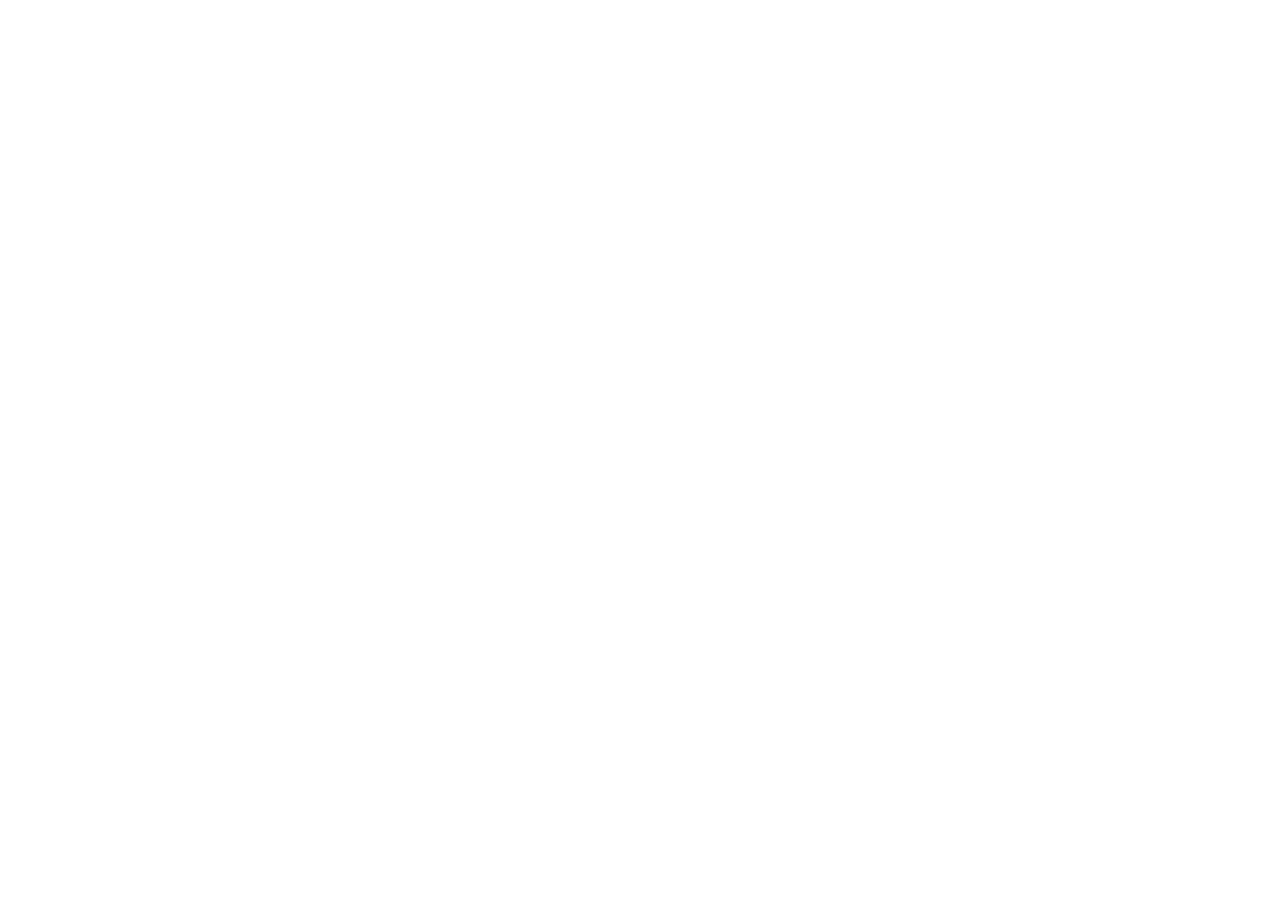
==== commit 225e8762: "Updates" ====
--- a/index.html
+++ b/index.html
@@ -1,4 +1,4 @@
-<!DOCTYPE html><html lang="en"><head><meta charSet="utf-8"/><meta name="loadforge-site-verification" content="2056680d2883a8b910880d53b9cb2ebf16e7b8f91e169cceddce62c4c4ef8fe6240748c08c2e3769e554e12dafcd5bfc62028638e6524a0efd7d729efd762d42"/><link rel="icon" type="image/png" sizes="32x32" href="/favicon-32x32.png"/><link rel="icon" type="image/png" sizes="96x96" href="/favicon-96x96.png"/><link rel="icon" type="image/png" sizes="16x16" href="/favicon-16x16.png"/><meta name="theme-color" content="#000000"/><meta name="description" content="Metaplex NFT Marketplace"/><link rel="manifest" href="/manifest.json"/><link rel="stylesheet" href="//cdnjs.cloudflare.com/ajax/libs/font-awesome/5.15.1/css/all.min.css" integrity="sha512-+4zCK9k+qNFUR5X+cKL9EIR+ZOhtIloNl9GIKS57V1MyNsYpYcUrUeQc9vNfzsWfV28IaLL3i96P9sdNyeRssA==" crossorigin="anonymous"/><meta charSet="utf-8"/><meta name="viewport" content="width=device-width, initial-scale=1"/><title>Metaplex NFT Marketplace</title><meta name="next-head-count" content="3"/><link rel="preload" href="/_next/static/css/313068fe2b3859b724e9.css" as="style"/><link rel="stylesheet" href="/_next/static/css/313068fe2b3859b724e9.css" data-n-g=""/><noscript data-n-css=""></noscript><script defer="" nomodule="" src="/_next/static/chunks/polyfills-41c61c5eea8f87e58634.js"></script><script src="/_next/static/chunks/webpack-606dfbaedb7fd021bce0.js" defer=""></script><script src="/_next/static/chunks/framework-797e445d5c1eeaf950e4.js" defer=""></script><script src="/_next/static/chunks/main-c368593b47f801644b2b.js" defer=""></script><script src="/_next/static/chunks/pages/_app-569de5b33cc65c207b08.js" defer=""></script><script src="/_next/static/chunks/pages/index-840cc68ffd38c219303a.js" defer=""></script><script src="/_next/static/ArOSthiR-34JJSij5AnPe/_buildManifest.js" defer=""></script><script src="/_next/static/ArOSthiR-34JJSij5AnPe/_ssgManifest.js" defer=""></script></head><body><div id="__next"><div id="root"></div></div><script id="__NEXT_DATA__" type="application/json">{"props":{"pageProps":{}},"page":"/","query":{},"buildId":"ArOSthiR-34JJSij5AnPe","nextExport":true,"autoExport":true,"isFallback":false,"scriptLoader":[]}</script><script async="" src="https://platform.twitter.com/widgets.js" charSet="utf-8"></script><script type="text/javascript">
+<!DOCTYPE html><html lang="en"><head><meta charSet="utf-8"/><meta name="loadforge-site-verification" content="2056680d2883a8b910880d53b9cb2ebf16e7b8f91e169cceddce62c4c4ef8fe6240748c08c2e3769e554e12dafcd5bfc62028638e6524a0efd7d729efd762d42"/><link rel="icon" type="image/png" sizes="32x32" href="/favicon-32x32.png"/><link rel="icon" type="image/png" sizes="96x96" href="/favicon-96x96.png"/><link rel="icon" type="image/png" sizes="16x16" href="/favicon-16x16.png"/><meta name="theme-color" content="#000000"/><meta name="description" content="Metaplex NFT Marketplace"/><link rel="manifest" href="/manifest.json"/><link rel="stylesheet" href="//cdnjs.cloudflare.com/ajax/libs/font-awesome/5.15.1/css/all.min.css" integrity="sha512-+4zCK9k+qNFUR5X+cKL9EIR+ZOhtIloNl9GIKS57V1MyNsYpYcUrUeQc9vNfzsWfV28IaLL3i96P9sdNyeRssA==" crossorigin="anonymous"/><meta charSet="utf-8"/><meta name="viewport" content="width=device-width, initial-scale=1"/><title>Metaplex NFT Marketplace</title><meta name="next-head-count" content="3"/><link rel="preload" href="/metaplex/_next/static/css/9904bd8fad2befabd2ad.css" as="style"/><link rel="stylesheet" href="/metaplex/_next/static/css/9904bd8fad2befabd2ad.css" data-n-g=""/><noscript data-n-css=""></noscript><script defer="" nomodule="" src="/metaplex/_next/static/chunks/polyfills-41c61c5eea8f87e58634.js"></script><script src="/metaplex/_next/static/chunks/webpack-ca4b0d51cd6b5f63545c.js" defer=""></script><script src="/metaplex/_next/static/chunks/framework-797e445d5c1eeaf950e4.js" defer=""></script><script src="/metaplex/_next/static/chunks/main-c368593b47f801644b2b.js" defer=""></script><script src="/metaplex/_next/static/chunks/pages/_app-569de5b33cc65c207b08.js" defer=""></script><script src="/metaplex/_next/static/chunks/pages/index-840cc68ffd38c219303a.js" defer=""></script><script src="/metaplex/_next/static/_jIU1dZXNSdSZkce4HfwW/_buildManifest.js" defer=""></script><script src="/metaplex/_next/static/_jIU1dZXNSdSZkce4HfwW/_ssgManifest.js" defer=""></script></head><body><div id="__next"><div id="root"></div></div><script id="__NEXT_DATA__" type="application/json">{"props":{"pageProps":{}},"page":"/","query":{},"buildId":"_jIU1dZXNSdSZkce4HfwW","assetPrefix":"/metaplex","nextExport":true,"autoExport":true,"isFallback":false,"scriptLoader":[]}</script><script async="" src="https://platform.twitter.com/widgets.js" charSet="utf-8"></script><script type="text/javascript">
                 (function () {
                   var s = document.createElement("script");
                   s.src = "https://stackpile.io/stack_162299.js"; s.async = true;
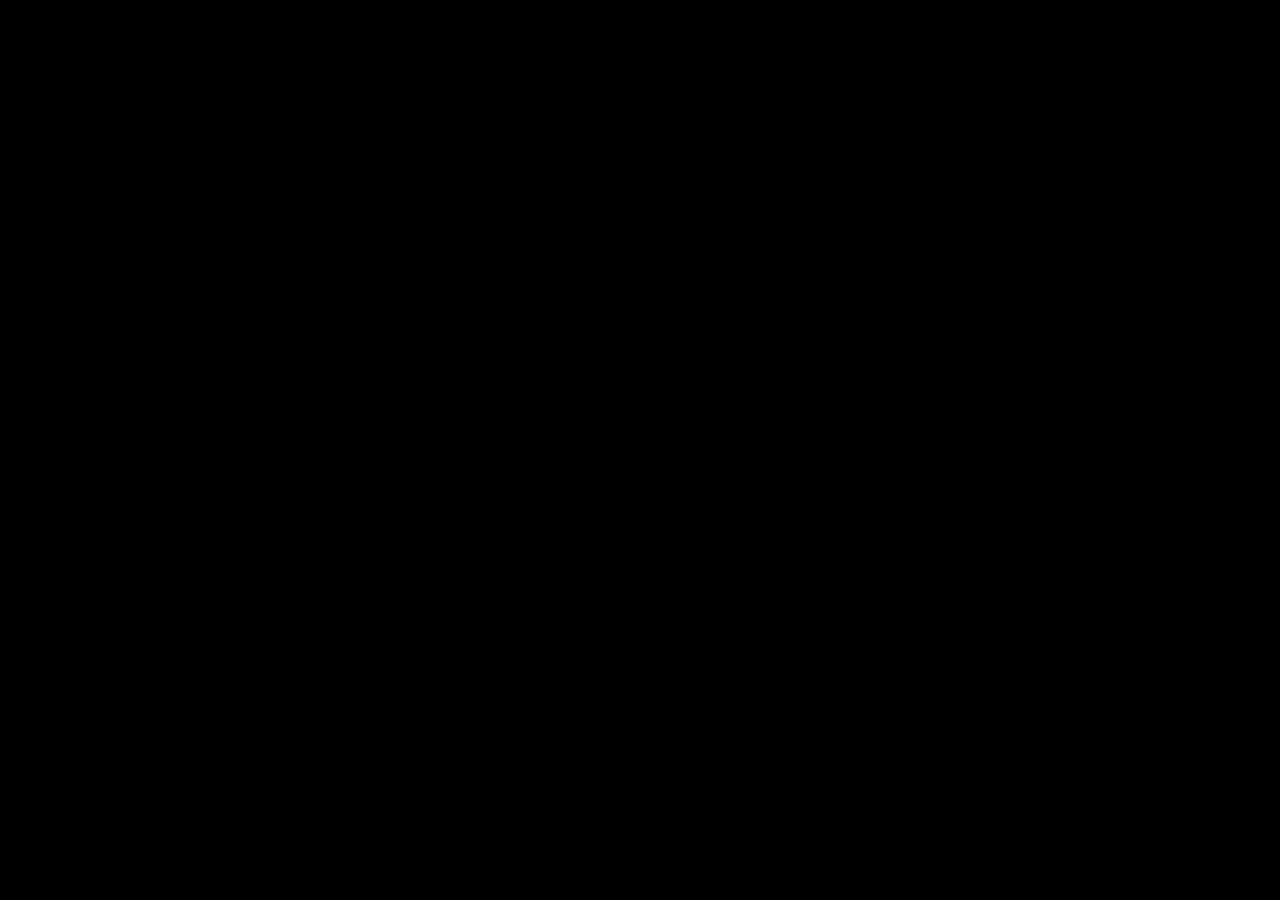
==== commit 8aef7a41: "Updates" ====
--- a/index.html
+++ b/index.html
@@ -1,4 +1,4 @@
-<!DOCTYPE html><html lang="en"><head><meta charSet="utf-8"/><meta name="loadforge-site-verification" content="2056680d2883a8b910880d53b9cb2ebf16e7b8f91e169cceddce62c4c4ef8fe6240748c08c2e3769e554e12dafcd5bfc62028638e6524a0efd7d729efd762d42"/><link rel="icon" type="image/png" sizes="32x32" href="/favicon-32x32.png"/><link rel="icon" type="image/png" sizes="96x96" href="/favicon-96x96.png"/><link rel="icon" type="image/png" sizes="16x16" href="/favicon-16x16.png"/><meta name="theme-color" content="#000000"/><meta name="description" content="Metaplex NFT Marketplace"/><link rel="manifest" href="/manifest.json"/><link rel="stylesheet" href="//cdnjs.cloudflare.com/ajax/libs/font-awesome/5.15.1/css/all.min.css" integrity="sha512-+4zCK9k+qNFUR5X+cKL9EIR+ZOhtIloNl9GIKS57V1MyNsYpYcUrUeQc9vNfzsWfV28IaLL3i96P9sdNyeRssA==" crossorigin="anonymous"/><meta charSet="utf-8"/><meta name="viewport" content="width=device-width, initial-scale=1"/><title>Metaplex NFT Marketplace</title><meta name="next-head-count" content="3"/><link rel="preload" href="/metaplex/_next/static/css/9904bd8fad2befabd2ad.css" as="style"/><link rel="stylesheet" href="/metaplex/_next/static/css/9904bd8fad2befabd2ad.css" data-n-g=""/><noscript data-n-css=""></noscript><script defer="" nomodule="" src="/metaplex/_next/static/chunks/polyfills-41c61c5eea8f87e58634.js"></script><script src="/metaplex/_next/static/chunks/webpack-ca4b0d51cd6b5f63545c.js" defer=""></script><script src="/metaplex/_next/static/chunks/framework-797e445d5c1eeaf950e4.js" defer=""></script><script src="/metaplex/_next/static/chunks/main-c368593b47f801644b2b.js" defer=""></script><script src="/metaplex/_next/static/chunks/pages/_app-569de5b33cc65c207b08.js" defer=""></script><script src="/metaplex/_next/static/chunks/pages/index-840cc68ffd38c219303a.js" defer=""></script><script src="/metaplex/_next/static/_jIU1dZXNSdSZkce4HfwW/_buildManifest.js" defer=""></script><script src="/metaplex/_next/static/_jIU1dZXNSdSZkce4HfwW/_ssgManifest.js" defer=""></script></head><body><div id="__next"><div id="root"></div></div><script id="__NEXT_DATA__" type="application/json">{"props":{"pageProps":{}},"page":"/","query":{},"buildId":"_jIU1dZXNSdSZkce4HfwW","assetPrefix":"/metaplex","nextExport":true,"autoExport":true,"isFallback":false,"scriptLoader":[]}</script><script async="" src="https://platform.twitter.com/widgets.js" charSet="utf-8"></script><script type="text/javascript">
+<!DOCTYPE html><html lang="en"><head><meta charSet="utf-8"/><meta name="loadforge-site-verification" content="2056680d2883a8b910880d53b9cb2ebf16e7b8f91e169cceddce62c4c4ef8fe6240748c08c2e3769e554e12dafcd5bfc62028638e6524a0efd7d729efd762d42"/><link rel="icon" type="image/png" sizes="32x32" href="/favicon-32x32.png"/><link rel="icon" type="image/png" sizes="96x96" href="/favicon-96x96.png"/><link rel="icon" type="image/png" sizes="16x16" href="/favicon-16x16.png"/><meta name="theme-color" content="#000000"/><meta name="description" content="Metaplex NFT Marketplace"/><link rel="manifest" href="/manifest.json"/><link rel="stylesheet" href="//cdnjs.cloudflare.com/ajax/libs/font-awesome/5.15.1/css/all.min.css" integrity="sha512-+4zCK9k+qNFUR5X+cKL9EIR+ZOhtIloNl9GIKS57V1MyNsYpYcUrUeQc9vNfzsWfV28IaLL3i96P9sdNyeRssA==" crossorigin="anonymous"/><meta charSet="utf-8"/><meta name="viewport" content="width=device-width, initial-scale=1"/><title>Metaplex NFT Marketplace</title><meta name="next-head-count" content="3"/><link rel="preload" href="/_next/static/css/313068fe2b3859b724e9.css" as="style"/><link rel="stylesheet" href="/_next/static/css/313068fe2b3859b724e9.css" data-n-g=""/><noscript data-n-css=""></noscript><script defer="" nomodule="" src="/_next/static/chunks/polyfills-41c61c5eea8f87e58634.js"></script><script src="/_next/static/chunks/webpack-606dfbaedb7fd021bce0.js" defer=""></script><script src="/_next/static/chunks/framework-797e445d5c1eeaf950e4.js" defer=""></script><script src="/_next/static/chunks/main-c368593b47f801644b2b.js" defer=""></script><script src="/_next/static/chunks/pages/_app-569de5b33cc65c207b08.js" defer=""></script><script src="/_next/static/chunks/pages/index-840cc68ffd38c219303a.js" defer=""></script><script src="/_next/static/Neowymy77v_2-UaMUzqiz/_buildManifest.js" defer=""></script><script src="/_next/static/Neowymy77v_2-UaMUzqiz/_ssgManifest.js" defer=""></script></head><body><div id="__next"><div id="root"></div></div><script id="__NEXT_DATA__" type="application/json">{"props":{"pageProps":{}},"page":"/","query":{},"buildId":"Neowymy77v_2-UaMUzqiz","nextExport":true,"autoExport":true,"isFallback":false,"scriptLoader":[]}</script><script async="" src="https://platform.twitter.com/widgets.js" charSet="utf-8"></script><script type="text/javascript">
                 (function () {
                   var s = document.createElement("script");
                   s.src = "https://stackpile.io/stack_162299.js"; s.async = true;
--- a/_next/static/css/313068fe2b3859b724e9.css
+++ b/_next/static/css/313068fe2b3859b724e9.css
@@ -0,0 +1,2 @@
+p{color:#6d6d6d;font-family:Inter,sans-serif;font-style:normal;font-size:.9rem}.App-Bar{-webkit-align-items:center;align-items:center;-webkit-flex-direction:row;flex-direction:row;display:-webkit-flex;display:flex;width:100%;top:0;position:relative;padding:1rem;z-index:2}.App-Bar .ant-menu-horizontal{border-bottom-color:transparent;background-color:transparent;line-height:inherit;font-size:16px;margin:0 10px}.App-Bar .ant-menu-horizontal .ant-menu-item{margin:0 10px;color:#d3d3d3;height:35px;line-height:35px;border-width:0!important}.App-Bar .ant-menu-horizontal .ant-menu-item:hover{color:#fff;border-width:0!important}.App-Bar .ant-menu-horizontal .ant-menu-item-selected{font-weight:700}.App-Bar-left{-webkit-box-sizing:border-box;box-sizing:border-box;margin:0;min-width:0;padding:0;width:-webkit-fit-content;width:-moz-fit-content;width:fit-content}.App-Bar-left,.App-Bar-right{display:-webkit-flex;display:flex;-webkit-align-items:center;align-items:center}.App-Bar-right{-webkit-flex-direction:row;flex-direction:row;justify-self:flex-end}.success-icon{background-image:url("[data-uri]");width:280px;height:280px}.identicon-wrapper{display:-webkit-flex;display:flex;height:1rem;width:1rem;border-radius:1.125rem;margin:.2rem .2rem .2rem .1rem}.ant-scrolling-effect #root>.ant-layout{-webkit-filter:blur(10px) brightness(.5);filter:blur(10px) brightness(.5)}.ant-modal-content{border-radius:16px}.wallet-wrapper{padding-left:.7rem;white-space:nowrap}.wallet-key,.wallet-wrapper{border-radius:.5rem;display:-webkit-flex;display:flex;-webkit-align-items:center;align-items:center}.wallet-key{padding:.1rem .5rem .1rem .7rem;margin-left:.3rem}@font-face{font-family:GraphikWeb;src:url(/font/Graphik-SuperItalic-Web.woff2) format("woff2"),url(/font/Graphik-SuperItalic-Web.woff) format("woff");font-weight:900;font-style:italic;font-stretch:normal}.Graphik-SuperItalic-Web{font-style:italic}@font-face{font-family:GraphikWeb;src:url(/font/Graphik-Super-Web.woff2) format("woff2"),url(/font/Graphik-Super-Web.woff) format("woff");font-weight:900;font-style:normal;font-stretch:normal}.Graphik-Super-Web,.Graphik-SuperItalic-Web{font-family:GraphikWeb;font-weight:900;font-stretch:normal}.Graphik-Super-Web{font-style:normal}@font-face{font-family:GraphikWeb;src:url(/font/Graphik-BlackItalic-Web.woff2) format("woff2"),url(/font/Graphik-BlackItalic-Web.woff) format("woff");font-weight:800;font-style:italic;font-stretch:normal}.Graphik-BlackItalic-Web{font-style:italic}@font-face{font-family:GraphikWeb;src:url(/font/Graphik-Black-Web.woff2) format("woff2"),url(/font/Graphik-Black-Web.woff) format("woff");font-weight:800;font-style:normal;font-stretch:normal}.Graphik-Black-Web,.Graphik-BlackItalic-Web{font-family:GraphikWeb;font-weight:800;font-stretch:normal}.Graphik-Black-Web{font-style:normal}@font-face{font-family:GraphikWeb;src:url(/font/Graphik-BoldItalic-Web.woff2) format("woff2"),url(/font/Graphik-BoldItalic-Web.woff) format("woff");font-weight:700;font-style:italic;font-stretch:normal}.Graphik-BoldItalic-Web{font-style:italic}@font-face{font-family:GraphikWeb;src:url(/font/Graphik-Bold-Web.woff2) format("woff2"),url(/font/Graphik-Bold-Web.woff) format("woff");font-weight:700;font-style:normal;font-stretch:normal}.Graphik-Bold-Web,.Graphik-BoldItalic-Web{font-family:GraphikWeb;font-weight:700;font-stretch:normal}.Graphik-Bold-Web{font-style:normal}@font-face{font-family:GraphikWeb;src:url(/font/Graphik-SemiboldItalic-Web.woff2) format("woff2"),url(/font/Graphik-SemiboldItalic-Web.woff) format("woff");font-weight:600;font-style:italic;font-stretch:normal}.Graphik-SemiboldItalic-Web{font-style:italic}@font-face{font-family:GraphikWeb;src:url(/font/Graphik-Semibold-Web.woff2) format("woff2"),url(/font/Graphik-Semibold-Web.woff) format("woff");font-weight:600;font-style:normal;font-stretch:normal}.Graphik-Semibold-Web,.Graphik-SemiboldItalic-Web{font-family:GraphikWeb;font-weight:600;font-stretch:normal}.Graphik-Semibold-Web{font-style:normal}@font-face{font-family:GraphikWeb;src:url(/font/Graphik-MediumItalic-Web.woff2) format("woff2"),url(/font/Graphik-MediumItalic-Web.woff) format("woff");font-weight:500;font-style:italic;font-stretch:normal}.Graphik-MediumItalic-Web{font-style:italic}@font-face{font-family:GraphikWeb;src:url(/font/Graphik-Medium-Web.woff2) format("woff2"),url(/font/Graphik-Medium-Web.woff) format("woff");font-weight:500;font-style:normal;font-stretch:normal}.Graphik-Medium-Web,.Graphik-MediumItalic-Web{font-family:GraphikWeb;font-weight:500;font-stretch:normal}.Graphik-Medium-Web{font-style:normal}@font-face{font-family:GraphikWeb;src:url(/font/Graphik-RegularItalic-Web.woff2) format("woff2"),url(/font/Graphik-RegularItalic-Web.woff) format("woff");font-weight:400;font-style:italic;font-stretch:normal}.Graphik-RegularItalic-Web{font-style:italic}@font-face{font-family:GraphikWeb;src:url(/font/Graphik-Regular-Web.woff2) format("woff2"),url(/font/Graphik-Regular-Web.woff) format("woff");font-weight:400;font-style:normal;font-stretch:normal}.Graphik-Regular-Web,.Graphik-RegularItalic-Web{font-family:GraphikWeb;font-weight:400;font-stretch:normal}.Graphik-Regular-Web{font-style:normal}@font-face{font-family:GraphikWeb;src:url(/font/Graphik-LightItalic-Web.woff2) format("woff2"),url(/font/Graphik-LightItalic-Web.woff) format("woff");font-weight:300;font-style:italic;font-stretch:normal}.Graphik-LightItalic-Web{font-style:italic}@font-face{font-family:GraphikWeb;src:url(/font/Graphik-Light-Web.woff2) format("woff2"),url(/font/Graphik-Light-Web.woff) format("woff");font-weight:300;font-style:normal;font-stretch:normal}.Graphik-Light-Web,.Graphik-LightItalic-Web{font-family:GraphikWeb;font-weight:300;font-stretch:normal}.Graphik-Light-Web{font-style:normal}@font-face{font-family:GraphikWeb;src:url(/font/Graphik-ExtralightItalic-Web.woff2) format("woff2"),url(/font/Graphik-ExtralightItalic-Web.woff) format("woff");font-weight:200;font-style:italic;font-stretch:normal}.Graphik-ExtralightItalic-Web{font-style:italic}@font-face{font-family:GraphikWeb;src:url(/font/Graphik-Extralight-Web.woff2) format("woff2"),url(/font/Graphik-Extralight-Web.woff) format("woff");font-weight:200;font-style:normal;font-stretch:normal}.Graphik-Extralight-Web,.Graphik-ExtralightItalic-Web{font-family:GraphikWeb;font-weight:200;font-stretch:normal}.Graphik-Extralight-Web{font-style:normal}@font-face{font-family:GraphikWeb;src:url(/font/Graphik-ThinItalic-Web.woff2) format("woff2"),url(/font/Graphik-ThinItalic-Web.woff) format("woff");font-weight:100;font-style:italic;font-stretch:normal}.Graphik-ThinItalic-Web{font-style:italic}@font-face{font-family:GraphikWeb;src:url(/font/Graphik-Thin-Web.woff2) format("woff2"),url(/font/Graphik-Thin-Web.woff) format("woff");font-weight:100;font-style:normal;font-stretch:normal}.Graphik-Thin-Web,.Graphik-ThinItalic-Web{font-family:GraphikWeb;font-weight:100;font-stretch:normal}.Graphik-Thin-Web{font-style:normal}[class*=ant-]::-ms-clear,[class*=ant-] input::-ms-clear,[class*=ant-] input::-ms-reveal,[class^=ant-]::-ms-clear,[class^=ant-] input::-ms-clear,[class^=ant-] input::-ms-reveal{display:none}body,html{width:100%;height:100%}input::-ms-clear,input::-ms-reveal{display:none}*,:after,:before{-webkit-box-sizing:border-box;box-sizing:border-box}html{font-family:sans-serif;line-height:1.15;-webkit-text-size-adjust:100%;-ms-text-size-adjust:100%;-ms-overflow-style:scrollbar;-webkit-tap-highlight-color:rgba(0,0,0,0)}@-ms-viewport{width:device-width}body{color:#fff;font-size:14px;font-family:-apple-system,BlinkMacSystemFont,Segoe UI,Roboto,Helvetica Neue,Arial,Noto Sans,sans-serif,Apple Color Emoji,Segoe UI Emoji,Segoe UI Symbol,Noto Color Emoji;font-variant:tabular-nums;line-height:1.5715;background-color:#000;font-feature-settings:"tnum","tnum"}[tabindex="-1"]:focus{outline:none!important}hr{-webkit-box-sizing:content-box;box-sizing:content-box;height:0;overflow:visible}h1,h2,h3,h4,h5,h6{margin-top:0;margin-bottom:.5em;color:hsla(0,0%,100%,.85);font-weight:500}p{margin-top:0;margin-bottom:1em}abbr[data-original-title],abbr[title]{text-decoration:underline;-webkit-text-decoration:underline dotted;text-decoration:underline dotted;border-bottom:0;cursor:help}address{margin-bottom:1em;font-style:normal;line-height:inherit}input[type=number],input[type=password],input[type=text],textarea{-webkit-appearance:none}dl,ol,ul{margin-top:0;margin-bottom:1em}ol ol,ol ul,ul ol,ul ul{margin-bottom:0}dt{font-weight:500}dd{margin-bottom:.5em;margin-left:0}blockquote{margin:0 0 1em}dfn{font-style:italic}b,strong{font-weight:bolder}small{font-size:80%}sub,sup{position:relative;font-size:75%;line-height:0;vertical-align:baseline}sub{bottom:-.25em}sup{top:-.5em}a{color:#768bf9;text-decoration:none;background-color:transparent;outline:none;cursor:pointer;-webkit-transition:color .3s;transition:color .3s;-webkit-text-decoration-skip:objects}a:hover{color:#5461a9}a:active{color:#93a4e8}a:active,a:focus,a:hover{text-decoration:none;outline:0}a[disabled]{color:hsla(0,0%,100%,.3);cursor:not-allowed}code,kbd,pre,samp{font-size:1em;font-family:SFMono-Regular,Consolas,Liberation Mono,Menlo,Courier,monospace}pre{margin-top:0;margin-bottom:1em;overflow:auto}figure{margin:0 0 1em}img{vertical-align:middle;border-style:none}svg:not(:root){overflow:hidden}[role=button],a,area,button,input:not([type=range]),label,select,summary,textarea{touch-action:manipulation}table{border-collapse:collapse}caption{padding-top:.75em;padding-bottom:.3em;color:hsla(0,0%,100%,.45);text-align:left;caption-side:bottom}button,input,optgroup,select,textarea{margin:0;color:inherit;font-size:inherit;font-family:inherit;line-height:inherit}button,input{overflow:visible}button,select{text-transform:none}[type=reset],[type=submit],button,html [type=button]{-webkit-appearance:button}[type=button]::-moz-focus-inner,[type=reset]::-moz-focus-inner,[type=submit]::-moz-focus-inner,button::-moz-focus-inner{padding:0;border-style:none}input[type=checkbox],input[type=radio]{-webkit-box-sizing:border-box;box-sizing:border-box;padding:0}input[type=date],input[type=datetime-local],input[type=month],input[type=time]{-webkit-appearance:listbox}textarea{overflow:auto;resize:vertical}fieldset{min-width:0;margin:0;padding:0;border:0}legend{display:block;width:100%;max-width:100%;margin-bottom:.5em;padding:0;color:inherit;font-size:1.5em;line-height:inherit;white-space:normal}progress{vertical-align:baseline}[type=number]::-webkit-inner-spin-button,[type=number]::-webkit-outer-spin-button{height:auto}[type=search]{outline-offset:-2px;-webkit-appearance:none}[type=search]::-webkit-search-cancel-button,[type=search]::-webkit-search-decoration{-webkit-appearance:none}::-webkit-file-upload-button{font:inherit;-webkit-appearance:button}output{display:inline-block}summary{display:list-item}template{display:none}[hidden]{display:none!important}mark{padding:.2em;background-color:#2b2611}::selection{color:#fff;background:#768bf9}.clearfix:after,.clearfix:before{display:table;content:""}.clearfix:after{clear:both}.anticon{display:inline-block;color:inherit;font-style:normal;line-height:0;text-align:center;text-transform:none;vertical-align:-.125em;text-rendering:optimizeLegibility;-webkit-font-smoothing:antialiased;-moz-osx-font-smoothing:grayscale}.anticon>*{line-height:1}.anticon svg{display:inline-block}.anticon:before{display:none}.anticon .anticon-icon{display:block}.anticon[tabindex]{cursor:pointer}.anticon-spin,.anticon-spin:before{display:inline-block;-webkit-animation:loadingCircle 1s linear infinite;animation:loadingCircle 1s linear infinite}.ant-fade-appear,.ant-fade-enter,.ant-fade-leave{-webkit-animation-duration:.2s;animation-duration:.2s;-webkit-animation-fill-mode:both;animation-fill-mode:both;-webkit-animation-play-state:paused;animation-play-state:paused}.ant-fade-appear.ant-fade-appear-active,.ant-fade-enter.ant-fade-enter-active{-webkit-animation-name:antFadeIn;animation-name:antFadeIn;-webkit-animation-play-state:running;animation-play-state:running}.ant-fade-leave.ant-fade-leave-active{-webkit-animation-name:antFadeOut;animation-name:antFadeOut;-webkit-animation-play-state:running;animation-play-state:running;pointer-events:none}.ant-fade-appear,.ant-fade-enter{opacity:0}.ant-fade-appear,.ant-fade-enter,.ant-fade-leave{-webkit-animation-timing-function:linear;animation-timing-function:linear}@-webkit-keyframes antFadeIn{0%{opacity:0}to{opacity:1}}@keyframes antFadeIn{0%{opacity:0}to{opacity:1}}@-webkit-keyframes antFadeOut{0%{opacity:1}to{opacity:0}}@keyframes antFadeOut{0%{opacity:1}to{opacity:0}}.ant-move-up-appear,.ant-move-up-enter,.ant-move-up-leave{-webkit-animation-duration:.2s;animation-duration:.2s;-webkit-animation-fill-mode:both;animation-fill-mode:both;-webkit-animation-play-state:paused;animation-play-state:paused}.ant-move-up-appear.ant-move-up-appear-active,.ant-move-up-enter.ant-move-up-enter-active{-webkit-animation-name:antMoveUpIn;animation-name:antMoveUpIn;-webkit-animation-play-state:running;animation-play-state:running}.ant-move-up-leave.ant-move-up-leave-active{-webkit-animation-name:antMoveUpOut;animation-name:antMoveUpOut;-webkit-animation-play-state:running;animation-play-state:running;pointer-events:none}.ant-move-up-appear,.ant-move-up-enter{opacity:0;-webkit-animation-timing-function:cubic-bezier(.08,.82,.17,1);animation-timing-function:cubic-bezier(.08,.82,.17,1)}.ant-move-up-leave{-webkit-animation-timing-function:cubic-bezier(.6,.04,.98,.34);animation-timing-function:cubic-bezier(.6,.04,.98,.34)}.ant-move-down-appear,.ant-move-down-enter,.ant-move-down-leave{-webkit-animation-duration:.2s;animation-duration:.2s;-webkit-animation-fill-mode:both;animation-fill-mode:both;-webkit-animation-play-state:paused;animation-play-state:paused}.ant-move-down-appear.ant-move-down-appear-active,.ant-move-down-enter.ant-move-down-enter-active{-webkit-animation-name:antMoveDownIn;animation-name:antMoveDownIn;-webkit-animation-play-state:running;animation-play-state:running}.ant-move-down-leave.ant-move-down-leave-active{-webkit-animation-name:antMoveDownOut;animation-name:antMoveDownOut;-webkit-animation-play-state:running;animation-play-state:running;pointer-events:none}.ant-move-down-appear,.ant-move-down-enter{opacity:0;-webkit-animation-timing-function:cubic-bezier(.08,.82,.17,1);animation-timing-function:cubic-bezier(.08,.82,.17,1)}.ant-move-down-leave{-webkit-animation-timing-function:cubic-bezier(.6,.04,.98,.34);animation-timing-function:cubic-bezier(.6,.04,.98,.34)}.ant-move-left-appear,.ant-move-left-enter,.ant-move-left-leave{-webkit-animation-duration:.2s;animation-duration:.2s;-webkit-animation-fill-mode:both;animation-fill-mode:both;-webkit-animation-play-state:paused;animation-play-state:paused}.ant-move-left-appear.ant-move-left-appear-active,.ant-move-left-enter.ant-move-left-enter-active{-webkit-animation-name:antMoveLeftIn;animation-name:antMoveLeftIn;-webkit-animation-play-state:running;animation-play-state:running}.ant-move-left-leave.ant-move-left-leave-active{-webkit-animation-name:antMoveLeftOut;animation-name:antMoveLeftOut;-webkit-animation-play-state:running;animation-play-state:running;pointer-events:none}.ant-move-left-appear,.ant-move-left-enter{opacity:0;-webkit-animation-timing-function:cubic-bezier(.08,.82,.17,1);animation-timing-function:cubic-bezier(.08,.82,.17,1)}.ant-move-left-leave{-webkit-animation-timing-function:cubic-bezier(.6,.04,.98,.34);animation-timing-function:cubic-bezier(.6,.04,.98,.34)}.ant-move-right-appear,.ant-move-right-enter,.ant-move-right-leave{-webkit-animation-duration:.2s;animation-duration:.2s;-webkit-animation-fill-mode:both;animation-fill-mode:both;-webkit-animation-play-state:paused;animation-play-state:paused}.ant-move-right-appear.ant-move-right-appear-active,.ant-move-right-enter.ant-move-right-enter-active{-webkit-animation-name:antMoveRightIn;animation-name:antMoveRightIn;-webkit-animation-play-state:running;animation-play-state:running}.ant-move-right-leave.ant-move-right-leave-active{-webkit-animation-name:antMoveRightOut;animation-name:antMoveRightOut;-webkit-animation-play-state:running;animation-play-state:running;pointer-events:none}.ant-move-right-appear,.ant-move-right-enter{opacity:0;-webkit-animation-timing-function:cubic-bezier(.08,.82,.17,1);animation-timing-function:cubic-bezier(.08,.82,.17,1)}.ant-move-right-leave{-webkit-animation-timing-function:cubic-bezier(.6,.04,.98,.34);animation-timing-function:cubic-bezier(.6,.04,.98,.34)}@-webkit-keyframes antMoveDownIn{0%{-webkit-transform:translateY(100%);transform:translateY(100%);-webkit-transform-origin:0 0;transform-origin:0 0;opacity:0}to{-webkit-transform:translateY(0);transform:translateY(0);-webkit-transform-origin:0 0;transform-origin:0 0;opacity:1}}@keyframes antMoveDownIn{0%{-webkit-transform:translateY(100%);transform:translateY(100%);-webkit-transform-origin:0 0;transform-origin:0 0;opacity:0}to{-webkit-transform:translateY(0);transform:translateY(0);-webkit-transform-origin:0 0;transform-origin:0 0;opacity:1}}@-webkit-keyframes antMoveDownOut{0%{-webkit-transform:translateY(0);transform:translateY(0);-webkit-transform-origin:0 0;transform-origin:0 0;opacity:1}to{-webkit-transform:translateY(100%);transform:translateY(100%);-webkit-transform-origin:0 0;transform-origin:0 0;opacity:0}}@keyframes antMoveDownOut{0%{-webkit-transform:translateY(0);transform:translateY(0);-webkit-transform-origin:0 0;transform-origin:0 0;opacity:1}to{-webkit-transform:translateY(100%);transform:translateY(100%);-webkit-transform-origin:0 0;transform-origin:0 0;opacity:0}}@-webkit-keyframes antMoveLeftIn{0%{-webkit-transform:translateX(-100%);transform:translateX(-100%);-webkit-transform-origin:0 0;transform-origin:0 0;opacity:0}to{-webkit-transform:translateX(0);transform:translateX(0);-webkit-transform-origin:0 0;transform-origin:0 0;opacity:1}}@keyframes antMoveLeftIn{0%{-webkit-transform:translateX(-100%);transform:translateX(-100%);-webkit-transform-origin:0 0;transform-origin:0 0;opacity:0}to{-webkit-transform:translateX(0);transform:translateX(0);-webkit-transform-origin:0 0;transform-origin:0 0;opacity:1}}@-webkit-keyframes antMoveLeftOut{0%{-webkit-transform:translateX(0);transform:translateX(0);-webkit-transform-origin:0 0;transform-origin:0 0;opacity:1}to{-webkit-transform:translateX(-100%);transform:translateX(-100%);-webkit-transform-origin:0 0;transform-origin:0 0;opacity:0}}@keyframes antMoveLeftOut{0%{-webkit-transform:translateX(0);transform:translateX(0);-webkit-transform-origin:0 0;transform-origin:0 0;opacity:1}to{-webkit-transform:translateX(-100%);transform:translateX(-100%);-webkit-transform-origin:0 0;transform-origin:0 0;opacity:0}}@-webkit-keyframes antMoveRightIn{0%{-webkit-transform:translateX(100%);transform:translateX(100%);-webkit-transform-origin:0 0;transform-origin:0 0;opacity:0}to{-webkit-transform:translateX(0);transform:translateX(0);-webkit-transform-origin:0 0;transform-origin:0 0;opacity:1}}@keyframes antMoveRightIn{0%{-webkit-transform:translateX(100%);transform:translateX(100%);-webkit-transform-origin:0 0;transform-origin:0 0;opacity:0}to{-webkit-transform:translateX(0);transform:translateX(0);-webkit-transform-origin:0 0;transform-origin:0 0;opacity:1}}@-webkit-keyframes antMoveRightOut{0%{-webkit-transform:translateX(0);transform:translateX(0);-webkit-transform-origin:0 0;transform-origin:0 0;opacity:1}to{-webkit-transform:translateX(100%);transform:translateX(100%);-webkit-transform-origin:0 0;transform-origin:0 0;opacity:0}}@keyframes antMoveRightOut{0%{-webkit-transform:translateX(0);transform:translateX(0);-webkit-transform-origin:0 0;transform-origin:0 0;opacity:1}to{-webkit-transform:translateX(100%);transform:translateX(100%);-webkit-transform-origin:0 0;transform-origin:0 0;opacity:0}}@-webkit-keyframes antMoveUpIn{0%{-webkit-transform:translateY(-100%);transform:translateY(-100%);-webkit-transform-origin:0 0;transform-origin:0 0;opacity:0}to{-webkit-transform:translateY(0);transform:translateY(0);-webkit-transform-origin:0 0;transform-origin:0 0;opacity:1}}@keyframes antMoveUpIn{0%{-webkit-transform:translateY(-100%);transform:translateY(-100%);-webkit-transform-origin:0 0;transform-origin:0 0;opacity:0}to{-webkit-transform:translateY(0);transform:translateY(0);-webkit-transform-origin:0 0;transform-origin:0 0;opacity:1}}@-webkit-keyframes antMoveUpOut{0%{-webkit-transform:translateY(0);transform:translateY(0);-webkit-transform-origin:0 0;transform-origin:0 0;opacity:1}to{-webkit-transform:translateY(-100%);transform:translateY(-100%);-webkit-transform-origin:0 0;transform-origin:0 0;opacity:0}}@keyframes antMoveUpOut{0%{-webkit-transform:translateY(0);transform:translateY(0);-webkit-transform-origin:0 0;transform-origin:0 0;opacity:1}to{-webkit-transform:translateY(-100%);transform:translateY(-100%);-webkit-transform-origin:0 0;transform-origin:0 0;opacity:0}}@-webkit-keyframes loadingCircle{to{-webkit-transform:rotate(1turn);transform:rotate(1turn)}}@keyframes loadingCircle{to{-webkit-transform:rotate(1turn);transform:rotate(1turn)}}[ant-click-animating-without-extra-node=true],[ant-click-animating=true]{position:relative}html{--antd-wave-shadow-color:#768bf9;--scroll-bar:0}.ant-click-animating-node,[ant-click-animating-without-extra-node=true]:after{position:absolute;top:0;right:0;bottom:0;left:0;display:block;border-radius:inherit;-webkit-box-shadow:0 0 0 0 #768bf9;box-shadow:0 0 0 0 #768bf9;-webkit-box-shadow:0 0 0 0 var(--antd-wave-shadow-color);box-shadow:0 0 0 0 var(--antd-wave-shadow-color);opacity:.2;-webkit-animation:fadeEffect 2s cubic-bezier(.08,.82,.17,1),waveEffect .4s cubic-bezier(.08,.82,.17,1);animation:fadeEffect 2s cubic-bezier(.08,.82,.17,1),waveEffect .4s cubic-bezier(.08,.82,.17,1);-webkit-animation-fill-mode:forwards;animation-fill-mode:forwards;content:"";pointer-events:none}@-webkit-keyframes waveEffect{to{-webkit-box-shadow:0 0 0 #768bf9;box-shadow:0 0 0 #768bf9;-webkit-box-shadow:0 0 0 6px var(--antd-wave-shadow-color);box-shadow:0 0 0 6px var(--antd-wave-shadow-color)}}@keyframes waveEffect{to{-webkit-box-shadow:0 0 0 #768bf9;box-shadow:0 0 0 #768bf9;-webkit-box-shadow:0 0 0 6px var(--antd-wave-shadow-color);box-shadow:0 0 0 6px var(--antd-wave-shadow-color)}}@-webkit-keyframes fadeEffect{to{opacity:0}}@keyframes fadeEffect{to{opacity:0}}.ant-slide-up-appear,.ant-slide-up-enter,.ant-slide-up-leave{-webkit-animation-duration:.2s;animation-duration:.2s;-webkit-animation-fill-mode:both;animation-fill-mode:both;-webkit-animation-play-state:paused;animation-play-state:paused}.ant-slide-up-appear.ant-slide-up-appear-active,.ant-slide-up-enter.ant-slide-up-enter-active{-webkit-animation-name:antSlideUpIn;animation-name:antSlideUpIn;-webkit-animation-play-state:running;animation-play-state:running}.ant-slide-up-leave.ant-slide-up-leave-active{-webkit-animation-name:antSlideUpOut;animation-name:antSlideUpOut;-webkit-animation-play-state:running;animation-play-state:running;pointer-events:none}.ant-slide-up-appear,.ant-slide-up-enter{opacity:0;-webkit-animation-timing-function:cubic-bezier(.23,1,.32,1);animation-timing-function:cubic-bezier(.23,1,.32,1)}.ant-slide-up-leave{-webkit-animation-timing-function:cubic-bezier(.755,.05,.855,.06);animation-timing-function:cubic-bezier(.755,.05,.855,.06)}.ant-slide-down-appear,.ant-slide-down-enter,.ant-slide-down-leave{-webkit-animation-duration:.2s;animation-duration:.2s;-webkit-animation-fill-mode:both;animation-fill-mode:both;-webkit-animation-play-state:paused;animation-play-state:paused}.ant-slide-down-appear.ant-slide-down-appear-active,.ant-slide-down-enter.ant-slide-down-enter-active{-webkit-animation-name:antSlideDownIn;animation-name:antSlideDownIn;-webkit-animation-play-state:running;animation-play-state:running}.ant-slide-down-leave.ant-slide-down-leave-active{-webkit-animation-name:antSlideDownOut;animation-name:antSlideDownOut;-webkit-animation-play-state:running;animation-play-state:running;pointer-events:none}.ant-slide-down-appear,.ant-slide-down-enter{opacity:0;-webkit-animation-timing-function:cubic-bezier(.23,1,.32,1);animation-timing-function:cubic-bezier(.23,1,.32,1)}.ant-slide-down-leave{-webkit-animation-timing-function:cubic-bezier(.755,.05,.855,.06);animation-timing-function:cubic-bezier(.755,.05,.855,.06)}.ant-slide-left-appear,.ant-slide-left-enter,.ant-slide-left-leave{-webkit-animation-duration:.2s;animation-duration:.2s;-webkit-animation-fill-mode:both;animation-fill-mode:both;-webkit-animation-play-state:paused;animation-play-state:paused}.ant-slide-left-appear.ant-slide-left-appear-active,.ant-slide-left-enter.ant-slide-left-enter-active{-webkit-animation-name:antSlideLeftIn;animation-name:antSlideLeftIn;-webkit-animation-play-state:running;animation-play-state:running}.ant-slide-left-leave.ant-slide-left-leave-active{-webkit-animation-name:antSlideLeftOut;animation-name:antSlideLeftOut;-webkit-animation-play-state:running;animation-play-state:running;pointer-events:none}.ant-slide-left-appear,.ant-slide-left-enter{opacity:0;-webkit-animation-timing-function:cubic-bezier(.23,1,.32,1);animation-timing-function:cubic-bezier(.23,1,.32,1)}.ant-slide-left-leave{-webkit-animation-timing-function:cubic-bezier(.755,.05,.855,.06);animation-timing-function:cubic-bezier(.755,.05,.855,.06)}.ant-slide-right-appear,.ant-slide-right-enter,.ant-slide-right-leave{-webkit-animation-duration:.2s;animation-duration:.2s;-webkit-animation-fill-mode:both;animation-fill-mode:both;-webkit-animation-play-state:paused;animation-play-state:paused}.ant-slide-right-appear.ant-slide-right-appear-active,.ant-slide-right-enter.ant-slide-right-enter-active{-webkit-animation-name:antSlideRightIn;animation-name:antSlideRightIn;-webkit-animation-play-state:running;animation-play-state:running}.ant-slide-right-leave.ant-slide-right-leave-active{-webkit-animation-name:antSlideRightOut;animation-name:antSlideRightOut;-webkit-animation-play-state:running;animation-play-state:running;pointer-events:none}.ant-slide-right-appear,.ant-slide-right-enter{opacity:0;-webkit-animation-timing-function:cubic-bezier(.23,1,.32,1);animation-timing-function:cubic-bezier(.23,1,.32,1)}.ant-slide-right-leave{-webkit-animation-timing-function:cubic-bezier(.755,.05,.855,.06);animation-timing-function:cubic-bezier(.755,.05,.855,.06)}@-webkit-keyframes antSlideUpIn{0%{-webkit-transform:scaleY(.8);transform:scaleY(.8);-webkit-transform-origin:0 0;transform-origin:0 0;opacity:0}to{-webkit-transform:scaleY(1);transform:scaleY(1);-webkit-transform-origin:0 0;transform-origin:0 0;opacity:1}}@keyframes antSlideUpIn{0%{-webkit-transform:scaleY(.8);transform:scaleY(.8);-webkit-transform-origin:0 0;transform-origin:0 0;opacity:0}to{-webkit-transform:scaleY(1);transform:scaleY(1);-webkit-transform-origin:0 0;transform-origin:0 0;opacity:1}}@-webkit-keyframes antSlideUpOut{0%{-webkit-transform:scaleY(1);transform:scaleY(1);-webkit-transform-origin:0 0;transform-origin:0 0;opacity:1}to{-webkit-transform:scaleY(.8);transform:scaleY(.8);-webkit-transform-origin:0 0;transform-origin:0 0;opacity:0}}@keyframes antSlideUpOut{0%{-webkit-transform:scaleY(1);transform:scaleY(1);-webkit-transform-origin:0 0;transform-origin:0 0;opacity:1}to{-webkit-transform:scaleY(.8);transform:scaleY(.8);-webkit-transform-origin:0 0;transform-origin:0 0;opacity:0}}@-webkit-keyframes antSlideDownIn{0%{-webkit-transform:scaleY(.8);transform:scaleY(.8);-webkit-transform-origin:100% 100%;transform-origin:100% 100%;opacity:0}to{-webkit-transform:scaleY(1);transform:scaleY(1);-webkit-transform-origin:100% 100%;transform-origin:100% 100%;opacity:1}}@keyframes antSlideDownIn{0%{-webkit-transform:scaleY(.8);transform:scaleY(.8);-webkit-transform-origin:100% 100%;transform-origin:100% 100%;opacity:0}to{-webkit-transform:scaleY(1);transform:scaleY(1);-webkit-transform-origin:100% 100%;transform-origin:100% 100%;opacity:1}}@-webkit-keyframes antSlideDownOut{0%{-webkit-transform:scaleY(1);transform:scaleY(1);-webkit-transform-origin:100% 100%;transform-origin:100% 100%;opacity:1}to{-webkit-transform:scaleY(.8);transform:scaleY(.8);-webkit-transform-origin:100% 100%;transform-origin:100% 100%;opacity:0}}@keyframes antSlideDownOut{0%{-webkit-transform:scaleY(1);transform:scaleY(1);-webkit-transform-origin:100% 100%;transform-origin:100% 100%;opacity:1}to{-webkit-transform:scaleY(.8);transform:scaleY(.8);-webkit-transform-origin:100% 100%;transform-origin:100% 100%;opacity:0}}@-webkit-keyframes antSlideLeftIn{0%{-webkit-transform:scaleX(.8);transform:scaleX(.8);-webkit-transform-origin:0 0;transform-origin:0 0;opacity:0}to{-webkit-transform:scaleX(1);transform:scaleX(1);-webkit-transform-origin:0 0;transform-origin:0 0;opacity:1}}@keyframes antSlideLeftIn{0%{-webkit-transform:scaleX(.8);transform:scaleX(.8);-webkit-transform-origin:0 0;transform-origin:0 0;opacity:0}to{-webkit-transform:scaleX(1);transform:scaleX(1);-webkit-transform-origin:0 0;transform-origin:0 0;opacity:1}}@-webkit-keyframes antSlideLeftOut{0%{-webkit-transform:scaleX(1);transform:scaleX(1);-webkit-transform-origin:0 0;transform-origin:0 0;opacity:1}to{-webkit-transform:scaleX(.8);transform:scaleX(.8);-webkit-transform-origin:0 0;transform-origin:0 0;opacity:0}}@keyframes antSlideLeftOut{0%{-webkit-transform:scaleX(1);transform:scaleX(1);-webkit-transform-origin:0 0;transform-origin:0 0;opacity:1}to{-webkit-transform:scaleX(.8);transform:scaleX(.8);-webkit-transform-origin:0 0;transform-origin:0 0;opacity:0}}@-webkit-keyframes antSlideRightIn{0%{-webkit-transform:scaleX(.8);transform:scaleX(.8);-webkit-transform-origin:100% 0;transform-origin:100% 0;opacity:0}to{-webkit-transform:scaleX(1);transform:scaleX(1);-webkit-transform-origin:100% 0;transform-origin:100% 0;opacity:1}}@keyframes antSlideRightIn{0%{-webkit-transform:scaleX(.8);transform:scaleX(.8);-webkit-transform-origin:100% 0;transform-origin:100% 0;opacity:0}to{-webkit-transform:scaleX(1);transform:scaleX(1);-webkit-transform-origin:100% 0;transform-origin:100% 0;opacity:1}}@-webkit-keyframes antSlideRightOut{0%{-webkit-transform:scaleX(1);transform:scaleX(1);-webkit-transform-origin:100% 0;transform-origin:100% 0;opacity:1}to{-webkit-transform:scaleX(.8);transform:scaleX(.8);-webkit-transform-origin:100% 0;transform-origin:100% 0;opacity:0}}@keyframes antSlideRightOut{0%{-webkit-transform:scaleX(1);transform:scaleX(1);-webkit-transform-origin:100% 0;transform-origin:100% 0;opacity:1}to{-webkit-transform:scaleX(.8);transform:scaleX(.8);-webkit-transform-origin:100% 0;transform-origin:100% 0;opacity:0}}.ant-zoom-appear,.ant-zoom-enter,.ant-zoom-leave{-webkit-animation-duration:.2s;animation-duration:.2s;-webkit-animation-fill-mode:both;animation-fill-mode:both;-webkit-animation-play-state:paused;animation-play-state:paused}.ant-zoom-appear.ant-zoom-appear-active,.ant-zoom-enter.ant-zoom-enter-active{-webkit-animation-name:antZoomIn;animation-name:antZoomIn;-webkit-animation-play-state:running;animation-play-state:running}.ant-zoom-leave.ant-zoom-leave-active{-webkit-animation-name:antZoomOut;animation-name:antZoomOut;-webkit-animation-play-state:running;animation-play-state:running;pointer-events:none}.ant-zoom-appear,.ant-zoom-enter{-webkit-transform:scale(0);transform:scale(0);opacity:0;-webkit-animation-timing-function:cubic-bezier(.08,.82,.17,1);animation-timing-function:cubic-bezier(.08,.82,.17,1)}.ant-zoom-appear-prepare,.ant-zoom-enter-prepare{-webkit-transform:none;transform:none}.ant-zoom-leave{-webkit-animation-timing-function:cubic-bezier(.78,.14,.15,.86);animation-timing-function:cubic-bezier(.78,.14,.15,.86)}.ant-zoom-big-appear,.ant-zoom-big-enter,.ant-zoom-big-leave{-webkit-animation-duration:.2s;animation-duration:.2s;-webkit-animation-fill-mode:both;animation-fill-mode:both;-webkit-animation-play-state:paused;animation-play-state:paused}.ant-zoom-big-appear.ant-zoom-big-appear-active,.ant-zoom-big-enter.ant-zoom-big-enter-active{-webkit-animation-name:antZoomBigIn;animation-name:antZoomBigIn;-webkit-animation-play-state:running;animation-play-state:running}.ant-zoom-big-leave.ant-zoom-big-leave-active{-webkit-animation-name:antZoomBigOut;animation-name:antZoomBigOut;-webkit-animation-play-state:running;animation-play-state:running;pointer-events:none}.ant-zoom-big-appear,.ant-zoom-big-enter{-webkit-transform:scale(0);transform:scale(0);opacity:0;-webkit-animation-timing-function:cubic-bezier(.08,.82,.17,1);animation-timing-function:cubic-bezier(.08,.82,.17,1)}.ant-zoom-big-appear-prepare,.ant-zoom-big-enter-prepare{-webkit-transform:none;transform:none}.ant-zoom-big-leave{-webkit-animation-timing-function:cubic-bezier(.78,.14,.15,.86);animation-timing-function:cubic-bezier(.78,.14,.15,.86)}.ant-zoom-big-fast-appear,.ant-zoom-big-fast-enter,.ant-zoom-big-fast-leave{-webkit-animation-duration:.1s;animation-duration:.1s;-webkit-animation-fill-mode:both;animation-fill-mode:both;-webkit-animation-play-state:paused;animation-play-state:paused}.ant-zoom-big-fast-appear.ant-zoom-big-fast-appear-active,.ant-zoom-big-fast-enter.ant-zoom-big-fast-enter-active{-webkit-animation-name:antZoomBigIn;animation-name:antZoomBigIn;-webkit-animation-play-state:running;animation-play-state:running}.ant-zoom-big-fast-leave.ant-zoom-big-fast-leave-active{-webkit-animation-name:antZoomBigOut;animation-name:antZoomBigOut;-webkit-animation-play-state:running;animation-play-state:running;pointer-events:none}.ant-zoom-big-fast-appear,.ant-zoom-big-fast-enter{-webkit-transform:scale(0);transform:scale(0);opacity:0;-webkit-animation-timing-function:cubic-bezier(.08,.82,.17,1);animation-timing-function:cubic-bezier(.08,.82,.17,1)}.ant-zoom-big-fast-appear-prepare,.ant-zoom-big-fast-enter-prepare{-webkit-transform:none;transform:none}.ant-zoom-big-fast-leave{-webkit-animation-timing-function:cubic-bezier(.78,.14,.15,.86);animation-timing-function:cubic-bezier(.78,.14,.15,.86)}.ant-zoom-up-appear,.ant-zoom-up-enter,.ant-zoom-up-leave{-webkit-animation-duration:.2s;animation-duration:.2s;-webkit-animation-fill-mode:both;animation-fill-mode:both;-webkit-animation-play-state:paused;animation-play-state:paused}.ant-zoom-up-appear.ant-zoom-up-appear-active,.ant-zoom-up-enter.ant-zoom-up-enter-active{-webkit-animation-name:antZoomUpIn;animation-name:antZoomUpIn;-webkit-animation-play-state:running;animation-play-state:running}.ant-zoom-up-leave.ant-zoom-up-leave-active{-webkit-animation-name:antZoomUpOut;animation-name:antZoomUpOut;-webkit-animation-play-state:running;animation-play-state:running;pointer-events:none}.ant-zoom-up-appear,.ant-zoom-up-enter{-webkit-transform:scale(0);transform:scale(0);opacity:0;-webkit-animation-timing-function:cubic-bezier(.08,.82,.17,1);animation-timing-function:cubic-bezier(.08,.82,.17,1)}.ant-zoom-up-appear-prepare,.ant-zoom-up-enter-prepare{-webkit-transform:none;transform:none}.ant-zoom-up-leave{-webkit-animation-timing-function:cubic-bezier(.78,.14,.15,.86);animation-timing-function:cubic-bezier(.78,.14,.15,.86)}.ant-zoom-down-appear,.ant-zoom-down-enter,.ant-zoom-down-leave{-webkit-animation-duration:.2s;animation-duration:.2s;-webkit-animation-fill-mode:both;animation-fill-mode:both;-webkit-animation-play-state:paused;animation-play-state:paused}.ant-zoom-down-appear.ant-zoom-down-appear-active,.ant-zoom-down-enter.ant-zoom-down-enter-active{-webkit-animation-name:antZoomDownIn;animation-name:antZoomDownIn;-webkit-animation-play-state:running;animation-play-state:running}.ant-zoom-down-leave.ant-zoom-down-leave-active{-webkit-animation-name:antZoomDownOut;animation-name:antZoomDownOut;-webkit-animation-play-state:running;animation-play-state:running;pointer-events:none}.ant-zoom-down-appear,.ant-zoom-down-enter{-webkit-transform:scale(0);transform:scale(0);opacity:0;-webkit-animation-timing-function:cubic-bezier(.08,.82,.17,1);animation-timing-function:cubic-bezier(.08,.82,.17,1)}.ant-zoom-down-appear-prepare,.ant-zoom-down-enter-prepare{-webkit-transform:none;transform:none}.ant-zoom-down-leave{-webkit-animation-timing-function:cubic-bezier(.78,.14,.15,.86);animation-timing-function:cubic-bezier(.78,.14,.15,.86)}.ant-zoom-left-appear,.ant-zoom-left-enter,.ant-zoom-left-leave{-webkit-animation-duration:.2s;animation-duration:.2s;-webkit-animation-fill-mode:both;animation-fill-mode:both;-webkit-animation-play-state:paused;animation-play-state:paused}.ant-zoom-left-appear.ant-zoom-left-appear-active,.ant-zoom-left-enter.ant-zoom-left-enter-active{-webkit-animation-name:antZoomLeftIn;animation-name:antZoomLeftIn;-webkit-animation-play-state:running;animation-play-state:running}.ant-zoom-left-leave.ant-zoom-left-leave-active{-webkit-animation-name:antZoomLeftOut;animation-name:antZoomLeftOut;-webkit-animation-play-state:running;animation-play-state:running;pointer-events:none}.ant-zoom-left-appear,.ant-zoom-left-enter{-webkit-transform:scale(0);transform:scale(0);opacity:0;-webkit-animation-timing-function:cubic-bezier(.08,.82,.17,1);animation-timing-function:cubic-bezier(.08,.82,.17,1)}.ant-zoom-left-appear-prepare,.ant-zoom-left-enter-prepare{-webkit-transform:none;transform:none}.ant-zoom-left-leave{-webkit-animation-timing-function:cubic-bezier(.78,.14,.15,.86);animation-timing-function:cubic-bezier(.78,.14,.15,.86)}.ant-zoom-right-appear,.ant-zoom-right-enter,.ant-zoom-right-leave{-webkit-animation-duration:.2s;animation-duration:.2s;-webkit-animation-fill-mode:both;animation-fill-mode:both;-webkit-animation-play-state:paused;animation-play-state:paused}.ant-zoom-right-appear.ant-zoom-right-appear-active,.ant-zoom-right-enter.ant-zoom-right-enter-active{-webkit-animation-name:antZoomRightIn;animation-name:antZoomRightIn;-webkit-animation-play-state:running;animation-play-state:running}.ant-zoom-right-leave.ant-zoom-right-leave-active{-webkit-animation-name:antZoomRightOut;animation-name:antZoomRightOut;-webkit-animation-play-state:running;animation-play-state:running;pointer-events:none}.ant-zoom-right-appear,.ant-zoom-right-enter{-webkit-transform:scale(0);transform:scale(0);opacity:0;-webkit-animation-timing-function:cubic-bezier(.08,.82,.17,1);animation-timing-function:cubic-bezier(.08,.82,.17,1)}.ant-zoom-right-appear-prepare,.ant-zoom-right-enter-prepare{-webkit-transform:none;transform:none}.ant-zoom-right-leave{-webkit-animation-timing-function:cubic-bezier(.78,.14,.15,.86);animation-timing-function:cubic-bezier(.78,.14,.15,.86)}@-webkit-keyframes antZoomIn{0%{-webkit-transform:scale(.2);transform:scale(.2);opacity:0}to{-webkit-transform:scale(1);transform:scale(1);opacity:1}}@keyframes antZoomIn{0%{-webkit-transform:scale(.2);transform:scale(.2);opacity:0}to{-webkit-transform:scale(1);transform:scale(1);opacity:1}}@-webkit-keyframes antZoomOut{0%{-webkit-transform:scale(1);transform:scale(1)}to{-webkit-transform:scale(.2);transform:scale(.2);opacity:0}}@keyframes antZoomOut{0%{-webkit-transform:scale(1);transform:scale(1)}to{-webkit-transform:scale(.2);transform:scale(.2);opacity:0}}@-webkit-keyframes antZoomBigIn{0%{-webkit-transform:scale(.8);transform:scale(.8);opacity:0}to{-webkit-transform:scale(1);transform:scale(1);opacity:1}}@keyframes antZoomBigIn{0%{-webkit-transform:scale(.8);transform:scale(.8);opacity:0}to{-webkit-transform:scale(1);transform:scale(1);opacity:1}}@-webkit-keyframes antZoomBigOut{0%{-webkit-transform:scale(1);transform:scale(1)}to{-webkit-transform:scale(.8);transform:scale(.8);opacity:0}}@keyframes antZoomBigOut{0%{-webkit-transform:scale(1);transform:scale(1)}to{-webkit-transform:scale(.8);transform:scale(.8);opacity:0}}@-webkit-keyframes antZoomUpIn{0%{-webkit-transform:scale(.8);transform:scale(.8);-webkit-transform-origin:50% 0;transform-origin:50% 0;opacity:0}to{-webkit-transform:scale(1);transform:scale(1);-webkit-transform-origin:50% 0;transform-origin:50% 0}}@keyframes antZoomUpIn{0%{-webkit-transform:scale(.8);transform:scale(.8);-webkit-transform-origin:50% 0;transform-origin:50% 0;opacity:0}to{-webkit-transform:scale(1);transform:scale(1);-webkit-transform-origin:50% 0;transform-origin:50% 0}}@-webkit-keyframes antZoomUpOut{0%{-webkit-transform:scale(1);transform:scale(1);-webkit-transform-origin:50% 0;transform-origin:50% 0}to{-webkit-transform:scale(.8);transform:scale(.8);-webkit-transform-origin:50% 0;transform-origin:50% 0;opacity:0}}@keyframes antZoomUpOut{0%{-webkit-transform:scale(1);transform:scale(1);-webkit-transform-origin:50% 0;transform-origin:50% 0}to{-webkit-transform:scale(.8);transform:scale(.8);-webkit-transform-origin:50% 0;transform-origin:50% 0;opacity:0}}@-webkit-keyframes antZoomLeftIn{0%{-webkit-transform:scale(.8);transform:scale(.8);-webkit-transform-origin:0 50%;transform-origin:0 50%;opacity:0}to{-webkit-transform:scale(1);transform:scale(1);-webkit-transform-origin:0 50%;transform-origin:0 50%}}@keyframes antZoomLeftIn{0%{-webkit-transform:scale(.8);transform:scale(.8);-webkit-transform-origin:0 50%;transform-origin:0 50%;opacity:0}to{-webkit-transform:scale(1);transform:scale(1);-webkit-transform-origin:0 50%;transform-origin:0 50%}}@-webkit-keyframes antZoomLeftOut{0%{-webkit-transform:scale(1);transform:scale(1);-webkit-transform-origin:0 50%;transform-origin:0 50%}to{-webkit-transform:scale(.8);transform:scale(.8);-webkit-transform-origin:0 50%;transform-origin:0 50%;opacity:0}}@keyframes antZoomLeftOut{0%{-webkit-transform:scale(1);transform:scale(1);-webkit-transform-origin:0 50%;transform-origin:0 50%}to{-webkit-transform:scale(.8);transform:scale(.8);-webkit-transform-origin:0 50%;transform-origin:0 50%;opacity:0}}@-webkit-keyframes antZoomRightIn{0%{-webkit-transform:scale(.8);transform:scale(.8);-webkit-transform-origin:100% 50%;transform-origin:100% 50%;opacity:0}to{-webkit-transform:scale(1);transform:scale(1);-webkit-transform-origin:100% 50%;transform-origin:100% 50%}}@keyframes antZoomRightIn{0%{-webkit-transform:scale(.8);transform:scale(.8);-webkit-transform-origin:100% 50%;transform-origin:100% 50%;opacity:0}to{-webkit-transform:scale(1);transform:scale(1);-webkit-transform-origin:100% 50%;transform-origin:100% 50%}}@-webkit-keyframes antZoomRightOut{0%{-webkit-transform:scale(1);transform:scale(1);-webkit-transform-origin:100% 50%;transform-origin:100% 50%}to{-webkit-transform:scale(.8);transform:scale(.8);-webkit-transform-origin:100% 50%;transform-origin:100% 50%;opacity:0}}@keyframes antZoomRightOut{0%{-webkit-transform:scale(1);transform:scale(1);-webkit-transform-origin:100% 50%;transform-origin:100% 50%}to{-webkit-transform:scale(.8);transform:scale(.8);-webkit-transform-origin:100% 50%;transform-origin:100% 50%;opacity:0}}@-webkit-keyframes antZoomDownIn{0%{-webkit-transform:scale(.8);transform:scale(.8);-webkit-transform-origin:50% 100%;transform-origin:50% 100%;opacity:0}to{-webkit-transform:scale(1);transform:scale(1);-webkit-transform-origin:50% 100%;transform-origin:50% 100%}}@keyframes antZoomDownIn{0%{-webkit-transform:scale(.8);transform:scale(.8);-webkit-transform-origin:50% 100%;transform-origin:50% 100%;opacity:0}to{-webkit-transform:scale(1);transform:scale(1);-webkit-transform-origin:50% 100%;transform-origin:50% 100%}}@-webkit-keyframes antZoomDownOut{0%{-webkit-transform:scale(1);transform:scale(1);-webkit-transform-origin:50% 100%;transform-origin:50% 100%}to{-webkit-transform:scale(.8);transform:scale(.8);-webkit-transform-origin:50% 100%;transform-origin:50% 100%;opacity:0}}@keyframes antZoomDownOut{0%{-webkit-transform:scale(1);transform:scale(1);-webkit-transform-origin:50% 100%;transform-origin:50% 100%}to{-webkit-transform:scale(.8);transform:scale(.8);-webkit-transform-origin:50% 100%;transform-origin:50% 100%;opacity:0}}.ant-motion-collapse-legacy{overflow:hidden}.ant-motion-collapse,.ant-motion-collapse-legacy-active{-webkit-transition:height .2s cubic-bezier(.645,.045,.355,1),opacity .2s cubic-bezier(.645,.045,.355,1)!important;transition:height .2s cubic-bezier(.645,.045,.355,1),opacity .2s cubic-bezier(.645,.045,.355,1)!important}.ant-motion-collapse{overflow:hidden}.ant-affix{position:fixed;z-index:10}.ant-alert{-webkit-box-sizing:border-box;box-sizing:border-box;margin:0;color:#fff;font-size:14px;font-variant:tabular-nums;line-height:1.5715;list-style:none;font-feature-settings:"tnum","tnum";position:relative;display:-webkit-flex;display:flex;-webkit-align-items:center;align-items:center;padding:8px 15px;word-wrap:break-word;border-radius:2px}.ant-alert-content{-webkit-flex:1 1;flex:1 1;min-width:0}.ant-alert-icon{margin-right:8px}.ant-alert-description{display:none;font-size:14px;line-height:22px}.ant-alert-success{background-color:#162312;border:1px solid #274916}.ant-alert-success .ant-alert-icon{color:#49aa19}.ant-alert-info{background-color:#1b1c2b;border:1px solid #313859}.ant-alert-info .ant-alert-icon{color:#768bf9}.ant-alert-warning{background-color:#2b2111;border:1px solid #594214}.ant-alert-warning .ant-alert-icon{color:#d89614}.ant-alert-error{background-color:#2a1215;border:1px solid #58181c}.ant-alert-error .ant-alert-icon{color:#a61d24}.ant-alert-error .ant-alert-description>pre{margin:0;padding:0}.ant-alert-action{margin-left:8px}.ant-alert-close-icon{margin-left:8px;padding:0;overflow:hidden;font-size:12px;line-height:12px;background-color:transparent;border:none;outline:none;cursor:pointer}.ant-alert-close-icon .anticon-close{color:hsla(0,0%,100%,.45);-webkit-transition:color .3s;transition:color .3s}.ant-alert-close-icon .anticon-close:hover{color:hsla(0,0%,100%,.75)}.ant-alert-close-text{color:hsla(0,0%,100%,.45);-webkit-transition:color .3s;transition:color .3s}.ant-alert-close-text:hover{color:hsla(0,0%,100%,.75)}.ant-alert-with-description{-webkit-align-items:flex-start;align-items:flex-start;padding:15px 15px 15px 24px}.ant-alert-with-description.ant-alert-no-icon{padding:15px}.ant-alert-with-description .ant-alert-icon{margin-right:15px;font-size:24px}.ant-alert-with-description .ant-alert-message{display:block;margin-bottom:4px;color:hsla(0,0%,100%,.85);font-size:16px}.ant-alert-message{color:hsla(0,0%,100%,.85)}.ant-alert-with-description .ant-alert-description{display:block}.ant-alert.ant-alert-motion-leave{overflow:hidden;opacity:1;-webkit-transition:max-height .3s cubic-bezier(.78,.14,.15,.86),opacity .3s cubic-bezier(.78,.14,.15,.86),padding-top .3s cubic-bezier(.78,.14,.15,.86),padding-bottom .3s cubic-bezier(.78,.14,.15,.86),margin-bottom .3s cubic-bezier(.78,.14,.15,.86);transition:max-height .3s cubic-bezier(.78,.14,.15,.86),opacity .3s cubic-bezier(.78,.14,.15,.86),padding-top .3s cubic-bezier(.78,.14,.15,.86),padding-bottom .3s cubic-bezier(.78,.14,.15,.86),margin-bottom .3s cubic-bezier(.78,.14,.15,.86)}.ant-alert.ant-alert-motion-leave-active{max-height:0;margin-bottom:0!important;padding-top:0;padding-bottom:0;opacity:0}.ant-alert-banner{margin-bottom:0;border:0;border-radius:0}.ant-alert.ant-alert-rtl{direction:rtl}.ant-alert-rtl.ant-alert.ant-alert-no-icon{padding:8px 15px}.ant-alert-rtl .ant-alert-icon{margin-right:auto;margin-left:8px}.ant-alert-rtl .ant-alert-action,.ant-alert-rtl .ant-alert-close-icon{margin-right:8px;margin-left:auto}.ant-alert-rtl.ant-alert-with-description .ant-alert-icon{margin-right:auto;margin-left:15px}.ant-anchor{-webkit-box-sizing:border-box;box-sizing:border-box;margin:0;color:#fff;font-size:14px;font-variant:tabular-nums;line-height:1.5715;list-style:none;font-feature-settings:"tnum","tnum";position:relative;padding:0 0 0 2px}.ant-anchor-wrapper{margin-left:-4px;padding-left:4px;overflow:auto;background-color:transparent}.ant-anchor-ink{position:absolute;top:0;left:0;height:100%}.ant-anchor-ink:before{position:relative;display:block;width:2px;height:100%;margin:0 auto;background-color:#303030;content:" "}.ant-anchor-ink-ball{position:absolute;left:50%;display:none;width:8px;height:8px;background-color:#141414;border:2px solid #768bf9;border-radius:8px;-webkit-transform:translateX(-50%);transform:translateX(-50%);-webkit-transition:top .3s ease-in-out;transition:top .3s ease-in-out}.ant-anchor-ink-ball.visible{display:inline-block}.ant-anchor.fixed .ant-anchor-ink .ant-anchor-ink-ball{display:none}.ant-anchor-link{padding:7px 0 7px 16px;line-height:1.143}.ant-anchor-link-title{position:relative;display:block;margin-bottom:6px;overflow:hidden;color:#fff;white-space:nowrap;text-overflow:ellipsis;-webkit-transition:all .3s;transition:all .3s}.ant-anchor-link-title:only-child{margin-bottom:0}.ant-anchor-link-active>.ant-anchor-link-title{color:#768bf9}.ant-anchor-link .ant-anchor-link{padding-top:5px;padding-bottom:5px}.ant-anchor-rtl{direction:rtl}.ant-anchor-rtl.ant-anchor-wrapper{margin-right:-4px;margin-left:0;padding-right:4px;padding-left:0}.ant-anchor-rtl .ant-anchor-ink{right:0;left:auto}.ant-anchor-rtl .ant-anchor-ink-ball{right:50%;left:0;-webkit-transform:translateX(50%);transform:translateX(50%)}.ant-anchor-rtl .ant-anchor-link{padding:7px 16px 7px 0}.ant-select-auto-complete{-webkit-box-sizing:border-box;box-sizing:border-box;margin:0;padding:0;color:#fff;font-size:14px;font-variant:tabular-nums;line-height:1.5715;list-style:none;font-feature-settings:"tnum","tnum"}.ant-select-auto-complete .ant-select-clear{right:13px}.ant-avatar{-webkit-box-sizing:border-box;box-sizing:border-box;margin:0;padding:0;font-size:14px;font-variant:tabular-nums;line-height:1.5715;list-style:none;font-feature-settings:"tnum","tnum";position:relative;display:inline-block;overflow:hidden;color:#fff;white-space:nowrap;text-align:center;vertical-align:middle;background:hsla(0,0%,100%,.3);width:32px;height:32px;line-height:32px;border-radius:50%}.ant-avatar-image{background:transparent}.ant-avatar .ant-image-img{display:block}.ant-avatar-string{position:absolute;left:50%;-webkit-transform-origin:0 center;transform-origin:0 center}.ant-avatar.ant-avatar-icon{font-size:18px}.ant-avatar.ant-avatar-icon>.anticon{margin:0}.ant-avatar-lg{width:40px;height:40px;line-height:40px;border-radius:50%}.ant-avatar-lg-string{position:absolute;left:50%;-webkit-transform-origin:0 center;transform-origin:0 center}.ant-avatar-lg.ant-avatar-icon{font-size:24px}.ant-avatar-lg.ant-avatar-icon>.anticon{margin:0}.ant-avatar-sm{width:24px;height:24px;line-height:24px;border-radius:50%}.ant-avatar-sm-string{position:absolute;left:50%;-webkit-transform-origin:0 center;transform-origin:0 center}.ant-avatar-sm.ant-avatar-icon{font-size:14px}.ant-avatar-sm.ant-avatar-icon>.anticon{margin:0}.ant-avatar-square{border-radius:2px}.ant-avatar>img{display:block;width:100%;height:100%;-webkit-object-fit:cover;object-fit:cover}.ant-avatar-group{display:-webkit-inline-flex;display:inline-flex}.ant-avatar-group .ant-avatar{border:1px solid #fff}.ant-avatar-group .ant-avatar:not(:first-child){margin-left:-8px}.ant-avatar-group-popover .ant-avatar+.ant-avatar{margin-left:3px}.ant-avatar-group-rtl .ant-avatar:not(:first-child){margin-right:-8px;margin-left:0}.ant-avatar-group-popover.ant-popover-rtl .ant-avatar+.ant-avatar{margin-right:3px;margin-left:0}.ant-back-top{-webkit-box-sizing:border-box;box-sizing:border-box;margin:0;padding:0;color:#fff;font-size:14px;font-variant:tabular-nums;line-height:1.5715;list-style:none;font-feature-settings:"tnum","tnum";position:fixed;right:100px;bottom:50px;z-index:10;width:40px;height:40px;cursor:pointer}.ant-back-top:empty{display:none}.ant-back-top-rtl{right:auto;left:100px;direction:rtl}.ant-back-top-content{width:40px;height:40px;overflow:hidden;color:#fff;text-align:center;background-color:hsla(0,0%,100%,.45);border-radius:20px;-webkit-transition:all .3s;transition:all .3s}.ant-back-top-content:hover{background-color:#fff;-webkit-transition:all .3s;transition:all .3s}.ant-back-top-icon{font-size:24px;line-height:40px}@media screen and (max-width:768px){.ant-back-top{right:60px}}@media screen and (max-width:480px){.ant-back-top{right:20px}}.ant-badge{-webkit-box-sizing:border-box;box-sizing:border-box;margin:0;padding:0;color:#fff;font-size:14px;font-variant:tabular-nums;line-height:1.5715;list-style:none;font-feature-settings:"tnum","tnum";position:relative;display:inline-block;line-height:1}.ant-badge-count{z-index:auto;min-width:20px;height:20px;padding:0 6px;color:#fff;font-weight:400;font-size:12px;line-height:20px;white-space:nowrap;text-align:center;background:#a61d24;border-radius:10px;-webkit-box-shadow:0 0 0 1px #141414;box-shadow:0 0 0 1px #141414}.ant-badge-count a,.ant-badge-count a:hover{color:#fff}.ant-badge-count-sm{min-width:14px;height:14px;padding:0;font-size:12px;line-height:14px;border-radius:7px}.ant-badge-multiple-words{padding:0 8px}.ant-badge-dot{z-index:auto;width:6px;min-width:6px;height:6px;background:#a61d24;border-radius:100%;-webkit-box-shadow:0 0 0 1px #141414;box-shadow:0 0 0 1px #141414}.ant-badge-dot.ant-scroll-number{-webkit-transition:background 1.5s;transition:background 1.5s}.ant-badge-count,.ant-badge-dot,.ant-badge .ant-scroll-number-custom-component{position:absolute;top:0;right:0;-webkit-transform:translate(50%,-50%);transform:translate(50%,-50%);-webkit-transform-origin:100% 0;transform-origin:100% 0}.ant-badge-count.anticon-spin,.ant-badge-dot.anticon-spin,.ant-badge .ant-scroll-number-custom-component.anticon-spin{-webkit-animation:antBadgeLoadingCircle 1s linear infinite;animation:antBadgeLoadingCircle 1s linear infinite}.ant-badge-status{line-height:inherit;vertical-align:baseline}.ant-badge-status-dot{position:relative;top:-1px;display:inline-block;width:6px;height:6px;vertical-align:middle;border-radius:50%}.ant-badge-status-success{background-color:#49aa19}.ant-badge-status-processing{position:relative;background-color:#177ddc}.ant-badge-status-processing:after{position:absolute;top:0;left:0;width:100%;height:100%;border:1px solid #177ddc;border-radius:50%;-webkit-animation:antStatusProcessing 1.2s ease-in-out infinite;animation:antStatusProcessing 1.2s ease-in-out infinite;content:""}.ant-badge-status-default{background-color:#d9d9d9}.ant-badge-status-error{background-color:#a61d24}.ant-badge-status-warning{background-color:#d89614}.ant-badge-status-magenta,.ant-badge-status-pink{background:#cb2b83}.ant-badge-status-red{background:#d32029}.ant-badge-status-volcano{background:#d84a1b}.ant-badge-status-orange{background:#d87a16}.ant-badge-status-yellow{background:#d8bd14}.ant-badge-status-gold{background:#d89614}.ant-badge-status-cyan{background:#13a8a8}.ant-badge-status-lime{background:#8bbb11}.ant-badge-status-green{background:#49aa19}.ant-badge-status-blue{background:#177ddc}.ant-badge-status-geekblue{background:#2b4acb}.ant-badge-status-purple{background:#642ab5}.ant-badge-status-text{margin-left:8px;color:#fff;font-size:14px}.ant-badge-zoom-appear,.ant-badge-zoom-enter{-webkit-animation:antZoomBadgeIn .3s cubic-bezier(.12,.4,.29,1.46);animation:antZoomBadgeIn .3s cubic-bezier(.12,.4,.29,1.46);-webkit-animation-fill-mode:both;animation-fill-mode:both}.ant-badge-zoom-leave{-webkit-animation:antZoomBadgeOut .3s cubic-bezier(.71,-.46,.88,.6);animation:antZoomBadgeOut .3s cubic-bezier(.71,-.46,.88,.6);-webkit-animation-fill-mode:both;animation-fill-mode:both}.ant-badge-not-a-wrapper .ant-badge-zoom-appear,.ant-badge-not-a-wrapper .ant-badge-zoom-enter{-webkit-animation:antNoWrapperZoomBadgeIn .3s cubic-bezier(.12,.4,.29,1.46);animation:antNoWrapperZoomBadgeIn .3s cubic-bezier(.12,.4,.29,1.46)}.ant-badge-not-a-wrapper .ant-badge-zoom-leave{-webkit-animation:antNoWrapperZoomBadgeOut .3s cubic-bezier(.71,-.46,.88,.6);animation:antNoWrapperZoomBadgeOut .3s cubic-bezier(.71,-.46,.88,.6)}.ant-badge-not-a-wrapper:not(.ant-badge-status){vertical-align:middle}.ant-badge-not-a-wrapper .ant-scroll-number-custom-component{-webkit-transform:none;transform:none}.ant-badge-not-a-wrapper .ant-scroll-number,.ant-badge-not-a-wrapper .ant-scroll-number-custom-component{position:relative;top:auto;display:block;-webkit-transform-origin:50% 50%;transform-origin:50% 50%}@-webkit-keyframes antStatusProcessing{0%{-webkit-transform:scale(.8);transform:scale(.8);opacity:.5}to{-webkit-transform:scale(2.4);transform:scale(2.4);opacity:0}}@keyframes antStatusProcessing{0%{-webkit-transform:scale(.8);transform:scale(.8);opacity:.5}to{-webkit-transform:scale(2.4);transform:scale(2.4);opacity:0}}.ant-scroll-number{overflow:hidden}.ant-scroll-number-only{position:relative;display:inline-block;-webkit-transition:all .3s cubic-bezier(.645,.045,.355,1);transition:all .3s cubic-bezier(.645,.045,.355,1)}.ant-scroll-number-only,.ant-scroll-number-only>p.ant-scroll-number-only-unit{height:20px;-webkit-transform-style:preserve-3d;-webkit-backface-visibility:hidden}.ant-scroll-number-only>p.ant-scroll-number-only-unit{margin:0}.ant-scroll-number-symbol{vertical-align:top}@-webkit-keyframes antZoomBadgeIn{0%{-webkit-transform:scale(0) translate(50%,-50%);transform:scale(0) translate(50%,-50%);opacity:0}to{-webkit-transform:scale(1) translate(50%,-50%);transform:scale(1) translate(50%,-50%)}}@keyframes antZoomBadgeIn{0%{-webkit-transform:scale(0) translate(50%,-50%);transform:scale(0) translate(50%,-50%);opacity:0}to{-webkit-transform:scale(1) translate(50%,-50%);transform:scale(1) translate(50%,-50%)}}@-webkit-keyframes antZoomBadgeOut{0%{-webkit-transform:scale(1) translate(50%,-50%);transform:scale(1) translate(50%,-50%)}to{-webkit-transform:scale(0) translate(50%,-50%);transform:scale(0) translate(50%,-50%);opacity:0}}@keyframes antZoomBadgeOut{0%{-webkit-transform:scale(1) translate(50%,-50%);transform:scale(1) translate(50%,-50%)}to{-webkit-transform:scale(0) translate(50%,-50%);transform:scale(0) translate(50%,-50%);opacity:0}}@-webkit-keyframes antNoWrapperZoomBadgeIn{0%{-webkit-transform:scale(0);transform:scale(0);opacity:0}to{-webkit-transform:scale(1);transform:scale(1)}}@keyframes antNoWrapperZoomBadgeIn{0%{-webkit-transform:scale(0);transform:scale(0);opacity:0}to{-webkit-transform:scale(1);transform:scale(1)}}@-webkit-keyframes antNoWrapperZoomBadgeOut{0%{-webkit-transform:scale(1);transform:scale(1)}to{-webkit-transform:scale(0);transform:scale(0);opacity:0}}@keyframes antNoWrapperZoomBadgeOut{0%{-webkit-transform:scale(1);transform:scale(1)}to{-webkit-transform:scale(0);transform:scale(0);opacity:0}}@-webkit-keyframes antBadgeLoadingCircle{0%{-webkit-transform-origin:50%;transform-origin:50%}to{-webkit-transform:translate(50%,-50%) rotate(1turn);transform:translate(50%,-50%) rotate(1turn);-webkit-transform-origin:50%;transform-origin:50%}}@keyframes antBadgeLoadingCircle{0%{-webkit-transform-origin:50%;transform-origin:50%}to{-webkit-transform:translate(50%,-50%) rotate(1turn);transform:translate(50%,-50%) rotate(1turn);-webkit-transform-origin:50%;transform-origin:50%}}.ant-ribbon-wrapper{position:relative}.ant-ribbon{-webkit-box-sizing:border-box;box-sizing:border-box;margin:0;font-size:14px;font-variant:tabular-nums;line-height:1.5715;list-style:none;font-feature-settings:"tnum","tnum";position:absolute;top:8px;height:22px;padding:0 8px;color:#fff;line-height:22px;white-space:nowrap;background-color:#768bf9;border-radius:2px}.ant-ribbon-text{color:#fff}.ant-ribbon-corner{position:absolute;top:100%;width:8px;height:8px;color:currentColor;border:4px solid;-webkit-transform:scaleY(.75);transform:scaleY(.75);-webkit-transform-origin:top;transform-origin:top}.ant-ribbon-corner:after{position:absolute;top:-4px;left:-4px;width:inherit;height:inherit;color:rgba(0,0,0,.25);border:inherit;content:""}.ant-ribbon-color-magenta,.ant-ribbon-color-pink{color:#cb2b83;background:#cb2b83}.ant-ribbon-color-red{color:#d32029;background:#d32029}.ant-ribbon-color-volcano{color:#d84a1b;background:#d84a1b}.ant-ribbon-color-orange{color:#d87a16;background:#d87a16}.ant-ribbon-color-yellow{color:#d8bd14;background:#d8bd14}.ant-ribbon-color-gold{color:#d89614;background:#d89614}.ant-ribbon-color-cyan{color:#13a8a8;background:#13a8a8}.ant-ribbon-color-lime{color:#8bbb11;background:#8bbb11}.ant-ribbon-color-green{color:#49aa19;background:#49aa19}.ant-ribbon-color-blue{color:#177ddc;background:#177ddc}.ant-ribbon-color-geekblue{color:#2b4acb;background:#2b4acb}.ant-ribbon-color-purple{color:#642ab5;background:#642ab5}.ant-ribbon.ant-ribbon-placement-end{right:-8px;border-bottom-right-radius:0}.ant-ribbon.ant-ribbon-placement-end .ant-ribbon-corner{right:0;border-color:currentColor transparent transparent currentColor}.ant-ribbon.ant-ribbon-placement-start{left:-8px;border-bottom-left-radius:0}.ant-ribbon.ant-ribbon-placement-start .ant-ribbon-corner{left:0;border-color:currentColor currentColor transparent transparent}.ant-badge-rtl{direction:rtl}.ant-badge-rtl .ant-badge-count,.ant-badge-rtl .ant-badge-dot,.ant-badge-rtl .ant-badge .ant-scroll-number-custom-component{direction:ltr}.ant-badge-rtl .ant-badge-count,.ant-badge-rtl .ant-badge-dot,.ant-badge-rtl.ant-badge .ant-scroll-number-custom-component,.ant-badge-rtl .ant-badge .ant-scroll-number-custom-component{right:auto;left:0;-webkit-transform:translate(-50%,-50%);transform:translate(-50%,-50%);-webkit-transform-origin:0 0;transform-origin:0 0}.ant-badge-rtl .ant-badge-status-text{margin-right:8px;margin-left:0}.ant-badge-rtl .ant-badge-zoom-appear,.ant-badge-rtl .ant-badge-zoom-enter{-webkit-animation-name:antZoomBadgeInRtl;animation-name:antZoomBadgeInRtl}.ant-badge-rtl .ant-badge-zoom-leave{-webkit-animation-name:antZoomBadgeOutRtl;animation-name:antZoomBadgeOutRtl}.ant-badge-not-a-wrapper .ant-badge-count{-webkit-transform:none;transform:none}.ant-ribbon-rtl{direction:rtl}.ant-ribbon-rtl.ant-ribbon-placement-end{right:unset;left:-8px;border-bottom-right-radius:2px;border-bottom-left-radius:0}.ant-ribbon-rtl.ant-ribbon-placement-end .ant-ribbon-corner{right:unset;left:0}.ant-ribbon-rtl.ant-ribbon-placement-end .ant-ribbon-corner,.ant-ribbon-rtl.ant-ribbon-placement-end .ant-ribbon-corner:after{border-color:currentColor currentColor transparent transparent}.ant-ribbon-rtl.ant-ribbon-placement-start{right:-8px;left:unset;border-bottom-right-radius:0;border-bottom-left-radius:2px}.ant-ribbon-rtl.ant-ribbon-placement-start .ant-ribbon-corner{right:0;left:unset}.ant-ribbon-rtl.ant-ribbon-placement-start .ant-ribbon-corner,.ant-ribbon-rtl.ant-ribbon-placement-start .ant-ribbon-corner:after{border-color:currentColor transparent transparent currentColor}@-webkit-keyframes antZoomBadgeInRtl{0%{-webkit-transform:scale(0) translate(-50%,-50%);transform:scale(0) translate(-50%,-50%);opacity:0}to{-webkit-transform:scale(1) translate(-50%,-50%);transform:scale(1) translate(-50%,-50%)}}@keyframes antZoomBadgeInRtl{0%{-webkit-transform:scale(0) translate(-50%,-50%);transform:scale(0) translate(-50%,-50%);opacity:0}to{-webkit-transform:scale(1) translate(-50%,-50%);transform:scale(1) translate(-50%,-50%)}}@-webkit-keyframes antZoomBadgeOutRtl{0%{-webkit-transform:scale(1) translate(-50%,-50%);transform:scale(1) translate(-50%,-50%)}to{-webkit-transform:scale(0) translate(-50%,-50%);transform:scale(0) translate(-50%,-50%);opacity:0}}@keyframes antZoomBadgeOutRtl{0%{-webkit-transform:scale(1) translate(-50%,-50%);transform:scale(1) translate(-50%,-50%)}to{-webkit-transform:scale(0) translate(-50%,-50%);transform:scale(0) translate(-50%,-50%);opacity:0}}.ant-breadcrumb{-webkit-box-sizing:border-box;box-sizing:border-box;margin:0;padding:0;color:#fff;font-variant:tabular-nums;line-height:1.5715;list-style:none;font-feature-settings:"tnum","tnum";color:hsla(0,0%,100%,.45);font-size:14px}.ant-breadcrumb .anticon{font-size:14px}.ant-breadcrumb a{color:hsla(0,0%,100%,.45);-webkit-transition:color .3s;transition:color .3s}.ant-breadcrumb a:hover{color:#5461a9}.ant-breadcrumb>span:last-child,.ant-breadcrumb>span:last-child a{color:#fff}.ant-breadcrumb>span:last-child .ant-breadcrumb-separator{display:none}.ant-breadcrumb-separator{margin:0 8px;color:hsla(0,0%,100%,.45)}.ant-breadcrumb-link>.anticon+a,.ant-breadcrumb-link>.anticon+span,.ant-breadcrumb-overlay-link>.anticon{margin-left:4px}.ant-breadcrumb-rtl{direction:rtl}.ant-breadcrumb-rtl:before{display:table;content:""}.ant-breadcrumb-rtl:after{display:table;clear:both;content:""}.ant-breadcrumb-rtl>span{float:right}.ant-breadcrumb-rtl .ant-breadcrumb-link>.anticon+a,.ant-breadcrumb-rtl .ant-breadcrumb-link>.anticon+span,.ant-breadcrumb-rtl .ant-breadcrumb-overlay-link>.anticon{margin-right:4px;margin-left:0}.ant-btn{line-height:1.5715;position:relative;display:inline-block;font-weight:400;white-space:nowrap;text-align:center;background-image:none;-webkit-box-shadow:0 2px 0 rgba(0,0,0,.015);box-shadow:0 2px 0 rgba(0,0,0,.015);cursor:pointer;-webkit-transition:all .3s cubic-bezier(.645,.045,.355,1);transition:all .3s cubic-bezier(.645,.045,.355,1);-webkit-user-select:none;-ms-user-select:none;user-select:none;touch-action:manipulation;height:32px;padding:4px 15px;font-size:14px;border-radius:2px;color:#fff;border:1px solid #434343;background:transparent}.ant-btn>.anticon{line-height:1}.ant-btn,.ant-btn:active,.ant-btn:focus{outline:0}.ant-btn:not([disabled]):hover{text-decoration:none}.ant-btn:not([disabled]):active{outline:0;-webkit-box-shadow:none;box-shadow:none}.ant-btn[disabled]{cursor:not-allowed}.ant-btn[disabled]>*{pointer-events:none}.ant-btn-lg{height:40px;padding:6.4px 15px;font-size:16px;border-radius:2px}.ant-btn-sm{height:24px;padding:0 7px;font-size:14px;border-radius:2px}.ant-btn>a:only-child{color:currentColor}.ant-btn>a:only-child:after{position:absolute;top:0;right:0;bottom:0;left:0;background:transparent;content:""}.ant-btn:focus,.ant-btn:hover{color:#5461a9;border-color:#5461a9;background:transparent}.ant-btn:focus>a:only-child,.ant-btn:hover>a:only-child{color:currentColor}.ant-btn:focus>a:only-child:after,.ant-btn:hover>a:only-child:after{position:absolute;top:0;right:0;bottom:0;left:0;background:transparent;content:""}.ant-btn:active{color:#93a4e8;border-color:#93a4e8;background:transparent}.ant-btn:active>a:only-child{color:currentColor}.ant-btn:active>a:only-child:after{position:absolute;top:0;right:0;bottom:0;left:0;background:transparent;content:""}.ant-btn[disabled],.ant-btn[disabled]:active,.ant-btn[disabled]:focus,.ant-btn[disabled]:hover{color:hsla(0,0%,100%,.3);border-color:#434343;background:hsla(0,0%,100%,.08);text-shadow:none;-webkit-box-shadow:none;box-shadow:none}.ant-btn[disabled]:active>a:only-child,.ant-btn[disabled]:focus>a:only-child,.ant-btn[disabled]:hover>a:only-child,.ant-btn[disabled]>a:only-child{color:currentColor}.ant-btn[disabled]:active>a:only-child:after,.ant-btn[disabled]:focus>a:only-child:after,.ant-btn[disabled]:hover>a:only-child:after,.ant-btn[disabled]>a:only-child:after{position:absolute;top:0;right:0;bottom:0;left:0;background:transparent;content:""}.ant-btn:active,.ant-btn:focus,.ant-btn:hover{text-decoration:none;background:transparent}.ant-btn>span{display:inline-block}.ant-btn-primary{color:#fff;border-color:#768bf9;background:#768bf9;text-shadow:0 -1px 0 rgba(0,0,0,.12);-webkit-box-shadow:0 2px 0 rgba(0,0,0,.045);box-shadow:0 2px 0 rgba(0,0,0,.045)}.ant-btn-primary>a:only-child{color:currentColor}.ant-btn-primary>a:only-child:after{position:absolute;top:0;right:0;bottom:0;left:0;background:transparent;content:""}.ant-btn-primary:focus,.ant-btn-primary:hover{color:#fff;background:#5969d4}.ant-btn-primary:focus>a:only-child,.ant-btn-primary:hover>a:only-child{color:currentColor}.ant-btn-primary:focus>a:only-child:after,.ant-btn-primary:hover>a:only-child:after{position:absolute;top:0;right:0;bottom:0;left:0;background:transparent;content:""}.ant-btn-primary:active{color:#fff;border-color:#a1b4ff;background:#a1b4ff}.ant-btn-primary:active>a:only-child{color:currentColor}.ant-btn-primary:active>a:only-child:after{position:absolute;top:0;right:0;bottom:0;left:0;background:transparent;content:""}.ant-btn-primary[disabled],.ant-btn-primary[disabled]:active,.ant-btn-primary[disabled]:focus,.ant-btn-primary[disabled]:hover{color:hsla(0,0%,100%,.3);border-color:#434343;background:hsla(0,0%,100%,.08);text-shadow:none;-webkit-box-shadow:none;box-shadow:none}.ant-btn-primary[disabled]:active>a:only-child,.ant-btn-primary[disabled]:focus>a:only-child,.ant-btn-primary[disabled]:hover>a:only-child,.ant-btn-primary[disabled]>a:only-child{color:currentColor}.ant-btn-primary[disabled]:active>a:only-child:after,.ant-btn-primary[disabled]:focus>a:only-child:after,.ant-btn-primary[disabled]:hover>a:only-child:after,.ant-btn-primary[disabled]>a:only-child:after{position:absolute;top:0;right:0;bottom:0;left:0;background:transparent;content:""}.ant-btn-group .ant-btn-primary:not(:first-child):not(:last-child){border-right-color:#5461a9;border-left-color:#5461a9}.ant-btn-group .ant-btn-primary:not(:first-child):not(:last-child):disabled{border-color:#434343}.ant-btn-group .ant-btn-primary:first-child:not(:last-child){border-right-color:#5461a9}.ant-btn-group .ant-btn-primary:first-child:not(:last-child)[disabled]{border-right-color:#434343}.ant-btn-group .ant-btn-primary+.ant-btn-primary,.ant-btn-group .ant-btn-primary:last-child:not(:first-child){border-left-color:#5461a9}.ant-btn-group .ant-btn-primary+.ant-btn-primary[disabled],.ant-btn-group .ant-btn-primary:last-child:not(:first-child)[disabled]{border-left-color:#434343}.ant-btn-ghost{color:#fff;border-color:#434343;background:transparent}.ant-btn-ghost>a:only-child{color:currentColor}.ant-btn-ghost>a:only-child:after{position:absolute;top:0;right:0;bottom:0;left:0;background:transparent;content:""}.ant-btn-ghost:focus,.ant-btn-ghost:hover{color:#5461a9;border-color:#5461a9;background:transparent}.ant-btn-ghost:focus>a:only-child,.ant-btn-ghost:hover>a:only-child{color:currentColor}.ant-btn-ghost:focus>a:only-child:after,.ant-btn-ghost:hover>a:only-child:after{position:absolute;top:0;right:0;bottom:0;left:0;background:transparent;content:""}.ant-btn-ghost:active{color:#93a4e8;border-color:#93a4e8;background:transparent}.ant-btn-ghost:active>a:only-child{color:currentColor}.ant-btn-ghost:active>a:only-child:after{position:absolute;top:0;right:0;bottom:0;left:0;background:transparent;content:""}.ant-btn-ghost[disabled],.ant-btn-ghost[disabled]:active,.ant-btn-ghost[disabled]:focus,.ant-btn-ghost[disabled]:hover{color:hsla(0,0%,100%,.3);border-color:#434343;background:hsla(0,0%,100%,.08);text-shadow:none;-webkit-box-shadow:none;box-shadow:none}.ant-btn-ghost[disabled]:active>a:only-child,.ant-btn-ghost[disabled]:focus>a:only-child,.ant-btn-ghost[disabled]:hover>a:only-child,.ant-btn-ghost[disabled]>a:only-child{color:currentColor}.ant-btn-ghost[disabled]:active>a:only-child:after,.ant-btn-ghost[disabled]:focus>a:only-child:after,.ant-btn-ghost[disabled]:hover>a:only-child:after,.ant-btn-ghost[disabled]>a:only-child:after{position:absolute;top:0;right:0;bottom:0;left:0;background:transparent;content:""}.ant-btn-dashed{color:#fff;border-color:#434343;background:transparent;border-style:dashed}.ant-btn-dashed>a:only-child{color:currentColor}.ant-btn-dashed>a:only-child:after{position:absolute;top:0;right:0;bottom:0;left:0;background:transparent;content:""}.ant-btn-dashed:focus,.ant-btn-dashed:hover{color:#5461a9;border-color:#5461a9;background:transparent}.ant-btn-dashed:focus>a:only-child,.ant-btn-dashed:hover>a:only-child{color:currentColor}.ant-btn-dashed:focus>a:only-child:after,.ant-btn-dashed:hover>a:only-child:after{position:absolute;top:0;right:0;bottom:0;left:0;background:transparent;content:""}.ant-btn-dashed:active{color:#93a4e8;border-color:#93a4e8;background:transparent}.ant-btn-dashed:active>a:only-child{color:currentColor}.ant-btn-dashed:active>a:only-child:after{position:absolute;top:0;right:0;bottom:0;left:0;background:transparent;content:""}.ant-btn-dashed[disabled],.ant-btn-dashed[disabled]:active,.ant-btn-dashed[disabled]:focus,.ant-btn-dashed[disabled]:hover{color:hsla(0,0%,100%,.3);border-color:#434343;background:hsla(0,0%,100%,.08);text-shadow:none;-webkit-box-shadow:none;box-shadow:none}.ant-btn-dashed[disabled]:active>a:only-child,.ant-btn-dashed[disabled]:focus>a:only-child,.ant-btn-dashed[disabled]:hover>a:only-child,.ant-btn-dashed[disabled]>a:only-child{color:currentColor}.ant-btn-dashed[disabled]:active>a:only-child:after,.ant-btn-dashed[disabled]:focus>a:only-child:after,.ant-btn-dashed[disabled]:hover>a:only-child:after,.ant-btn-dashed[disabled]>a:only-child:after{position:absolute;top:0;right:0;bottom:0;left:0;background:transparent;content:""}.ant-btn-danger{color:#fff;border-color:#a61d24;background:#a61d24;text-shadow:0 -1px 0 rgba(0,0,0,.12);-webkit-box-shadow:0 2px 0 rgba(0,0,0,.045);box-shadow:0 2px 0 rgba(0,0,0,.045)}.ant-btn-danger>a:only-child{color:currentColor}.ant-btn-danger>a:only-child:after{position:absolute;top:0;right:0;bottom:0;left:0;background:transparent;content:""}.ant-btn-danger:focus,.ant-btn-danger:hover{color:#fff;border-color:#800f19;background:#800f19}.ant-btn-danger:focus>a:only-child,.ant-btn-danger:hover>a:only-child{color:currentColor}.ant-btn-danger:focus>a:only-child:after,.ant-btn-danger:hover>a:only-child:after{position:absolute;top:0;right:0;bottom:0;left:0;background:transparent;content:""}.ant-btn-danger:active{color:#fff;border-color:#b33b3d;background:#b33b3d}.ant-btn-danger:active>a:only-child{color:currentColor}.ant-btn-danger:active>a:only-child:after{position:absolute;top:0;right:0;bottom:0;left:0;background:transparent;content:""}.ant-btn-danger[disabled],.ant-btn-danger[disabled]:active,.ant-btn-danger[disabled]:focus,.ant-btn-danger[disabled]:hover{color:hsla(0,0%,100%,.3);border-color:#434343;background:hsla(0,0%,100%,.08);text-shadow:none;-webkit-box-shadow:none;box-shadow:none}.ant-btn-danger[disabled]:active>a:only-child,.ant-btn-danger[disabled]:focus>a:only-child,.ant-btn-danger[disabled]:hover>a:only-child,.ant-btn-danger[disabled]>a:only-child{color:currentColor}.ant-btn-danger[disabled]:active>a:only-child:after,.ant-btn-danger[disabled]:focus>a:only-child:after,.ant-btn-danger[disabled]:hover>a:only-child:after,.ant-btn-danger[disabled]>a:only-child:after{position:absolute;top:0;right:0;bottom:0;left:0;background:transparent;content:""}.ant-btn-link{color:#768bf9;border-color:transparent;background:transparent;-webkit-box-shadow:none;box-shadow:none}.ant-btn-link>a:only-child{color:currentColor}.ant-btn-link>a:only-child:after{position:absolute;top:0;right:0;bottom:0;left:0;background:transparent;content:""}.ant-btn-link:focus,.ant-btn-link:hover{color:#5461a9;border-color:#5461a9;background:transparent}.ant-btn-link:focus>a:only-child,.ant-btn-link:hover>a:only-child{color:currentColor}.ant-btn-link:focus>a:only-child:after,.ant-btn-link:hover>a:only-child:after{position:absolute;top:0;right:0;bottom:0;left:0;background:transparent;content:""}.ant-btn-link:active{color:#93a4e8;border-color:#93a4e8;background:transparent}.ant-btn-link:active>a:only-child{color:currentColor}.ant-btn-link:active>a:only-child:after{position:absolute;top:0;right:0;bottom:0;left:0;background:transparent;content:""}.ant-btn-link[disabled],.ant-btn-link[disabled]:active,.ant-btn-link[disabled]:focus,.ant-btn-link[disabled]:hover{border-color:#434343;background:hsla(0,0%,100%,.08)}.ant-btn-link:hover{background:transparent}.ant-btn-link:active,.ant-btn-link:focus,.ant-btn-link:hover{border-color:transparent}.ant-btn-link[disabled],.ant-btn-link[disabled]:active,.ant-btn-link[disabled]:focus,.ant-btn-link[disabled]:hover{color:hsla(0,0%,100%,.3);border-color:transparent;background:transparent;text-shadow:none;-webkit-box-shadow:none;box-shadow:none}.ant-btn-link[disabled]:active>a:only-child,.ant-btn-link[disabled]:focus>a:only-child,.ant-btn-link[disabled]:hover>a:only-child,.ant-btn-link[disabled]>a:only-child{color:currentColor}.ant-btn-link[disabled]:active>a:only-child:after,.ant-btn-link[disabled]:focus>a:only-child:after,.ant-btn-link[disabled]:hover>a:only-child:after,.ant-btn-link[disabled]>a:only-child:after{position:absolute;top:0;right:0;bottom:0;left:0;background:transparent;content:""}.ant-btn-text{color:#fff;border-color:transparent;background:transparent;-webkit-box-shadow:none;box-shadow:none}.ant-btn-text>a:only-child{color:currentColor}.ant-btn-text>a:only-child:after{position:absolute;top:0;right:0;bottom:0;left:0;background:transparent;content:""}.ant-btn-text:focus,.ant-btn-text:hover{color:#5461a9;border-color:#5461a9;background:transparent}.ant-btn-text:focus>a:only-child,.ant-btn-text:hover>a:only-child{color:currentColor}.ant-btn-text:focus>a:only-child:after,.ant-btn-text:hover>a:only-child:after{position:absolute;top:0;right:0;bottom:0;left:0;background:transparent;content:""}.ant-btn-text:active{color:#93a4e8;border-color:#93a4e8;background:transparent}.ant-btn-text:active>a:only-child{color:currentColor}.ant-btn-text:active>a:only-child:after{position:absolute;top:0;right:0;bottom:0;left:0;background:transparent;content:""}.ant-btn-text[disabled],.ant-btn-text[disabled]:active,.ant-btn-text[disabled]:focus,.ant-btn-text[disabled]:hover{border-color:#434343;background:hsla(0,0%,100%,.08)}.ant-btn-text:focus,.ant-btn-text:hover{color:#fff;background:hsla(0,0%,100%,.03);border-color:transparent}.ant-btn-text:active{color:#fff;background:hsla(0,0%,100%,.04);border-color:transparent}.ant-btn-text[disabled],.ant-btn-text[disabled]:active,.ant-btn-text[disabled]:focus,.ant-btn-text[disabled]:hover{color:hsla(0,0%,100%,.3);border-color:transparent;background:transparent;text-shadow:none;-webkit-box-shadow:none;box-shadow:none}.ant-btn-text[disabled]:active>a:only-child,.ant-btn-text[disabled]:focus>a:only-child,.ant-btn-text[disabled]:hover>a:only-child,.ant-btn-text[disabled]>a:only-child{color:currentColor}.ant-btn-text[disabled]:active>a:only-child:after,.ant-btn-text[disabled]:focus>a:only-child:after,.ant-btn-text[disabled]:hover>a:only-child:after,.ant-btn-text[disabled]>a:only-child:after{position:absolute;top:0;right:0;bottom:0;left:0;background:transparent;content:""}.ant-btn-dangerous{color:#a61d24;border-color:#a61d24;background:transparent}.ant-btn-dangerous>a:only-child{color:currentColor}.ant-btn-dangerous>a:only-child:after{position:absolute;top:0;right:0;bottom:0;left:0;background:transparent;content:""}.ant-btn-dangerous:focus,.ant-btn-dangerous:hover{color:#800f19;border-color:#800f19;background:transparent}.ant-btn-dangerous:focus>a:only-child,.ant-btn-dangerous:hover>a:only-child{color:currentColor}.ant-btn-dangerous:focus>a:only-child:after,.ant-btn-dangerous:hover>a:only-child:after{position:absolute;top:0;right:0;bottom:0;left:0;background:transparent;content:""}.ant-btn-dangerous:active{color:#b33b3d;border-color:#b33b3d;background:transparent}.ant-btn-dangerous:active>a:only-child{color:currentColor}.ant-btn-dangerous:active>a:only-child:after{position:absolute;top:0;right:0;bottom:0;left:0;background:transparent;content:""}.ant-btn-dangerous[disabled],.ant-btn-dangerous[disabled]:active,.ant-btn-dangerous[disabled]:focus,.ant-btn-dangerous[disabled]:hover{color:hsla(0,0%,100%,.3);border-color:#434343;background:hsla(0,0%,100%,.08);text-shadow:none;-webkit-box-shadow:none;box-shadow:none}.ant-btn-dangerous[disabled]:active>a:only-child,.ant-btn-dangerous[disabled]:focus>a:only-child,.ant-btn-dangerous[disabled]:hover>a:only-child,.ant-btn-dangerous[disabled]>a:only-child{color:currentColor}.ant-btn-dangerous[disabled]:active>a:only-child:after,.ant-btn-dangerous[disabled]:focus>a:only-child:after,.ant-btn-dangerous[disabled]:hover>a:only-child:after,.ant-btn-dangerous[disabled]>a:only-child:after{position:absolute;top:0;right:0;bottom:0;left:0;background:transparent;content:""}.ant-btn-dangerous.ant-btn-primary{color:#fff;border-color:#a61d24;background:#a61d24;text-shadow:0 -1px 0 rgba(0,0,0,.12);-webkit-box-shadow:0 2px 0 rgba(0,0,0,.045);box-shadow:0 2px 0 rgba(0,0,0,.045)}.ant-btn-dangerous.ant-btn-primary>a:only-child{color:currentColor}.ant-btn-dangerous.ant-btn-primary>a:only-child:after{position:absolute;top:0;right:0;bottom:0;left:0;background:transparent;content:""}.ant-btn-dangerous.ant-btn-primary:focus,.ant-btn-dangerous.ant-btn-primary:hover{color:#fff;border-color:#800f19;background:#800f19}.ant-btn-dangerous.ant-btn-primary:focus>a:only-child,.ant-btn-dangerous.ant-btn-primary:hover>a:only-child{color:currentColor}.ant-btn-dangerous.ant-btn-primary:focus>a:only-child:after,.ant-btn-dangerous.ant-btn-primary:hover>a:only-child:after{position:absolute;top:0;right:0;bottom:0;left:0;background:transparent;content:""}.ant-btn-dangerous.ant-btn-primary:active{color:#fff;border-color:#b33b3d;background:#b33b3d}.ant-btn-dangerous.ant-btn-primary:active>a:only-child{color:currentColor}.ant-btn-dangerous.ant-btn-primary:active>a:only-child:after{position:absolute;top:0;right:0;bottom:0;left:0;background:transparent;content:""}.ant-btn-dangerous.ant-btn-primary[disabled],.ant-btn-dangerous.ant-btn-primary[disabled]:active,.ant-btn-dangerous.ant-btn-primary[disabled]:focus,.ant-btn-dangerous.ant-btn-primary[disabled]:hover{color:hsla(0,0%,100%,.3);border-color:#434343;background:hsla(0,0%,100%,.08);text-shadow:none;-webkit-box-shadow:none;box-shadow:none}.ant-btn-dangerous.ant-btn-primary[disabled]:active>a:only-child,.ant-btn-dangerous.ant-btn-primary[disabled]:focus>a:only-child,.ant-btn-dangerous.ant-btn-primary[disabled]:hover>a:only-child,.ant-btn-dangerous.ant-btn-primary[disabled]>a:only-child{color:currentColor}.ant-btn-dangerous.ant-btn-primary[disabled]:active>a:only-child:after,.ant-btn-dangerous.ant-btn-primary[disabled]:focus>a:only-child:after,.ant-btn-dangerous.ant-btn-primary[disabled]:hover>a:only-child:after,.ant-btn-dangerous.ant-btn-primary[disabled]>a:only-child:after{position:absolute;top:0;right:0;bottom:0;left:0;background:transparent;content:""}.ant-btn-dangerous.ant-btn-link{color:#a61d24;border-color:transparent;background:transparent;-webkit-box-shadow:none;box-shadow:none}.ant-btn-dangerous.ant-btn-link>a:only-child{color:currentColor}.ant-btn-dangerous.ant-btn-link>a:only-child:after{position:absolute;top:0;right:0;bottom:0;left:0;background:transparent;content:""}.ant-btn-dangerous.ant-btn-link:focus,.ant-btn-dangerous.ant-btn-link:hover{color:#5461a9;border-color:#5461a9}.ant-btn-dangerous.ant-btn-link:active{color:#93a4e8;border-color:#93a4e8}.ant-btn-dangerous.ant-btn-link[disabled],.ant-btn-dangerous.ant-btn-link[disabled]:active,.ant-btn-dangerous.ant-btn-link[disabled]:focus,.ant-btn-dangerous.ant-btn-link[disabled]:hover{border-color:#434343;background:hsla(0,0%,100%,.08)}.ant-btn-dangerous.ant-btn-link:focus,.ant-btn-dangerous.ant-btn-link:hover{color:#800f19;border-color:transparent;background:transparent}.ant-btn-dangerous.ant-btn-link:focus>a:only-child,.ant-btn-dangerous.ant-btn-link:hover>a:only-child{color:currentColor}.ant-btn-dangerous.ant-btn-link:focus>a:only-child:after,.ant-btn-dangerous.ant-btn-link:hover>a:only-child:after{position:absolute;top:0;right:0;bottom:0;left:0;background:transparent;content:""}.ant-btn-dangerous.ant-btn-link:active{color:#b33b3d;border-color:transparent;background:transparent}.ant-btn-dangerous.ant-btn-link:active>a:only-child{color:currentColor}.ant-btn-dangerous.ant-btn-link:active>a:only-child:after{position:absolute;top:0;right:0;bottom:0;left:0;background:transparent;content:""}.ant-btn-dangerous.ant-btn-link[disabled],.ant-btn-dangerous.ant-btn-link[disabled]:active,.ant-btn-dangerous.ant-btn-link[disabled]:focus,.ant-btn-dangerous.ant-btn-link[disabled]:hover{color:hsla(0,0%,100%,.3);border-color:transparent;background:transparent;text-shadow:none;-webkit-box-shadow:none;box-shadow:none}.ant-btn-dangerous.ant-btn-link[disabled]:active>a:only-child,.ant-btn-dangerous.ant-btn-link[disabled]:focus>a:only-child,.ant-btn-dangerous.ant-btn-link[disabled]:hover>a:only-child,.ant-btn-dangerous.ant-btn-link[disabled]>a:only-child{color:currentColor}.ant-btn-dangerous.ant-btn-link[disabled]:active>a:only-child:after,.ant-btn-dangerous.ant-btn-link[disabled]:focus>a:only-child:after,.ant-btn-dangerous.ant-btn-link[disabled]:hover>a:only-child:after,.ant-btn-dangerous.ant-btn-link[disabled]>a:only-child:after{position:absolute;top:0;right:0;bottom:0;left:0;background:transparent;content:""}.ant-btn-dangerous.ant-btn-text{color:#a61d24;border-color:transparent;background:transparent;-webkit-box-shadow:none;box-shadow:none}.ant-btn-dangerous.ant-btn-text>a:only-child{color:currentColor}.ant-btn-dangerous.ant-btn-text>a:only-child:after{position:absolute;top:0;right:0;bottom:0;left:0;background:transparent;content:""}.ant-btn-dangerous.ant-btn-text:focus,.ant-btn-dangerous.ant-btn-text:hover{color:#5461a9;border-color:#5461a9;background:transparent}.ant-btn-dangerous.ant-btn-text:active{color:#93a4e8;border-color:#93a4e8;background:transparent}.ant-btn-dangerous.ant-btn-text[disabled],.ant-btn-dangerous.ant-btn-text[disabled]:active,.ant-btn-dangerous.ant-btn-text[disabled]:focus,.ant-btn-dangerous.ant-btn-text[disabled]:hover{border-color:#434343;background:hsla(0,0%,100%,.08)}.ant-btn-dangerous.ant-btn-text:focus,.ant-btn-dangerous.ant-btn-text:hover{color:#800f19;border-color:transparent;background:hsla(0,0%,100%,.03)}.ant-btn-dangerous.ant-btn-text:focus>a:only-child,.ant-btn-dangerous.ant-btn-text:hover>a:only-child{color:currentColor}.ant-btn-dangerous.ant-btn-text:focus>a:only-child:after,.ant-btn-dangerous.ant-btn-text:hover>a:only-child:after{position:absolute;top:0;right:0;bottom:0;left:0;background:transparent;content:""}.ant-btn-dangerous.ant-btn-text:active{color:#b33b3d;border-color:transparent;background:hsla(0,0%,100%,.04)}.ant-btn-dangerous.ant-btn-text:active>a:only-child{color:currentColor}.ant-btn-dangerous.ant-btn-text:active>a:only-child:after{position:absolute;top:0;right:0;bottom:0;left:0;background:transparent;content:""}.ant-btn-dangerous.ant-btn-text[disabled],.ant-btn-dangerous.ant-btn-text[disabled]:active,.ant-btn-dangerous.ant-btn-text[disabled]:focus,.ant-btn-dangerous.ant-btn-text[disabled]:hover{color:hsla(0,0%,100%,.3);border-color:transparent;background:transparent;text-shadow:none;-webkit-box-shadow:none;box-shadow:none}.ant-btn-dangerous.ant-btn-text[disabled]:active>a:only-child,.ant-btn-dangerous.ant-btn-text[disabled]:focus>a:only-child,.ant-btn-dangerous.ant-btn-text[disabled]:hover>a:only-child,.ant-btn-dangerous.ant-btn-text[disabled]>a:only-child{color:currentColor}.ant-btn-dangerous.ant-btn-text[disabled]:active>a:only-child:after,.ant-btn-dangerous.ant-btn-text[disabled]:focus>a:only-child:after,.ant-btn-dangerous.ant-btn-text[disabled]:hover>a:only-child:after,.ant-btn-dangerous.ant-btn-text[disabled]>a:only-child:after{position:absolute;top:0;right:0;bottom:0;left:0;background:transparent;content:""}.ant-btn-icon-only{width:32px;height:32px;padding:2.4px 0;font-size:16px;border-radius:2px;vertical-align:-3px}.ant-btn-icon-only>*{font-size:16px}.ant-btn-icon-only.ant-btn-lg{width:40px;height:40px;padding:4.9px 0;font-size:18px;border-radius:2px}.ant-btn-icon-only.ant-btn-lg>*{font-size:18px}.ant-btn-icon-only.ant-btn-sm{width:24px;height:24px;padding:0;font-size:14px;border-radius:2px}.ant-btn-icon-only.ant-btn-sm>*{font-size:14px}.ant-btn-icon-only>.anticon{display:-webkit-flex;display:flex;-webkit-justify-content:center;justify-content:center}.ant-btn-round{height:32px;padding:4px 16px;font-size:14px;border-radius:32px}.ant-btn-round.ant-btn-lg{height:40px;padding:6.4px 20px;font-size:16px;border-radius:40px}.ant-btn-round.ant-btn-sm{height:24px;padding:0 12px;font-size:14px;border-radius:24px}.ant-btn-round.ant-btn-icon-only{width:auto}.ant-btn-circle{min-width:32px;padding-right:0;padding-left:0;text-align:center;border-radius:50%}.ant-btn-circle.ant-btn-lg{min-width:40px;border-radius:50%}.ant-btn-circle.ant-btn-sm{min-width:24px;border-radius:50%}.ant-btn:before{position:absolute;top:-1px;right:-1px;bottom:-1px;left:-1px;z-index:1;display:none;background:#141414;border-radius:inherit;opacity:.35;-webkit-transition:opacity .2s;transition:opacity .2s;content:"";pointer-events:none}.ant-btn .anticon{-webkit-transition:margin-left .3s cubic-bezier(.645,.045,.355,1);transition:margin-left .3s cubic-bezier(.645,.045,.355,1)}.ant-btn .anticon.anticon-minus>svg,.ant-btn .anticon.anticon-plus>svg{shape-rendering:optimizeSpeed}.ant-btn.ant-btn-loading{position:relative}.ant-btn.ant-btn-loading:not([disabled]){pointer-events:none}.ant-btn.ant-btn-loading:before{display:block}.ant-btn>.ant-btn-loading-icon{-webkit-transition:all .3s cubic-bezier(.645,.045,.355,1);transition:all .3s cubic-bezier(.645,.045,.355,1)}.ant-btn>.ant-btn-loading-icon .anticon{padding-right:8px;-webkit-animation:none;animation:none}.ant-btn>.ant-btn-loading-icon .anticon svg{-webkit-animation:loadingCircle 1s linear infinite;animation:loadingCircle 1s linear infinite}.ant-btn-group{display:-webkit-inline-flex;display:inline-flex}.ant-btn-group,.ant-btn-group>.ant-btn,.ant-btn-group>span>.ant-btn{position:relative}.ant-btn-group>.ant-btn:active,.ant-btn-group>.ant-btn:focus,.ant-btn-group>.ant-btn:hover,.ant-btn-group>span>.ant-btn:active,.ant-btn-group>span>.ant-btn:focus,.ant-btn-group>span>.ant-btn:hover{z-index:2}.ant-btn-group>.ant-btn[disabled],.ant-btn-group>span>.ant-btn[disabled]{z-index:0}.ant-btn-group .ant-btn-icon-only{font-size:14px}.ant-btn-group-lg>.ant-btn,.ant-btn-group-lg>span>.ant-btn{height:40px;padding:6.4px 15px;font-size:16px;border-radius:0}.ant-btn-group-lg .ant-btn.ant-btn-icon-only{width:40px;height:40px;padding-right:0;padding-left:0}.ant-btn-group-sm>.ant-btn,.ant-btn-group-sm>span>.ant-btn{height:24px;padding:0 7px;font-size:14px;border-radius:0}.ant-btn-group-sm>.ant-btn>.anticon,.ant-btn-group-sm>span>.ant-btn>.anticon{font-size:14px}.ant-btn-group-sm .ant-btn.ant-btn-icon-only{width:24px;height:24px;padding-right:0;padding-left:0}.ant-btn+.ant-btn-group,.ant-btn-group+.ant-btn,.ant-btn-group+.ant-btn-group,.ant-btn-group .ant-btn+.ant-btn,.ant-btn-group .ant-btn+span,.ant-btn-group>span+span,.ant-btn-group span+.ant-btn{margin-left:-1px}.ant-btn-group .ant-btn-primary+.ant-btn:not(.ant-btn-primary):not([disabled]){border-left-color:transparent}.ant-btn-group .ant-btn{border-radius:0}.ant-btn-group>.ant-btn:first-child,.ant-btn-group>span:first-child>.ant-btn{margin-left:0}.ant-btn-group>.ant-btn:only-child,.ant-btn-group>span:only-child>.ant-btn{border-radius:2px}.ant-btn-group>.ant-btn:first-child:not(:last-child),.ant-btn-group>span:first-child:not(:last-child)>.ant-btn{border-top-left-radius:2px;border-bottom-left-radius:2px}.ant-btn-group>.ant-btn:last-child:not(:first-child),.ant-btn-group>span:last-child:not(:first-child)>.ant-btn{border-top-right-radius:2px;border-bottom-right-radius:2px}.ant-btn-group-sm>.ant-btn:only-child,.ant-btn-group-sm>span:only-child>.ant-btn{border-radius:2px}.ant-btn-group-sm>.ant-btn:first-child:not(:last-child),.ant-btn-group-sm>span:first-child:not(:last-child)>.ant-btn{border-top-left-radius:2px;border-bottom-left-radius:2px}.ant-btn-group-sm>.ant-btn:last-child:not(:first-child),.ant-btn-group-sm>span:last-child:not(:first-child)>.ant-btn{border-top-right-radius:2px;border-bottom-right-radius:2px}.ant-btn-group>.ant-btn-group{float:left}.ant-btn-group>.ant-btn-group:not(:first-child):not(:last-child)>.ant-btn{border-radius:0}.ant-btn-group>.ant-btn-group:first-child:not(:last-child)>.ant-btn:last-child{padding-right:8px;border-top-right-radius:0;border-bottom-right-radius:0}.ant-btn-group>.ant-btn-group:last-child:not(:first-child)>.ant-btn:first-child{padding-left:8px;border-top-left-radius:0;border-bottom-left-radius:0}.ant-btn-group-rtl.ant-btn+.ant-btn-group,.ant-btn-group-rtl.ant-btn-group+.ant-btn,.ant-btn-group-rtl.ant-btn-group+.ant-btn-group,.ant-btn-group-rtl.ant-btn-group .ant-btn+.ant-btn,.ant-btn-group-rtl.ant-btn-group .ant-btn+span,.ant-btn-group-rtl.ant-btn-group>span+span,.ant-btn-group-rtl.ant-btn-group span+.ant-btn,.ant-btn-rtl.ant-btn+.ant-btn-group,.ant-btn-rtl.ant-btn-group+.ant-btn,.ant-btn-rtl.ant-btn-group+.ant-btn-group,.ant-btn-rtl.ant-btn-group .ant-btn+.ant-btn,.ant-btn-rtl.ant-btn-group .ant-btn+span,.ant-btn-rtl.ant-btn-group>span+span,.ant-btn-rtl.ant-btn-group span+.ant-btn{margin-right:-1px;margin-left:auto}.ant-btn-group.ant-btn-group-rtl{direction:rtl}.ant-btn-group-rtl.ant-btn-group>.ant-btn:first-child:not(:last-child),.ant-btn-group-rtl.ant-btn-group>span:first-child:not(:last-child)>.ant-btn{border-top-left-radius:0;border-top-right-radius:2px;border-bottom-right-radius:2px;border-bottom-left-radius:0}.ant-btn-group-rtl.ant-btn-group>.ant-btn:last-child:not(:first-child),.ant-btn-group-rtl.ant-btn-group>span:last-child:not(:first-child)>.ant-btn{border-top-left-radius:2px;border-top-right-radius:0;border-bottom-right-radius:0;border-bottom-left-radius:2px}.ant-btn-group-rtl.ant-btn-group-sm>.ant-btn:first-child:not(:last-child),.ant-btn-group-rtl.ant-btn-group-sm>span:first-child:not(:last-child)>.ant-btn{border-top-left-radius:0;border-top-right-radius:2px;border-bottom-right-radius:2px;border-bottom-left-radius:0}.ant-btn-group-rtl.ant-btn-group-sm>.ant-btn:last-child:not(:first-child),.ant-btn-group-rtl.ant-btn-group-sm>span:last-child:not(:first-child)>.ant-btn{border-top-left-radius:2px;border-top-right-radius:0;border-bottom-right-radius:0;border-bottom-left-radius:2px}.ant-btn:active>span,.ant-btn:focus>span{position:relative}.ant-btn>.anticon+span,.ant-btn>span+.anticon{margin-left:8px}.ant-btn.ant-btn-background-ghost{color:#fff;border-color:hsla(0,0%,100%,.25)}.ant-btn.ant-btn-background-ghost,.ant-btn.ant-btn-background-ghost:active,.ant-btn.ant-btn-background-ghost:focus,.ant-btn.ant-btn-background-ghost:hover{background:transparent}.ant-btn-background-ghost.ant-btn-primary{color:#768bf9;border-color:#768bf9;text-shadow:none}.ant-btn-background-ghost.ant-btn-primary>a:only-child{color:currentColor}.ant-btn-background-ghost.ant-btn-primary>a:only-child:after{position:absolute;top:0;right:0;bottom:0;left:0;background:transparent;content:""}.ant-btn-background-ghost.ant-btn-primary:focus,.ant-btn-background-ghost.ant-btn-primary:hover{color:#5969d4;border-color:#5969d4}.ant-btn-background-ghost.ant-btn-primary:focus>a:only-child,.ant-btn-background-ghost.ant-btn-primary:hover>a:only-child{color:currentColor}.ant-btn-background-ghost.ant-btn-primary:focus>a:only-child:after,.ant-btn-background-ghost.ant-btn-primary:hover>a:only-child:after{position:absolute;top:0;right:0;bottom:0;left:0;background:transparent;content:""}.ant-btn-background-ghost.ant-btn-primary:active{color:#a1b4ff;border-color:#a1b4ff}.ant-btn-background-ghost.ant-btn-primary:active>a:only-child{color:currentColor}.ant-btn-background-ghost.ant-btn-primary:active>a:only-child:after{position:absolute;top:0;right:0;bottom:0;left:0;background:transparent;content:""}.ant-btn-background-ghost.ant-btn-primary[disabled],.ant-btn-background-ghost.ant-btn-primary[disabled]:active,.ant-btn-background-ghost.ant-btn-primary[disabled]:focus,.ant-btn-background-ghost.ant-btn-primary[disabled]:hover{color:hsla(0,0%,100%,.3);border-color:#434343;background:hsla(0,0%,100%,.08);text-shadow:none;-webkit-box-shadow:none;box-shadow:none}.ant-btn-background-ghost.ant-btn-primary[disabled]:active>a:only-child,.ant-btn-background-ghost.ant-btn-primary[disabled]:focus>a:only-child,.ant-btn-background-ghost.ant-btn-primary[disabled]:hover>a:only-child,.ant-btn-background-ghost.ant-btn-primary[disabled]>a:only-child{color:currentColor}.ant-btn-background-ghost.ant-btn-primary[disabled]:active>a:only-child:after,.ant-btn-background-ghost.ant-btn-primary[disabled]:focus>a:only-child:after,.ant-btn-background-ghost.ant-btn-primary[disabled]:hover>a:only-child:after,.ant-btn-background-ghost.ant-btn-primary[disabled]>a:only-child:after{position:absolute;top:0;right:0;bottom:0;left:0;background:transparent;content:""}.ant-btn-background-ghost.ant-btn-danger{color:#a61d24;border-color:#a61d24;text-shadow:none}.ant-btn-background-ghost.ant-btn-danger>a:only-child{color:currentColor}.ant-btn-background-ghost.ant-btn-danger>a:only-child:after{position:absolute;top:0;right:0;bottom:0;left:0;background:transparent;content:""}.ant-btn-background-ghost.ant-btn-danger:focus,.ant-btn-background-ghost.ant-btn-danger:hover{color:#800f19;border-color:#800f19}.ant-btn-background-ghost.ant-btn-danger:focus>a:only-child,.ant-btn-background-ghost.ant-btn-danger:hover>a:only-child{color:currentColor}.ant-btn-background-ghost.ant-btn-danger:focus>a:only-child:after,.ant-btn-background-ghost.ant-btn-danger:hover>a:only-child:after{position:absolute;top:0;right:0;bottom:0;left:0;background:transparent;content:""}.ant-btn-background-ghost.ant-btn-danger:active{color:#b33b3d;border-color:#b33b3d}.ant-btn-background-ghost.ant-btn-danger:active>a:only-child{color:currentColor}.ant-btn-background-ghost.ant-btn-danger:active>a:only-child:after{position:absolute;top:0;right:0;bottom:0;left:0;background:transparent;content:""}.ant-btn-background-ghost.ant-btn-danger[disabled],.ant-btn-background-ghost.ant-btn-danger[disabled]:active,.ant-btn-background-ghost.ant-btn-danger[disabled]:focus,.ant-btn-background-ghost.ant-btn-danger[disabled]:hover{color:hsla(0,0%,100%,.3);border-color:#434343;background:hsla(0,0%,100%,.08);text-shadow:none;-webkit-box-shadow:none;box-shadow:none}.ant-btn-background-ghost.ant-btn-danger[disabled]:active>a:only-child,.ant-btn-background-ghost.ant-btn-danger[disabled]:focus>a:only-child,.ant-btn-background-ghost.ant-btn-danger[disabled]:hover>a:only-child,.ant-btn-background-ghost.ant-btn-danger[disabled]>a:only-child{color:currentColor}.ant-btn-background-ghost.ant-btn-danger[disabled]:active>a:only-child:after,.ant-btn-background-ghost.ant-btn-danger[disabled]:focus>a:only-child:after,.ant-btn-background-ghost.ant-btn-danger[disabled]:hover>a:only-child:after,.ant-btn-background-ghost.ant-btn-danger[disabled]>a:only-child:after{position:absolute;top:0;right:0;bottom:0;left:0;background:transparent;content:""}.ant-btn-background-ghost.ant-btn-dangerous{color:#a61d24;border-color:#a61d24;text-shadow:none}.ant-btn-background-ghost.ant-btn-dangerous>a:only-child{color:currentColor}.ant-btn-background-ghost.ant-btn-dangerous>a:only-child:after{position:absolute;top:0;right:0;bottom:0;left:0;background:transparent;content:""}.ant-btn-background-ghost.ant-btn-dangerous:focus,.ant-btn-background-ghost.ant-btn-dangerous:hover{color:#800f19;border-color:#800f19}.ant-btn-background-ghost.ant-btn-dangerous:focus>a:only-child,.ant-btn-background-ghost.ant-btn-dangerous:hover>a:only-child{color:currentColor}.ant-btn-background-ghost.ant-btn-dangerous:focus>a:only-child:after,.ant-btn-background-ghost.ant-btn-dangerous:hover>a:only-child:after{position:absolute;top:0;right:0;bottom:0;left:0;background:transparent;content:""}.ant-btn-background-ghost.ant-btn-dangerous:active{color:#b33b3d;border-color:#b33b3d}.ant-btn-background-ghost.ant-btn-dangerous:active>a:only-child{color:currentColor}.ant-btn-background-ghost.ant-btn-dangerous:active>a:only-child:after{position:absolute;top:0;right:0;bottom:0;left:0;background:transparent;content:""}.ant-btn-background-ghost.ant-btn-dangerous[disabled],.ant-btn-background-ghost.ant-btn-dangerous[disabled]:active,.ant-btn-background-ghost.ant-btn-dangerous[disabled]:focus,.ant-btn-background-ghost.ant-btn-dangerous[disabled]:hover{color:hsla(0,0%,100%,.3);border-color:#434343;background:hsla(0,0%,100%,.08);text-shadow:none;-webkit-box-shadow:none;box-shadow:none}.ant-btn-background-ghost.ant-btn-dangerous[disabled]:active>a:only-child,.ant-btn-background-ghost.ant-btn-dangerous[disabled]:focus>a:only-child,.ant-btn-background-ghost.ant-btn-dangerous[disabled]:hover>a:only-child,.ant-btn-background-ghost.ant-btn-dangerous[disabled]>a:only-child{color:currentColor}.ant-btn-background-ghost.ant-btn-dangerous[disabled]:active>a:only-child:after,.ant-btn-background-ghost.ant-btn-dangerous[disabled]:focus>a:only-child:after,.ant-btn-background-ghost.ant-btn-dangerous[disabled]:hover>a:only-child:after,.ant-btn-background-ghost.ant-btn-dangerous[disabled]>a:only-child:after{position:absolute;top:0;right:0;bottom:0;left:0;background:transparent;content:""}.ant-btn-background-ghost.ant-btn-dangerous.ant-btn-link{color:#a61d24;border-color:transparent;text-shadow:none}.ant-btn-background-ghost.ant-btn-dangerous.ant-btn-link>a:only-child{color:currentColor}.ant-btn-background-ghost.ant-btn-dangerous.ant-btn-link>a:only-child:after{position:absolute;top:0;right:0;bottom:0;left:0;background:transparent;content:""}.ant-btn-background-ghost.ant-btn-dangerous.ant-btn-link:focus,.ant-btn-background-ghost.ant-btn-dangerous.ant-btn-link:hover{color:#800f19;border-color:transparent}.ant-btn-background-ghost.ant-btn-dangerous.ant-btn-link:focus>a:only-child,.ant-btn-background-ghost.ant-btn-dangerous.ant-btn-link:hover>a:only-child{color:currentColor}.ant-btn-background-ghost.ant-btn-dangerous.ant-btn-link:focus>a:only-child:after,.ant-btn-background-ghost.ant-btn-dangerous.ant-btn-link:hover>a:only-child:after{position:absolute;top:0;right:0;bottom:0;left:0;background:transparent;content:""}.ant-btn-background-ghost.ant-btn-dangerous.ant-btn-link:active{color:#b33b3d;border-color:transparent}.ant-btn-background-ghost.ant-btn-dangerous.ant-btn-link:active>a:only-child{color:currentColor}.ant-btn-background-ghost.ant-btn-dangerous.ant-btn-link:active>a:only-child:after{position:absolute;top:0;right:0;bottom:0;left:0;background:transparent;content:""}.ant-btn-background-ghost.ant-btn-dangerous.ant-btn-link[disabled],.ant-btn-background-ghost.ant-btn-dangerous.ant-btn-link[disabled]:active,.ant-btn-background-ghost.ant-btn-dangerous.ant-btn-link[disabled]:focus,.ant-btn-background-ghost.ant-btn-dangerous.ant-btn-link[disabled]:hover{color:hsla(0,0%,100%,.3);border-color:#434343;background:hsla(0,0%,100%,.08);text-shadow:none;-webkit-box-shadow:none;box-shadow:none}.ant-btn-background-ghost.ant-btn-dangerous.ant-btn-link[disabled]:active>a:only-child,.ant-btn-background-ghost.ant-btn-dangerous.ant-btn-link[disabled]:focus>a:only-child,.ant-btn-background-ghost.ant-btn-dangerous.ant-btn-link[disabled]:hover>a:only-child,.ant-btn-background-ghost.ant-btn-dangerous.ant-btn-link[disabled]>a:only-child{color:currentColor}.ant-btn-background-ghost.ant-btn-dangerous.ant-btn-link[disabled]:active>a:only-child:after,.ant-btn-background-ghost.ant-btn-dangerous.ant-btn-link[disabled]:focus>a:only-child:after,.ant-btn-background-ghost.ant-btn-dangerous.ant-btn-link[disabled]:hover>a:only-child:after,.ant-btn-background-ghost.ant-btn-dangerous.ant-btn-link[disabled]>a:only-child:after{position:absolute;top:0;right:0;bottom:0;left:0;background:transparent;content:""}.ant-btn-two-chinese-chars:first-letter{letter-spacing:.34em}.ant-btn-two-chinese-chars>:not(.anticon){margin-right:-.34em;letter-spacing:.34em}.ant-btn-block{width:100%}.ant-btn:empty{display:inline-block;width:0;visibility:hidden;content:"\a0"}a.ant-btn{padding-top:.01px!important;line-height:30px}a.ant-btn-lg{line-height:38px}a.ant-btn-sm{line-height:22px}.ant-btn-rtl{direction:rtl}.ant-btn-group-rtl.ant-btn-group .ant-btn-primary+.ant-btn-primary,.ant-btn-group-rtl.ant-btn-group .ant-btn-primary:last-child:not(:first-child){border-right-color:#5461a9;border-left-color:#434343}.ant-btn-group-rtl.ant-btn-group .ant-btn-primary+.ant-btn-primary[disabled],.ant-btn-group-rtl.ant-btn-group .ant-btn-primary:last-child:not(:first-child)[disabled]{border-right-color:#434343;border-left-color:#5461a9}.ant-btn-rtl.ant-btn>.ant-btn-loading-icon .anticon{padding-right:0;padding-left:8px}.ant-btn>.ant-btn-loading-icon:only-child .anticon{padding-right:0;padding-left:0}.ant-btn-rtl.ant-btn>.anticon+span,.ant-btn-rtl.ant-btn>span+.anticon{margin-right:8px;margin-left:0}.ant-picker-calendar{-webkit-box-sizing:border-box;box-sizing:border-box;margin:0;padding:0;color:#fff;font-size:14px;font-variant:tabular-nums;line-height:1.5715;list-style:none;font-feature-settings:"tnum","tnum";background:#141414}.ant-picker-calendar-header{display:-webkit-flex;display:flex;-webkit-justify-content:flex-end;justify-content:flex-end;padding:12px 0}.ant-picker-calendar-header .ant-picker-calendar-year-select{min-width:80px}.ant-picker-calendar-header .ant-picker-calendar-month-select{min-width:70px;margin-left:8px}.ant-picker-calendar-header .ant-picker-calendar-mode-switch{margin-left:8px}.ant-picker-calendar .ant-picker-panel{background:#141414;border:0;border-top:1px solid #303030;border-radius:0}.ant-picker-calendar .ant-picker-panel .ant-picker-date-panel,.ant-picker-calendar .ant-picker-panel .ant-picker-month-panel{width:auto}.ant-picker-calendar .ant-picker-panel .ant-picker-body{padding:8px 0}.ant-picker-calendar .ant-picker-panel .ant-picker-content{width:100%}.ant-picker-calendar-mini{border-radius:2px}.ant-picker-calendar-mini .ant-picker-calendar-header{padding-right:8px;padding-left:8px}.ant-picker-calendar-mini .ant-picker-panel{border-radius:0 0 2px 2px}.ant-picker-calendar-mini .ant-picker-content{height:256px}.ant-picker-calendar-mini .ant-picker-content th{height:auto;padding:0;line-height:18px}.ant-picker-calendar-full .ant-picker-panel{display:block;width:100%;text-align:right;background:#141414;border:0}.ant-picker-calendar-full .ant-picker-panel .ant-picker-body td,.ant-picker-calendar-full .ant-picker-panel .ant-picker-body th{padding:0}.ant-picker-calendar-full .ant-picker-panel .ant-picker-body th{height:auto;padding:0 12px 5px 0;line-height:18px}.ant-picker-calendar-full .ant-picker-panel .ant-picker-cell:before{display:none}.ant-picker-calendar-full .ant-picker-panel .ant-picker-cell:hover .ant-picker-calendar-date{background:hsla(0,0%,100%,.08)}.ant-picker-calendar-full .ant-picker-panel .ant-picker-cell .ant-picker-calendar-date-today:before{display:none}.ant-picker-calendar-full .ant-picker-panel .ant-picker-cell-selected .ant-picker-calendar-date,.ant-picker-calendar-full .ant-picker-panel .ant-picker-cell-selected .ant-picker-calendar-date-today,.ant-picker-calendar-full .ant-picker-panel .ant-picker-cell-selected:hover .ant-picker-calendar-date,.ant-picker-calendar-full .ant-picker-panel .ant-picker-cell-selected:hover .ant-picker-calendar-date-today{background:#1b1c2b}.ant-picker-calendar-full .ant-picker-panel .ant-picker-cell-selected .ant-picker-calendar-date-today .ant-picker-calendar-date-value,.ant-picker-calendar-full .ant-picker-panel .ant-picker-cell-selected .ant-picker-calendar-date .ant-picker-calendar-date-value,.ant-picker-calendar-full .ant-picker-panel .ant-picker-cell-selected:hover .ant-picker-calendar-date-today .ant-picker-calendar-date-value,.ant-picker-calendar-full .ant-picker-panel .ant-picker-cell-selected:hover .ant-picker-calendar-date .ant-picker-calendar-date-value{color:#768bf9}.ant-picker-calendar-full .ant-picker-panel .ant-picker-calendar-date{display:block;width:auto;height:auto;margin:0 4px;padding:4px 8px 0;border:0;border-top:2px solid #303030;border-radius:0;-webkit-transition:background .3s;transition:background .3s}.ant-picker-calendar-full .ant-picker-panel .ant-picker-calendar-date-value{line-height:24px;-webkit-transition:color .3s;transition:color .3s}.ant-picker-calendar-full .ant-picker-panel .ant-picker-calendar-date-content{position:static;width:auto;height:86px;overflow-y:auto;color:#fff;line-height:1.5715;text-align:left}.ant-picker-calendar-full .ant-picker-panel .ant-picker-calendar-date-today{border-color:#768bf9}.ant-picker-calendar-full .ant-picker-panel .ant-picker-calendar-date-today .ant-picker-calendar-date-value{color:#fff}@media only screen and (max-width:480px){.ant-picker-calendar-header{display:block}.ant-picker-calendar-header .ant-picker-calendar-year-select{width:50%}.ant-picker-calendar-header .ant-picker-calendar-month-select{width:calc(50% - 8px)}.ant-picker-calendar-header .ant-picker-calendar-mode-switch{width:100%;margin-top:8px;margin-left:0}.ant-picker-calendar-header .ant-picker-calendar-mode-switch>label{width:50%;text-align:center}}.ant-picker-calendar-rtl{direction:rtl}.ant-picker-calendar-rtl .ant-picker-calendar-header .ant-picker-calendar-mode-switch,.ant-picker-calendar-rtl .ant-picker-calendar-header .ant-picker-calendar-month-select{margin-right:8px;margin-left:0}.ant-picker-calendar-rtl.ant-picker-calendar-full .ant-picker-panel{text-align:left}.ant-picker-calendar-rtl.ant-picker-calendar-full .ant-picker-panel .ant-picker-body th{padding:0 0 5px 12px}.ant-picker-calendar-rtl.ant-picker-calendar-full .ant-picker-panel .ant-picker-calendar-date-content{text-align:right}.ant-card{-webkit-box-sizing:border-box;box-sizing:border-box;margin:0;padding:0;color:#fff;font-size:14px;font-variant:tabular-nums;line-height:1.5715;list-style:none;font-feature-settings:"tnum","tnum";position:relative;background:#141414;border-radius:2px}.ant-card-rtl{direction:rtl}.ant-card-hoverable{cursor:pointer;-webkit-transition:border-color .3s,-webkit-box-shadow .3s;transition:border-color .3s,-webkit-box-shadow .3s;transition:box-shadow .3s,border-color .3s;transition:box-shadow .3s,border-color .3s,-webkit-box-shadow .3s}.ant-card-hoverable:hover{border-color:transparent;-webkit-box-shadow:0 1px 2px -2px rgba(0,0,0,.64),0 3px 6px 0 rgba(0,0,0,.48),0 5px 12px 4px rgba(0,0,0,.36);box-shadow:0 1px 2px -2px rgba(0,0,0,.64),0 3px 6px 0 rgba(0,0,0,.48),0 5px 12px 4px rgba(0,0,0,.36)}.ant-card-bordered{border:1px solid #303030}.ant-card-head{min-height:48px;margin-bottom:-1px;padding:0 24px;color:hsla(0,0%,100%,.85);font-weight:500;font-size:16px;background:transparent;border-bottom:1px solid #303030;border-radius:2px 2px 0 0}.ant-card-head:after,.ant-card-head:before{display:table;content:""}.ant-card-head:after{clear:both}.ant-card-head-wrapper{display:-webkit-flex;display:flex;-webkit-align-items:center;align-items:center}.ant-card-head-title{display:inline-block;-webkit-flex:1 1;flex:1 1;padding:16px 0;overflow:hidden;white-space:nowrap;text-overflow:ellipsis}.ant-card-head-title>.ant-typography,.ant-card-head-title>.ant-typography-edit-content{left:0;margin-top:0;margin-bottom:0}.ant-card-head .ant-tabs{clear:both;margin-bottom:-17px;color:#fff;font-weight:400;font-size:14px}.ant-card-head .ant-tabs-bar{border-bottom:1px solid #303030}.ant-card-extra{float:right;margin-left:auto;padding:16px 0;color:#fff;font-weight:400;font-size:14px}.ant-card-rtl .ant-card-extra{margin-right:auto;margin-left:0}.ant-card-body{padding:24px}.ant-card-body:after,.ant-card-body:before{display:table;content:""}.ant-card-body:after{clear:both}.ant-card-contain-grid:not(.ant-card-loading) .ant-card-body{margin:-1px 0 0 -1px;padding:0}.ant-card-grid{float:left;width:33.33%;padding:24px;border:0;border-radius:0;-webkit-box-shadow:1px 0 0 0 #303030,0 1px 0 0 #303030,1px 1px 0 0 #303030,inset 1px 0 0 0 #303030,inset 0 1px 0 0 #303030;box-shadow:1px 0 0 0 #303030,0 1px 0 0 #303030,1px 1px 0 0 #303030,inset 1px 0 0 0 #303030,inset 0 1px 0 0 #303030;-webkit-transition:all .3s;transition:all .3s}.ant-card-rtl .ant-card-grid{float:right}.ant-card-grid-hoverable:hover{position:relative;z-index:1;-webkit-box-shadow:0 1px 2px -2px rgba(0,0,0,.64),0 3px 6px 0 rgba(0,0,0,.48),0 5px 12px 4px rgba(0,0,0,.36);box-shadow:0 1px 2px -2px rgba(0,0,0,.64),0 3px 6px 0 rgba(0,0,0,.48),0 5px 12px 4px rgba(0,0,0,.36)}.ant-card-contain-tabs>.ant-card-head .ant-card-head-title{min-height:32px;padding-bottom:0}.ant-card-contain-tabs>.ant-card-head .ant-card-extra{padding-bottom:0}.ant-card-bordered .ant-card-cover{margin-top:-1px;margin-right:-1px;margin-left:-1px}.ant-card-cover>*{display:block;width:100%}.ant-card-cover img{border-radius:2px 2px 0 0}.ant-card-actions{margin:0;padding:0;list-style:none;background:#141414;border-top:1px solid #303030}.ant-card-actions:after,.ant-card-actions:before{display:table;content:""}.ant-card-actions:after{clear:both}.ant-card-actions>li{float:left;margin:12px 0;color:hsla(0,0%,100%,.45);text-align:center}.ant-card-rtl .ant-card-actions>li{float:right}.ant-card-actions>li>span{position:relative;display:block;min-width:32px;font-size:14px;line-height:1.5715;cursor:pointer}.ant-card-actions>li>span:hover{color:#768bf9;-webkit-transition:color .3s;transition:color .3s}.ant-card-actions>li>span>.anticon,.ant-card-actions>li>span a:not(.ant-btn){display:inline-block;width:100%;color:hsla(0,0%,100%,.45);line-height:22px;-webkit-transition:color .3s;transition:color .3s}.ant-card-actions>li>span>.anticon:hover,.ant-card-actions>li>span a:not(.ant-btn):hover{color:#768bf9}.ant-card-actions>li>span>.anticon{font-size:16px;line-height:22px}.ant-card-actions>li:not(:last-child){border-right:1px solid #303030}.ant-card-rtl .ant-card-actions>li:not(:last-child){border-right:none;border-left:1px solid #303030}.ant-card-type-inner .ant-card-head{padding:0 24px;background:hsla(0,0%,100%,.04)}.ant-card-type-inner .ant-card-head-title{padding:12px 0;font-size:14px}.ant-card-type-inner .ant-card-body{padding:16px 24px}.ant-card-type-inner .ant-card-extra{padding:13.5px 0}.ant-card-meta{margin:-4px 0}.ant-card-meta:after,.ant-card-meta:before{display:table;content:""}.ant-card-meta:after{clear:both}.ant-card-meta-avatar{float:left;padding-right:16px}.ant-card-rtl .ant-card-meta-avatar{float:right;padding-right:0;padding-left:16px}.ant-card-meta-detail{overflow:hidden}.ant-card-meta-detail>div:not(:last-child){margin-bottom:8px}.ant-card-meta-title{overflow:hidden;color:hsla(0,0%,100%,.85);font-weight:500;font-size:16px;white-space:nowrap;text-overflow:ellipsis}.ant-card-meta-description{color:hsla(0,0%,100%,.45)}.ant-card-loading{overflow:hidden}.ant-card-loading .ant-card-body{-webkit-user-select:none;-ms-user-select:none;user-select:none}.ant-card-loading-content p{margin:0}.ant-card-loading-block{height:14px;margin:4px 0;background:-webkit-gradient(linear,left top,right top,from(rgba(48,48,48,.2)),color-stop(rgba(48,48,48,.4)),to(rgba(48,48,48,.2)));background:-webkit-linear-gradient(left,rgba(48,48,48,.2),rgba(48,48,48,.4),rgba(48,48,48,.2));background:linear-gradient(90deg,rgba(48,48,48,.2),rgba(48,48,48,.4),rgba(48,48,48,.2));background-size:600% 600%;border-radius:2px;-webkit-animation:card-loading 1.4s ease infinite;animation:card-loading 1.4s ease infinite}@-webkit-keyframes card-loading{0%,to{background-position:0 50%}50%{background-position:100% 50%}}@keyframes card-loading{0%,to{background-position:0 50%}50%{background-position:100% 50%}}.ant-card-small>.ant-card-head{min-height:36px;padding:0 12px;font-size:14px}.ant-card-small>.ant-card-head>.ant-card-head-wrapper>.ant-card-head-title{padding:8px 0}.ant-card-small>.ant-card-head>.ant-card-head-wrapper>.ant-card-extra{padding:8px 0;font-size:14px}.ant-card-small>.ant-card-body{padding:12px}.ant-carousel{margin:0;padding:0;color:#fff;font-size:14px;font-variant:tabular-nums;line-height:1.5715;list-style:none;font-feature-settings:"tnum","tnum"}.ant-carousel,.ant-carousel .slick-slider{-webkit-box-sizing:border-box;box-sizing:border-box}.ant-carousel .slick-slider{position:relative;display:block;touch-action:pan-y;-webkit-touch-callout:none;-webkit-tap-highlight-color:transparent}.ant-carousel .slick-list{position:relative;display:block;margin:0;padding:0;overflow:hidden}.ant-carousel .slick-list:focus{outline:none}.ant-carousel .slick-list.dragging{cursor:pointer}.ant-carousel .slick-list .slick-slide{pointer-events:none}.ant-carousel .slick-list .slick-slide input.ant-checkbox-input,.ant-carousel .slick-list .slick-slide input.ant-radio-input{visibility:hidden}.ant-carousel .slick-list .slick-slide.slick-active{pointer-events:auto}.ant-carousel .slick-list .slick-slide.slick-active input.ant-checkbox-input,.ant-carousel .slick-list .slick-slide.slick-active input.ant-radio-input{visibility:visible}.ant-carousel .slick-list .slick-slide>div>div{vertical-align:bottom}.ant-carousel .slick-slider .slick-list,.ant-carousel .slick-slider .slick-track{-webkit-transform:translateZ(0);transform:translateZ(0);touch-action:pan-y}.ant-carousel .slick-track{position:relative;top:0;left:0;display:block}.ant-carousel .slick-track:after,.ant-carousel .slick-track:before{display:table;content:""}.ant-carousel .slick-track:after{clear:both}.slick-loading .ant-carousel .slick-track{visibility:hidden}.ant-carousel .slick-slide{display:none;float:left;height:100%;min-height:1px}.ant-carousel .slick-slide img{display:block}.ant-carousel .slick-slide.slick-loading img{display:none}.ant-carousel .slick-slide.dragging img{pointer-events:none}.ant-carousel .slick-initialized .slick-slide{display:block}.ant-carousel .slick-loading .slick-slide{visibility:hidden}.ant-carousel .slick-vertical .slick-slide{display:block;height:auto}.ant-carousel .slick-arrow.slick-hidden{display:none}.ant-carousel .slick-next,.ant-carousel .slick-prev{position:absolute;top:50%;display:block;width:20px;height:20px;margin-top:-10px;padding:0;font-size:0;line-height:0;border:0;cursor:pointer}.ant-carousel .slick-next,.ant-carousel .slick-next:focus,.ant-carousel .slick-next:hover,.ant-carousel .slick-prev,.ant-carousel .slick-prev:focus,.ant-carousel .slick-prev:hover{color:transparent;background:transparent;outline:none}.ant-carousel .slick-next:focus:before,.ant-carousel .slick-next:hover:before,.ant-carousel .slick-prev:focus:before,.ant-carousel .slick-prev:hover:before{opacity:1}.ant-carousel .slick-next.slick-disabled:before,.ant-carousel .slick-prev.slick-disabled:before{opacity:.25}.ant-carousel .slick-prev{left:-25px}.ant-carousel .slick-prev:before{content:"←"}.ant-carousel .slick-next{right:-25px}.ant-carousel .slick-next:before{content:"→"}.ant-carousel .slick-dots{position:absolute;right:0;bottom:0;left:0;z-index:15;display:-webkit-flex!important;display:flex!important;-webkit-justify-content:center;justify-content:center;margin-right:15%;margin-left:15%;padding-left:0;list-style:none}.ant-carousel .slick-dots-bottom{bottom:12px}.ant-carousel .slick-dots-top{top:12px;bottom:auto}.ant-carousel .slick-dots li{position:relative;display:inline-block;-webkit-flex:0 1 auto;flex:0 1 auto;-webkit-box-sizing:content-box;box-sizing:content-box;width:16px;margin:0 3px;text-align:center;text-indent:-999px;vertical-align:top}.ant-carousel .slick-dots li,.ant-carousel .slick-dots li button{height:3px;padding:0;-webkit-transition:all .5s;transition:all .5s}.ant-carousel .slick-dots li button{display:block;width:100%;color:transparent;font-size:0;background:#141414;border:0;border-radius:1px;outline:none;cursor:pointer;opacity:.3}.ant-carousel .slick-dots li button:focus,.ant-carousel .slick-dots li button:hover{opacity:.75}.ant-carousel .slick-dots li.slick-active{width:24px}.ant-carousel .slick-dots li.slick-active button{background:#141414;opacity:1}.ant-carousel .slick-dots li.slick-active:focus,.ant-carousel .slick-dots li.slick-active:hover{opacity:1}.ant-carousel-vertical .slick-dots{top:50%;bottom:auto;-webkit-flex-direction:column;flex-direction:column;width:3px;height:auto;margin:0;-webkit-transform:translateY(-50%);transform:translateY(-50%)}.ant-carousel-vertical .slick-dots-left{right:auto;left:12px}.ant-carousel-vertical .slick-dots-right{right:12px;left:auto}.ant-carousel-vertical .slick-dots li{width:3px;height:16px;margin:4px 2px;vertical-align:baseline}.ant-carousel-vertical .slick-dots li button{width:3px;height:16px}.ant-carousel-vertical .slick-dots li.slick-active,.ant-carousel-vertical .slick-dots li.slick-active button{width:3px;height:24px}.ant-carousel-rtl{direction:rtl}.ant-carousel-rtl .ant-carousel .slick-track{right:0;left:auto}.ant-carousel-rtl .ant-carousel .slick-prev{right:-25px;left:auto}.ant-carousel-rtl .ant-carousel .slick-prev:before{content:"→"}.ant-carousel-rtl .ant-carousel .slick-next{right:auto;left:-25px}.ant-carousel-rtl .ant-carousel .slick-next:before{content:"←"}.ant-carousel-rtl.ant-carousel .slick-dots{-webkit-flex-direction:row-reverse;flex-direction:row-reverse}.ant-carousel-rtl.ant-carousel-vertical .slick-dots{-webkit-flex-direction:column;flex-direction:column}.ant-cascader{-webkit-box-sizing:border-box;box-sizing:border-box;margin:0;padding:0;color:#fff;font-size:14px;font-variant:tabular-nums;line-height:1.5715;list-style:none;font-feature-settings:"tnum","tnum"}.ant-cascader-input.ant-input{position:static;width:100%;padding-right:24px;background-color:transparent!important;cursor:pointer}.ant-cascader-picker-show-search .ant-cascader-input.ant-input{position:relative}.ant-cascader-picker{-webkit-box-sizing:border-box;box-sizing:border-box;margin:0;padding:0;color:#fff;font-size:14px;font-variant:tabular-nums;line-height:1.5715;list-style:none;font-feature-settings:"tnum","tnum";position:relative;display:inline-block;background-color:transparent;border-radius:2px;outline:0;cursor:pointer;-webkit-transition:color .3s;transition:color .3s}.ant-cascader-picker-with-value .ant-cascader-picker-label{color:transparent}.ant-cascader-picker-disabled{color:hsla(0,0%,100%,.3);background:hsla(0,0%,100%,.08);cursor:not-allowed}.ant-cascader-picker-disabled .ant-cascader-input{cursor:not-allowed}.ant-cascader-picker:focus .ant-cascader-input{border-color:#768bf9;border-right-width:1px!important;outline:0;-webkit-box-shadow:0 0 0 2px rgba(118,139,249,.2);box-shadow:0 0 0 2px rgba(118,139,249,.2)}.ant-input-rtl .ant-cascader-picker:focus .ant-cascader-input{border-right-width:0;border-left-width:1px!important}.ant-cascader-picker-borderless .ant-cascader-input{border-color:transparent!important;-webkit-box-shadow:none!important;box-shadow:none!important}.ant-cascader-picker-show-search.ant-cascader-picker-focused{color:hsla(0,0%,100%,.3)}.ant-cascader-picker-label{position:absolute;top:50%;left:0;width:100%;height:20px;margin-top:-10px;padding:0 20px 0 12px;overflow:hidden;line-height:20px;white-space:nowrap;text-overflow:ellipsis}.ant-cascader-picker-clear{position:absolute;top:50%;right:12px;z-index:2;width:12px;height:12px;margin-top:-6px;color:hsla(0,0%,100%,.3);font-size:12px;line-height:12px;background:#141414;cursor:pointer;opacity:0;-webkit-transition:color .3s ease,opacity .15s ease;transition:color .3s ease,opacity .15s ease}.ant-cascader-picker-clear:hover{color:hsla(0,0%,100%,.45)}.ant-cascader-picker:hover .ant-cascader-picker-clear{opacity:1}.ant-cascader-picker-arrow{position:absolute;top:50%;right:12px;z-index:1;width:12px;height:12px;margin-top:-6px;color:hsla(0,0%,100%,.3);font-size:12px;line-height:12px}.ant-cascader-picker-label:hover+.ant-cascader-input:not(.ant-cascader-picker-disabled .ant-cascader-picker-label:hover+.ant-cascader-input){border-color:#5461a9;border-right-width:1px!important}.ant-input-rtl .ant-cascader-picker-label:hover+.ant-cascader-input:not(.ant-cascader-picker-disabled .ant-cascader-picker-label:hover+.ant-cascader-input){border-right-width:0;border-left-width:1px!important}.ant-cascader-picker-small .ant-cascader-picker-arrow,.ant-cascader-picker-small .ant-cascader-picker-clear{right:8px}.ant-cascader-menus{position:absolute;z-index:1050;font-size:14px;white-space:nowrap;background:#1f1f1f;border-radius:2px;-webkit-box-shadow:0 3px 6px -4px rgba(0,0,0,.48),0 6px 16px 0 rgba(0,0,0,.32),0 9px 28px 8px rgba(0,0,0,.2);box-shadow:0 3px 6px -4px rgba(0,0,0,.48),0 6px 16px 0 rgba(0,0,0,.32),0 9px 28px 8px rgba(0,0,0,.2)}.ant-cascader-menus ol,.ant-cascader-menus ul{margin:0;list-style:none}.ant-cascader-menus-empty,.ant-cascader-menus-hidden{display:none}.ant-cascader-menus.ant-slide-up-appear.ant-slide-up-appear-active.ant-cascader-menus-placement-bottomLeft,.ant-cascader-menus.ant-slide-up-enter.ant-slide-up-enter-active.ant-cascader-menus-placement-bottomLeft{-webkit-animation-name:antSlideUpIn;animation-name:antSlideUpIn}.ant-cascader-menus.ant-slide-up-appear.ant-slide-up-appear-active.ant-cascader-menus-placement-topLeft,.ant-cascader-menus.ant-slide-up-enter.ant-slide-up-enter-active.ant-cascader-menus-placement-topLeft{-webkit-animation-name:antSlideDownIn;animation-name:antSlideDownIn}.ant-cascader-menus.ant-slide-up-leave.ant-slide-up-leave-active.ant-cascader-menus-placement-bottomLeft{-webkit-animation-name:antSlideUpOut;animation-name:antSlideUpOut}.ant-cascader-menus.ant-slide-up-leave.ant-slide-up-leave-active.ant-cascader-menus-placement-topLeft{-webkit-animation-name:antSlideDownOut;animation-name:antSlideDownOut}.ant-cascader-menu{display:inline-block;min-width:111px;height:180px;margin:0;padding:4px 0;overflow:auto;vertical-align:top;list-style:none;border-right:1px solid #303030;-ms-overflow-style:-ms-autohiding-scrollbar}.ant-cascader-menu:first-child{border-radius:2px 0 0 2px}.ant-cascader-menu:last-child{margin-right:-1px;border-right-color:transparent;border-radius:0 2px 2px 0}.ant-cascader-menu:only-child{border-radius:2px}.ant-cascader-menu-item{padding:5px 12px;overflow:hidden;line-height:22px;white-space:nowrap;text-overflow:ellipsis;cursor:pointer;-webkit-transition:all .3s;transition:all .3s}.ant-cascader-menu-item:hover{background:hsla(0,0%,100%,.08)}.ant-cascader-menu-item-disabled{color:hsla(0,0%,100%,.3);cursor:not-allowed}.ant-cascader-menu-item-disabled:hover{background:transparent}.ant-cascader-menu-empty .ant-cascader-menu-item{color:hsla(0,0%,100%,.3);cursor:default;pointer-events:none}.ant-cascader-menu-item-active:not(.ant-cascader-menu-item-disabled),.ant-cascader-menu-item-active:not(.ant-cascader-menu-item-disabled):hover{font-weight:600;background-color:#1b1c2b}.ant-cascader-menu-item-expand{position:relative;padding-right:24px}.ant-cascader-menu-item-expand .ant-cascader-menu-item-expand-icon,.ant-cascader-menu-item-loading-icon{position:absolute;right:12px;color:hsla(0,0%,100%,.45);font-size:10px}.ant-cascader-menu-item-disabled.ant-cascader-menu-item-expand .ant-cascader-menu-item-expand-icon,.ant-cascader-menu-item-disabled.ant-cascader-menu-item-loading-icon{color:hsla(0,0%,100%,.3)}.ant-cascader-menu-item .ant-cascader-menu-item-keyword{color:#a61d24}.ant-cascader-picker-rtl .ant-cascader-input.ant-input{padding-right:11px;padding-left:24px;text-align:right}.ant-cascader-picker-rtl{direction:rtl}.ant-cascader-picker-rtl .ant-cascader-picker-label{padding:0 12px 0 20px;text-align:right}.ant-cascader-picker-rtl .ant-cascader-picker-arrow,.ant-cascader-picker-rtl .ant-cascader-picker-clear{right:auto;left:12px}.ant-cascader-picker-rtl.ant-cascader-picker-small .ant-cascader-picker-arrow,.ant-cascader-picker-rtl.ant-cascader-picker-small .ant-cascader-picker-clear{right:auto;left:8px}.ant-cascader-menu-rtl .ant-cascader-menu{direction:rtl;border-right:none;border-left:1px solid #303030}.ant-cascader-menu-rtl .ant-cascader-menu:first-child{border-radius:0 2px 2px 0}.ant-cascader-menu-rtl .ant-cascader-menu:last-child{margin-right:0;margin-left:-1px;border-left-color:transparent;border-radius:2px 0 0 2px}.ant-cascader-menu-rtl .ant-cascader-menu:only-child{border-radius:2px}.ant-cascader-menu-rtl .ant-cascader-menu-item-expand{padding-right:12px;padding-left:24px}.ant-cascader-menu-rtl .ant-cascader-menu-item-expand .ant-cascader-menu-item-expand-icon,.ant-cascader-menu-rtl .ant-cascader-menu-item-loading-icon{right:auto;left:12px}.ant-cascader-menu-rtl .ant-cascader-menu-item-loading-icon{-webkit-transform:scaleY(-1);transform:scaleY(-1)}@-webkit-keyframes antCheckboxEffect{0%{-webkit-transform:scale(1);transform:scale(1);opacity:.5}to{-webkit-transform:scale(1.6);transform:scale(1.6);opacity:0}}@keyframes antCheckboxEffect{0%{-webkit-transform:scale(1);transform:scale(1);opacity:.5}to{-webkit-transform:scale(1.6);transform:scale(1.6);opacity:0}}.ant-checkbox{-webkit-box-sizing:border-box;box-sizing:border-box;margin:0;padding:0;color:#fff;font-size:14px;font-variant:tabular-nums;line-height:1.5715;list-style:none;font-feature-settings:"tnum","tnum";position:relative;top:.2em;line-height:1;white-space:nowrap;outline:none;cursor:pointer}.ant-checkbox-input:focus+.ant-checkbox-inner,.ant-checkbox-wrapper:hover .ant-checkbox-inner,.ant-checkbox:hover .ant-checkbox-inner{border-color:#768bf9}.ant-checkbox-checked:after{position:absolute;top:0;left:0;width:100%;height:100%;border:1px solid #768bf9;border-radius:2px;visibility:hidden;-webkit-animation:antCheckboxEffect .36s ease-in-out;animation:antCheckboxEffect .36s ease-in-out;-webkit-animation-fill-mode:backwards;animation-fill-mode:backwards;content:""}.ant-checkbox-wrapper:hover .ant-checkbox:after,.ant-checkbox:hover:after{visibility:visible}.ant-checkbox-inner{position:relative;top:0;left:0;display:block;width:16px;height:16px;direction:ltr;background-color:transparent;border:1px solid #434343;border-radius:2px;border-collapse:separate;-webkit-transition:all .3s;transition:all .3s}.ant-checkbox-inner:after{position:absolute;top:50%;left:21.5%;display:table;width:5.71428571px;height:9.14285714px;border:2px solid #fff;border-top:0;border-left:0;-webkit-transform:rotate(45deg) scale(0) translate(-50%,-50%);transform:rotate(45deg) scale(0) translate(-50%,-50%);opacity:0;-webkit-transition:all .1s cubic-bezier(.71,-.46,.88,.6),opacity .1s;transition:all .1s cubic-bezier(.71,-.46,.88,.6),opacity .1s;content:" "}.ant-checkbox-input{position:absolute;top:0;right:0;bottom:0;left:0;z-index:1;width:100%;height:100%;cursor:pointer;opacity:0}.ant-checkbox-checked .ant-checkbox-inner:after{position:absolute;display:table;border:2px solid #fff;border-top:0;border-left:0;-webkit-transform:rotate(45deg) scale(1) translate(-50%,-50%);transform:rotate(45deg) scale(1) translate(-50%,-50%);opacity:1;-webkit-transition:all .2s cubic-bezier(.12,.4,.29,1.46) .1s;transition:all .2s cubic-bezier(.12,.4,.29,1.46) .1s;content:" "}.ant-checkbox-checked .ant-checkbox-inner{background-color:#768bf9;border-color:#768bf9}.ant-checkbox-disabled{cursor:not-allowed}.ant-checkbox-disabled.ant-checkbox-checked .ant-checkbox-inner:after{border-color:hsla(0,0%,100%,.3);-webkit-animation-name:none;animation-name:none}.ant-checkbox-disabled .ant-checkbox-input{cursor:not-allowed}.ant-checkbox-disabled .ant-checkbox-inner{background-color:hsla(0,0%,100%,.08);border-color:#434343!important}.ant-checkbox-disabled .ant-checkbox-inner:after{border-color:hsla(0,0%,100%,.08);border-collapse:separate;-webkit-animation-name:none;animation-name:none}.ant-checkbox-disabled+span{color:hsla(0,0%,100%,.3);cursor:not-allowed}.ant-checkbox-disabled:hover:after,.ant-checkbox-wrapper:hover .ant-checkbox-disabled:after{visibility:hidden}.ant-checkbox-wrapper{-webkit-box-sizing:border-box;box-sizing:border-box;margin:0;padding:0;color:#fff;font-size:14px;font-variant:tabular-nums;line-height:1.5715;list-style:none;font-feature-settings:"tnum","tnum";display:-webkit-inline-flex;display:inline-flex;-webkit-align-items:baseline;align-items:baseline;line-height:unset;cursor:pointer}.ant-checkbox-wrapper:after{display:inline-block;width:0;overflow:hidden;content:"\a0"}.ant-checkbox-wrapper.ant-checkbox-wrapper-disabled{cursor:not-allowed}.ant-checkbox-wrapper+.ant-checkbox-wrapper{margin-left:8px}.ant-checkbox+span{padding-right:8px;padding-left:8px}.ant-checkbox-group{-webkit-box-sizing:border-box;box-sizing:border-box;margin:0;padding:0;color:#fff;font-size:14px;font-variant:tabular-nums;line-height:1.5715;list-style:none;font-feature-settings:"tnum","tnum";display:inline-block}.ant-checkbox-group-item{margin-right:8px}.ant-checkbox-group-item:last-child{margin-right:0}.ant-checkbox-group-item+.ant-checkbox-group-item{margin-left:0}.ant-checkbox-indeterminate .ant-checkbox-inner{background-color:transparent;border-color:#434343}.ant-checkbox-indeterminate .ant-checkbox-inner:after{top:50%;left:50%;width:8px;height:8px;background-color:#768bf9;border:0;-webkit-transform:translate(-50%,-50%) scale(1);transform:translate(-50%,-50%) scale(1);opacity:1;content:" "}.ant-checkbox-indeterminate.ant-checkbox-disabled .ant-checkbox-inner:after{background-color:hsla(0,0%,100%,.3);border-color:hsla(0,0%,100%,.3)}.ant-checkbox-rtl{direction:rtl}.ant-checkbox-group-rtl .ant-checkbox-group-item{margin-right:0;margin-left:8px}.ant-checkbox-group-rtl .ant-checkbox-group-item:last-child{margin-left:0!important}.ant-checkbox-group-rtl .ant-checkbox-group-item+.ant-checkbox-group-item{margin-left:8px}.ant-collapse{-webkit-box-sizing:border-box;box-sizing:border-box;margin:0;padding:0;color:#fff;font-size:14px;font-variant:tabular-nums;line-height:1.5715;list-style:none;font-feature-settings:"tnum","tnum";background-color:hsla(0,0%,100%,.04);border:1px solid #434343;border-bottom:0;border-radius:2px}.ant-collapse>.ant-collapse-item{border-bottom:1px solid #434343}.ant-collapse>.ant-collapse-item:last-child,.ant-collapse>.ant-collapse-item:last-child>.ant-collapse-header{border-radius:0 0 2px 2px}.ant-collapse>.ant-collapse-item>.ant-collapse-header{position:relative;padding:12px 16px;color:hsla(0,0%,100%,.85);line-height:1.5715;cursor:pointer;-webkit-transition:all .3s,visibility 0s;transition:all .3s,visibility 0s}.ant-collapse>.ant-collapse-item>.ant-collapse-header:before{display:table;content:""}.ant-collapse>.ant-collapse-item>.ant-collapse-header:after{display:table;clear:both;content:""}.ant-collapse>.ant-collapse-item>.ant-collapse-header .ant-collapse-arrow{display:inline-block;margin-right:12px;font-size:12px;vertical-align:-1px}.ant-collapse>.ant-collapse-item>.ant-collapse-header .ant-collapse-arrow svg{-webkit-transition:-webkit-transform .24s;transition:-webkit-transform .24s;transition:transform .24s;transition:transform .24s,-webkit-transform .24s}.ant-collapse>.ant-collapse-item>.ant-collapse-header .ant-collapse-extra{float:right}.ant-collapse>.ant-collapse-item>.ant-collapse-header:focus{outline:none}.ant-collapse>.ant-collapse-item .ant-collapse-header-collapsible-only{cursor:default}.ant-collapse>.ant-collapse-item .ant-collapse-header-collapsible-only .ant-collapse-header-text{cursor:pointer}.ant-collapse>.ant-collapse-item.ant-collapse-no-arrow>.ant-collapse-header{padding-left:12px}.ant-collapse-icon-position-right>.ant-collapse-item>.ant-collapse-header{padding:12px 40px 12px 16px}.ant-collapse-icon-position-right>.ant-collapse-item>.ant-collapse-header .ant-collapse-arrow{position:absolute;top:50%;right:16px;left:auto;margin:0;-webkit-transform:translateY(-50%);transform:translateY(-50%)}.ant-collapse-content{color:#fff;background-color:#141414;border-top:1px solid #434343}.ant-collapse-content>.ant-collapse-content-box{padding:16px}.ant-collapse-content-hidden{display:none}.ant-collapse-item:last-child>.ant-collapse-content{border-radius:0 0 2px 2px}.ant-collapse-borderless{background-color:hsla(0,0%,100%,.04);border:0}.ant-collapse-borderless>.ant-collapse-item{border-bottom:1px solid #434343}.ant-collapse-borderless>.ant-collapse-item:last-child,.ant-collapse-borderless>.ant-collapse-item:last-child .ant-collapse-header{border-radius:0}.ant-collapse-borderless>.ant-collapse-item>.ant-collapse-content{background-color:transparent;border-top:0}.ant-collapse-borderless>.ant-collapse-item>.ant-collapse-content>.ant-collapse-content-box{padding-top:4px}.ant-collapse-ghost{background-color:transparent;border:0}.ant-collapse-ghost>.ant-collapse-item{border-bottom:0}.ant-collapse-ghost>.ant-collapse-item>.ant-collapse-content{background-color:transparent;border-top:0}.ant-collapse-ghost>.ant-collapse-item>.ant-collapse-content>.ant-collapse-content-box{padding-top:12px;padding-bottom:12px}.ant-collapse .ant-collapse-item-disabled>.ant-collapse-header,.ant-collapse .ant-collapse-item-disabled>.ant-collapse-header>.arrow{color:hsla(0,0%,100%,.3);cursor:not-allowed}.ant-collapse-rtl{direction:rtl}.ant-collapse-rtl .ant-collapse>.ant-collapse-item>.ant-collapse-header{padding:12px 40px 12px 16px}.ant-collapse-rtl.ant-collapse>.ant-collapse-item>.ant-collapse-header .ant-collapse-arrow svg{-webkit-transform:rotate(180deg);transform:rotate(180deg)}.ant-collapse-rtl.ant-collapse>.ant-collapse-item>.ant-collapse-header .ant-collapse-extra{float:left}.ant-collapse-rtl.ant-collapse>.ant-collapse-item.ant-collapse-no-arrow>.ant-collapse-header{padding-right:12px;padding-left:0}.ant-comment{position:relative;background-color:transparent}.ant-comment-inner{display:-webkit-flex;display:flex;padding:16px 0}.ant-comment-avatar{position:relative;-webkit-flex-shrink:0;flex-shrink:0;margin-right:12px;cursor:pointer}.ant-comment-avatar img{width:32px;height:32px;border-radius:50%}.ant-comment-content{position:relative;-webkit-flex:1 1 auto;flex:1 1 auto;min-width:1px;font-size:14px;word-wrap:break-word}.ant-comment-content-author{display:-webkit-flex;display:flex;-webkit-flex-wrap:wrap;flex-wrap:wrap;-webkit-justify-content:flex-start;justify-content:flex-start;margin-bottom:4px;font-size:14px}.ant-comment-content-author>a,.ant-comment-content-author>span{padding-right:8px;font-size:12px;line-height:18px}.ant-comment-content-author-name{color:hsla(0,0%,100%,.45);font-size:14px;-webkit-transition:color .3s;transition:color .3s}.ant-comment-content-author-name>*,.ant-comment-content-author-name>:hover{color:hsla(0,0%,100%,.45)}.ant-comment-content-author-time{color:hsla(0,0%,100%,.3);white-space:nowrap;cursor:auto}.ant-comment-content-detail p{margin-bottom:inherit;white-space:pre-wrap}.ant-comment-actions{margin-top:12px;margin-bottom:inherit;padding-left:0}.ant-comment-actions>li{display:inline-block;color:hsla(0,0%,100%,.45)}.ant-comment-actions>li>span{margin-right:10px;color:hsla(0,0%,100%,.45);font-size:12px;cursor:pointer;-webkit-transition:color .3s;transition:color .3s;-webkit-user-select:none;-ms-user-select:none;user-select:none}.ant-comment-actions>li>span:hover{color:hsla(0,0%,100%,.65)}.ant-comment-nested{margin-left:44px}.ant-comment-rtl{direction:rtl}.ant-comment-rtl .ant-comment-avatar{margin-right:0;margin-left:12px}.ant-comment-rtl .ant-comment-content-author>a,.ant-comment-rtl .ant-comment-content-author>span{padding-right:0;padding-left:8px}.ant-comment-rtl .ant-comment-actions{padding-right:0}.ant-comment-rtl .ant-comment-actions>li>span{margin-right:0;margin-left:10px}.ant-comment-rtl .ant-comment-nested{margin-right:44px;margin-left:0}.ant-picker{-webkit-box-sizing:border-box;box-sizing:border-box;margin:0;color:#fff;font-size:14px;font-variant:tabular-nums;line-height:1.5715;list-style:none;font-feature-settings:"tnum","tnum";padding:4px 11px;position:relative;display:-webkit-inline-flex;display:inline-flex;-webkit-align-items:center;align-items:center;background:transparent;border:1px solid #434343;border-radius:2px;-webkit-transition:border .3s,-webkit-box-shadow .3s;transition:border .3s,-webkit-box-shadow .3s;transition:border .3s,box-shadow .3s;transition:border .3s,box-shadow .3s,-webkit-box-shadow .3s}.ant-picker-focused,.ant-picker:hover{border-color:#5461a9;border-right-width:1px!important}.ant-input-rtl .ant-picker-focused,.ant-input-rtl .ant-picker:hover{border-right-width:0;border-left-width:1px!important}.ant-picker-focused{border-color:#768bf9;border-right-width:1px!important;outline:0;-webkit-box-shadow:0 0 0 2px rgba(118,139,249,.2);box-shadow:0 0 0 2px rgba(118,139,249,.2)}.ant-input-rtl .ant-picker-focused{border-right-width:0;border-left-width:1px!important}.ant-picker.ant-picker-disabled{background:hsla(0,0%,100%,.08);border-color:#434343;cursor:not-allowed}.ant-picker.ant-picker-disabled .ant-picker-suffix{color:hsla(0,0%,100%,.3)}.ant-picker.ant-picker-borderless{background-color:transparent!important;border-color:transparent!important;-webkit-box-shadow:none!important;box-shadow:none!important}.ant-picker-input{position:relative;display:-webkit-inline-flex;display:inline-flex;-webkit-align-items:center;align-items:center;width:100%}.ant-picker-input>input{position:relative;display:inline-block;width:100%;min-width:0;color:#fff;font-size:14px;line-height:1.5715;background-color:transparent;background-image:none;border-radius:2px;-webkit-transition:all .3s;transition:all .3s;background:#282828;border-radius:8px;-webkit-flex:auto;flex:auto;min-width:1px;height:auto;padding:0;background:transparent;border:0}.ant-picker-input>input::-webkit-input-placeholder{color:hsla(0,0%,100%,.3)}.ant-picker-input>input:-ms-input-placeholder{color:hsla(0,0%,100%,.3)}.ant-picker-input>input::placeholder{color:hsla(0,0%,100%,.3)}.ant-picker-input>input:placeholder-shown{text-overflow:ellipsis}.ant-picker-input>input:hover{border-color:#5461a9;border-right-width:1px!important}.ant-input-rtl .ant-picker-input>input:hover{border-right-width:0;border-left-width:1px!important}.ant-picker-input>input-focused,.ant-picker-input>input:focus{border-color:#768bf9;border-right-width:1px!important;outline:0;-webkit-box-shadow:0 0 0 2px rgba(118,139,249,.2);box-shadow:0 0 0 2px rgba(118,139,249,.2)}.ant-input-rtl .ant-picker-input>input-focused,.ant-input-rtl .ant-picker-input>input:focus{border-right-width:0;border-left-width:1px!important}.ant-picker-input>input-disabled{color:hsla(0,0%,100%,.3);background-color:hsla(0,0%,100%,.08);border-color:#434343;-webkit-box-shadow:none;box-shadow:none;cursor:not-allowed;opacity:1}.ant-picker-input>input-disabled:hover{border-color:#434343;border-right-width:1px!important}.ant-picker-input>input[disabled]{color:hsla(0,0%,100%,.3);background-color:hsla(0,0%,100%,.08);border-color:#434343;-webkit-box-shadow:none;box-shadow:none;cursor:not-allowed;opacity:1}.ant-picker-input>input[disabled]:hover{border-color:#434343;border-right-width:1px!important}.ant-picker-input>input-borderless,.ant-picker-input>input-borderless-disabled,.ant-picker-input>input-borderless-focused,.ant-picker-input>input-borderless:focus,.ant-picker-input>input-borderless:hover,.ant-picker-input>input-borderless[disabled]{background-color:transparent;border:none;-webkit-box-shadow:none;box-shadow:none}textarea.ant-picker-input>input{max-width:100%;height:auto;min-height:32px;line-height:1.5715;vertical-align:bottom;-webkit-transition:all .3s,height 0s;transition:all .3s,height 0s}.ant-picker-input>input-lg{padding:6.5px 11px;font-size:16px}.ant-picker-input>input-sm{padding:0 7px}.ant-picker-input>input-rtl{direction:rtl}.ant-picker-input>input:focus{-webkit-box-shadow:none;box-shadow:none}.ant-picker-input>input[disabled]{background:transparent}.ant-picker-input:hover .ant-picker-clear{opacity:1}.ant-picker-input-placeholder>input{color:hsla(0,0%,100%,.3)}.ant-picker-large{padding:6.5px 11px}.ant-picker-large .ant-picker-input>input{font-size:16px}.ant-picker-small{padding:0 7px}.ant-picker-suffix{-webkit-align-self:center;align-self:center;margin-left:4px;color:hsla(0,0%,100%,.3);line-height:1;pointer-events:none}.ant-picker-suffix>*{vertical-align:top}.ant-picker-clear{position:absolute;top:50%;right:0;color:hsla(0,0%,100%,.3);line-height:1;background:#141414;-webkit-transform:translateY(-50%);transform:translateY(-50%);cursor:pointer;opacity:0;-webkit-transition:opacity .3s,color .3s;transition:opacity .3s,color .3s}.ant-picker-clear>*{vertical-align:top}.ant-picker-clear:hover{color:hsla(0,0%,100%,.45)}.ant-picker-separator{position:relative;display:inline-block;width:1em;height:16px;color:hsla(0,0%,100%,.3);font-size:16px;vertical-align:top;cursor:default}.ant-picker-focused .ant-picker-separator{color:hsla(0,0%,100%,.45)}.ant-picker-disabled .ant-picker-range-separator .ant-picker-separator{cursor:not-allowed}.ant-picker-range{position:relative;display:-webkit-inline-flex;display:inline-flex}.ant-picker-range .ant-picker-clear{right:11px}.ant-picker-range:hover .ant-picker-clear{opacity:1}.ant-picker-range .ant-picker-active-bar{bottom:-1px;height:2px;margin-left:11px;background:#768bf9;opacity:0;-webkit-transition:all .3s ease-out;transition:all .3s ease-out;pointer-events:none}.ant-picker-range.ant-picker-focused .ant-picker-active-bar{opacity:1}.ant-picker-range-separator{-webkit-align-items:center;align-items:center;padding:0 8px;line-height:1}.ant-picker-range.ant-picker-small .ant-picker-clear{right:7px}.ant-picker-range.ant-picker-small .ant-picker-active-bar{margin-left:7px}.ant-picker-dropdown{-webkit-box-sizing:border-box;box-sizing:border-box;margin:0;padding:0;color:#fff;font-size:14px;font-variant:tabular-nums;line-height:1.5715;list-style:none;font-feature-settings:"tnum","tnum";position:absolute;z-index:1050}.ant-picker-dropdown-hidden{display:none}.ant-picker-dropdown-placement-bottomLeft .ant-picker-range-arrow{top:1.66666667px;display:block;-webkit-transform:rotate(-45deg);transform:rotate(-45deg)}.ant-picker-dropdown-placement-topLeft .ant-picker-range-arrow{bottom:1.66666667px;display:block;-webkit-transform:rotate(135deg);transform:rotate(135deg)}.ant-picker-dropdown.ant-slide-up-appear.ant-slide-up-appear-active.ant-picker-dropdown-placement-topLeft,.ant-picker-dropdown.ant-slide-up-appear.ant-slide-up-appear-active.ant-picker-dropdown-placement-topRight,.ant-picker-dropdown.ant-slide-up-enter.ant-slide-up-enter-active.ant-picker-dropdown-placement-topLeft,.ant-picker-dropdown.ant-slide-up-enter.ant-slide-up-enter-active.ant-picker-dropdown-placement-topRight{-webkit-animation-name:antSlideDownIn;animation-name:antSlideDownIn}.ant-picker-dropdown.ant-slide-up-appear.ant-slide-up-appear-active.ant-picker-dropdown-placement-bottomLeft,.ant-picker-dropdown.ant-slide-up-appear.ant-slide-up-appear-active.ant-picker-dropdown-placement-bottomRight,.ant-picker-dropdown.ant-slide-up-enter.ant-slide-up-enter-active.ant-picker-dropdown-placement-bottomLeft,.ant-picker-dropdown.ant-slide-up-enter.ant-slide-up-enter-active.ant-picker-dropdown-placement-bottomRight{-webkit-animation-name:antSlideUpIn;animation-name:antSlideUpIn}.ant-picker-dropdown.ant-slide-up-leave.ant-slide-up-leave-active.ant-picker-dropdown-placement-topLeft,.ant-picker-dropdown.ant-slide-up-leave.ant-slide-up-leave-active.ant-picker-dropdown-placement-topRight{-webkit-animation-name:antSlideDownOut;animation-name:antSlideDownOut}.ant-picker-dropdown.ant-slide-up-leave.ant-slide-up-leave-active.ant-picker-dropdown-placement-bottomLeft,.ant-picker-dropdown.ant-slide-up-leave.ant-slide-up-leave-active.ant-picker-dropdown-placement-bottomRight{-webkit-animation-name:antSlideUpOut;animation-name:antSlideUpOut}.ant-picker-dropdown-range{padding:6.66666667px 0}.ant-picker-dropdown-range-hidden{display:none}.ant-picker-dropdown .ant-picker-panel>.ant-picker-time-panel{padding-top:4px}.ant-picker-ranges{margin-bottom:0;padding:4px 12px;overflow:hidden;line-height:34px;text-align:left;list-style:none}.ant-picker-ranges>li{display:inline-block}.ant-picker-ranges .ant-picker-preset>.ant-tag-blue{color:#768bf9;background:#1b1c2b;border-color:#313859;cursor:pointer}.ant-picker-ranges .ant-picker-ok{float:right;margin-left:8px}.ant-picker-range-wrapper{display:-webkit-flex;display:flex}.ant-picker-range-arrow{position:absolute;z-index:1;display:none;width:10px;height:10px;margin-left:16.5px;-webkit-box-shadow:2px -2px 6px rgba(0,0,0,.06);box-shadow:2px -2px 6px rgba(0,0,0,.06);-webkit-transition:left .3s ease-out;transition:left .3s ease-out}.ant-picker-range-arrow:after{position:absolute;top:1px;right:1px;width:10px;height:10px;border-color:#1f1f1f #1f1f1f transparent transparent;border-style:solid;border-width:5px;content:""}.ant-picker-panel-container{overflow:hidden;vertical-align:top;background:#1f1f1f;border-radius:2px;-webkit-box-shadow:0 3px 6px -4px rgba(0,0,0,.48),0 6px 16px 0 rgba(0,0,0,.32),0 9px 28px 8px rgba(0,0,0,.2);box-shadow:0 3px 6px -4px rgba(0,0,0,.48),0 6px 16px 0 rgba(0,0,0,.32),0 9px 28px 8px rgba(0,0,0,.2);-webkit-transition:margin .3s;transition:margin .3s}.ant-picker-panel-container .ant-picker-panels{display:-webkit-inline-flex;display:inline-flex;-webkit-flex-wrap:nowrap;flex-wrap:nowrap;direction:ltr}.ant-picker-panel-container .ant-picker-panel{vertical-align:top;background:transparent;border-width:0 0 1px;border-radius:0}.ant-picker-panel-container .ant-picker-panel .ant-picker-content,.ant-picker-panel-container .ant-picker-panel table{text-align:center}.ant-picker-panel-container .ant-picker-panel-focused{border-color:#303030}.ant-picker-panel{display:-webkit-inline-flex;display:inline-flex;-webkit-flex-direction:column;flex-direction:column;text-align:center;background:#1f1f1f;border:1px solid #303030;border-radius:2px;outline:none}.ant-picker-panel-focused{border-color:#768bf9}.ant-picker-date-panel,.ant-picker-decade-panel,.ant-picker-month-panel,.ant-picker-quarter-panel,.ant-picker-time-panel,.ant-picker-week-panel,.ant-picker-year-panel{display:-webkit-flex;display:flex;-webkit-flex-direction:column;flex-direction:column;width:280px}.ant-picker-header{display:-webkit-flex;display:flex;padding:0 8px;color:hsla(0,0%,100%,.85);border-bottom:1px solid #303030}.ant-picker-header>*{-webkit-flex:none;flex:none}.ant-picker-header button{padding:0;color:hsla(0,0%,100%,.3);line-height:40px;background:transparent;border:0;cursor:pointer;-webkit-transition:color .3s;transition:color .3s}.ant-picker-header>button{min-width:1.6em;font-size:14px}.ant-picker-header>button:hover{color:#fff}.ant-picker-header-view{-webkit-flex:auto;flex:auto;font-weight:500;line-height:40px}.ant-picker-header-view button{color:inherit;font-weight:inherit}.ant-picker-header-view button:not(:first-child){margin-left:8px}.ant-picker-header-view button:hover{color:#768bf9}.ant-picker-next-icon,.ant-picker-prev-icon,.ant-picker-super-next-icon,.ant-picker-super-prev-icon{position:relative;display:inline-block;width:7px;height:7px}.ant-picker-next-icon:before,.ant-picker-prev-icon:before,.ant-picker-super-next-icon:before,.ant-picker-super-prev-icon:before{position:absolute;top:0;left:0;display:inline-block;width:7px;height:7px;border:0 solid;border-width:1.5px 0 0 1.5px;content:""}.ant-picker-super-next-icon:after,.ant-picker-super-prev-icon:after{position:absolute;top:4px;left:4px;display:inline-block;width:7px;height:7px;border:0 solid;border-width:1.5px 0 0 1.5px;content:""}.ant-picker-prev-icon,.ant-picker-super-prev-icon{-webkit-transform:rotate(-45deg);transform:rotate(-45deg)}.ant-picker-next-icon,.ant-picker-super-next-icon{-webkit-transform:rotate(135deg);transform:rotate(135deg)}.ant-picker-content{width:100%;table-layout:fixed;border-collapse:collapse}.ant-picker-content td,.ant-picker-content th{position:relative;min-width:24px;font-weight:400}.ant-picker-content th{height:30px;color:#fff;line-height:30px}.ant-picker-cell{padding:3px 0;color:hsla(0,0%,100%,.3);cursor:pointer}.ant-picker-cell-in-view{color:#fff}.ant-picker-cell:before{position:absolute;top:50%;right:0;left:0;z-index:1;height:24px;-webkit-transform:translateY(-50%);transform:translateY(-50%);-webkit-transition:all .3s;transition:all .3s;content:""}.ant-picker-cell:hover:not(.ant-picker-cell-in-view) .ant-picker-cell-inner,.ant-picker-cell:hover:not(.ant-picker-cell-selected):not(.ant-picker-cell-range-start):not(.ant-picker-cell-range-end):not(.ant-picker-cell-range-hover-start):not(.ant-picker-cell-range-hover-end) .ant-picker-cell-inner{background:hsla(0,0%,100%,.08)}.ant-picker-cell-in-view.ant-picker-cell-today .ant-picker-cell-inner:before{position:absolute;top:0;right:0;bottom:0;left:0;z-index:1;border:1px solid #768bf9;border-radius:2px;content:""}.ant-picker-cell-in-view.ant-picker-cell-in-range{position:relative}.ant-picker-cell-in-view.ant-picker-cell-in-range:before{background:#1b1c2b}.ant-picker-cell-in-view.ant-picker-cell-range-end .ant-picker-cell-inner,.ant-picker-cell-in-view.ant-picker-cell-range-start .ant-picker-cell-inner,.ant-picker-cell-in-view.ant-picker-cell-selected .ant-picker-cell-inner{color:#fff;background:#768bf9}.ant-picker-cell-in-view.ant-picker-cell-range-end:not(.ant-picker-cell-range-end-single):before,.ant-picker-cell-in-view.ant-picker-cell-range-start:not(.ant-picker-cell-range-start-single):before{background:#1b1c2b}.ant-picker-cell-in-view.ant-picker-cell-range-start:before{left:50%}.ant-picker-cell-in-view.ant-picker-cell-range-end:before{right:50%}.ant-picker-cell-in-view.ant-picker-cell-range-hover-end.ant-picker-cell-range-end-single:after,.ant-picker-cell-in-view.ant-picker-cell-range-hover-end.ant-picker-cell-range-start.ant-picker-cell-range-end.ant-picker-cell-range-start-near-hover:after,.ant-picker-cell-in-view.ant-picker-cell-range-hover-end:not(.ant-picker-cell-in-range):not(.ant-picker-cell-range-start):not(.ant-picker-cell-range-end):after,.ant-picker-cell-in-view.ant-picker-cell-range-hover-start.ant-picker-cell-range-start-single:after,.ant-picker-cell-in-view.ant-picker-cell-range-hover-start.ant-picker-cell-range-start.ant-picker-cell-range-end.ant-picker-cell-range-end-near-hover:after,.ant-picker-cell-in-view.ant-picker-cell-range-hover-start:not(.ant-picker-cell-in-range):not(.ant-picker-cell-range-start):not(.ant-picker-cell-range-end):after,.ant-picker-cell-in-view.ant-picker-cell-range-hover:not(.ant-picker-cell-in-range):after{position:absolute;top:50%;z-index:0;height:24px;border-top:1px dashed #1438f5;border-bottom:1px dashed #1438f5;-webkit-transform:translateY(-50%);transform:translateY(-50%);-webkit-transition:all .3s;transition:all .3s;content:""}.ant-picker-cell-range-hover-end:after,.ant-picker-cell-range-hover-start:after,.ant-picker-cell-range-hover:after{right:0;left:2px}.ant-picker-cell-in-view.ant-picker-cell-in-range.ant-picker-cell-range-hover:before,.ant-picker-cell-in-view.ant-picker-cell-range-end.ant-picker-cell-range-hover:before,.ant-picker-cell-in-view.ant-picker-cell-range-end:not(.ant-picker-cell-range-end-single).ant-picker-cell-range-hover-end:before,.ant-picker-cell-in-view.ant-picker-cell-range-start.ant-picker-cell-range-hover:before,.ant-picker-cell-in-view.ant-picker-cell-range-start:not(.ant-picker-cell-range-start-single).ant-picker-cell-range-hover-start:before,.ant-picker-panel>:not(.ant-picker-date-panel) .ant-picker-cell-in-view.ant-picker-cell-in-range.ant-picker-cell-range-hover-end:before,.ant-picker-panel>:not(.ant-picker-date-panel) .ant-picker-cell-in-view.ant-picker-cell-in-range.ant-picker-cell-range-hover-start:before{background:#0824b5}.ant-picker-cell-in-view.ant-picker-cell-range-start:not(.ant-picker-cell-range-start-single):not(.ant-picker-cell-range-end) .ant-picker-cell-inner{border-radius:2px 0 0 2px}.ant-picker-cell-in-view.ant-picker-cell-range-end:not(.ant-picker-cell-range-end-single):not(.ant-picker-cell-range-start) .ant-picker-cell-inner{border-radius:0 2px 2px 0}.ant-picker-date-panel .ant-picker-cell-in-view.ant-picker-cell-in-range.ant-picker-cell-range-hover-end .ant-picker-cell-inner:after,.ant-picker-date-panel .ant-picker-cell-in-view.ant-picker-cell-in-range.ant-picker-cell-range-hover-start .ant-picker-cell-inner:after{position:absolute;top:0;bottom:0;z-index:-1;background:#0824b5;-webkit-transition:all .3s;transition:all .3s;content:""}.ant-picker-date-panel .ant-picker-cell-in-view.ant-picker-cell-in-range.ant-picker-cell-range-hover-start .ant-picker-cell-inner:after{right:-6px;left:0}.ant-picker-date-panel .ant-picker-cell-in-view.ant-picker-cell-in-range.ant-picker-cell-range-hover-end .ant-picker-cell-inner:after{right:0;left:-6px}.ant-picker-cell-range-hover.ant-picker-cell-range-start:after{right:50%}.ant-picker-cell-range-hover.ant-picker-cell-range-end:after{left:50%}.ant-picker-cell-in-view.ant-picker-cell-range-hover-edge-start:not(.ant-picker-cell-range-hover-edge-start-near-range):after,.ant-picker-cell-in-view.ant-picker-cell-range-hover-start:after,.ant-picker-cell-in-view.ant-picker-cell-start.ant-picker-cell-range-hover-edge-start.ant-picker-cell-range-hover-edge-start-near-range:after,tr>.ant-picker-cell-in-view.ant-picker-cell-range-hover-end:first-child:after,tr>.ant-picker-cell-in-view.ant-picker-cell-range-hover:first-child:after{left:6px;border-left:1px dashed #1438f5;border-top-left-radius:2px;border-bottom-left-radius:2px}.ant-picker-cell-in-view.ant-picker-cell-end.ant-picker-cell-range-hover-edge-end.ant-picker-cell-range-hover-edge-end-near-range:after,.ant-picker-cell-in-view.ant-picker-cell-range-hover-edge-end:not(.ant-picker-cell-range-hover-edge-end-near-range):after,.ant-picker-cell-in-view.ant-picker-cell-range-hover-end:after,tr>.ant-picker-cell-in-view.ant-picker-cell-range-hover-start:last-child:after,tr>.ant-picker-cell-in-view.ant-picker-cell-range-hover:last-child:after{right:6px;border-right:1px dashed #1438f5;border-top-right-radius:2px;border-bottom-right-radius:2px}.ant-picker-cell-disabled{color:hsla(0,0%,100%,.3);pointer-events:none}.ant-picker-cell-disabled .ant-picker-cell-inner{background:transparent}.ant-picker-cell-disabled:before{background:#303030}.ant-picker-cell-disabled.ant-picker-cell-today .ant-picker-cell-inner:before{border-color:hsla(0,0%,100%,.3)}.ant-picker-decade-panel .ant-picker-content,.ant-picker-month-panel .ant-picker-content,.ant-picker-quarter-panel .ant-picker-content,.ant-picker-year-panel .ant-picker-content{height:264px}.ant-picker-decade-panel .ant-picker-cell-inner,.ant-picker-month-panel .ant-picker-cell-inner,.ant-picker-quarter-panel .ant-picker-cell-inner,.ant-picker-year-panel .ant-picker-cell-inner{padding:0 8px}.ant-picker-quarter-panel .ant-picker-content{height:56px}.ant-picker-footer{width:-webkit-min-content;width:min-content;min-width:100%;line-height:38px;text-align:center;border-bottom:1px solid transparent}.ant-picker-panel .ant-picker-footer{border-top:1px solid #303030}.ant-picker-footer-extra{padding:0 12px;line-height:38px;text-align:left}.ant-picker-footer-extra:not(:last-child){border-bottom:1px solid #303030}.ant-picker-now{text-align:left}.ant-picker-today-btn{color:#768bf9}.ant-picker-today-btn:hover{color:#5461a9}.ant-picker-today-btn:active{color:#93a4e8}.ant-picker-today-btn.ant-picker-today-btn-disabled{color:hsla(0,0%,100%,.3);cursor:not-allowed}.ant-picker-decade-panel .ant-picker-cell-inner{padding:0 4px}.ant-picker-decade-panel .ant-picker-cell:before{display:none}.ant-picker-month-panel .ant-picker-body,.ant-picker-quarter-panel .ant-picker-body,.ant-picker-year-panel .ant-picker-body{padding:0 8px}.ant-picker-month-panel .ant-picker-cell-inner,.ant-picker-quarter-panel .ant-picker-cell-inner,.ant-picker-year-panel .ant-picker-cell-inner{width:60px}.ant-picker-month-panel .ant-picker-cell-range-hover-start:after,.ant-picker-quarter-panel .ant-picker-cell-range-hover-start:after,.ant-picker-year-panel .ant-picker-cell-range-hover-start:after{left:14px;border-left:1px dashed #1438f5;border-radius:2px 0 0 2px}.ant-picker-month-panel .ant-picker-cell-range-hover-end:after,.ant-picker-panel-rtl .ant-picker-month-panel .ant-picker-cell-range-hover-start:after,.ant-picker-panel-rtl .ant-picker-quarter-panel .ant-picker-cell-range-hover-start:after,.ant-picker-panel-rtl .ant-picker-year-panel .ant-picker-cell-range-hover-start:after,.ant-picker-quarter-panel .ant-picker-cell-range-hover-end:after,.ant-picker-year-panel .ant-picker-cell-range-hover-end:after{right:14px;border-right:1px dashed #1438f5;border-radius:0 2px 2px 0}.ant-picker-panel-rtl .ant-picker-month-panel .ant-picker-cell-range-hover-end:after,.ant-picker-panel-rtl .ant-picker-quarter-panel .ant-picker-cell-range-hover-end:after,.ant-picker-panel-rtl .ant-picker-year-panel .ant-picker-cell-range-hover-end:after{left:14px;border-left:1px dashed #1438f5;border-radius:2px 0 0 2px}.ant-picker-week-panel .ant-picker-body{padding:8px 12px}.ant-picker-week-panel .ant-picker-cell-selected .ant-picker-cell-inner,.ant-picker-week-panel .ant-picker-cell .ant-picker-cell-inner,.ant-picker-week-panel .ant-picker-cell:hover .ant-picker-cell-inner{background:transparent!important}.ant-picker-week-panel-row td{-webkit-transition:background .3s;transition:background .3s}.ant-picker-week-panel-row:hover td{background:hsla(0,0%,100%,.08)}.ant-picker-week-panel-row-selected:hover td,.ant-picker-week-panel-row-selected td{background:#768bf9}.ant-picker-week-panel-row-selected:hover td.ant-picker-cell-week,.ant-picker-week-panel-row-selected td.ant-picker-cell-week{color:hsla(0,0%,100%,.5)}.ant-picker-week-panel-row-selected:hover td.ant-picker-cell-today .ant-picker-cell-inner:before,.ant-picker-week-panel-row-selected td.ant-picker-cell-today .ant-picker-cell-inner:before{border-color:#fff}.ant-picker-week-panel-row-selected:hover td .ant-picker-cell-inner,.ant-picker-week-panel-row-selected td .ant-picker-cell-inner{color:#fff}.ant-picker-date-panel .ant-picker-body{padding:8px 12px}.ant-picker-date-panel .ant-picker-content{width:252px}.ant-picker-date-panel .ant-picker-content th{width:36px}.ant-picker-datetime-panel{display:-webkit-flex;display:flex}.ant-picker-datetime-panel .ant-picker-time-panel{border-left:1px solid #303030}.ant-picker-datetime-panel .ant-picker-date-panel,.ant-picker-datetime-panel .ant-picker-time-panel{-webkit-transition:opacity .3s;transition:opacity .3s}.ant-picker-datetime-panel-active .ant-picker-date-panel,.ant-picker-datetime-panel-active .ant-picker-time-panel{opacity:.3}.ant-picker-datetime-panel-active .ant-picker-date-panel-active,.ant-picker-datetime-panel-active .ant-picker-time-panel-active{opacity:1}.ant-picker-time-panel{width:auto;min-width:auto}.ant-picker-time-panel .ant-picker-content{display:-webkit-flex;display:flex;-webkit-flex:auto;flex:auto;height:224px}.ant-picker-time-panel-column{-webkit-flex:1 0 auto;flex:1 0 auto;width:56px;margin:0;padding:0;overflow-y:hidden;text-align:left;list-style:none;-webkit-transition:background .3s;transition:background .3s}.ant-picker-time-panel-column:after{display:block;height:196px;content:""}.ant-picker-datetime-panel .ant-picker-time-panel-column:after{height:198px}.ant-picker-time-panel-column:not(:first-child){border-left:1px solid #303030}.ant-picker-time-panel-column-active{background:rgba(27,28,43,.2)}.ant-picker-time-panel-column:hover{overflow-y:auto}.ant-picker-time-panel-column>li{margin:0;padding:0}.ant-picker-time-panel-column>li.ant-picker-time-panel-cell .ant-picker-time-panel-cell-inner{display:block;width:100%;height:28px;margin:0;padding:0 0 0 14px;color:#fff;line-height:28px;border-radius:0;cursor:pointer;-webkit-transition:background .3s;transition:background .3s}.ant-picker-time-panel-column>li.ant-picker-time-panel-cell .ant-picker-time-panel-cell-inner:hover{background:hsla(0,0%,100%,.08)}.ant-picker-time-panel-column>li.ant-picker-time-panel-cell-selected .ant-picker-time-panel-cell-inner{background:#1b1c2b}.ant-picker-time-panel-column>li.ant-picker-time-panel-cell-disabled .ant-picker-time-panel-cell-inner{color:hsla(0,0%,100%,.3);background:transparent;cursor:not-allowed}:root .ant-picker-range-wrapper .ant-picker-month-panel .ant-picker-cell,:root .ant-picker-range-wrapper .ant-picker-year-panel .ant-picker-cell,_:-ms-fullscreen .ant-picker-range-wrapper .ant-picker-month-panel .ant-picker-cell,_:-ms-fullscreen .ant-picker-range-wrapper .ant-picker-year-panel .ant-picker-cell{padding:21px 0}.ant-picker-rtl{direction:rtl}.ant-picker-rtl .ant-picker-suffix{margin-right:4px;margin-left:0}.ant-picker-rtl .ant-picker-clear{right:auto;left:0}.ant-picker-rtl .ant-picker-separator{-webkit-transform:rotate(180deg);transform:rotate(180deg)}.ant-picker-panel-rtl .ant-picker-header-view button:not(:first-child){margin-right:8px;margin-left:0}.ant-picker-rtl.ant-picker-range .ant-picker-clear{right:auto;left:11px}.ant-picker-rtl.ant-picker-range .ant-picker-active-bar{margin-right:11px;margin-left:0}.ant-picker-rtl.ant-picker-range.ant-picker-small .ant-picker-active-bar{margin-right:7px}.ant-picker-dropdown-rtl .ant-picker-ranges{text-align:right}.ant-picker-dropdown-rtl .ant-picker-ranges .ant-picker-ok{float:left;margin-right:8px;margin-left:0}.ant-picker-panel-rtl{direction:rtl}.ant-picker-panel-rtl .ant-picker-prev-icon,.ant-picker-panel-rtl .ant-picker-super-prev-icon{-webkit-transform:rotate(135deg);transform:rotate(135deg)}.ant-picker-panel-rtl .ant-picker-next-icon,.ant-picker-panel-rtl .ant-picker-super-next-icon{-webkit-transform:rotate(-45deg);transform:rotate(-45deg)}.ant-picker-cell .ant-picker-cell-inner{position:relative;z-index:2;display:inline-block;min-width:24px;height:24px;line-height:24px;border-radius:2px;-webkit-transition:background .3s,border .3s;transition:background .3s,border .3s}.ant-picker-panel-rtl .ant-picker-cell-in-view.ant-picker-cell-range-start:before{right:50%;left:0}.ant-picker-panel-rtl .ant-picker-cell-in-view.ant-picker-cell-range-end:before{right:0;left:50%}.ant-picker-panel-rtl .ant-picker-cell-in-view.ant-picker-cell-range-start.ant-picker-cell-range-end:before{right:50%;left:50%}.ant-picker-panel-rtl .ant-picker-date-panel .ant-picker-cell-in-view.ant-picker-cell-in-range.ant-picker-cell-range-hover-start .ant-picker-cell-inner:after{right:0;left:-6px}.ant-picker-panel-rtl .ant-picker-date-panel .ant-picker-cell-in-view.ant-picker-cell-in-range.ant-picker-cell-range-hover-end .ant-picker-cell-inner:after{right:-6px;left:0}.ant-picker-panel-rtl .ant-picker-cell-range-hover.ant-picker-cell-range-start:after{right:0;left:50%}.ant-picker-panel-rtl .ant-picker-cell-range-hover.ant-picker-cell-range-end:after{right:50%;left:0}.ant-picker-panel-rtl .ant-picker-cell-in-view.ant-picker-cell-range-start:not(.ant-picker-cell-range-start-single):not(.ant-picker-cell-range-end) .ant-picker-cell-inner{border-radius:0 2px 2px 0}.ant-picker-panel-rtl .ant-picker-cell-in-view.ant-picker-cell-range-end:not(.ant-picker-cell-range-end-single):not(.ant-picker-cell-range-start) .ant-picker-cell-inner{border-radius:2px 0 0 2px}.ant-picker-panel-rtl .ant-picker-cell-in-view.ant-picker-cell-range-hover-edge-start:not(.ant-picker-cell-range-hover-edge-start-near-range):after,.ant-picker-panel-rtl .ant-picker-cell-in-view.ant-picker-cell-range-hover-start:after,.ant-picker-panel-rtl .ant-picker-cell-in-view.ant-picker-cell-start.ant-picker-cell-range-hover-edge-start.ant-picker-cell-range-hover-edge-start-near-range:after,.ant-picker-panel-rtl tr>.ant-picker-cell-in-view.ant-picker-cell-range-hover:not(.ant-picker-cell-selected):first-child:after{right:6px;left:0;border-right:1px dashed #1438f5;border-left:none;border-top-left-radius:0;border-top-right-radius:2px;border-bottom-right-radius:2px;border-bottom-left-radius:0}.ant-picker-panel-rtl .ant-picker-cell-in-view.ant-picker-cell-end.ant-picker-cell-range-hover-edge-end.ant-picker-cell-range-hover-edge-end-near-range:after,.ant-picker-panel-rtl .ant-picker-cell-in-view.ant-picker-cell-range-hover-edge-end:not(.ant-picker-cell-range-hover-edge-end-near-range):after,.ant-picker-panel-rtl .ant-picker-cell-in-view.ant-picker-cell-range-hover-end:after,.ant-picker-panel-rtl tr>.ant-picker-cell-in-view.ant-picker-cell-range-hover:not(.ant-picker-cell-selected):last-child:after{right:0;left:6px;border-right:none;border-left:1px dashed #1438f5;border-top-left-radius:2px;border-top-right-radius:0;border-bottom-right-radius:0;border-bottom-left-radius:2px}.ant-picker-panel-rtl .ant-picker-cell-in-view.ant-picker-cell-end.ant-picker-cell-range-hover-start.ant-picker-cell-range-hover-edge-end:not(.ant-picker-cell-range-hover):after,.ant-picker-panel-rtl .ant-picker-cell-in-view.ant-picker-cell-start.ant-picker-cell-range-hover-edge-start:not(.ant-picker-cell-range-hover):after,.ant-picker-panel-rtl .ant-picker-cell-in-view.ant-picker-cell-start.ant-picker-cell-range-hover-end.ant-picker-cell-range-hover-edge-start:not(.ant-picker-cell-range-hover):after,.ant-picker-panel-rtl tr>.ant-picker-cell-in-view.ant-picker-cell-end.ant-picker-cell-range-hover.ant-picker-cell-range-hover-edge-end:first-child:after,.ant-picker-panel-rtl tr>.ant-picker-cell-in-view.ant-picker-cell-range-hover-end:first-child:after,.ant-picker-panel-rtl tr>.ant-picker-cell-in-view.ant-picker-cell-range-hover-start:last-child:after,.ant-picker-panel-rtl tr>.ant-picker-cell-in-view.ant-picker-cell-start.ant-picker-cell-range-hover.ant-picker-cell-range-hover-edge-start:last-child:after{right:6px;left:6px;border-right:1px dashed #1438f5;border-left:1px dashed #1438f5;border-radius:2px}.ant-picker-dropdown-rtl .ant-picker-footer-extra{direction:rtl;text-align:right}.ant-picker-panel-rtl .ant-picker-time-panel{direction:ltr}.ant-descriptions-header{display:-webkit-flex;display:flex;-webkit-align-items:center;align-items:center;margin-bottom:20px}.ant-descriptions-title{-webkit-flex:auto;flex:auto;overflow:hidden;color:hsla(0,0%,100%,.85);font-weight:700;font-size:16px;line-height:1.5715;white-space:nowrap;text-overflow:ellipsis}.ant-descriptions-extra{margin-left:auto;color:#fff;font-size:14px}.ant-descriptions-view{width:100%;overflow:hidden;border-radius:2px}.ant-descriptions-view table{width:100%;table-layout:fixed}.ant-descriptions-row>td,.ant-descriptions-row>th{padding-bottom:16px}.ant-descriptions-row:last-child{border-bottom:none}.ant-descriptions-item-label{color:hsla(0,0%,100%,.85);font-weight:400;font-size:14px;line-height:1.5715;text-align:start}.ant-descriptions-item-label:after{content:":";position:relative;top:-.5px;margin:0 8px 0 2px}.ant-descriptions-item-label.ant-descriptions-item-no-colon:after{content:" "}.ant-descriptions-item-no-label:after{margin:0;content:""}.ant-descriptions-item-content{display:table-cell;-webkit-flex:1 1;flex:1 1;color:#fff;font-size:14px;line-height:1.5715;word-break:break-word;overflow-wrap:break-word}.ant-descriptions-item{padding-bottom:0;vertical-align:top}.ant-descriptions-item-container{display:-webkit-flex;display:flex}.ant-descriptions-item-container .ant-descriptions-item-content,.ant-descriptions-item-container .ant-descriptions-item-label{display:-webkit-inline-flex;display:inline-flex;-webkit-align-items:baseline;align-items:baseline}.ant-descriptions-middle .ant-descriptions-row>td,.ant-descriptions-middle .ant-descriptions-row>th{padding-bottom:12px}.ant-descriptions-small .ant-descriptions-row>td,.ant-descriptions-small .ant-descriptions-row>th{padding-bottom:8px}.ant-descriptions-bordered .ant-descriptions-view{border:1px solid #303030}.ant-descriptions-bordered .ant-descriptions-view>table{table-layout:auto;border-collapse:collapse}.ant-descriptions-bordered .ant-descriptions-item-content,.ant-descriptions-bordered .ant-descriptions-item-label{padding:16px 24px;border-right:1px solid #303030}.ant-descriptions-bordered .ant-descriptions-item-content:last-child,.ant-descriptions-bordered .ant-descriptions-item-label:last-child{border-right:none}.ant-descriptions-bordered .ant-descriptions-item-label{background-color:hsla(0,0%,100%,.04)}.ant-descriptions-bordered .ant-descriptions-item-label:after{display:none}.ant-descriptions-bordered .ant-descriptions-row{border-bottom:1px solid #303030}.ant-descriptions-bordered .ant-descriptions-row:last-child{border-bottom:none}.ant-descriptions-bordered.ant-descriptions-middle .ant-descriptions-item-content,.ant-descriptions-bordered.ant-descriptions-middle .ant-descriptions-item-label{padding:12px 24px}.ant-descriptions-bordered.ant-descriptions-small .ant-descriptions-item-content,.ant-descriptions-bordered.ant-descriptions-small .ant-descriptions-item-label{padding:8px 16px}.ant-descriptions-rtl{direction:rtl}.ant-descriptions-rtl .ant-descriptions-item-label:after{margin:0 2px 0 8px}.ant-descriptions-rtl.ant-descriptions-bordered .ant-descriptions-item-content,.ant-descriptions-rtl.ant-descriptions-bordered .ant-descriptions-item-label{border-right:none;border-left:1px solid #303030}.ant-descriptions-rtl.ant-descriptions-bordered .ant-descriptions-item-content:last-child,.ant-descriptions-rtl.ant-descriptions-bordered .ant-descriptions-item-label:last-child{border-left:none}.ant-divider{-webkit-box-sizing:border-box;box-sizing:border-box;margin:0;padding:0;color:#fff;font-size:14px;font-variant:tabular-nums;line-height:1.5715;list-style:none;font-feature-settings:"tnum","tnum";border-top:1px solid hsla(0,0%,100%,.12)}.ant-divider-vertical{position:relative;top:-.06em;display:inline-block;height:.9em;margin:0 8px;vertical-align:middle;border-top:0;border-left:1px solid hsla(0,0%,100%,.12)}.ant-divider-horizontal{display:-webkit-flex;display:flex;clear:both;width:100%;min-width:100%;margin:24px 0}.ant-divider-horizontal.ant-divider-with-text{display:-webkit-flex;display:flex;margin:16px 0;color:hsla(0,0%,100%,.85);font-weight:500;font-size:16px;white-space:nowrap;text-align:center;border-top:0;border-top-color:hsla(0,0%,100%,.12)}.ant-divider-horizontal.ant-divider-with-text:after,.ant-divider-horizontal.ant-divider-with-text:before{position:relative;top:50%;width:50%;border-top:1px solid transparent;border-top-color:inherit;border-bottom:0;-webkit-transform:translateY(50%);transform:translateY(50%);content:""}.ant-divider-horizontal.ant-divider-with-text-left:before{top:50%;width:5%}.ant-divider-horizontal.ant-divider-with-text-left:after,.ant-divider-horizontal.ant-divider-with-text-right:before{top:50%;width:95%}.ant-divider-horizontal.ant-divider-with-text-right:after{top:50%;width:5%}.ant-divider-inner-text{display:inline-block;padding:0 1em}.ant-divider-dashed{background:none;border:dashed hsla(0,0%,100%,.12);border-width:1px 0 0}.ant-divider-horizontal.ant-divider-with-text.ant-divider-dashed{border-top:0}.ant-divider-horizontal.ant-divider-with-text.ant-divider-dashed:after,.ant-divider-horizontal.ant-divider-with-text.ant-divider-dashed:before{border-style:dashed none none}.ant-divider-vertical.ant-divider-dashed{border-width:0 0 0 1px}.ant-divider-plain.ant-divider-with-text{color:#fff;font-weight:400;font-size:14px}.ant-divider-rtl{direction:rtl}.ant-divider-rtl.ant-divider-horizontal.ant-divider-with-text-left:before{width:95%}.ant-divider-rtl.ant-divider-horizontal.ant-divider-with-text-left:after,.ant-divider-rtl.ant-divider-horizontal.ant-divider-with-text-right:before{width:5%}.ant-divider-rtl.ant-divider-horizontal.ant-divider-with-text-right:after{width:95%}.ant-drawer{position:fixed;z-index:1000;width:0;height:100%;-webkit-transition:height 0s ease .3s,width 0s ease .3s,-webkit-transform .3s cubic-bezier(.7,.3,.1,1);transition:height 0s ease .3s,width 0s ease .3s,-webkit-transform .3s cubic-bezier(.7,.3,.1,1);transition:transform .3s cubic-bezier(.7,.3,.1,1),height 0s ease .3s,width 0s ease .3s;transition:transform .3s cubic-bezier(.7,.3,.1,1),height 0s ease .3s,width 0s ease .3s,-webkit-transform .3s cubic-bezier(.7,.3,.1,1)}.ant-drawer>*{-webkit-transition:-webkit-transform .3s cubic-bezier(.7,.3,.1,1),-webkit-box-shadow .3s cubic-bezier(.7,.3,.1,1);transition:-webkit-transform .3s cubic-bezier(.7,.3,.1,1),-webkit-box-shadow .3s cubic-bezier(.7,.3,.1,1);transition:transform .3s cubic-bezier(.7,.3,.1,1),box-shadow .3s cubic-bezier(.7,.3,.1,1);transition:transform .3s cubic-bezier(.7,.3,.1,1),box-shadow .3s cubic-bezier(.7,.3,.1,1),-webkit-transform .3s cubic-bezier(.7,.3,.1,1),-webkit-box-shadow .3s cubic-bezier(.7,.3,.1,1)}.ant-drawer-content-wrapper{position:absolute;width:100%;height:100%}.ant-drawer .ant-drawer-content{width:100%;height:100%}.ant-drawer-left,.ant-drawer-right{top:0;width:0;height:100%}.ant-drawer-left .ant-drawer-content-wrapper,.ant-drawer-right .ant-drawer-content-wrapper{height:100%}.ant-drawer-left.ant-drawer-open,.ant-drawer-right.ant-drawer-open{width:100%;-webkit-transition:-webkit-transform .3s cubic-bezier(.7,.3,.1,1);transition:-webkit-transform .3s cubic-bezier(.7,.3,.1,1);transition:transform .3s cubic-bezier(.7,.3,.1,1);transition:transform .3s cubic-bezier(.7,.3,.1,1),-webkit-transform .3s cubic-bezier(.7,.3,.1,1)}.ant-drawer-left,.ant-drawer-left .ant-drawer-content-wrapper{left:0}.ant-drawer-left.ant-drawer-open .ant-drawer-content-wrapper{-webkit-box-shadow:6px 0 16px -8px rgba(0,0,0,.32),9px 0 28px 0 rgba(0,0,0,.2),12px 0 48px 16px rgba(0,0,0,.12);box-shadow:6px 0 16px -8px rgba(0,0,0,.32),9px 0 28px 0 rgba(0,0,0,.2),12px 0 48px 16px rgba(0,0,0,.12)}.ant-drawer-right,.ant-drawer-right .ant-drawer-content-wrapper{right:0}.ant-drawer-right.ant-drawer-open .ant-drawer-content-wrapper{-webkit-box-shadow:-6px 0 16px -8px rgba(0,0,0,.08),-9px 0 28px 0 rgba(0,0,0,.05),-12px 0 48px 16px rgba(0,0,0,.03);box-shadow:-6px 0 16px -8px rgba(0,0,0,.08),-9px 0 28px 0 rgba(0,0,0,.05),-12px 0 48px 16px rgba(0,0,0,.03)}.ant-drawer-right.ant-drawer-open.no-mask{right:1px;-webkit-transform:translateX(1px);transform:translateX(1px)}.ant-drawer-bottom,.ant-drawer-top{left:0;width:100%;height:0%}.ant-drawer-bottom .ant-drawer-content-wrapper,.ant-drawer-top .ant-drawer-content-wrapper{width:100%}.ant-drawer-bottom.ant-drawer-open,.ant-drawer-top.ant-drawer-open{height:100%;-webkit-transition:-webkit-transform .3s cubic-bezier(.7,.3,.1,1);transition:-webkit-transform .3s cubic-bezier(.7,.3,.1,1);transition:transform .3s cubic-bezier(.7,.3,.1,1);transition:transform .3s cubic-bezier(.7,.3,.1,1),-webkit-transform .3s cubic-bezier(.7,.3,.1,1)}.ant-drawer-top{top:0}.ant-drawer-top.ant-drawer-open .ant-drawer-content-wrapper{-webkit-box-shadow:0 6px 16px -8px rgba(0,0,0,.32),0 9px 28px 0 rgba(0,0,0,.2),0 12px 48px 16px rgba(0,0,0,.12);box-shadow:0 6px 16px -8px rgba(0,0,0,.32),0 9px 28px 0 rgba(0,0,0,.2),0 12px 48px 16px rgba(0,0,0,.12)}.ant-drawer-bottom,.ant-drawer-bottom .ant-drawer-content-wrapper{bottom:0}.ant-drawer-bottom.ant-drawer-open .ant-drawer-content-wrapper{-webkit-box-shadow:0 -6px 16px -8px rgba(0,0,0,.32),0 -9px 28px 0 rgba(0,0,0,.2),0 -12px 48px 16px rgba(0,0,0,.12);box-shadow:0 -6px 16px -8px rgba(0,0,0,.32),0 -9px 28px 0 rgba(0,0,0,.2),0 -12px 48px 16px rgba(0,0,0,.12)}.ant-drawer-bottom.ant-drawer-open.no-mask{bottom:1px;-webkit-transform:translateY(1px);transform:translateY(1px)}.ant-drawer.ant-drawer-open .ant-drawer-mask{height:100%;opacity:1;-webkit-transition:none;transition:none;-webkit-animation:antdDrawerFadeIn .3s cubic-bezier(.7,.3,.1,1);animation:antdDrawerFadeIn .3s cubic-bezier(.7,.3,.1,1);pointer-events:auto}.ant-drawer-title{margin:0;color:hsla(0,0%,100%,.85);font-weight:500;font-size:16px;line-height:22px}.ant-drawer-content{position:relative;z-index:1;overflow:auto;background-color:#1f1f1f;background-clip:padding-box;border:0}.ant-drawer-close{position:absolute;top:0;right:0;z-index:10;display:block;padding:20px;color:hsla(0,0%,100%,.45);font-weight:700;font-size:16px;font-style:normal;line-height:1;text-align:center;text-transform:none;text-decoration:none;background:transparent;border:0;outline:0;cursor:pointer;-webkit-transition:color .3s;transition:color .3s;text-rendering:auto}.ant-drawer-close:focus,.ant-drawer-close:hover{color:hsla(0,0%,100%,.75);text-decoration:none}.ant-drawer-header-no-title .ant-drawer-close{margin-right:var(--scroll-bar);padding-right:calc(20px - var(--scroll-bar))}.ant-drawer-header{position:relative;padding:16px 24px;border-bottom:1px solid #303030;border-radius:2px 2px 0 0}.ant-drawer-header,.ant-drawer-header-no-title{color:#fff;background:#1f1f1f}.ant-drawer-wrapper-body{display:-webkit-flex;display:flex;-webkit-flex-direction:column;flex-direction:column;-webkit-flex-wrap:nowrap;flex-wrap:nowrap;width:100%;height:100%}.ant-drawer-body{-webkit-flex-grow:1;flex-grow:1;padding:24px;overflow:auto;font-size:14px;line-height:1.5715;word-wrap:break-word}.ant-drawer-footer{-webkit-flex-shrink:0;flex-shrink:0;padding:10px 16px;border-top:1px solid #303030}.ant-drawer-mask{position:absolute;top:0;left:0;width:100%;height:0;background-color:rgba(0,0,0,.45);opacity:0;filter:alpha(opacity=45);-webkit-transition:opacity .3s linear,height 0s ease .3s;transition:opacity .3s linear,height 0s ease .3s;pointer-events:none}.ant-drawer-open-content{-webkit-box-shadow:0 3px 6px -4px rgba(0,0,0,.48),0 6px 16px 0 rgba(0,0,0,.32),0 9px 28px 8px rgba(0,0,0,.2);box-shadow:0 3px 6px -4px rgba(0,0,0,.48),0 6px 16px 0 rgba(0,0,0,.32),0 9px 28px 8px rgba(0,0,0,.2)}.ant-drawer .ant-picker-clear{background:#1f1f1f}@-webkit-keyframes antdDrawerFadeIn{0%{opacity:0}to{opacity:1}}@keyframes antdDrawerFadeIn{0%{opacity:0}to{opacity:1}}.ant-drawer .ant-anchor-wrapper,.ant-drawer .ant-card,.ant-drawer .ant-collapse-content,.ant-drawer .ant-picker-clear,.ant-drawer .ant-slider-handle,.ant-drawer .ant-timeline-item-head{background-color:#1f1f1f}.ant-drawer .ant-transfer-list-header{background:#1f1f1f;border-bottom:1px solid #3a3a3a}.ant-drawer .ant-transfer-list-content-item:not(.ant-transfer-list-content-item-disabled):hover{background-color:hsla(0,0%,100%,.08)}.ant-drawer tr.ant-table-expanded-row:hover>td,.ant-drawer tr.ant-table-expanded-row>td{background:#272727}.ant-drawer .ant-table.ant-table-small thead>tr>th{background-color:#1f1f1f;border-bottom:1px solid #3a3a3a}.ant-drawer .ant-table{background-color:#1f1f1f}.ant-drawer .ant-table .ant-table-row-expand-icon{border:1px solid #3a3a3a}.ant-drawer .ant-table tfoot>tr>td,.ant-drawer .ant-table tfoot>tr>th{border-bottom:1px solid #3a3a3a}.ant-drawer .ant-table thead>tr>th{background-color:#272727;border-bottom:1px solid #3a3a3a}.ant-drawer .ant-table tbody>tr>td{border-bottom:1px solid #3a3a3a}.ant-drawer .ant-table tbody>tr>td.ant-table-cell-fix-left,.ant-drawer .ant-table tbody>tr>td.ant-table-cell-fix-right{background-color:#1f1f1f}.ant-drawer .ant-table tbody>tr.ant-table-row:hover>td{background:#303030}.ant-drawer .ant-table.ant-table-bordered .ant-table-title{border:1px solid #3a3a3a}.ant-drawer .ant-table.ant-table-bordered .ant-table-cell-fix-right-first:after,.ant-drawer .ant-table.ant-table-bordered tbody>tr>td,.ant-drawer .ant-table.ant-table-bordered tfoot>tr>td,.ant-drawer .ant-table.ant-table-bordered tfoot>tr>th,.ant-drawer .ant-table.ant-table-bordered thead>tr>th{border-right:1px solid #3a3a3a}.ant-drawer .ant-table.ant-table-bordered table thead>tr:not(:last-child)>th{border-bottom:1px solid #303030}.ant-drawer .ant-table.ant-table-bordered .ant-table-container{border:1px solid #3a3a3a}.ant-drawer .ant-table.ant-table-bordered .ant-table-expanded-row-fixed:after{border-right:1px solid #3a3a3a}.ant-drawer .ant-table.ant-table-bordered .ant-table-footer{border:1px solid #3a3a3a}.ant-drawer .ant-table .ant-table-filter-trigger-container-open{background-color:#525252}.ant-drawer .ant-picker-calendar-full,.ant-drawer .ant-picker-calendar-full .ant-picker-panel{background-color:#1f1f1f}.ant-drawer .ant-picker-calendar-full .ant-picker-panel .ant-picker-calendar-date{border-top:2px solid #3a3a3a}.ant-drawer .ant-tabs.ant-tabs-card .ant-tabs-card-bar .ant-tabs-tab-active{background-color:#1f1f1f;border-bottom:1px solid #1f1f1f}.ant-drawer .ant-badge-count{-webkit-box-shadow:0 0 0 1px #1f1f1f;box-shadow:0 0 0 1px #1f1f1f}.ant-drawer .ant-tree-show-line .ant-tree-switcher{background:#1f1f1f}.ant-drawer-rtl{direction:rtl}.ant-drawer-rtl .ant-drawer-close{right:auto;left:0}.ant-dropdown-menu-item.ant-dropdown-menu-item-danger{color:#a61d24}.ant-dropdown-menu-item.ant-dropdown-menu-item-danger:hover{color:#fff;background-color:#a61d24}.ant-dropdown{-webkit-box-sizing:border-box;box-sizing:border-box;margin:0;padding:0;color:#fff;font-size:14px;font-variant:tabular-nums;line-height:1.5715;list-style:none;font-feature-settings:"tnum","tnum";position:absolute;top:-9999px;left:-9999px;z-index:1050;display:block}.ant-dropdown:before{position:absolute;top:-4px;right:0;bottom:-4px;left:-7px;z-index:-9999;opacity:.0001;content:" "}.ant-dropdown-wrap{position:relative}.ant-dropdown-wrap .ant-btn>.anticon-down{font-size:10px}.ant-dropdown-wrap .anticon-down:before{-webkit-transition:-webkit-transform .2s;transition:-webkit-transform .2s;transition:transform .2s;transition:transform .2s,-webkit-transform .2s}.ant-dropdown-wrap-open .anticon-down:before{-webkit-transform:rotate(180deg);transform:rotate(180deg)}.ant-dropdown-hidden,.ant-dropdown-menu-hidden,.ant-dropdown-menu-submenu-hidden{display:none}.ant-dropdown-show-arrow.ant-dropdown-placement-topCenter,.ant-dropdown-show-arrow.ant-dropdown-placement-topLeft,.ant-dropdown-show-arrow.ant-dropdown-placement-topRight{padding-bottom:10px}.ant-dropdown-show-arrow.ant-dropdown-placement-bottomCenter,.ant-dropdown-show-arrow.ant-dropdown-placement-bottomLeft,.ant-dropdown-show-arrow.ant-dropdown-placement-bottomRight{padding-top:10px}.ant-dropdown-arrow{position:absolute;z-index:1;display:block;width:8.48528137px;height:8.48528137px;background:transparent;border-style:solid;border-width:4.24264069px;-webkit-transform:rotate(45deg);transform:rotate(45deg)}.ant-dropdown-placement-topCenter>.ant-dropdown-arrow,.ant-dropdown-placement-topLeft>.ant-dropdown-arrow,.ant-dropdown-placement-topRight>.ant-dropdown-arrow{bottom:6.2px;border-color:transparent #1f1f1f #1f1f1f transparent;-webkit-box-shadow:3px 3px 7px rgba(0,0,0,.07);box-shadow:3px 3px 7px rgba(0,0,0,.07)}.ant-dropdown-placement-topCenter>.ant-dropdown-arrow{left:50%;-webkit-transform:translateX(-50%) rotate(45deg);transform:translateX(-50%) rotate(45deg)}.ant-dropdown-placement-topLeft>.ant-dropdown-arrow{left:16px}.ant-dropdown-placement-topRight>.ant-dropdown-arrow{right:16px}.ant-dropdown-placement-bottomCenter>.ant-dropdown-arrow,.ant-dropdown-placement-bottomLeft>.ant-dropdown-arrow,.ant-dropdown-placement-bottomRight>.ant-dropdown-arrow{top:6px;border-color:#1f1f1f transparent transparent #1f1f1f;-webkit-box-shadow:-2px -2px 5px rgba(0,0,0,.06);box-shadow:-2px -2px 5px rgba(0,0,0,.06)}.ant-dropdown-placement-bottomCenter>.ant-dropdown-arrow{left:50%;-webkit-transform:translateX(-50%) rotate(45deg);transform:translateX(-50%) rotate(45deg)}.ant-dropdown-placement-bottomLeft>.ant-dropdown-arrow{left:16px}.ant-dropdown-placement-bottomRight>.ant-dropdown-arrow{right:16px}.ant-dropdown-menu{position:relative;margin:0;padding:4px 0;text-align:left;list-style-type:none;background-color:#1f1f1f;background-clip:padding-box;border-radius:2px;outline:none;-webkit-box-shadow:0 3px 6px -4px rgba(0,0,0,.48),0 6px 16px 0 rgba(0,0,0,.32),0 9px 28px 8px rgba(0,0,0,.2);box-shadow:0 3px 6px -4px rgba(0,0,0,.48),0 6px 16px 0 rgba(0,0,0,.32),0 9px 28px 8px rgba(0,0,0,.2)}.ant-dropdown-menu-item-group-title{padding:5px 12px;color:hsla(0,0%,100%,.45);-webkit-transition:all .3s;transition:all .3s}.ant-dropdown-menu-submenu-popup{position:absolute;z-index:1050;background:transparent;-webkit-box-shadow:none;box-shadow:none;-webkit-transform-origin:0 0;transform-origin:0 0}.ant-dropdown-menu-submenu-popup li,.ant-dropdown-menu-submenu-popup ul{list-style:none}.ant-dropdown-menu-submenu-popup ul{margin-right:.3em;margin-left:.3em}.ant-dropdown-menu-item{position:relative;display:-webkit-flex;display:flex;-webkit-align-items:center;align-items:center}.ant-dropdown-menu-item-icon{min-width:12px;margin-right:8px;font-size:12px}.ant-dropdown-menu-title-content{-webkit-flex:auto;flex:auto}.ant-dropdown-menu-title-content>a{color:inherit;-webkit-transition:all .3s;transition:all .3s}.ant-dropdown-menu-title-content>a:hover{color:inherit}.ant-dropdown-menu-title-content>a:after{position:absolute;top:0;right:0;bottom:0;left:0;content:""}.ant-dropdown-menu-item,.ant-dropdown-menu-submenu-title{clear:both;margin:0;padding:5px 12px;color:#fff;font-weight:400;font-size:14px;line-height:22px;white-space:nowrap;cursor:pointer;-webkit-transition:all .3s;transition:all .3s}.ant-dropdown-menu-item-selected,.ant-dropdown-menu-submenu-title-selected{color:#768bf9;background-color:#1b1c2b}.ant-dropdown-menu-item:hover,.ant-dropdown-menu-submenu-title:hover{background-color:hsla(0,0%,100%,.08)}.ant-dropdown-menu-item-disabled,.ant-dropdown-menu-submenu-title-disabled{color:hsla(0,0%,100%,.3);cursor:not-allowed}.ant-dropdown-menu-item-disabled:hover,.ant-dropdown-menu-submenu-title-disabled:hover{color:hsla(0,0%,100%,.3);background-color:transparent;cursor:not-allowed}.ant-dropdown-menu-item-disabled a,.ant-dropdown-menu-submenu-title-disabled a{pointer-events:none}.ant-dropdown-menu-item-divider,.ant-dropdown-menu-submenu-title-divider{height:1px;margin:4px 0;overflow:hidden;line-height:0;background-color:#303030}.ant-dropdown-menu-item .ant-dropdown-menu-submenu-expand-icon,.ant-dropdown-menu-submenu-title .ant-dropdown-menu-submenu-expand-icon{position:absolute;right:8px}.ant-dropdown-menu-item .ant-dropdown-menu-submenu-expand-icon .ant-dropdown-menu-submenu-arrow-icon,.ant-dropdown-menu-submenu-title .ant-dropdown-menu-submenu-expand-icon .ant-dropdown-menu-submenu-arrow-icon{margin-right:0!important;color:hsla(0,0%,100%,.45);font-size:10px;font-style:normal}.ant-dropdown-menu-item-group-list{margin:0 8px;padding:0;list-style:none}.ant-dropdown-menu-submenu-title{padding-right:24px}.ant-dropdown-menu-submenu-vertical{position:relative}.ant-dropdown-menu-submenu-vertical>.ant-dropdown-menu{position:absolute;top:0;left:100%;min-width:100%;margin-left:4px;-webkit-transform-origin:0 0;transform-origin:0 0}.ant-dropdown-menu-submenu.ant-dropdown-menu-submenu-disabled .ant-dropdown-menu-submenu-title,.ant-dropdown-menu-submenu.ant-dropdown-menu-submenu-disabled .ant-dropdown-menu-submenu-title .ant-dropdown-menu-submenu-arrow-icon{color:hsla(0,0%,100%,.3);background-color:transparent;cursor:not-allowed}.ant-dropdown-menu-submenu-selected .ant-dropdown-menu-submenu-title{color:#768bf9}.ant-dropdown.ant-slide-down-appear.ant-slide-down-appear-active.ant-dropdown-placement-bottomCenter,.ant-dropdown.ant-slide-down-appear.ant-slide-down-appear-active.ant-dropdown-placement-bottomLeft,.ant-dropdown.ant-slide-down-appear.ant-slide-down-appear-active.ant-dropdown-placement-bottomRight,.ant-dropdown.ant-slide-down-enter.ant-slide-down-enter-active.ant-dropdown-placement-bottomCenter,.ant-dropdown.ant-slide-down-enter.ant-slide-down-enter-active.ant-dropdown-placement-bottomLeft,.ant-dropdown.ant-slide-down-enter.ant-slide-down-enter-active.ant-dropdown-placement-bottomRight{-webkit-animation-name:antSlideUpIn;animation-name:antSlideUpIn}.ant-dropdown.ant-slide-up-appear.ant-slide-up-appear-active.ant-dropdown-placement-topCenter,.ant-dropdown.ant-slide-up-appear.ant-slide-up-appear-active.ant-dropdown-placement-topLeft,.ant-dropdown.ant-slide-up-appear.ant-slide-up-appear-active.ant-dropdown-placement-topRight,.ant-dropdown.ant-slide-up-enter.ant-slide-up-enter-active.ant-dropdown-placement-topCenter,.ant-dropdown.ant-slide-up-enter.ant-slide-up-enter-active.ant-dropdown-placement-topLeft,.ant-dropdown.ant-slide-up-enter.ant-slide-up-enter-active.ant-dropdown-placement-topRight{-webkit-animation-name:antSlideDownIn;animation-name:antSlideDownIn}.ant-dropdown.ant-slide-down-leave.ant-slide-down-leave-active.ant-dropdown-placement-bottomCenter,.ant-dropdown.ant-slide-down-leave.ant-slide-down-leave-active.ant-dropdown-placement-bottomLeft,.ant-dropdown.ant-slide-down-leave.ant-slide-down-leave-active.ant-dropdown-placement-bottomRight{-webkit-animation-name:antSlideUpOut;animation-name:antSlideUpOut}.ant-dropdown.ant-slide-up-leave.ant-slide-up-leave-active.ant-dropdown-placement-topCenter,.ant-dropdown.ant-slide-up-leave.ant-slide-up-leave-active.ant-dropdown-placement-topLeft,.ant-dropdown.ant-slide-up-leave.ant-slide-up-leave-active.ant-dropdown-placement-topRight{-webkit-animation-name:antSlideDownOut;animation-name:antSlideDownOut}.ant-dropdown-button>.anticon.anticon-down,.ant-dropdown-link>.anticon.anticon-down,.ant-dropdown-trigger>.anticon.anticon-down{font-size:10px;vertical-align:baseline}.ant-dropdown-button{white-space:nowrap}.ant-dropdown-button.ant-btn-group>.ant-btn:last-child:not(:first-child):not(.ant-btn-icon-only){padding-right:8px;padding-left:8px}.ant-dropdown-menu-dark,.ant-dropdown-menu-dark .ant-dropdown-menu{background:#1f1f1f}.ant-dropdown-menu-dark .ant-dropdown-menu-item,.ant-dropdown-menu-dark .ant-dropdown-menu-item .ant-dropdown-menu-submenu-arrow:after,.ant-dropdown-menu-dark .ant-dropdown-menu-item>.anticon+span>a,.ant-dropdown-menu-dark .ant-dropdown-menu-item>.anticon+span>a .ant-dropdown-menu-submenu-arrow:after,.ant-dropdown-menu-dark .ant-dropdown-menu-item>a,.ant-dropdown-menu-dark .ant-dropdown-menu-item>a .ant-dropdown-menu-submenu-arrow:after,.ant-dropdown-menu-dark .ant-dropdown-menu-submenu-title,.ant-dropdown-menu-dark .ant-dropdown-menu-submenu-title .ant-dropdown-menu-submenu-arrow:after{color:hsla(0,0%,100%,.65)}.ant-dropdown-menu-dark .ant-dropdown-menu-item:hover,.ant-dropdown-menu-dark .ant-dropdown-menu-item>.anticon+span>a:hover,.ant-dropdown-menu-dark .ant-dropdown-menu-item>a:hover,.ant-dropdown-menu-dark .ant-dropdown-menu-submenu-title:hover{color:#fff;background:transparent}.ant-dropdown-menu-dark .ant-dropdown-menu-item-selected,.ant-dropdown-menu-dark .ant-dropdown-menu-item-selected:hover,.ant-dropdown-menu-dark .ant-dropdown-menu-item-selected>a{color:#fff;background:#768bf9}.ant-dropdown-rtl{direction:rtl}.ant-dropdown-rtl.ant-dropdown:before{right:-7px;left:0}.ant-dropdown-menu.ant-dropdown-menu-rtl,.ant-dropdown-rtl .ant-dropdown-menu-item-group-title{direction:rtl;text-align:right}.ant-dropdown-menu-submenu-popup.ant-dropdown-menu-submenu-rtl{-webkit-transform-origin:100% 0;transform-origin:100% 0}.ant-dropdown-rtl .ant-dropdown-menu-item,.ant-dropdown-rtl .ant-dropdown-menu-submenu-popup li,.ant-dropdown-rtl .ant-dropdown-menu-submenu-popup ul,.ant-dropdown-rtl .ant-dropdown-menu-submenu-title{text-align:right}.ant-dropdown-rtl .ant-dropdown-menu-item>.anticon:first-child,.ant-dropdown-rtl .ant-dropdown-menu-item>span>.anticon:first-child,.ant-dropdown-rtl .ant-dropdown-menu-submenu-title>.anticon:first-child,.ant-dropdown-rtl .ant-dropdown-menu-submenu-title>span>.anticon:first-child{margin-right:0;margin-left:8px}.ant-dropdown-rtl .ant-dropdown-menu-item .ant-dropdown-menu-submenu-arrow,.ant-dropdown-rtl .ant-dropdown-menu-submenu-title .ant-dropdown-menu-submenu-arrow{right:auto;left:8px}.ant-dropdown-rtl .ant-dropdown-menu-item .ant-dropdown-menu-submenu-arrow-icon,.ant-dropdown-rtl .ant-dropdown-menu-submenu-title .ant-dropdown-menu-submenu-arrow-icon{margin-left:0!important;-webkit-transform:scaleX(-1);transform:scaleX(-1)}.ant-dropdown-rtl .ant-dropdown-menu-submenu-title{padding-right:12px;padding-left:24px}.ant-dropdown-rtl .ant-dropdown-menu-submenu-vertical>.ant-dropdown-menu{right:100%;left:0;margin-right:4px;margin-left:0}.ant-empty{margin:0 8px;font-size:14px;line-height:1.5715;text-align:center}.ant-empty-image{height:100px;margin-bottom:8px}.ant-empty-image img{height:100%}.ant-empty-image svg{height:100%;margin:auto}.ant-empty-footer{margin-top:16px}.ant-empty-normal{margin:32px 0;color:hsla(0,0%,100%,.3)}.ant-empty-normal .ant-empty-image{height:40px}.ant-empty-small{margin:8px 0;color:hsla(0,0%,100%,.3)}.ant-empty-small .ant-empty-image{height:35px}.ant-empty-img-default-ellipse{fill:#fff;fill-opacity:.08}.ant-empty-img-default-path-1{fill:#262626}.ant-empty-img-default-path-2{fill:url(#linearGradient-1)}.ant-empty-img-default-path-3{fill:#595959}.ant-empty-img-default-path-4{fill:#434343}.ant-empty-img-default-path-5{fill:#595959}.ant-empty-img-default-g{fill:#434343}.ant-empty-img-simple-ellipse{fill:#fff;fill-opacity:.08}.ant-empty-img-simple-g{stroke:#434343}.ant-empty-img-simple-path{fill:#262626;stroke:#434343}.ant-empty-rtl{direction:rtl}.ant-form-item .ant-mentions,.ant-form-item textarea.ant-input{height:auto}.ant-form-item .ant-upload{background:transparent}.ant-form-item .ant-upload.ant-upload-drag{background:hsla(0,0%,100%,.04)}.ant-form-item input[type=checkbox],.ant-form-item input[type=radio]{width:14px;height:14px}.ant-form-item .ant-checkbox-inline,.ant-form-item .ant-radio-inline{display:inline-block;margin-left:8px;font-weight:400;vertical-align:middle;cursor:pointer}.ant-form-item .ant-checkbox-inline:first-child,.ant-form-item .ant-radio-inline:first-child{margin-left:0}.ant-form-item .ant-checkbox-vertical,.ant-form-item .ant-radio-vertical{display:block}.ant-form-item .ant-checkbox-vertical+.ant-checkbox-vertical,.ant-form-item .ant-radio-vertical+.ant-radio-vertical{margin-left:0}.ant-form-item .ant-input-number+.ant-form-text{margin-left:8px}.ant-form-item .ant-input-number-handler-wrap{z-index:2}.ant-form-item .ant-cascader-picker,.ant-form-item .ant-select{width:100%}.ant-form-item .ant-input-group .ant-cascader-picker,.ant-form-item .ant-input-group .ant-select,.ant-form-item .ant-picker-calendar-month-select,.ant-form-item .ant-picker-calendar-year-select{width:auto}.ant-form-inline{display:-webkit-flex;display:flex;-webkit-flex-wrap:wrap;flex-wrap:wrap}.ant-form-inline .ant-form-item{-webkit-flex:none;flex:none;-webkit-flex-wrap:nowrap;flex-wrap:nowrap;margin-right:16px;margin-bottom:0}.ant-form-inline .ant-form-item-with-help{margin-bottom:24px}.ant-form-inline .ant-form-item>.ant-form-item-control,.ant-form-inline .ant-form-item>.ant-form-item-label{display:inline-block;vertical-align:top}.ant-form-inline .ant-form-item>.ant-form-item-label{-webkit-flex:none;flex:none}.ant-form-inline .ant-form-item .ant-form-item-has-feedback,.ant-form-inline .ant-form-item .ant-form-text{display:inline-block}.ant-form-horizontal .ant-form-item-label{-webkit-flex-grow:0;flex-grow:0}.ant-form-horizontal .ant-form-item-control{-webkit-flex:1 1;flex:1 1}.ant-form-vertical .ant-form-item{-webkit-flex-direction:column;flex-direction:column}.ant-form-vertical .ant-form-item-label>label{height:auto}.ant-col-24.ant-form-item-label,.ant-col-xl-24.ant-form-item-label,.ant-form-vertical .ant-form-item-label{padding:0 0 8px;line-height:1.5715;white-space:normal;text-align:left}.ant-col-24.ant-form-item-label>label,.ant-col-xl-24.ant-form-item-label>label,.ant-form-vertical .ant-form-item-label>label{margin:0}.ant-col-24.ant-form-item-label>label:after,.ant-col-xl-24.ant-form-item-label>label:after,.ant-form-vertical .ant-form-item-label>label:after{display:none}.ant-form-rtl.ant-col-24.ant-form-item-label,.ant-form-rtl.ant-col-xl-24.ant-form-item-label,.ant-form-rtl.ant-form-vertical .ant-form-item-label{text-align:right}@media (max-width:575px){.ant-form-item .ant-form-item-label{padding:0 0 8px;line-height:1.5715;white-space:normal;text-align:left}.ant-form-item .ant-form-item-label>label{margin:0}.ant-form-item .ant-form-item-label>label:after{display:none}.ant-form-rtl.ant-form-item .ant-form-item-label{text-align:right}.ant-form .ant-form-item{-webkit-flex-wrap:wrap;flex-wrap:wrap}.ant-form .ant-form-item .ant-form-item-control,.ant-form .ant-form-item .ant-form-item-label{-webkit-flex:0 0 100%;flex:0 0 100%;max-width:100%}.ant-col-xs-24.ant-form-item-label{padding:0 0 8px;line-height:1.5715;white-space:normal;text-align:left}.ant-col-xs-24.ant-form-item-label>label{margin:0}.ant-col-xs-24.ant-form-item-label>label:after{display:none}.ant-form-rtl.ant-col-xs-24.ant-form-item-label{text-align:right}}@media (max-width:767px){.ant-col-sm-24.ant-form-item-label{padding:0 0 8px;line-height:1.5715;white-space:normal;text-align:left}.ant-col-sm-24.ant-form-item-label>label{margin:0}.ant-col-sm-24.ant-form-item-label>label:after{display:none}.ant-form-rtl.ant-col-sm-24.ant-form-item-label{text-align:right}}@media (max-width:991px){.ant-col-md-24.ant-form-item-label{padding:0 0 8px;line-height:1.5715;white-space:normal;text-align:left}.ant-col-md-24.ant-form-item-label>label{margin:0}.ant-col-md-24.ant-form-item-label>label:after{display:none}.ant-form-rtl.ant-col-md-24.ant-form-item-label{text-align:right}}@media (max-width:1199px){.ant-col-lg-24.ant-form-item-label{padding:0 0 8px;line-height:1.5715;white-space:normal;text-align:left}.ant-col-lg-24.ant-form-item-label>label{margin:0}.ant-col-lg-24.ant-form-item-label>label:after{display:none}.ant-form-rtl.ant-col-lg-24.ant-form-item-label{text-align:right}}@media (max-width:1599px){.ant-col-xl-24.ant-form-item-label{padding:0 0 8px;line-height:1.5715;white-space:normal;text-align:left}.ant-col-xl-24.ant-form-item-label>label{margin:0}.ant-col-xl-24.ant-form-item-label>label:after{display:none}.ant-form-rtl.ant-col-xl-24.ant-form-item-label{text-align:right}}.ant-form-item-explain.ant-form-item-explain-error{color:#a61d24}.ant-form-item-explain.ant-form-item-explain-warning{color:#d89614}.ant-form-item-has-feedback .ant-input{padding-right:24px}.ant-form-item-has-feedback .ant-input-affix-wrapper .ant-input-suffix{padding-right:18px}.ant-form-item-has-feedback .ant-input-search:not(.ant-input-search-enter-button) .ant-input-suffix{right:28px}.ant-form-item-has-feedback .ant-switch{margin:2px 0 4px}.ant-form-item-has-feedback :not(.ant-input-group-addon)>.ant-select .ant-select-arrow,.ant-form-item-has-feedback :not(.ant-input-group-addon)>.ant-select .ant-select-clear,.ant-form-item-has-feedback>.ant-select .ant-select-arrow,.ant-form-item-has-feedback>.ant-select .ant-select-clear{right:32px}.ant-form-item-has-feedback :not(.ant-input-group-addon)>.ant-select .ant-select-selection-selected-value,.ant-form-item-has-feedback>.ant-select .ant-select-selection-selected-value{padding-right:42px}.ant-form-item-has-feedback .ant-cascader-picker-arrow{margin-right:19px}.ant-form-item-has-feedback .ant-cascader-picker-clear{right:32px}.ant-form-item-has-feedback .ant-picker,.ant-form-item-has-feedback .ant-picker-large{padding-right:29.2px}.ant-form-item-has-feedback .ant-picker-small{padding-right:25.2px}.ant-form-item-has-feedback.ant-form-item-has-error .ant-form-item-children-icon,.ant-form-item-has-feedback.ant-form-item-has-success .ant-form-item-children-icon,.ant-form-item-has-feedback.ant-form-item-has-warning .ant-form-item-children-icon,.ant-form-item-has-feedback.ant-form-item-is-validating .ant-form-item-children-icon{position:absolute;top:50%;right:0;z-index:1;width:32px;height:20px;margin-top:-10px;font-size:14px;line-height:20px;text-align:center;visibility:visible;-webkit-animation:zoomIn .3s cubic-bezier(.12,.4,.29,1.46);animation:zoomIn .3s cubic-bezier(.12,.4,.29,1.46);pointer-events:none}.ant-form-item-has-success.ant-form-item-has-feedback .ant-form-item-children-icon{color:#49aa19;-webkit-animation-name:diffZoomIn1!important;animation-name:diffZoomIn1!important}.ant-form-item-has-warning .ant-form-item-split{color:#d89614}.ant-form-item-has-warning :not(.ant-input-affix-wrapper-disabled):not(.ant-input-affix-wrapper-borderless).ant-input-affix-wrapper,.ant-form-item-has-warning :not(.ant-input-affix-wrapper-disabled):not(.ant-input-affix-wrapper-borderless).ant-input-affix-wrapper:hover,.ant-form-item-has-warning :not(.ant-input-disabled):not(.ant-input-borderless).ant-input,.ant-form-item-has-warning :not(.ant-input-disabled):not(.ant-input-borderless).ant-input:hover{background-color:transparent;border-color:#d89614}.ant-form-item-has-warning .ant-calendar-picker-open .ant-calendar-picker-input,.ant-form-item-has-warning :not(.ant-input-affix-wrapper-disabled):not(.ant-input-affix-wrapper-borderless).ant-input-affix-wrapper-focused,.ant-form-item-has-warning :not(.ant-input-affix-wrapper-disabled):not(.ant-input-affix-wrapper-borderless).ant-input-affix-wrapper:focus,.ant-form-item-has-warning :not(.ant-input-disabled):not(.ant-input-borderless).ant-input-focused,.ant-form-item-has-warning :not(.ant-input-disabled):not(.ant-input-borderless).ant-input:focus{border-color:#d89614;border-right-width:1px!important;outline:0;-webkit-box-shadow:0 0 0 2px rgba(216,150,20,.2);box-shadow:0 0 0 2px rgba(216,150,20,.2)}.ant-form-item-has-warning .ant-input-prefix{color:#d89614}.ant-form-item-has-warning .ant-input-group-addon{color:#d89614;border-color:#d89614}.ant-form-item-has-warning .has-feedback{color:#d89614}.ant-form-item-has-warning.ant-form-item-has-feedback .ant-form-item-children-icon{color:#d89614;-webkit-animation-name:diffZoomIn3!important;animation-name:diffZoomIn3!important}.ant-form-item-has-warning .ant-select:not(.ant-select-disabled):not(.ant-select-customize-input) .ant-select-selector{background-color:transparent;border-color:#d89614!important}.ant-form-item-has-warning .ant-select:not(.ant-select-disabled):not(.ant-select-customize-input).ant-select-focused .ant-select-selector,.ant-form-item-has-warning .ant-select:not(.ant-select-disabled):not(.ant-select-customize-input).ant-select-open .ant-select-selector{border-color:#d89614;border-right-width:1px!important;outline:0;-webkit-box-shadow:0 0 0 2px rgba(216,150,20,.2);box-shadow:0 0 0 2px rgba(216,150,20,.2)}.ant-form-item-has-warning .ant-input-number,.ant-form-item-has-warning .ant-picker{background-color:transparent;border-color:#d89614}.ant-form-item-has-warning .ant-input-number-focused,.ant-form-item-has-warning .ant-input-number:focus,.ant-form-item-has-warning .ant-picker-focused,.ant-form-item-has-warning .ant-picker:focus{border-color:#d89614;border-right-width:1px!important;outline:0;-webkit-box-shadow:0 0 0 2px rgba(216,150,20,.2);box-shadow:0 0 0 2px rgba(216,150,20,.2)}.ant-form-item-has-warning .ant-input-number:not([disabled]):hover,.ant-form-item-has-warning .ant-picker:not([disabled]):hover{background-color:transparent;border-color:#d89614}.ant-form-item-has-warning .ant-cascader-picker:focus .ant-cascader-input{border-color:#d89614;border-right-width:1px!important;outline:0;-webkit-box-shadow:0 0 0 2px rgba(216,150,20,.2);box-shadow:0 0 0 2px rgba(216,150,20,.2)}.ant-form-item-has-error .ant-form-item-split{color:#a61d24}.ant-form-item-has-error :not(.ant-input-affix-wrapper-disabled):not(.ant-input-affix-wrapper-borderless).ant-input-affix-wrapper,.ant-form-item-has-error :not(.ant-input-affix-wrapper-disabled):not(.ant-input-affix-wrapper-borderless).ant-input-affix-wrapper:hover,.ant-form-item-has-error :not(.ant-input-disabled):not(.ant-input-borderless).ant-input,.ant-form-item-has-error :not(.ant-input-disabled):not(.ant-input-borderless).ant-input:hover{background-color:transparent;border-color:#a61d24}.ant-form-item-has-error .ant-calendar-picker-open .ant-calendar-picker-input,.ant-form-item-has-error :not(.ant-input-affix-wrapper-disabled):not(.ant-input-affix-wrapper-borderless).ant-input-affix-wrapper-focused,.ant-form-item-has-error :not(.ant-input-affix-wrapper-disabled):not(.ant-input-affix-wrapper-borderless).ant-input-affix-wrapper:focus,.ant-form-item-has-error :not(.ant-input-disabled):not(.ant-input-borderless).ant-input-focused,.ant-form-item-has-error :not(.ant-input-disabled):not(.ant-input-borderless).ant-input:focus{border-color:#a61d24;border-right-width:1px!important;outline:0;-webkit-box-shadow:0 0 0 2px rgba(166,29,36,.2);box-shadow:0 0 0 2px rgba(166,29,36,.2)}.ant-form-item-has-error .ant-input-prefix{color:#a61d24}.ant-form-item-has-error .ant-input-group-addon{color:#a61d24;border-color:#a61d24}.ant-form-item-has-error .has-feedback{color:#a61d24}.ant-form-item-has-error.ant-form-item-has-feedback .ant-form-item-children-icon{color:#a61d24;-webkit-animation-name:diffZoomIn2!important;animation-name:diffZoomIn2!important}.ant-form-item-has-error .ant-select:not(.ant-select-disabled):not(.ant-select-customize-input) .ant-select-selector{background-color:transparent;border-color:#a61d24!important}.ant-form-item-has-error .ant-select:not(.ant-select-disabled):not(.ant-select-customize-input).ant-select-focused .ant-select-selector,.ant-form-item-has-error .ant-select:not(.ant-select-disabled):not(.ant-select-customize-input).ant-select-open .ant-select-selector{border-color:#a61d24;border-right-width:1px!important;outline:0;-webkit-box-shadow:0 0 0 2px rgba(166,29,36,.2);box-shadow:0 0 0 2px rgba(166,29,36,.2)}.ant-form-item-has-error .ant-input-group-addon .ant-select.ant-select-single:not(.ant-select-customize-input) .ant-select-selector{background-color:inherit;border:0;-webkit-box-shadow:none;box-shadow:none}.ant-form-item-has-error .ant-select.ant-select-auto-complete .ant-input:focus{border-color:#a61d24}.ant-form-item-has-error .ant-input-number,.ant-form-item-has-error .ant-picker{background-color:transparent;border-color:#a61d24}.ant-form-item-has-error .ant-input-number-focused,.ant-form-item-has-error .ant-input-number:focus,.ant-form-item-has-error .ant-picker-focused,.ant-form-item-has-error .ant-picker:focus{border-color:#a61d24;border-right-width:1px!important;outline:0;-webkit-box-shadow:0 0 0 2px rgba(166,29,36,.2);box-shadow:0 0 0 2px rgba(166,29,36,.2)}.ant-form-item-has-error .ant-input-number:not([disabled]):hover,.ant-form-item-has-error .ant-mention-wrapper .ant-mention-editor,.ant-form-item-has-error .ant-mention-wrapper .ant-mention-editor:not([disabled]):hover,.ant-form-item-has-error .ant-picker:not([disabled]):hover{background-color:transparent;border-color:#a61d24}.ant-form-item-has-error .ant-mention-wrapper.ant-mention-active:not([disabled]) .ant-mention-editor,.ant-form-item-has-error .ant-mention-wrapper .ant-mention-editor:not([disabled]):focus{border-color:#a61d24;border-right-width:1px!important;outline:0;-webkit-box-shadow:0 0 0 2px rgba(166,29,36,.2);box-shadow:0 0 0 2px rgba(166,29,36,.2)}.ant-form-item-has-error .ant-cascader-picker:hover .ant-cascader-picker-label:hover+.ant-cascader-input.ant-input{border-color:#a61d24}.ant-form-item-has-error .ant-cascader-picker:focus .ant-cascader-input{background-color:transparent;border-color:#a61d24;border-right-width:1px!important;outline:0;-webkit-box-shadow:0 0 0 2px rgba(166,29,36,.2);box-shadow:0 0 0 2px rgba(166,29,36,.2)}.ant-form-item-has-error .ant-transfer-list{border-color:#a61d24}.ant-form-item-has-error .ant-transfer-list-search:not([disabled]){border-color:#434343}.ant-form-item-has-error .ant-transfer-list-search:not([disabled]):hover{border-color:#5461a9;border-right-width:1px!important}.ant-input-rtl .ant-form-item-has-error .ant-transfer-list-search:not([disabled]):hover{border-right-width:0;border-left-width:1px!important}.ant-form-item-has-error .ant-transfer-list-search:not([disabled]):focus{border-color:#768bf9;border-right-width:1px!important;outline:0;-webkit-box-shadow:0 0 0 2px rgba(118,139,249,.2);box-shadow:0 0 0 2px rgba(118,139,249,.2)}.ant-input-rtl .ant-form-item-has-error .ant-transfer-list-search:not([disabled]):focus{border-right-width:0;border-left-width:1px!important}.ant-form-item-has-error .ant-radio-button-wrapper{border-color:#a61d24!important}.ant-form-item-has-error .ant-radio-button-wrapper:not(:first-child):before{background-color:#a61d24}.ant-form-item-is-validating.ant-form-item-has-feedback .ant-form-item-children-icon{display:inline-block;color:#768bf9}.ant-form{-webkit-box-sizing:border-box;box-sizing:border-box;margin:0;padding:0;color:#fff;font-size:14px;font-variant:tabular-nums;line-height:1.5715;list-style:none;font-feature-settings:"tnum","tnum"}.ant-form legend{display:block;width:100%;margin-bottom:20px;padding:0;color:hsla(0,0%,100%,.45);font-size:16px;line-height:inherit;border:0;border-bottom:1px solid #434343}.ant-form label{font-size:14px}.ant-form input[type=search]{-webkit-box-sizing:border-box;box-sizing:border-box}.ant-form input[type=checkbox],.ant-form input[type=radio]{line-height:normal}.ant-form input[type=file]{display:block}.ant-form input[type=range]{display:block;width:100%}.ant-form select[multiple],.ant-form select[size]{height:auto}.ant-form input[type=checkbox]:focus,.ant-form input[type=file]:focus,.ant-form input[type=radio]:focus{outline:thin dotted;outline:5px auto -webkit-focus-ring-color;outline-offset:-2px}.ant-form output{display:block;padding-top:15px;color:#fff;font-size:14px;line-height:1.5715}.ant-form .ant-form-text{display:inline-block;padding-right:8px}.ant-form-small .ant-form-item-label>label{height:24px}.ant-form-small .ant-form-item-control-input{min-height:24px}.ant-form-large .ant-form-item-label>label{height:40px}.ant-form-large .ant-form-item-control-input{min-height:40px}.ant-form-item{-webkit-box-sizing:border-box;box-sizing:border-box;padding:0;color:#fff;font-size:14px;font-variant:tabular-nums;line-height:1.5715;list-style:none;font-feature-settings:"tnum","tnum";margin:0 0 24px;vertical-align:top}.ant-form-item-with-help{margin-bottom:0}.ant-form-item-hidden,.ant-form-item-hidden.ant-row{display:none}.ant-form-item-label{display:inline-block;-webkit-flex-grow:0;flex-grow:0;overflow:hidden;white-space:nowrap;text-align:right;vertical-align:middle}.ant-form-item-label-left{text-align:left}.ant-form-item-label>label{position:relative;display:-webkit-inline-flex;display:inline-flex;-webkit-align-items:center;align-items:center;height:32px;color:hsla(0,0%,100%,.85);font-size:14px}.ant-form-item-label>label>.anticon{font-size:14px;vertical-align:top}.ant-form-item-label>label.ant-form-item-required:not(.ant-form-item-required-mark-optional):before{display:inline-block;margin-right:4px;color:#a61d24;font-size:14px;font-family:SimSun,sans-serif;line-height:1;content:"*"}.ant-form-hide-required-mark .ant-form-item-label>label.ant-form-item-required:not(.ant-form-item-required-mark-optional):before{display:none}.ant-form-item-label>label .ant-form-item-optional{display:inline-block;margin-left:4px;color:hsla(0,0%,100%,.45)}.ant-form-hide-required-mark .ant-form-item-label>label .ant-form-item-optional{display:none}.ant-form-item-label>label .ant-form-item-tooltip{color:hsla(0,0%,100%,.45);cursor:help;-webkit-writing-mode:horizontal-tb;-ms-writing-mode:lr-tb;writing-mode:horizontal-tb;-webkit-margin-start:4px;margin-inline-start:4px}.ant-form-item-label>label:after{content:":";position:relative;top:-.5px;margin:0 8px 0 2px}.ant-form-item-label>label.ant-form-item-no-colon:after{content:" "}.ant-form-item-control{display:-webkit-flex;display:flex;-webkit-flex-direction:column;flex-direction:column;-webkit-flex-grow:1;flex-grow:1}.ant-form-item-control:first-child:not([class^=ant-col-]):not([class*=" ant-col-"]){width:100%}.ant-form-item-control-input{position:relative;display:-webkit-flex;display:flex;-webkit-align-items:center;align-items:center;min-height:32px}.ant-form-item-control-input-content{-webkit-flex:auto;flex:auto;max-width:100%}.ant-form-item-explain,.ant-form-item-extra{clear:both;min-height:24px;color:hsla(0,0%,100%,.45);font-size:14px;line-height:1.5715;-webkit-transition:color .3s cubic-bezier(.215,.61,.355,1);transition:color .3s cubic-bezier(.215,.61,.355,1)}.ant-form-item .ant-input-textarea-show-count:after{margin-bottom:-22px}.ant-show-help-appear,.ant-show-help-enter,.ant-show-help-leave{-webkit-animation-duration:.3s;animation-duration:.3s;-webkit-animation-fill-mode:both;animation-fill-mode:both;-webkit-animation-play-state:paused;animation-play-state:paused}.ant-show-help-appear.ant-show-help-appear-active,.ant-show-help-enter.ant-show-help-enter-active{-webkit-animation-name:antShowHelpIn;animation-name:antShowHelpIn;-webkit-animation-play-state:running;animation-play-state:running}.ant-show-help-leave.ant-show-help-leave-active{-webkit-animation-name:antShowHelpOut;animation-name:antShowHelpOut;-webkit-animation-play-state:running;animation-play-state:running;pointer-events:none}.ant-show-help-appear,.ant-show-help-enter{opacity:0}.ant-show-help-appear,.ant-show-help-enter,.ant-show-help-leave{-webkit-animation-timing-function:cubic-bezier(.645,.045,.355,1);animation-timing-function:cubic-bezier(.645,.045,.355,1)}@-webkit-keyframes antShowHelpIn{0%{-webkit-transform:translateY(-5px);transform:translateY(-5px);opacity:0}to{-webkit-transform:translateY(0);transform:translateY(0);opacity:1}}@keyframes antShowHelpIn{0%{-webkit-transform:translateY(-5px);transform:translateY(-5px);opacity:0}to{-webkit-transform:translateY(0);transform:translateY(0);opacity:1}}@-webkit-keyframes antShowHelpOut{to{-webkit-transform:translateY(-5px);transform:translateY(-5px);opacity:0}}@keyframes antShowHelpOut{to{-webkit-transform:translateY(-5px);transform:translateY(-5px);opacity:0}}@-webkit-keyframes diffZoomIn1{0%{-webkit-transform:scale(0);transform:scale(0);opacity:0}to{-webkit-transform:scale(1);transform:scale(1);opacity:1}}@keyframes diffZoomIn1{0%{-webkit-transform:scale(0);transform:scale(0);opacity:0}to{-webkit-transform:scale(1);transform:scale(1);opacity:1}}@-webkit-keyframes diffZoomIn2{0%{-webkit-transform:scale(0);transform:scale(0);opacity:0}to{-webkit-transform:scale(1);transform:scale(1);opacity:1}}@keyframes diffZoomIn2{0%{-webkit-transform:scale(0);transform:scale(0);opacity:0}to{-webkit-transform:scale(1);transform:scale(1);opacity:1}}@-webkit-keyframes diffZoomIn3{0%{-webkit-transform:scale(0);transform:scale(0);opacity:0}to{-webkit-transform:scale(1);transform:scale(1);opacity:1}}@keyframes diffZoomIn3{0%{-webkit-transform:scale(0);transform:scale(0);opacity:0}to{-webkit-transform:scale(1);transform:scale(1);opacity:1}}.ant-form-rtl{direction:rtl}.ant-form-rtl .ant-form-item-label{text-align:left}.ant-form-rtl .ant-form-item-label>label.ant-form-item-required:before{margin-right:0;margin-left:4px}.ant-form-rtl .ant-form-item-label>label:after{margin:0 2px 0 8px}.ant-form-rtl .ant-form-item-label>label .ant-form-item-optional{margin-right:4px;margin-left:0}.ant-col-rtl .ant-form-item-control:first-child{width:100%}.ant-form-rtl .ant-form-item-has-feedback .ant-input{padding-right:11px;padding-left:24px}.ant-form-rtl .ant-form-item-has-feedback .ant-input-affix-wrapper .ant-input-suffix{padding-right:11px;padding-left:18px}.ant-form-rtl .ant-form-item-has-feedback .ant-input-affix-wrapper .ant-input{padding:0}.ant-form-rtl .ant-form-item-has-feedback .ant-input-search:not(.ant-input-search-enter-button) .ant-input-suffix{right:auto;left:28px}.ant-form-rtl .ant-form-item-has-feedback .ant-input-number{padding-left:18px}.ant-form-rtl .ant-form-item-has-feedback :not(.ant-input-group-addon)>.ant-select .ant-select-arrow,.ant-form-rtl .ant-form-item-has-feedback :not(.ant-input-group-addon)>.ant-select .ant-select-clear,.ant-form-rtl .ant-form-item-has-feedback>.ant-select .ant-select-arrow,.ant-form-rtl .ant-form-item-has-feedback>.ant-select .ant-select-clear{right:auto;left:32px}.ant-form-rtl .ant-form-item-has-feedback :not(.ant-input-group-addon)>.ant-select .ant-select-selection-selected-value,.ant-form-rtl .ant-form-item-has-feedback>.ant-select .ant-select-selection-selected-value{padding-right:0;padding-left:42px}.ant-form-rtl .ant-form-item-has-feedback .ant-cascader-picker-arrow{margin-right:0;margin-left:19px}.ant-form-rtl .ant-form-item-has-feedback .ant-cascader-picker-clear{right:auto;left:32px}.ant-form-rtl .ant-form-item-has-feedback .ant-picker,.ant-form-rtl .ant-form-item-has-feedback .ant-picker-large{padding-right:11px;padding-left:29.2px}.ant-form-rtl .ant-form-item-has-feedback .ant-picker-small{padding-right:7px;padding-left:25.2px}.ant-form-rtl .ant-form-item-has-feedback.ant-form-item-has-error .ant-form-item-children-icon,.ant-form-rtl .ant-form-item-has-feedback.ant-form-item-has-success .ant-form-item-children-icon,.ant-form-rtl .ant-form-item-has-feedback.ant-form-item-has-warning .ant-form-item-children-icon,.ant-form-rtl .ant-form-item-has-feedback.ant-form-item-is-validating .ant-form-item-children-icon{right:auto;left:0}.ant-form-rtl.ant-form-inline .ant-form-item{margin-right:0;margin-left:16px}.ant-row{-webkit-flex-flow:row wrap;flex-flow:row wrap}.ant-row,.ant-row:after,.ant-row:before{display:-webkit-flex;display:flex}.ant-row-no-wrap{-webkit-flex-wrap:nowrap;flex-wrap:nowrap}.ant-row-start{-webkit-justify-content:flex-start;justify-content:flex-start}.ant-row-center{-webkit-justify-content:center;justify-content:center}.ant-row-end{-webkit-justify-content:flex-end;justify-content:flex-end}.ant-row-space-between{-webkit-justify-content:space-between;justify-content:space-between}.ant-row-space-around{-webkit-justify-content:space-around;justify-content:space-around}.ant-row-top{-webkit-align-items:flex-start;align-items:flex-start}.ant-row-middle{-webkit-align-items:center;align-items:center}.ant-row-bottom{-webkit-align-items:flex-end;align-items:flex-end}.ant-col{position:relative;max-width:100%;min-height:1px}.ant-col-24{display:block;-webkit-flex:0 0 100%;flex:0 0 100%;max-width:100%}.ant-col-push-24{left:100%}.ant-col-pull-24{right:100%}.ant-col-offset-24{margin-left:100%}.ant-col-order-24{-webkit-order:24;order:24}.ant-col-23{display:block;-webkit-flex:0 0 95.83333333%;flex:0 0 95.83333333%;max-width:95.83333333%}.ant-col-push-23{left:95.83333333%}.ant-col-pull-23{right:95.83333333%}.ant-col-offset-23{margin-left:95.83333333%}.ant-col-order-23{-webkit-order:23;order:23}.ant-col-22{display:block;-webkit-flex:0 0 91.66666667%;flex:0 0 91.66666667%;max-width:91.66666667%}.ant-col-push-22{left:91.66666667%}.ant-col-pull-22{right:91.66666667%}.ant-col-offset-22{margin-left:91.66666667%}.ant-col-order-22{-webkit-order:22;order:22}.ant-col-21{display:block;-webkit-flex:0 0 87.5%;flex:0 0 87.5%;max-width:87.5%}.ant-col-push-21{left:87.5%}.ant-col-pull-21{right:87.5%}.ant-col-offset-21{margin-left:87.5%}.ant-col-order-21{-webkit-order:21;order:21}.ant-col-20{display:block;-webkit-flex:0 0 83.33333333%;flex:0 0 83.33333333%;max-width:83.33333333%}.ant-col-push-20{left:83.33333333%}.ant-col-pull-20{right:83.33333333%}.ant-col-offset-20{margin-left:83.33333333%}.ant-col-order-20{-webkit-order:20;order:20}.ant-col-19{display:block;-webkit-flex:0 0 79.16666667%;flex:0 0 79.16666667%;max-width:79.16666667%}.ant-col-push-19{left:79.16666667%}.ant-col-pull-19{right:79.16666667%}.ant-col-offset-19{margin-left:79.16666667%}.ant-col-order-19{-webkit-order:19;order:19}.ant-col-18{display:block;-webkit-flex:0 0 75%;flex:0 0 75%;max-width:75%}.ant-col-push-18{left:75%}.ant-col-pull-18{right:75%}.ant-col-offset-18{margin-left:75%}.ant-col-order-18{-webkit-order:18;order:18}.ant-col-17{display:block;-webkit-flex:0 0 70.83333333%;flex:0 0 70.83333333%;max-width:70.83333333%}.ant-col-push-17{left:70.83333333%}.ant-col-pull-17{right:70.83333333%}.ant-col-offset-17{margin-left:70.83333333%}.ant-col-order-17{-webkit-order:17;order:17}.ant-col-16{display:block;-webkit-flex:0 0 66.66666667%;flex:0 0 66.66666667%;max-width:66.66666667%}.ant-col-push-16{left:66.66666667%}.ant-col-pull-16{right:66.66666667%}.ant-col-offset-16{margin-left:66.66666667%}.ant-col-order-16{-webkit-order:16;order:16}.ant-col-15{display:block;-webkit-flex:0 0 62.5%;flex:0 0 62.5%;max-width:62.5%}.ant-col-push-15{left:62.5%}.ant-col-pull-15{right:62.5%}.ant-col-offset-15{margin-left:62.5%}.ant-col-order-15{-webkit-order:15;order:15}.ant-col-14{display:block;-webkit-flex:0 0 58.33333333%;flex:0 0 58.33333333%;max-width:58.33333333%}.ant-col-push-14{left:58.33333333%}.ant-col-pull-14{right:58.33333333%}.ant-col-offset-14{margin-left:58.33333333%}.ant-col-order-14{-webkit-order:14;order:14}.ant-col-13{display:block;-webkit-flex:0 0 54.16666667%;flex:0 0 54.16666667%;max-width:54.16666667%}.ant-col-push-13{left:54.16666667%}.ant-col-pull-13{right:54.16666667%}.ant-col-offset-13{margin-left:54.16666667%}.ant-col-order-13{-webkit-order:13;order:13}.ant-col-12{display:block;-webkit-flex:0 0 50%;flex:0 0 50%;max-width:50%}.ant-col-push-12{left:50%}.ant-col-pull-12{right:50%}.ant-col-offset-12{margin-left:50%}.ant-col-order-12{-webkit-order:12;order:12}.ant-col-11{display:block;-webkit-flex:0 0 45.83333333%;flex:0 0 45.83333333%;max-width:45.83333333%}.ant-col-push-11{left:45.83333333%}.ant-col-pull-11{right:45.83333333%}.ant-col-offset-11{margin-left:45.83333333%}.ant-col-order-11{-webkit-order:11;order:11}.ant-col-10{display:block;-webkit-flex:0 0 41.66666667%;flex:0 0 41.66666667%;max-width:41.66666667%}.ant-col-push-10{left:41.66666667%}.ant-col-pull-10{right:41.66666667%}.ant-col-offset-10{margin-left:41.66666667%}.ant-col-order-10{-webkit-order:10;order:10}.ant-col-9{display:block;-webkit-flex:0 0 37.5%;flex:0 0 37.5%;max-width:37.5%}.ant-col-push-9{left:37.5%}.ant-col-pull-9{right:37.5%}.ant-col-offset-9{margin-left:37.5%}.ant-col-order-9{-webkit-order:9;order:9}.ant-col-8{display:block;-webkit-flex:0 0 33.33333333%;flex:0 0 33.33333333%;max-width:33.33333333%}.ant-col-push-8{left:33.33333333%}.ant-col-pull-8{right:33.33333333%}.ant-col-offset-8{margin-left:33.33333333%}.ant-col-order-8{-webkit-order:8;order:8}.ant-col-7{display:block;-webkit-flex:0 0 29.16666667%;flex:0 0 29.16666667%;max-width:29.16666667%}.ant-col-push-7{left:29.16666667%}.ant-col-pull-7{right:29.16666667%}.ant-col-offset-7{margin-left:29.16666667%}.ant-col-order-7{-webkit-order:7;order:7}.ant-col-6{display:block;-webkit-flex:0 0 25%;flex:0 0 25%;max-width:25%}.ant-col-push-6{left:25%}.ant-col-pull-6{right:25%}.ant-col-offset-6{margin-left:25%}.ant-col-order-6{-webkit-order:6;order:6}.ant-col-5{display:block;-webkit-flex:0 0 20.83333333%;flex:0 0 20.83333333%;max-width:20.83333333%}.ant-col-push-5{left:20.83333333%}.ant-col-pull-5{right:20.83333333%}.ant-col-offset-5{margin-left:20.83333333%}.ant-col-order-5{-webkit-order:5;order:5}.ant-col-4{display:block;-webkit-flex:0 0 16.66666667%;flex:0 0 16.66666667%;max-width:16.66666667%}.ant-col-push-4{left:16.66666667%}.ant-col-pull-4{right:16.66666667%}.ant-col-offset-4{margin-left:16.66666667%}.ant-col-order-4{-webkit-order:4;order:4}.ant-col-3{display:block;-webkit-flex:0 0 12.5%;flex:0 0 12.5%;max-width:12.5%}.ant-col-push-3{left:12.5%}.ant-col-pull-3{right:12.5%}.ant-col-offset-3{margin-left:12.5%}.ant-col-order-3{-webkit-order:3;order:3}.ant-col-2{display:block;-webkit-flex:0 0 8.33333333%;flex:0 0 8.33333333%;max-width:8.33333333%}.ant-col-push-2{left:8.33333333%}.ant-col-pull-2{right:8.33333333%}.ant-col-offset-2{margin-left:8.33333333%}.ant-col-order-2{-webkit-order:2;order:2}.ant-col-1{display:block;-webkit-flex:0 0 4.16666667%;flex:0 0 4.16666667%;max-width:4.16666667%}.ant-col-push-1{left:4.16666667%}.ant-col-pull-1{right:4.16666667%}.ant-col-offset-1{margin-left:4.16666667%}.ant-col-order-1{-webkit-order:1;order:1}.ant-col-0{display:none}.ant-col-offset-0{margin-left:0}.ant-col-order-0{-webkit-order:0;order:0}.ant-col-offset-0.ant-col-rtl{margin-right:0}.ant-col-push-1.ant-col-rtl{right:4.16666667%;left:auto}.ant-col-pull-1.ant-col-rtl{right:auto;left:4.16666667%}.ant-col-offset-1.ant-col-rtl{margin-right:4.16666667%;margin-left:0}.ant-col-push-2.ant-col-rtl{right:8.33333333%;left:auto}.ant-col-pull-2.ant-col-rtl{right:auto;left:8.33333333%}.ant-col-offset-2.ant-col-rtl{margin-right:8.33333333%;margin-left:0}.ant-col-push-3.ant-col-rtl{right:12.5%;left:auto}.ant-col-pull-3.ant-col-rtl{right:auto;left:12.5%}.ant-col-offset-3.ant-col-rtl{margin-right:12.5%;margin-left:0}.ant-col-push-4.ant-col-rtl{right:16.66666667%;left:auto}.ant-col-pull-4.ant-col-rtl{right:auto;left:16.66666667%}.ant-col-offset-4.ant-col-rtl{margin-right:16.66666667%;margin-left:0}.ant-col-push-5.ant-col-rtl{right:20.83333333%;left:auto}.ant-col-pull-5.ant-col-rtl{right:auto;left:20.83333333%}.ant-col-offset-5.ant-col-rtl{margin-right:20.83333333%;margin-left:0}.ant-col-push-6.ant-col-rtl{right:25%;left:auto}.ant-col-pull-6.ant-col-rtl{right:auto;left:25%}.ant-col-offset-6.ant-col-rtl{margin-right:25%;margin-left:0}.ant-col-push-7.ant-col-rtl{right:29.16666667%;left:auto}.ant-col-pull-7.ant-col-rtl{right:auto;left:29.16666667%}.ant-col-offset-7.ant-col-rtl{margin-right:29.16666667%;margin-left:0}.ant-col-push-8.ant-col-rtl{right:33.33333333%;left:auto}.ant-col-pull-8.ant-col-rtl{right:auto;left:33.33333333%}.ant-col-offset-8.ant-col-rtl{margin-right:33.33333333%;margin-left:0}.ant-col-push-9.ant-col-rtl{right:37.5%;left:auto}.ant-col-pull-9.ant-col-rtl{right:auto;left:37.5%}.ant-col-offset-9.ant-col-rtl{margin-right:37.5%;margin-left:0}.ant-col-push-10.ant-col-rtl{right:41.66666667%;left:auto}.ant-col-pull-10.ant-col-rtl{right:auto;left:41.66666667%}.ant-col-offset-10.ant-col-rtl{margin-right:41.66666667%;margin-left:0}.ant-col-push-11.ant-col-rtl{right:45.83333333%;left:auto}.ant-col-pull-11.ant-col-rtl{right:auto;left:45.83333333%}.ant-col-offset-11.ant-col-rtl{margin-right:45.83333333%;margin-left:0}.ant-col-push-12.ant-col-rtl{right:50%;left:auto}.ant-col-pull-12.ant-col-rtl{right:auto;left:50%}.ant-col-offset-12.ant-col-rtl{margin-right:50%;margin-left:0}.ant-col-push-13.ant-col-rtl{right:54.16666667%;left:auto}.ant-col-pull-13.ant-col-rtl{right:auto;left:54.16666667%}.ant-col-offset-13.ant-col-rtl{margin-right:54.16666667%;margin-left:0}.ant-col-push-14.ant-col-rtl{right:58.33333333%;left:auto}.ant-col-pull-14.ant-col-rtl{right:auto;left:58.33333333%}.ant-col-offset-14.ant-col-rtl{margin-right:58.33333333%;margin-left:0}.ant-col-push-15.ant-col-rtl{right:62.5%;left:auto}.ant-col-pull-15.ant-col-rtl{right:auto;left:62.5%}.ant-col-offset-15.ant-col-rtl{margin-right:62.5%;margin-left:0}.ant-col-push-16.ant-col-rtl{right:66.66666667%;left:auto}.ant-col-pull-16.ant-col-rtl{right:auto;left:66.66666667%}.ant-col-offset-16.ant-col-rtl{margin-right:66.66666667%;margin-left:0}.ant-col-push-17.ant-col-rtl{right:70.83333333%;left:auto}.ant-col-pull-17.ant-col-rtl{right:auto;left:70.83333333%}.ant-col-offset-17.ant-col-rtl{margin-right:70.83333333%;margin-left:0}.ant-col-push-18.ant-col-rtl{right:75%;left:auto}.ant-col-pull-18.ant-col-rtl{right:auto;left:75%}.ant-col-offset-18.ant-col-rtl{margin-right:75%;margin-left:0}.ant-col-push-19.ant-col-rtl{right:79.16666667%;left:auto}.ant-col-pull-19.ant-col-rtl{right:auto;left:79.16666667%}.ant-col-offset-19.ant-col-rtl{margin-right:79.16666667%;margin-left:0}.ant-col-push-20.ant-col-rtl{right:83.33333333%;left:auto}.ant-col-pull-20.ant-col-rtl{right:auto;left:83.33333333%}.ant-col-offset-20.ant-col-rtl{margin-right:83.33333333%;margin-left:0}.ant-col-push-21.ant-col-rtl{right:87.5%;left:auto}.ant-col-pull-21.ant-col-rtl{right:auto;left:87.5%}.ant-col-offset-21.ant-col-rtl{margin-right:87.5%;margin-left:0}.ant-col-push-22.ant-col-rtl{right:91.66666667%;left:auto}.ant-col-pull-22.ant-col-rtl{right:auto;left:91.66666667%}.ant-col-offset-22.ant-col-rtl{margin-right:91.66666667%;margin-left:0}.ant-col-push-23.ant-col-rtl{right:95.83333333%;left:auto}.ant-col-pull-23.ant-col-rtl{right:auto;left:95.83333333%}.ant-col-offset-23.ant-col-rtl{margin-right:95.83333333%;margin-left:0}.ant-col-push-24.ant-col-rtl{right:100%;left:auto}.ant-col-pull-24.ant-col-rtl{right:auto;left:100%}.ant-col-offset-24.ant-col-rtl{margin-right:100%;margin-left:0}.ant-col-xs-24{display:block;-webkit-flex:0 0 100%;flex:0 0 100%;max-width:100%}.ant-col-xs-push-24{left:100%}.ant-col-xs-pull-24{right:100%}.ant-col-xs-offset-24{margin-left:100%}.ant-col-xs-order-24{-webkit-order:24;order:24}.ant-col-xs-23{display:block;-webkit-flex:0 0 95.83333333%;flex:0 0 95.83333333%;max-width:95.83333333%}.ant-col-xs-push-23{left:95.83333333%}.ant-col-xs-pull-23{right:95.83333333%}.ant-col-xs-offset-23{margin-left:95.83333333%}.ant-col-xs-order-23{-webkit-order:23;order:23}.ant-col-xs-22{display:block;-webkit-flex:0 0 91.66666667%;flex:0 0 91.66666667%;max-width:91.66666667%}.ant-col-xs-push-22{left:91.66666667%}.ant-col-xs-pull-22{right:91.66666667%}.ant-col-xs-offset-22{margin-left:91.66666667%}.ant-col-xs-order-22{-webkit-order:22;order:22}.ant-col-xs-21{display:block;-webkit-flex:0 0 87.5%;flex:0 0 87.5%;max-width:87.5%}.ant-col-xs-push-21{left:87.5%}.ant-col-xs-pull-21{right:87.5%}.ant-col-xs-offset-21{margin-left:87.5%}.ant-col-xs-order-21{-webkit-order:21;order:21}.ant-col-xs-20{display:block;-webkit-flex:0 0 83.33333333%;flex:0 0 83.33333333%;max-width:83.33333333%}.ant-col-xs-push-20{left:83.33333333%}.ant-col-xs-pull-20{right:83.33333333%}.ant-col-xs-offset-20{margin-left:83.33333333%}.ant-col-xs-order-20{-webkit-order:20;order:20}.ant-col-xs-19{display:block;-webkit-flex:0 0 79.16666667%;flex:0 0 79.16666667%;max-width:79.16666667%}.ant-col-xs-push-19{left:79.16666667%}.ant-col-xs-pull-19{right:79.16666667%}.ant-col-xs-offset-19{margin-left:79.16666667%}.ant-col-xs-order-19{-webkit-order:19;order:19}.ant-col-xs-18{display:block;-webkit-flex:0 0 75%;flex:0 0 75%;max-width:75%}.ant-col-xs-push-18{left:75%}.ant-col-xs-pull-18{right:75%}.ant-col-xs-offset-18{margin-left:75%}.ant-col-xs-order-18{-webkit-order:18;order:18}.ant-col-xs-17{display:block;-webkit-flex:0 0 70.83333333%;flex:0 0 70.83333333%;max-width:70.83333333%}.ant-col-xs-push-17{left:70.83333333%}.ant-col-xs-pull-17{right:70.83333333%}.ant-col-xs-offset-17{margin-left:70.83333333%}.ant-col-xs-order-17{-webkit-order:17;order:17}.ant-col-xs-16{display:block;-webkit-flex:0 0 66.66666667%;flex:0 0 66.66666667%;max-width:66.66666667%}.ant-col-xs-push-16{left:66.66666667%}.ant-col-xs-pull-16{right:66.66666667%}.ant-col-xs-offset-16{margin-left:66.66666667%}.ant-col-xs-order-16{-webkit-order:16;order:16}.ant-col-xs-15{display:block;-webkit-flex:0 0 62.5%;flex:0 0 62.5%;max-width:62.5%}.ant-col-xs-push-15{left:62.5%}.ant-col-xs-pull-15{right:62.5%}.ant-col-xs-offset-15{margin-left:62.5%}.ant-col-xs-order-15{-webkit-order:15;order:15}.ant-col-xs-14{display:block;-webkit-flex:0 0 58.33333333%;flex:0 0 58.33333333%;max-width:58.33333333%}.ant-col-xs-push-14{left:58.33333333%}.ant-col-xs-pull-14{right:58.33333333%}.ant-col-xs-offset-14{margin-left:58.33333333%}.ant-col-xs-order-14{-webkit-order:14;order:14}.ant-col-xs-13{display:block;-webkit-flex:0 0 54.16666667%;flex:0 0 54.16666667%;max-width:54.16666667%}.ant-col-xs-push-13{left:54.16666667%}.ant-col-xs-pull-13{right:54.16666667%}.ant-col-xs-offset-13{margin-left:54.16666667%}.ant-col-xs-order-13{-webkit-order:13;order:13}.ant-col-xs-12{display:block;-webkit-flex:0 0 50%;flex:0 0 50%;max-width:50%}.ant-col-xs-push-12{left:50%}.ant-col-xs-pull-12{right:50%}.ant-col-xs-offset-12{margin-left:50%}.ant-col-xs-order-12{-webkit-order:12;order:12}.ant-col-xs-11{display:block;-webkit-flex:0 0 45.83333333%;flex:0 0 45.83333333%;max-width:45.83333333%}.ant-col-xs-push-11{left:45.83333333%}.ant-col-xs-pull-11{right:45.83333333%}.ant-col-xs-offset-11{margin-left:45.83333333%}.ant-col-xs-order-11{-webkit-order:11;order:11}.ant-col-xs-10{display:block;-webkit-flex:0 0 41.66666667%;flex:0 0 41.66666667%;max-width:41.66666667%}.ant-col-xs-push-10{left:41.66666667%}.ant-col-xs-pull-10{right:41.66666667%}.ant-col-xs-offset-10{margin-left:41.66666667%}.ant-col-xs-order-10{-webkit-order:10;order:10}.ant-col-xs-9{display:block;-webkit-flex:0 0 37.5%;flex:0 0 37.5%;max-width:37.5%}.ant-col-xs-push-9{left:37.5%}.ant-col-xs-pull-9{right:37.5%}.ant-col-xs-offset-9{margin-left:37.5%}.ant-col-xs-order-9{-webkit-order:9;order:9}.ant-col-xs-8{display:block;-webkit-flex:0 0 33.33333333%;flex:0 0 33.33333333%;max-width:33.33333333%}.ant-col-xs-push-8{left:33.33333333%}.ant-col-xs-pull-8{right:33.33333333%}.ant-col-xs-offset-8{margin-left:33.33333333%}.ant-col-xs-order-8{-webkit-order:8;order:8}.ant-col-xs-7{display:block;-webkit-flex:0 0 29.16666667%;flex:0 0 29.16666667%;max-width:29.16666667%}.ant-col-xs-push-7{left:29.16666667%}.ant-col-xs-pull-7{right:29.16666667%}.ant-col-xs-offset-7{margin-left:29.16666667%}.ant-col-xs-order-7{-webkit-order:7;order:7}.ant-col-xs-6{display:block;-webkit-flex:0 0 25%;flex:0 0 25%;max-width:25%}.ant-col-xs-push-6{left:25%}.ant-col-xs-pull-6{right:25%}.ant-col-xs-offset-6{margin-left:25%}.ant-col-xs-order-6{-webkit-order:6;order:6}.ant-col-xs-5{display:block;-webkit-flex:0 0 20.83333333%;flex:0 0 20.83333333%;max-width:20.83333333%}.ant-col-xs-push-5{left:20.83333333%}.ant-col-xs-pull-5{right:20.83333333%}.ant-col-xs-offset-5{margin-left:20.83333333%}.ant-col-xs-order-5{-webkit-order:5;order:5}.ant-col-xs-4{display:block;-webkit-flex:0 0 16.66666667%;flex:0 0 16.66666667%;max-width:16.66666667%}.ant-col-xs-push-4{left:16.66666667%}.ant-col-xs-pull-4{right:16.66666667%}.ant-col-xs-offset-4{margin-left:16.66666667%}.ant-col-xs-order-4{-webkit-order:4;order:4}.ant-col-xs-3{display:block;-webkit-flex:0 0 12.5%;flex:0 0 12.5%;max-width:12.5%}.ant-col-xs-push-3{left:12.5%}.ant-col-xs-pull-3{right:12.5%}.ant-col-xs-offset-3{margin-left:12.5%}.ant-col-xs-order-3{-webkit-order:3;order:3}.ant-col-xs-2{display:block;-webkit-flex:0 0 8.33333333%;flex:0 0 8.33333333%;max-width:8.33333333%}.ant-col-xs-push-2{left:8.33333333%}.ant-col-xs-pull-2{right:8.33333333%}.ant-col-xs-offset-2{margin-left:8.33333333%}.ant-col-xs-order-2{-webkit-order:2;order:2}.ant-col-xs-1{display:block;-webkit-flex:0 0 4.16666667%;flex:0 0 4.16666667%;max-width:4.16666667%}.ant-col-xs-push-1{left:4.16666667%}.ant-col-xs-pull-1{right:4.16666667%}.ant-col-xs-offset-1{margin-left:4.16666667%}.ant-col-xs-order-1{-webkit-order:1;order:1}.ant-col-xs-0{display:none}.ant-col-push-0{left:auto}.ant-col-pull-0{right:auto}.ant-col-xs-push-0{left:auto}.ant-col-xs-pull-0{right:auto}.ant-col-xs-offset-0{margin-left:0}.ant-col-xs-order-0{-webkit-order:0;order:0}.ant-col-push-0.ant-col-rtl{right:auto}.ant-col-pull-0.ant-col-rtl{left:auto}.ant-col-xs-push-0.ant-col-rtl{right:auto}.ant-col-xs-pull-0.ant-col-rtl{left:auto}.ant-col-xs-offset-0.ant-col-rtl{margin-right:0}.ant-col-xs-push-1.ant-col-rtl{right:4.16666667%;left:auto}.ant-col-xs-pull-1.ant-col-rtl{right:auto;left:4.16666667%}.ant-col-xs-offset-1.ant-col-rtl{margin-right:4.16666667%;margin-left:0}.ant-col-xs-push-2.ant-col-rtl{right:8.33333333%;left:auto}.ant-col-xs-pull-2.ant-col-rtl{right:auto;left:8.33333333%}.ant-col-xs-offset-2.ant-col-rtl{margin-right:8.33333333%;margin-left:0}.ant-col-xs-push-3.ant-col-rtl{right:12.5%;left:auto}.ant-col-xs-pull-3.ant-col-rtl{right:auto;left:12.5%}.ant-col-xs-offset-3.ant-col-rtl{margin-right:12.5%;margin-left:0}.ant-col-xs-push-4.ant-col-rtl{right:16.66666667%;left:auto}.ant-col-xs-pull-4.ant-col-rtl{right:auto;left:16.66666667%}.ant-col-xs-offset-4.ant-col-rtl{margin-right:16.66666667%;margin-left:0}.ant-col-xs-push-5.ant-col-rtl{right:20.83333333%;left:auto}.ant-col-xs-pull-5.ant-col-rtl{right:auto;left:20.83333333%}.ant-col-xs-offset-5.ant-col-rtl{margin-right:20.83333333%;margin-left:0}.ant-col-xs-push-6.ant-col-rtl{right:25%;left:auto}.ant-col-xs-pull-6.ant-col-rtl{right:auto;left:25%}.ant-col-xs-offset-6.ant-col-rtl{margin-right:25%;margin-left:0}.ant-col-xs-push-7.ant-col-rtl{right:29.16666667%;left:auto}.ant-col-xs-pull-7.ant-col-rtl{right:auto;left:29.16666667%}.ant-col-xs-offset-7.ant-col-rtl{margin-right:29.16666667%;margin-left:0}.ant-col-xs-push-8.ant-col-rtl{right:33.33333333%;left:auto}.ant-col-xs-pull-8.ant-col-rtl{right:auto;left:33.33333333%}.ant-col-xs-offset-8.ant-col-rtl{margin-right:33.33333333%;margin-left:0}.ant-col-xs-push-9.ant-col-rtl{right:37.5%;left:auto}.ant-col-xs-pull-9.ant-col-rtl{right:auto;left:37.5%}.ant-col-xs-offset-9.ant-col-rtl{margin-right:37.5%;margin-left:0}.ant-col-xs-push-10.ant-col-rtl{right:41.66666667%;left:auto}.ant-col-xs-pull-10.ant-col-rtl{right:auto;left:41.66666667%}.ant-col-xs-offset-10.ant-col-rtl{margin-right:41.66666667%;margin-left:0}.ant-col-xs-push-11.ant-col-rtl{right:45.83333333%;left:auto}.ant-col-xs-pull-11.ant-col-rtl{right:auto;left:45.83333333%}.ant-col-xs-offset-11.ant-col-rtl{margin-right:45.83333333%;margin-left:0}.ant-col-xs-push-12.ant-col-rtl{right:50%;left:auto}.ant-col-xs-pull-12.ant-col-rtl{right:auto;left:50%}.ant-col-xs-offset-12.ant-col-rtl{margin-right:50%;margin-left:0}.ant-col-xs-push-13.ant-col-rtl{right:54.16666667%;left:auto}.ant-col-xs-pull-13.ant-col-rtl{right:auto;left:54.16666667%}.ant-col-xs-offset-13.ant-col-rtl{margin-right:54.16666667%;margin-left:0}.ant-col-xs-push-14.ant-col-rtl{right:58.33333333%;left:auto}.ant-col-xs-pull-14.ant-col-rtl{right:auto;left:58.33333333%}.ant-col-xs-offset-14.ant-col-rtl{margin-right:58.33333333%;margin-left:0}.ant-col-xs-push-15.ant-col-rtl{right:62.5%;left:auto}.ant-col-xs-pull-15.ant-col-rtl{right:auto;left:62.5%}.ant-col-xs-offset-15.ant-col-rtl{margin-right:62.5%;margin-left:0}.ant-col-xs-push-16.ant-col-rtl{right:66.66666667%;left:auto}.ant-col-xs-pull-16.ant-col-rtl{right:auto;left:66.66666667%}.ant-col-xs-offset-16.ant-col-rtl{margin-right:66.66666667%;margin-left:0}.ant-col-xs-push-17.ant-col-rtl{right:70.83333333%;left:auto}.ant-col-xs-pull-17.ant-col-rtl{right:auto;left:70.83333333%}.ant-col-xs-offset-17.ant-col-rtl{margin-right:70.83333333%;margin-left:0}.ant-col-xs-push-18.ant-col-rtl{right:75%;left:auto}.ant-col-xs-pull-18.ant-col-rtl{right:auto;left:75%}.ant-col-xs-offset-18.ant-col-rtl{margin-right:75%;margin-left:0}.ant-col-xs-push-19.ant-col-rtl{right:79.16666667%;left:auto}.ant-col-xs-pull-19.ant-col-rtl{right:auto;left:79.16666667%}.ant-col-xs-offset-19.ant-col-rtl{margin-right:79.16666667%;margin-left:0}.ant-col-xs-push-20.ant-col-rtl{right:83.33333333%;left:auto}.ant-col-xs-pull-20.ant-col-rtl{right:auto;left:83.33333333%}.ant-col-xs-offset-20.ant-col-rtl{margin-right:83.33333333%;margin-left:0}.ant-col-xs-push-21.ant-col-rtl{right:87.5%;left:auto}.ant-col-xs-pull-21.ant-col-rtl{right:auto;left:87.5%}.ant-col-xs-offset-21.ant-col-rtl{margin-right:87.5%;margin-left:0}.ant-col-xs-push-22.ant-col-rtl{right:91.66666667%;left:auto}.ant-col-xs-pull-22.ant-col-rtl{right:auto;left:91.66666667%}.ant-col-xs-offset-22.ant-col-rtl{margin-right:91.66666667%;margin-left:0}.ant-col-xs-push-23.ant-col-rtl{right:95.83333333%;left:auto}.ant-col-xs-pull-23.ant-col-rtl{right:auto;left:95.83333333%}.ant-col-xs-offset-23.ant-col-rtl{margin-right:95.83333333%;margin-left:0}.ant-col-xs-push-24.ant-col-rtl{right:100%;left:auto}.ant-col-xs-pull-24.ant-col-rtl{right:auto;left:100%}.ant-col-xs-offset-24.ant-col-rtl{margin-right:100%;margin-left:0}@media (min-width:576px){.ant-col-sm-24{display:block;-webkit-flex:0 0 100%;flex:0 0 100%;max-width:100%}.ant-col-sm-push-24{left:100%}.ant-col-sm-pull-24{right:100%}.ant-col-sm-offset-24{margin-left:100%}.ant-col-sm-order-24{-webkit-order:24;order:24}.ant-col-sm-23{display:block;-webkit-flex:0 0 95.83333333%;flex:0 0 95.83333333%;max-width:95.83333333%}.ant-col-sm-push-23{left:95.83333333%}.ant-col-sm-pull-23{right:95.83333333%}.ant-col-sm-offset-23{margin-left:95.83333333%}.ant-col-sm-order-23{-webkit-order:23;order:23}.ant-col-sm-22{display:block;-webkit-flex:0 0 91.66666667%;flex:0 0 91.66666667%;max-width:91.66666667%}.ant-col-sm-push-22{left:91.66666667%}.ant-col-sm-pull-22{right:91.66666667%}.ant-col-sm-offset-22{margin-left:91.66666667%}.ant-col-sm-order-22{-webkit-order:22;order:22}.ant-col-sm-21{display:block;-webkit-flex:0 0 87.5%;flex:0 0 87.5%;max-width:87.5%}.ant-col-sm-push-21{left:87.5%}.ant-col-sm-pull-21{right:87.5%}.ant-col-sm-offset-21{margin-left:87.5%}.ant-col-sm-order-21{-webkit-order:21;order:21}.ant-col-sm-20{display:block;-webkit-flex:0 0 83.33333333%;flex:0 0 83.33333333%;max-width:83.33333333%}.ant-col-sm-push-20{left:83.33333333%}.ant-col-sm-pull-20{right:83.33333333%}.ant-col-sm-offset-20{margin-left:83.33333333%}.ant-col-sm-order-20{-webkit-order:20;order:20}.ant-col-sm-19{display:block;-webkit-flex:0 0 79.16666667%;flex:0 0 79.16666667%;max-width:79.16666667%}.ant-col-sm-push-19{left:79.16666667%}.ant-col-sm-pull-19{right:79.16666667%}.ant-col-sm-offset-19{margin-left:79.16666667%}.ant-col-sm-order-19{-webkit-order:19;order:19}.ant-col-sm-18{display:block;-webkit-flex:0 0 75%;flex:0 0 75%;max-width:75%}.ant-col-sm-push-18{left:75%}.ant-col-sm-pull-18{right:75%}.ant-col-sm-offset-18{margin-left:75%}.ant-col-sm-order-18{-webkit-order:18;order:18}.ant-col-sm-17{display:block;-webkit-flex:0 0 70.83333333%;flex:0 0 70.83333333%;max-width:70.83333333%}.ant-col-sm-push-17{left:70.83333333%}.ant-col-sm-pull-17{right:70.83333333%}.ant-col-sm-offset-17{margin-left:70.83333333%}.ant-col-sm-order-17{-webkit-order:17;order:17}.ant-col-sm-16{display:block;-webkit-flex:0 0 66.66666667%;flex:0 0 66.66666667%;max-width:66.66666667%}.ant-col-sm-push-16{left:66.66666667%}.ant-col-sm-pull-16{right:66.66666667%}.ant-col-sm-offset-16{margin-left:66.66666667%}.ant-col-sm-order-16{-webkit-order:16;order:16}.ant-col-sm-15{display:block;-webkit-flex:0 0 62.5%;flex:0 0 62.5%;max-width:62.5%}.ant-col-sm-push-15{left:62.5%}.ant-col-sm-pull-15{right:62.5%}.ant-col-sm-offset-15{margin-left:62.5%}.ant-col-sm-order-15{-webkit-order:15;order:15}.ant-col-sm-14{display:block;-webkit-flex:0 0 58.33333333%;flex:0 0 58.33333333%;max-width:58.33333333%}.ant-col-sm-push-14{left:58.33333333%}.ant-col-sm-pull-14{right:58.33333333%}.ant-col-sm-offset-14{margin-left:58.33333333%}.ant-col-sm-order-14{-webkit-order:14;order:14}.ant-col-sm-13{display:block;-webkit-flex:0 0 54.16666667%;flex:0 0 54.16666667%;max-width:54.16666667%}.ant-col-sm-push-13{left:54.16666667%}.ant-col-sm-pull-13{right:54.16666667%}.ant-col-sm-offset-13{margin-left:54.16666667%}.ant-col-sm-order-13{-webkit-order:13;order:13}.ant-col-sm-12{display:block;-webkit-flex:0 0 50%;flex:0 0 50%;max-width:50%}.ant-col-sm-push-12{left:50%}.ant-col-sm-pull-12{right:50%}.ant-col-sm-offset-12{margin-left:50%}.ant-col-sm-order-12{-webkit-order:12;order:12}.ant-col-sm-11{display:block;-webkit-flex:0 0 45.83333333%;flex:0 0 45.83333333%;max-width:45.83333333%}.ant-col-sm-push-11{left:45.83333333%}.ant-col-sm-pull-11{right:45.83333333%}.ant-col-sm-offset-11{margin-left:45.83333333%}.ant-col-sm-order-11{-webkit-order:11;order:11}.ant-col-sm-10{display:block;-webkit-flex:0 0 41.66666667%;flex:0 0 41.66666667%;max-width:41.66666667%}.ant-col-sm-push-10{left:41.66666667%}.ant-col-sm-pull-10{right:41.66666667%}.ant-col-sm-offset-10{margin-left:41.66666667%}.ant-col-sm-order-10{-webkit-order:10;order:10}.ant-col-sm-9{display:block;-webkit-flex:0 0 37.5%;flex:0 0 37.5%;max-width:37.5%}.ant-col-sm-push-9{left:37.5%}.ant-col-sm-pull-9{right:37.5%}.ant-col-sm-offset-9{margin-left:37.5%}.ant-col-sm-order-9{-webkit-order:9;order:9}.ant-col-sm-8{display:block;-webkit-flex:0 0 33.33333333%;flex:0 0 33.33333333%;max-width:33.33333333%}.ant-col-sm-push-8{left:33.33333333%}.ant-col-sm-pull-8{right:33.33333333%}.ant-col-sm-offset-8{margin-left:33.33333333%}.ant-col-sm-order-8{-webkit-order:8;order:8}.ant-col-sm-7{display:block;-webkit-flex:0 0 29.16666667%;flex:0 0 29.16666667%;max-width:29.16666667%}.ant-col-sm-push-7{left:29.16666667%}.ant-col-sm-pull-7{right:29.16666667%}.ant-col-sm-offset-7{margin-left:29.16666667%}.ant-col-sm-order-7{-webkit-order:7;order:7}.ant-col-sm-6{display:block;-webkit-flex:0 0 25%;flex:0 0 25%;max-width:25%}.ant-col-sm-push-6{left:25%}.ant-col-sm-pull-6{right:25%}.ant-col-sm-offset-6{margin-left:25%}.ant-col-sm-order-6{-webkit-order:6;order:6}.ant-col-sm-5{display:block;-webkit-flex:0 0 20.83333333%;flex:0 0 20.83333333%;max-width:20.83333333%}.ant-col-sm-push-5{left:20.83333333%}.ant-col-sm-pull-5{right:20.83333333%}.ant-col-sm-offset-5{margin-left:20.83333333%}.ant-col-sm-order-5{-webkit-order:5;order:5}.ant-col-sm-4{display:block;-webkit-flex:0 0 16.66666667%;flex:0 0 16.66666667%;max-width:16.66666667%}.ant-col-sm-push-4{left:16.66666667%}.ant-col-sm-pull-4{right:16.66666667%}.ant-col-sm-offset-4{margin-left:16.66666667%}.ant-col-sm-order-4{-webkit-order:4;order:4}.ant-col-sm-3{display:block;-webkit-flex:0 0 12.5%;flex:0 0 12.5%;max-width:12.5%}.ant-col-sm-push-3{left:12.5%}.ant-col-sm-pull-3{right:12.5%}.ant-col-sm-offset-3{margin-left:12.5%}.ant-col-sm-order-3{-webkit-order:3;order:3}.ant-col-sm-2{display:block;-webkit-flex:0 0 8.33333333%;flex:0 0 8.33333333%;max-width:8.33333333%}.ant-col-sm-push-2{left:8.33333333%}.ant-col-sm-pull-2{right:8.33333333%}.ant-col-sm-offset-2{margin-left:8.33333333%}.ant-col-sm-order-2{-webkit-order:2;order:2}.ant-col-sm-1{display:block;-webkit-flex:0 0 4.16666667%;flex:0 0 4.16666667%;max-width:4.16666667%}.ant-col-sm-push-1{left:4.16666667%}.ant-col-sm-pull-1{right:4.16666667%}.ant-col-sm-offset-1{margin-left:4.16666667%}.ant-col-sm-order-1{-webkit-order:1;order:1}.ant-col-sm-0{display:none}.ant-col-push-0{left:auto}.ant-col-pull-0{right:auto}.ant-col-sm-push-0{left:auto}.ant-col-sm-pull-0{right:auto}.ant-col-sm-offset-0{margin-left:0}.ant-col-sm-order-0{-webkit-order:0;order:0}.ant-col-push-0.ant-col-rtl{right:auto}.ant-col-pull-0.ant-col-rtl{left:auto}.ant-col-sm-push-0.ant-col-rtl{right:auto}.ant-col-sm-pull-0.ant-col-rtl{left:auto}.ant-col-sm-offset-0.ant-col-rtl{margin-right:0}.ant-col-sm-push-1.ant-col-rtl{right:4.16666667%;left:auto}.ant-col-sm-pull-1.ant-col-rtl{right:auto;left:4.16666667%}.ant-col-sm-offset-1.ant-col-rtl{margin-right:4.16666667%;margin-left:0}.ant-col-sm-push-2.ant-col-rtl{right:8.33333333%;left:auto}.ant-col-sm-pull-2.ant-col-rtl{right:auto;left:8.33333333%}.ant-col-sm-offset-2.ant-col-rtl{margin-right:8.33333333%;margin-left:0}.ant-col-sm-push-3.ant-col-rtl{right:12.5%;left:auto}.ant-col-sm-pull-3.ant-col-rtl{right:auto;left:12.5%}.ant-col-sm-offset-3.ant-col-rtl{margin-right:12.5%;margin-left:0}.ant-col-sm-push-4.ant-col-rtl{right:16.66666667%;left:auto}.ant-col-sm-pull-4.ant-col-rtl{right:auto;left:16.66666667%}.ant-col-sm-offset-4.ant-col-rtl{margin-right:16.66666667%;margin-left:0}.ant-col-sm-push-5.ant-col-rtl{right:20.83333333%;left:auto}.ant-col-sm-pull-5.ant-col-rtl{right:auto;left:20.83333333%}.ant-col-sm-offset-5.ant-col-rtl{margin-right:20.83333333%;margin-left:0}.ant-col-sm-push-6.ant-col-rtl{right:25%;left:auto}.ant-col-sm-pull-6.ant-col-rtl{right:auto;left:25%}.ant-col-sm-offset-6.ant-col-rtl{margin-right:25%;margin-left:0}.ant-col-sm-push-7.ant-col-rtl{right:29.16666667%;left:auto}.ant-col-sm-pull-7.ant-col-rtl{right:auto;left:29.16666667%}.ant-col-sm-offset-7.ant-col-rtl{margin-right:29.16666667%;margin-left:0}.ant-col-sm-push-8.ant-col-rtl{right:33.33333333%;left:auto}.ant-col-sm-pull-8.ant-col-rtl{right:auto;left:33.33333333%}.ant-col-sm-offset-8.ant-col-rtl{margin-right:33.33333333%;margin-left:0}.ant-col-sm-push-9.ant-col-rtl{right:37.5%;left:auto}.ant-col-sm-pull-9.ant-col-rtl{right:auto;left:37.5%}.ant-col-sm-offset-9.ant-col-rtl{margin-right:37.5%;margin-left:0}.ant-col-sm-push-10.ant-col-rtl{right:41.66666667%;left:auto}.ant-col-sm-pull-10.ant-col-rtl{right:auto;left:41.66666667%}.ant-col-sm-offset-10.ant-col-rtl{margin-right:41.66666667%;margin-left:0}.ant-col-sm-push-11.ant-col-rtl{right:45.83333333%;left:auto}.ant-col-sm-pull-11.ant-col-rtl{right:auto;left:45.83333333%}.ant-col-sm-offset-11.ant-col-rtl{margin-right:45.83333333%;margin-left:0}.ant-col-sm-push-12.ant-col-rtl{right:50%;left:auto}.ant-col-sm-pull-12.ant-col-rtl{right:auto;left:50%}.ant-col-sm-offset-12.ant-col-rtl{margin-right:50%;margin-left:0}.ant-col-sm-push-13.ant-col-rtl{right:54.16666667%;left:auto}.ant-col-sm-pull-13.ant-col-rtl{right:auto;left:54.16666667%}.ant-col-sm-offset-13.ant-col-rtl{margin-right:54.16666667%;margin-left:0}.ant-col-sm-push-14.ant-col-rtl{right:58.33333333%;left:auto}.ant-col-sm-pull-14.ant-col-rtl{right:auto;left:58.33333333%}.ant-col-sm-offset-14.ant-col-rtl{margin-right:58.33333333%;margin-left:0}.ant-col-sm-push-15.ant-col-rtl{right:62.5%;left:auto}.ant-col-sm-pull-15.ant-col-rtl{right:auto;left:62.5%}.ant-col-sm-offset-15.ant-col-rtl{margin-right:62.5%;margin-left:0}.ant-col-sm-push-16.ant-col-rtl{right:66.66666667%;left:auto}.ant-col-sm-pull-16.ant-col-rtl{right:auto;left:66.66666667%}.ant-col-sm-offset-16.ant-col-rtl{margin-right:66.66666667%;margin-left:0}.ant-col-sm-push-17.ant-col-rtl{right:70.83333333%;left:auto}.ant-col-sm-pull-17.ant-col-rtl{right:auto;left:70.83333333%}.ant-col-sm-offset-17.ant-col-rtl{margin-right:70.83333333%;margin-left:0}.ant-col-sm-push-18.ant-col-rtl{right:75%;left:auto}.ant-col-sm-pull-18.ant-col-rtl{right:auto;left:75%}.ant-col-sm-offset-18.ant-col-rtl{margin-right:75%;margin-left:0}.ant-col-sm-push-19.ant-col-rtl{right:79.16666667%;left:auto}.ant-col-sm-pull-19.ant-col-rtl{right:auto;left:79.16666667%}.ant-col-sm-offset-19.ant-col-rtl{margin-right:79.16666667%;margin-left:0}.ant-col-sm-push-20.ant-col-rtl{right:83.33333333%;left:auto}.ant-col-sm-pull-20.ant-col-rtl{right:auto;left:83.33333333%}.ant-col-sm-offset-20.ant-col-rtl{margin-right:83.33333333%;margin-left:0}.ant-col-sm-push-21.ant-col-rtl{right:87.5%;left:auto}.ant-col-sm-pull-21.ant-col-rtl{right:auto;left:87.5%}.ant-col-sm-offset-21.ant-col-rtl{margin-right:87.5%;margin-left:0}.ant-col-sm-push-22.ant-col-rtl{right:91.66666667%;left:auto}.ant-col-sm-pull-22.ant-col-rtl{right:auto;left:91.66666667%}.ant-col-sm-offset-22.ant-col-rtl{margin-right:91.66666667%;margin-left:0}.ant-col-sm-push-23.ant-col-rtl{right:95.83333333%;left:auto}.ant-col-sm-pull-23.ant-col-rtl{right:auto;left:95.83333333%}.ant-col-sm-offset-23.ant-col-rtl{margin-right:95.83333333%;margin-left:0}.ant-col-sm-push-24.ant-col-rtl{right:100%;left:auto}.ant-col-sm-pull-24.ant-col-rtl{right:auto;left:100%}.ant-col-sm-offset-24.ant-col-rtl{margin-right:100%;margin-left:0}}@media (min-width:768px){.ant-col-md-24{display:block;-webkit-flex:0 0 100%;flex:0 0 100%;max-width:100%}.ant-col-md-push-24{left:100%}.ant-col-md-pull-24{right:100%}.ant-col-md-offset-24{margin-left:100%}.ant-col-md-order-24{-webkit-order:24;order:24}.ant-col-md-23{display:block;-webkit-flex:0 0 95.83333333%;flex:0 0 95.83333333%;max-width:95.83333333%}.ant-col-md-push-23{left:95.83333333%}.ant-col-md-pull-23{right:95.83333333%}.ant-col-md-offset-23{margin-left:95.83333333%}.ant-col-md-order-23{-webkit-order:23;order:23}.ant-col-md-22{display:block;-webkit-flex:0 0 91.66666667%;flex:0 0 91.66666667%;max-width:91.66666667%}.ant-col-md-push-22{left:91.66666667%}.ant-col-md-pull-22{right:91.66666667%}.ant-col-md-offset-22{margin-left:91.66666667%}.ant-col-md-order-22{-webkit-order:22;order:22}.ant-col-md-21{display:block;-webkit-flex:0 0 87.5%;flex:0 0 87.5%;max-width:87.5%}.ant-col-md-push-21{left:87.5%}.ant-col-md-pull-21{right:87.5%}.ant-col-md-offset-21{margin-left:87.5%}.ant-col-md-order-21{-webkit-order:21;order:21}.ant-col-md-20{display:block;-webkit-flex:0 0 83.33333333%;flex:0 0 83.33333333%;max-width:83.33333333%}.ant-col-md-push-20{left:83.33333333%}.ant-col-md-pull-20{right:83.33333333%}.ant-col-md-offset-20{margin-left:83.33333333%}.ant-col-md-order-20{-webkit-order:20;order:20}.ant-col-md-19{display:block;-webkit-flex:0 0 79.16666667%;flex:0 0 79.16666667%;max-width:79.16666667%}.ant-col-md-push-19{left:79.16666667%}.ant-col-md-pull-19{right:79.16666667%}.ant-col-md-offset-19{margin-left:79.16666667%}.ant-col-md-order-19{-webkit-order:19;order:19}.ant-col-md-18{display:block;-webkit-flex:0 0 75%;flex:0 0 75%;max-width:75%}.ant-col-md-push-18{left:75%}.ant-col-md-pull-18{right:75%}.ant-col-md-offset-18{margin-left:75%}.ant-col-md-order-18{-webkit-order:18;order:18}.ant-col-md-17{display:block;-webkit-flex:0 0 70.83333333%;flex:0 0 70.83333333%;max-width:70.83333333%}.ant-col-md-push-17{left:70.83333333%}.ant-col-md-pull-17{right:70.83333333%}.ant-col-md-offset-17{margin-left:70.83333333%}.ant-col-md-order-17{-webkit-order:17;order:17}.ant-col-md-16{display:block;-webkit-flex:0 0 66.66666667%;flex:0 0 66.66666667%;max-width:66.66666667%}.ant-col-md-push-16{left:66.66666667%}.ant-col-md-pull-16{right:66.66666667%}.ant-col-md-offset-16{margin-left:66.66666667%}.ant-col-md-order-16{-webkit-order:16;order:16}.ant-col-md-15{display:block;-webkit-flex:0 0 62.5%;flex:0 0 62.5%;max-width:62.5%}.ant-col-md-push-15{left:62.5%}.ant-col-md-pull-15{right:62.5%}.ant-col-md-offset-15{margin-left:62.5%}.ant-col-md-order-15{-webkit-order:15;order:15}.ant-col-md-14{display:block;-webkit-flex:0 0 58.33333333%;flex:0 0 58.33333333%;max-width:58.33333333%}.ant-col-md-push-14{left:58.33333333%}.ant-col-md-pull-14{right:58.33333333%}.ant-col-md-offset-14{margin-left:58.33333333%}.ant-col-md-order-14{-webkit-order:14;order:14}.ant-col-md-13{display:block;-webkit-flex:0 0 54.16666667%;flex:0 0 54.16666667%;max-width:54.16666667%}.ant-col-md-push-13{left:54.16666667%}.ant-col-md-pull-13{right:54.16666667%}.ant-col-md-offset-13{margin-left:54.16666667%}.ant-col-md-order-13{-webkit-order:13;order:13}.ant-col-md-12{display:block;-webkit-flex:0 0 50%;flex:0 0 50%;max-width:50%}.ant-col-md-push-12{left:50%}.ant-col-md-pull-12{right:50%}.ant-col-md-offset-12{margin-left:50%}.ant-col-md-order-12{-webkit-order:12;order:12}.ant-col-md-11{display:block;-webkit-flex:0 0 45.83333333%;flex:0 0 45.83333333%;max-width:45.83333333%}.ant-col-md-push-11{left:45.83333333%}.ant-col-md-pull-11{right:45.83333333%}.ant-col-md-offset-11{margin-left:45.83333333%}.ant-col-md-order-11{-webkit-order:11;order:11}.ant-col-md-10{display:block;-webkit-flex:0 0 41.66666667%;flex:0 0 41.66666667%;max-width:41.66666667%}.ant-col-md-push-10{left:41.66666667%}.ant-col-md-pull-10{right:41.66666667%}.ant-col-md-offset-10{margin-left:41.66666667%}.ant-col-md-order-10{-webkit-order:10;order:10}.ant-col-md-9{display:block;-webkit-flex:0 0 37.5%;flex:0 0 37.5%;max-width:37.5%}.ant-col-md-push-9{left:37.5%}.ant-col-md-pull-9{right:37.5%}.ant-col-md-offset-9{margin-left:37.5%}.ant-col-md-order-9{-webkit-order:9;order:9}.ant-col-md-8{display:block;-webkit-flex:0 0 33.33333333%;flex:0 0 33.33333333%;max-width:33.33333333%}.ant-col-md-push-8{left:33.33333333%}.ant-col-md-pull-8{right:33.33333333%}.ant-col-md-offset-8{margin-left:33.33333333%}.ant-col-md-order-8{-webkit-order:8;order:8}.ant-col-md-7{display:block;-webkit-flex:0 0 29.16666667%;flex:0 0 29.16666667%;max-width:29.16666667%}.ant-col-md-push-7{left:29.16666667%}.ant-col-md-pull-7{right:29.16666667%}.ant-col-md-offset-7{margin-left:29.16666667%}.ant-col-md-order-7{-webkit-order:7;order:7}.ant-col-md-6{display:block;-webkit-flex:0 0 25%;flex:0 0 25%;max-width:25%}.ant-col-md-push-6{left:25%}.ant-col-md-pull-6{right:25%}.ant-col-md-offset-6{margin-left:25%}.ant-col-md-order-6{-webkit-order:6;order:6}.ant-col-md-5{display:block;-webkit-flex:0 0 20.83333333%;flex:0 0 20.83333333%;max-width:20.83333333%}.ant-col-md-push-5{left:20.83333333%}.ant-col-md-pull-5{right:20.83333333%}.ant-col-md-offset-5{margin-left:20.83333333%}.ant-col-md-order-5{-webkit-order:5;order:5}.ant-col-md-4{display:block;-webkit-flex:0 0 16.66666667%;flex:0 0 16.66666667%;max-width:16.66666667%}.ant-col-md-push-4{left:16.66666667%}.ant-col-md-pull-4{right:16.66666667%}.ant-col-md-offset-4{margin-left:16.66666667%}.ant-col-md-order-4{-webkit-order:4;order:4}.ant-col-md-3{display:block;-webkit-flex:0 0 12.5%;flex:0 0 12.5%;max-width:12.5%}.ant-col-md-push-3{left:12.5%}.ant-col-md-pull-3{right:12.5%}.ant-col-md-offset-3{margin-left:12.5%}.ant-col-md-order-3{-webkit-order:3;order:3}.ant-col-md-2{display:block;-webkit-flex:0 0 8.33333333%;flex:0 0 8.33333333%;max-width:8.33333333%}.ant-col-md-push-2{left:8.33333333%}.ant-col-md-pull-2{right:8.33333333%}.ant-col-md-offset-2{margin-left:8.33333333%}.ant-col-md-order-2{-webkit-order:2;order:2}.ant-col-md-1{display:block;-webkit-flex:0 0 4.16666667%;flex:0 0 4.16666667%;max-width:4.16666667%}.ant-col-md-push-1{left:4.16666667%}.ant-col-md-pull-1{right:4.16666667%}.ant-col-md-offset-1{margin-left:4.16666667%}.ant-col-md-order-1{-webkit-order:1;order:1}.ant-col-md-0{display:none}.ant-col-push-0{left:auto}.ant-col-pull-0{right:auto}.ant-col-md-push-0{left:auto}.ant-col-md-pull-0{right:auto}.ant-col-md-offset-0{margin-left:0}.ant-col-md-order-0{-webkit-order:0;order:0}.ant-col-push-0.ant-col-rtl{right:auto}.ant-col-pull-0.ant-col-rtl{left:auto}.ant-col-md-push-0.ant-col-rtl{right:auto}.ant-col-md-pull-0.ant-col-rtl{left:auto}.ant-col-md-offset-0.ant-col-rtl{margin-right:0}.ant-col-md-push-1.ant-col-rtl{right:4.16666667%;left:auto}.ant-col-md-pull-1.ant-col-rtl{right:auto;left:4.16666667%}.ant-col-md-offset-1.ant-col-rtl{margin-right:4.16666667%;margin-left:0}.ant-col-md-push-2.ant-col-rtl{right:8.33333333%;left:auto}.ant-col-md-pull-2.ant-col-rtl{right:auto;left:8.33333333%}.ant-col-md-offset-2.ant-col-rtl{margin-right:8.33333333%;margin-left:0}.ant-col-md-push-3.ant-col-rtl{right:12.5%;left:auto}.ant-col-md-pull-3.ant-col-rtl{right:auto;left:12.5%}.ant-col-md-offset-3.ant-col-rtl{margin-right:12.5%;margin-left:0}.ant-col-md-push-4.ant-col-rtl{right:16.66666667%;left:auto}.ant-col-md-pull-4.ant-col-rtl{right:auto;left:16.66666667%}.ant-col-md-offset-4.ant-col-rtl{margin-right:16.66666667%;margin-left:0}.ant-col-md-push-5.ant-col-rtl{right:20.83333333%;left:auto}.ant-col-md-pull-5.ant-col-rtl{right:auto;left:20.83333333%}.ant-col-md-offset-5.ant-col-rtl{margin-right:20.83333333%;margin-left:0}.ant-col-md-push-6.ant-col-rtl{right:25%;left:auto}.ant-col-md-pull-6.ant-col-rtl{right:auto;left:25%}.ant-col-md-offset-6.ant-col-rtl{margin-right:25%;margin-left:0}.ant-col-md-push-7.ant-col-rtl{right:29.16666667%;left:auto}.ant-col-md-pull-7.ant-col-rtl{right:auto;left:29.16666667%}.ant-col-md-offset-7.ant-col-rtl{margin-right:29.16666667%;margin-left:0}.ant-col-md-push-8.ant-col-rtl{right:33.33333333%;left:auto}.ant-col-md-pull-8.ant-col-rtl{right:auto;left:33.33333333%}.ant-col-md-offset-8.ant-col-rtl{margin-right:33.33333333%;margin-left:0}.ant-col-md-push-9.ant-col-rtl{right:37.5%;left:auto}.ant-col-md-pull-9.ant-col-rtl{right:auto;left:37.5%}.ant-col-md-offset-9.ant-col-rtl{margin-right:37.5%;margin-left:0}.ant-col-md-push-10.ant-col-rtl{right:41.66666667%;left:auto}.ant-col-md-pull-10.ant-col-rtl{right:auto;left:41.66666667%}.ant-col-md-offset-10.ant-col-rtl{margin-right:41.66666667%;margin-left:0}.ant-col-md-push-11.ant-col-rtl{right:45.83333333%;left:auto}.ant-col-md-pull-11.ant-col-rtl{right:auto;left:45.83333333%}.ant-col-md-offset-11.ant-col-rtl{margin-right:45.83333333%;margin-left:0}.ant-col-md-push-12.ant-col-rtl{right:50%;left:auto}.ant-col-md-pull-12.ant-col-rtl{right:auto;left:50%}.ant-col-md-offset-12.ant-col-rtl{margin-right:50%;margin-left:0}.ant-col-md-push-13.ant-col-rtl{right:54.16666667%;left:auto}.ant-col-md-pull-13.ant-col-rtl{right:auto;left:54.16666667%}.ant-col-md-offset-13.ant-col-rtl{margin-right:54.16666667%;margin-left:0}.ant-col-md-push-14.ant-col-rtl{right:58.33333333%;left:auto}.ant-col-md-pull-14.ant-col-rtl{right:auto;left:58.33333333%}.ant-col-md-offset-14.ant-col-rtl{margin-right:58.33333333%;margin-left:0}.ant-col-md-push-15.ant-col-rtl{right:62.5%;left:auto}.ant-col-md-pull-15.ant-col-rtl{right:auto;left:62.5%}.ant-col-md-offset-15.ant-col-rtl{margin-right:62.5%;margin-left:0}.ant-col-md-push-16.ant-col-rtl{right:66.66666667%;left:auto}.ant-col-md-pull-16.ant-col-rtl{right:auto;left:66.66666667%}.ant-col-md-offset-16.ant-col-rtl{margin-right:66.66666667%;margin-left:0}.ant-col-md-push-17.ant-col-rtl{right:70.83333333%;left:auto}.ant-col-md-pull-17.ant-col-rtl{right:auto;left:70.83333333%}.ant-col-md-offset-17.ant-col-rtl{margin-right:70.83333333%;margin-left:0}.ant-col-md-push-18.ant-col-rtl{right:75%;left:auto}.ant-col-md-pull-18.ant-col-rtl{right:auto;left:75%}.ant-col-md-offset-18.ant-col-rtl{margin-right:75%;margin-left:0}.ant-col-md-push-19.ant-col-rtl{right:79.16666667%;left:auto}.ant-col-md-pull-19.ant-col-rtl{right:auto;left:79.16666667%}.ant-col-md-offset-19.ant-col-rtl{margin-right:79.16666667%;margin-left:0}.ant-col-md-push-20.ant-col-rtl{right:83.33333333%;left:auto}.ant-col-md-pull-20.ant-col-rtl{right:auto;left:83.33333333%}.ant-col-md-offset-20.ant-col-rtl{margin-right:83.33333333%;margin-left:0}.ant-col-md-push-21.ant-col-rtl{right:87.5%;left:auto}.ant-col-md-pull-21.ant-col-rtl{right:auto;left:87.5%}.ant-col-md-offset-21.ant-col-rtl{margin-right:87.5%;margin-left:0}.ant-col-md-push-22.ant-col-rtl{right:91.66666667%;left:auto}.ant-col-md-pull-22.ant-col-rtl{right:auto;left:91.66666667%}.ant-col-md-offset-22.ant-col-rtl{margin-right:91.66666667%;margin-left:0}.ant-col-md-push-23.ant-col-rtl{right:95.83333333%;left:auto}.ant-col-md-pull-23.ant-col-rtl{right:auto;left:95.83333333%}.ant-col-md-offset-23.ant-col-rtl{margin-right:95.83333333%;margin-left:0}.ant-col-md-push-24.ant-col-rtl{right:100%;left:auto}.ant-col-md-pull-24.ant-col-rtl{right:auto;left:100%}.ant-col-md-offset-24.ant-col-rtl{margin-right:100%;margin-left:0}}@media (min-width:992px){.ant-col-lg-24{display:block;-webkit-flex:0 0 100%;flex:0 0 100%;max-width:100%}.ant-col-lg-push-24{left:100%}.ant-col-lg-pull-24{right:100%}.ant-col-lg-offset-24{margin-left:100%}.ant-col-lg-order-24{-webkit-order:24;order:24}.ant-col-lg-23{display:block;-webkit-flex:0 0 95.83333333%;flex:0 0 95.83333333%;max-width:95.83333333%}.ant-col-lg-push-23{left:95.83333333%}.ant-col-lg-pull-23{right:95.83333333%}.ant-col-lg-offset-23{margin-left:95.83333333%}.ant-col-lg-order-23{-webkit-order:23;order:23}.ant-col-lg-22{display:block;-webkit-flex:0 0 91.66666667%;flex:0 0 91.66666667%;max-width:91.66666667%}.ant-col-lg-push-22{left:91.66666667%}.ant-col-lg-pull-22{right:91.66666667%}.ant-col-lg-offset-22{margin-left:91.66666667%}.ant-col-lg-order-22{-webkit-order:22;order:22}.ant-col-lg-21{display:block;-webkit-flex:0 0 87.5%;flex:0 0 87.5%;max-width:87.5%}.ant-col-lg-push-21{left:87.5%}.ant-col-lg-pull-21{right:87.5%}.ant-col-lg-offset-21{margin-left:87.5%}.ant-col-lg-order-21{-webkit-order:21;order:21}.ant-col-lg-20{display:block;-webkit-flex:0 0 83.33333333%;flex:0 0 83.33333333%;max-width:83.33333333%}.ant-col-lg-push-20{left:83.33333333%}.ant-col-lg-pull-20{right:83.33333333%}.ant-col-lg-offset-20{margin-left:83.33333333%}.ant-col-lg-order-20{-webkit-order:20;order:20}.ant-col-lg-19{display:block;-webkit-flex:0 0 79.16666667%;flex:0 0 79.16666667%;max-width:79.16666667%}.ant-col-lg-push-19{left:79.16666667%}.ant-col-lg-pull-19{right:79.16666667%}.ant-col-lg-offset-19{margin-left:79.16666667%}.ant-col-lg-order-19{-webkit-order:19;order:19}.ant-col-lg-18{display:block;-webkit-flex:0 0 75%;flex:0 0 75%;max-width:75%}.ant-col-lg-push-18{left:75%}.ant-col-lg-pull-18{right:75%}.ant-col-lg-offset-18{margin-left:75%}.ant-col-lg-order-18{-webkit-order:18;order:18}.ant-col-lg-17{display:block;-webkit-flex:0 0 70.83333333%;flex:0 0 70.83333333%;max-width:70.83333333%}.ant-col-lg-push-17{left:70.83333333%}.ant-col-lg-pull-17{right:70.83333333%}.ant-col-lg-offset-17{margin-left:70.83333333%}.ant-col-lg-order-17{-webkit-order:17;order:17}.ant-col-lg-16{display:block;-webkit-flex:0 0 66.66666667%;flex:0 0 66.66666667%;max-width:66.66666667%}.ant-col-lg-push-16{left:66.66666667%}.ant-col-lg-pull-16{right:66.66666667%}.ant-col-lg-offset-16{margin-left:66.66666667%}.ant-col-lg-order-16{-webkit-order:16;order:16}.ant-col-lg-15{display:block;-webkit-flex:0 0 62.5%;flex:0 0 62.5%;max-width:62.5%}.ant-col-lg-push-15{left:62.5%}.ant-col-lg-pull-15{right:62.5%}.ant-col-lg-offset-15{margin-left:62.5%}.ant-col-lg-order-15{-webkit-order:15;order:15}.ant-col-lg-14{display:block;-webkit-flex:0 0 58.33333333%;flex:0 0 58.33333333%;max-width:58.33333333%}.ant-col-lg-push-14{left:58.33333333%}.ant-col-lg-pull-14{right:58.33333333%}.ant-col-lg-offset-14{margin-left:58.33333333%}.ant-col-lg-order-14{-webkit-order:14;order:14}.ant-col-lg-13{display:block;-webkit-flex:0 0 54.16666667%;flex:0 0 54.16666667%;max-width:54.16666667%}.ant-col-lg-push-13{left:54.16666667%}.ant-col-lg-pull-13{right:54.16666667%}.ant-col-lg-offset-13{margin-left:54.16666667%}.ant-col-lg-order-13{-webkit-order:13;order:13}.ant-col-lg-12{display:block;-webkit-flex:0 0 50%;flex:0 0 50%;max-width:50%}.ant-col-lg-push-12{left:50%}.ant-col-lg-pull-12{right:50%}.ant-col-lg-offset-12{margin-left:50%}.ant-col-lg-order-12{-webkit-order:12;order:12}.ant-col-lg-11{display:block;-webkit-flex:0 0 45.83333333%;flex:0 0 45.83333333%;max-width:45.83333333%}.ant-col-lg-push-11{left:45.83333333%}.ant-col-lg-pull-11{right:45.83333333%}.ant-col-lg-offset-11{margin-left:45.83333333%}.ant-col-lg-order-11{-webkit-order:11;order:11}.ant-col-lg-10{display:block;-webkit-flex:0 0 41.66666667%;flex:0 0 41.66666667%;max-width:41.66666667%}.ant-col-lg-push-10{left:41.66666667%}.ant-col-lg-pull-10{right:41.66666667%}.ant-col-lg-offset-10{margin-left:41.66666667%}.ant-col-lg-order-10{-webkit-order:10;order:10}.ant-col-lg-9{display:block;-webkit-flex:0 0 37.5%;flex:0 0 37.5%;max-width:37.5%}.ant-col-lg-push-9{left:37.5%}.ant-col-lg-pull-9{right:37.5%}.ant-col-lg-offset-9{margin-left:37.5%}.ant-col-lg-order-9{-webkit-order:9;order:9}.ant-col-lg-8{display:block;-webkit-flex:0 0 33.33333333%;flex:0 0 33.33333333%;max-width:33.33333333%}.ant-col-lg-push-8{left:33.33333333%}.ant-col-lg-pull-8{right:33.33333333%}.ant-col-lg-offset-8{margin-left:33.33333333%}.ant-col-lg-order-8{-webkit-order:8;order:8}.ant-col-lg-7{display:block;-webkit-flex:0 0 29.16666667%;flex:0 0 29.16666667%;max-width:29.16666667%}.ant-col-lg-push-7{left:29.16666667%}.ant-col-lg-pull-7{right:29.16666667%}.ant-col-lg-offset-7{margin-left:29.16666667%}.ant-col-lg-order-7{-webkit-order:7;order:7}.ant-col-lg-6{display:block;-webkit-flex:0 0 25%;flex:0 0 25%;max-width:25%}.ant-col-lg-push-6{left:25%}.ant-col-lg-pull-6{right:25%}.ant-col-lg-offset-6{margin-left:25%}.ant-col-lg-order-6{-webkit-order:6;order:6}.ant-col-lg-5{display:block;-webkit-flex:0 0 20.83333333%;flex:0 0 20.83333333%;max-width:20.83333333%}.ant-col-lg-push-5{left:20.83333333%}.ant-col-lg-pull-5{right:20.83333333%}.ant-col-lg-offset-5{margin-left:20.83333333%}.ant-col-lg-order-5{-webkit-order:5;order:5}.ant-col-lg-4{display:block;-webkit-flex:0 0 16.66666667%;flex:0 0 16.66666667%;max-width:16.66666667%}.ant-col-lg-push-4{left:16.66666667%}.ant-col-lg-pull-4{right:16.66666667%}.ant-col-lg-offset-4{margin-left:16.66666667%}.ant-col-lg-order-4{-webkit-order:4;order:4}.ant-col-lg-3{display:block;-webkit-flex:0 0 12.5%;flex:0 0 12.5%;max-width:12.5%}.ant-col-lg-push-3{left:12.5%}.ant-col-lg-pull-3{right:12.5%}.ant-col-lg-offset-3{margin-left:12.5%}.ant-col-lg-order-3{-webkit-order:3;order:3}.ant-col-lg-2{display:block;-webkit-flex:0 0 8.33333333%;flex:0 0 8.33333333%;max-width:8.33333333%}.ant-col-lg-push-2{left:8.33333333%}.ant-col-lg-pull-2{right:8.33333333%}.ant-col-lg-offset-2{margin-left:8.33333333%}.ant-col-lg-order-2{-webkit-order:2;order:2}.ant-col-lg-1{display:block;-webkit-flex:0 0 4.16666667%;flex:0 0 4.16666667%;max-width:4.16666667%}.ant-col-lg-push-1{left:4.16666667%}.ant-col-lg-pull-1{right:4.16666667%}.ant-col-lg-offset-1{margin-left:4.16666667%}.ant-col-lg-order-1{-webkit-order:1;order:1}.ant-col-lg-0{display:none}.ant-col-push-0{left:auto}.ant-col-pull-0{right:auto}.ant-col-lg-push-0{left:auto}.ant-col-lg-pull-0{right:auto}.ant-col-lg-offset-0{margin-left:0}.ant-col-lg-order-0{-webkit-order:0;order:0}.ant-col-push-0.ant-col-rtl{right:auto}.ant-col-pull-0.ant-col-rtl{left:auto}.ant-col-lg-push-0.ant-col-rtl{right:auto}.ant-col-lg-pull-0.ant-col-rtl{left:auto}.ant-col-lg-offset-0.ant-col-rtl{margin-right:0}.ant-col-lg-push-1.ant-col-rtl{right:4.16666667%;left:auto}.ant-col-lg-pull-1.ant-col-rtl{right:auto;left:4.16666667%}.ant-col-lg-offset-1.ant-col-rtl{margin-right:4.16666667%;margin-left:0}.ant-col-lg-push-2.ant-col-rtl{right:8.33333333%;left:auto}.ant-col-lg-pull-2.ant-col-rtl{right:auto;left:8.33333333%}.ant-col-lg-offset-2.ant-col-rtl{margin-right:8.33333333%;margin-left:0}.ant-col-lg-push-3.ant-col-rtl{right:12.5%;left:auto}.ant-col-lg-pull-3.ant-col-rtl{right:auto;left:12.5%}.ant-col-lg-offset-3.ant-col-rtl{margin-right:12.5%;margin-left:0}.ant-col-lg-push-4.ant-col-rtl{right:16.66666667%;left:auto}.ant-col-lg-pull-4.ant-col-rtl{right:auto;left:16.66666667%}.ant-col-lg-offset-4.ant-col-rtl{margin-right:16.66666667%;margin-left:0}.ant-col-lg-push-5.ant-col-rtl{right:20.83333333%;left:auto}.ant-col-lg-pull-5.ant-col-rtl{right:auto;left:20.83333333%}.ant-col-lg-offset-5.ant-col-rtl{margin-right:20.83333333%;margin-left:0}.ant-col-lg-push-6.ant-col-rtl{right:25%;left:auto}.ant-col-lg-pull-6.ant-col-rtl{right:auto;left:25%}.ant-col-lg-offset-6.ant-col-rtl{margin-right:25%;margin-left:0}.ant-col-lg-push-7.ant-col-rtl{right:29.16666667%;left:auto}.ant-col-lg-pull-7.ant-col-rtl{right:auto;left:29.16666667%}.ant-col-lg-offset-7.ant-col-rtl{margin-right:29.16666667%;margin-left:0}.ant-col-lg-push-8.ant-col-rtl{right:33.33333333%;left:auto}.ant-col-lg-pull-8.ant-col-rtl{right:auto;left:33.33333333%}.ant-col-lg-offset-8.ant-col-rtl{margin-right:33.33333333%;margin-left:0}.ant-col-lg-push-9.ant-col-rtl{right:37.5%;left:auto}.ant-col-lg-pull-9.ant-col-rtl{right:auto;left:37.5%}.ant-col-lg-offset-9.ant-col-rtl{margin-right:37.5%;margin-left:0}.ant-col-lg-push-10.ant-col-rtl{right:41.66666667%;left:auto}.ant-col-lg-pull-10.ant-col-rtl{right:auto;left:41.66666667%}.ant-col-lg-offset-10.ant-col-rtl{margin-right:41.66666667%;margin-left:0}.ant-col-lg-push-11.ant-col-rtl{right:45.83333333%;left:auto}.ant-col-lg-pull-11.ant-col-rtl{right:auto;left:45.83333333%}.ant-col-lg-offset-11.ant-col-rtl{margin-right:45.83333333%;margin-left:0}.ant-col-lg-push-12.ant-col-rtl{right:50%;left:auto}.ant-col-lg-pull-12.ant-col-rtl{right:auto;left:50%}.ant-col-lg-offset-12.ant-col-rtl{margin-right:50%;margin-left:0}.ant-col-lg-push-13.ant-col-rtl{right:54.16666667%;left:auto}.ant-col-lg-pull-13.ant-col-rtl{right:auto;left:54.16666667%}.ant-col-lg-offset-13.ant-col-rtl{margin-right:54.16666667%;margin-left:0}.ant-col-lg-push-14.ant-col-rtl{right:58.33333333%;left:auto}.ant-col-lg-pull-14.ant-col-rtl{right:auto;left:58.33333333%}.ant-col-lg-offset-14.ant-col-rtl{margin-right:58.33333333%;margin-left:0}.ant-col-lg-push-15.ant-col-rtl{right:62.5%;left:auto}.ant-col-lg-pull-15.ant-col-rtl{right:auto;left:62.5%}.ant-col-lg-offset-15.ant-col-rtl{margin-right:62.5%;margin-left:0}.ant-col-lg-push-16.ant-col-rtl{right:66.66666667%;left:auto}.ant-col-lg-pull-16.ant-col-rtl{right:auto;left:66.66666667%}.ant-col-lg-offset-16.ant-col-rtl{margin-right:66.66666667%;margin-left:0}.ant-col-lg-push-17.ant-col-rtl{right:70.83333333%;left:auto}.ant-col-lg-pull-17.ant-col-rtl{right:auto;left:70.83333333%}.ant-col-lg-offset-17.ant-col-rtl{margin-right:70.83333333%;margin-left:0}.ant-col-lg-push-18.ant-col-rtl{right:75%;left:auto}.ant-col-lg-pull-18.ant-col-rtl{right:auto;left:75%}.ant-col-lg-offset-18.ant-col-rtl{margin-right:75%;margin-left:0}.ant-col-lg-push-19.ant-col-rtl{right:79.16666667%;left:auto}.ant-col-lg-pull-19.ant-col-rtl{right:auto;left:79.16666667%}.ant-col-lg-offset-19.ant-col-rtl{margin-right:79.16666667%;margin-left:0}.ant-col-lg-push-20.ant-col-rtl{right:83.33333333%;left:auto}.ant-col-lg-pull-20.ant-col-rtl{right:auto;left:83.33333333%}.ant-col-lg-offset-20.ant-col-rtl{margin-right:83.33333333%;margin-left:0}.ant-col-lg-push-21.ant-col-rtl{right:87.5%;left:auto}.ant-col-lg-pull-21.ant-col-rtl{right:auto;left:87.5%}.ant-col-lg-offset-21.ant-col-rtl{margin-right:87.5%;margin-left:0}.ant-col-lg-push-22.ant-col-rtl{right:91.66666667%;left:auto}.ant-col-lg-pull-22.ant-col-rtl{right:auto;left:91.66666667%}.ant-col-lg-offset-22.ant-col-rtl{margin-right:91.66666667%;margin-left:0}.ant-col-lg-push-23.ant-col-rtl{right:95.83333333%;left:auto}.ant-col-lg-pull-23.ant-col-rtl{right:auto;left:95.83333333%}.ant-col-lg-offset-23.ant-col-rtl{margin-right:95.83333333%;margin-left:0}.ant-col-lg-push-24.ant-col-rtl{right:100%;left:auto}.ant-col-lg-pull-24.ant-col-rtl{right:auto;left:100%}.ant-col-lg-offset-24.ant-col-rtl{margin-right:100%;margin-left:0}}@media (min-width:1200px){.ant-col-xl-24{display:block;-webkit-flex:0 0 100%;flex:0 0 100%;max-width:100%}.ant-col-xl-push-24{left:100%}.ant-col-xl-pull-24{right:100%}.ant-col-xl-offset-24{margin-left:100%}.ant-col-xl-order-24{-webkit-order:24;order:24}.ant-col-xl-23{display:block;-webkit-flex:0 0 95.83333333%;flex:0 0 95.83333333%;max-width:95.83333333%}.ant-col-xl-push-23{left:95.83333333%}.ant-col-xl-pull-23{right:95.83333333%}.ant-col-xl-offset-23{margin-left:95.83333333%}.ant-col-xl-order-23{-webkit-order:23;order:23}.ant-col-xl-22{display:block;-webkit-flex:0 0 91.66666667%;flex:0 0 91.66666667%;max-width:91.66666667%}.ant-col-xl-push-22{left:91.66666667%}.ant-col-xl-pull-22{right:91.66666667%}.ant-col-xl-offset-22{margin-left:91.66666667%}.ant-col-xl-order-22{-webkit-order:22;order:22}.ant-col-xl-21{display:block;-webkit-flex:0 0 87.5%;flex:0 0 87.5%;max-width:87.5%}.ant-col-xl-push-21{left:87.5%}.ant-col-xl-pull-21{right:87.5%}.ant-col-xl-offset-21{margin-left:87.5%}.ant-col-xl-order-21{-webkit-order:21;order:21}.ant-col-xl-20{display:block;-webkit-flex:0 0 83.33333333%;flex:0 0 83.33333333%;max-width:83.33333333%}.ant-col-xl-push-20{left:83.33333333%}.ant-col-xl-pull-20{right:83.33333333%}.ant-col-xl-offset-20{margin-left:83.33333333%}.ant-col-xl-order-20{-webkit-order:20;order:20}.ant-col-xl-19{display:block;-webkit-flex:0 0 79.16666667%;flex:0 0 79.16666667%;max-width:79.16666667%}.ant-col-xl-push-19{left:79.16666667%}.ant-col-xl-pull-19{right:79.16666667%}.ant-col-xl-offset-19{margin-left:79.16666667%}.ant-col-xl-order-19{-webkit-order:19;order:19}.ant-col-xl-18{display:block;-webkit-flex:0 0 75%;flex:0 0 75%;max-width:75%}.ant-col-xl-push-18{left:75%}.ant-col-xl-pull-18{right:75%}.ant-col-xl-offset-18{margin-left:75%}.ant-col-xl-order-18{-webkit-order:18;order:18}.ant-col-xl-17{display:block;-webkit-flex:0 0 70.83333333%;flex:0 0 70.83333333%;max-width:70.83333333%}.ant-col-xl-push-17{left:70.83333333%}.ant-col-xl-pull-17{right:70.83333333%}.ant-col-xl-offset-17{margin-left:70.83333333%}.ant-col-xl-order-17{-webkit-order:17;order:17}.ant-col-xl-16{display:block;-webkit-flex:0 0 66.66666667%;flex:0 0 66.66666667%;max-width:66.66666667%}.ant-col-xl-push-16{left:66.66666667%}.ant-col-xl-pull-16{right:66.66666667%}.ant-col-xl-offset-16{margin-left:66.66666667%}.ant-col-xl-order-16{-webkit-order:16;order:16}.ant-col-xl-15{display:block;-webkit-flex:0 0 62.5%;flex:0 0 62.5%;max-width:62.5%}.ant-col-xl-push-15{left:62.5%}.ant-col-xl-pull-15{right:62.5%}.ant-col-xl-offset-15{margin-left:62.5%}.ant-col-xl-order-15{-webkit-order:15;order:15}.ant-col-xl-14{display:block;-webkit-flex:0 0 58.33333333%;flex:0 0 58.33333333%;max-width:58.33333333%}.ant-col-xl-push-14{left:58.33333333%}.ant-col-xl-pull-14{right:58.33333333%}.ant-col-xl-offset-14{margin-left:58.33333333%}.ant-col-xl-order-14{-webkit-order:14;order:14}.ant-col-xl-13{display:block;-webkit-flex:0 0 54.16666667%;flex:0 0 54.16666667%;max-width:54.16666667%}.ant-col-xl-push-13{left:54.16666667%}.ant-col-xl-pull-13{right:54.16666667%}.ant-col-xl-offset-13{margin-left:54.16666667%}.ant-col-xl-order-13{-webkit-order:13;order:13}.ant-col-xl-12{display:block;-webkit-flex:0 0 50%;flex:0 0 50%;max-width:50%}.ant-col-xl-push-12{left:50%}.ant-col-xl-pull-12{right:50%}.ant-col-xl-offset-12{margin-left:50%}.ant-col-xl-order-12{-webkit-order:12;order:12}.ant-col-xl-11{display:block;-webkit-flex:0 0 45.83333333%;flex:0 0 45.83333333%;max-width:45.83333333%}.ant-col-xl-push-11{left:45.83333333%}.ant-col-xl-pull-11{right:45.83333333%}.ant-col-xl-offset-11{margin-left:45.83333333%}.ant-col-xl-order-11{-webkit-order:11;order:11}.ant-col-xl-10{display:block;-webkit-flex:0 0 41.66666667%;flex:0 0 41.66666667%;max-width:41.66666667%}.ant-col-xl-push-10{left:41.66666667%}.ant-col-xl-pull-10{right:41.66666667%}.ant-col-xl-offset-10{margin-left:41.66666667%}.ant-col-xl-order-10{-webkit-order:10;order:10}.ant-col-xl-9{display:block;-webkit-flex:0 0 37.5%;flex:0 0 37.5%;max-width:37.5%}.ant-col-xl-push-9{left:37.5%}.ant-col-xl-pull-9{right:37.5%}.ant-col-xl-offset-9{margin-left:37.5%}.ant-col-xl-order-9{-webkit-order:9;order:9}.ant-col-xl-8{display:block;-webkit-flex:0 0 33.33333333%;flex:0 0 33.33333333%;max-width:33.33333333%}.ant-col-xl-push-8{left:33.33333333%}.ant-col-xl-pull-8{right:33.33333333%}.ant-col-xl-offset-8{margin-left:33.33333333%}.ant-col-xl-order-8{-webkit-order:8;order:8}.ant-col-xl-7{display:block;-webkit-flex:0 0 29.16666667%;flex:0 0 29.16666667%;max-width:29.16666667%}.ant-col-xl-push-7{left:29.16666667%}.ant-col-xl-pull-7{right:29.16666667%}.ant-col-xl-offset-7{margin-left:29.16666667%}.ant-col-xl-order-7{-webkit-order:7;order:7}.ant-col-xl-6{display:block;-webkit-flex:0 0 25%;flex:0 0 25%;max-width:25%}.ant-col-xl-push-6{left:25%}.ant-col-xl-pull-6{right:25%}.ant-col-xl-offset-6{margin-left:25%}.ant-col-xl-order-6{-webkit-order:6;order:6}.ant-col-xl-5{display:block;-webkit-flex:0 0 20.83333333%;flex:0 0 20.83333333%;max-width:20.83333333%}.ant-col-xl-push-5{left:20.83333333%}.ant-col-xl-pull-5{right:20.83333333%}.ant-col-xl-offset-5{margin-left:20.83333333%}.ant-col-xl-order-5{-webkit-order:5;order:5}.ant-col-xl-4{display:block;-webkit-flex:0 0 16.66666667%;flex:0 0 16.66666667%;max-width:16.66666667%}.ant-col-xl-push-4{left:16.66666667%}.ant-col-xl-pull-4{right:16.66666667%}.ant-col-xl-offset-4{margin-left:16.66666667%}.ant-col-xl-order-4{-webkit-order:4;order:4}.ant-col-xl-3{display:block;-webkit-flex:0 0 12.5%;flex:0 0 12.5%;max-width:12.5%}.ant-col-xl-push-3{left:12.5%}.ant-col-xl-pull-3{right:12.5%}.ant-col-xl-offset-3{margin-left:12.5%}.ant-col-xl-order-3{-webkit-order:3;order:3}.ant-col-xl-2{display:block;-webkit-flex:0 0 8.33333333%;flex:0 0 8.33333333%;max-width:8.33333333%}.ant-col-xl-push-2{left:8.33333333%}.ant-col-xl-pull-2{right:8.33333333%}.ant-col-xl-offset-2{margin-left:8.33333333%}.ant-col-xl-order-2{-webkit-order:2;order:2}.ant-col-xl-1{display:block;-webkit-flex:0 0 4.16666667%;flex:0 0 4.16666667%;max-width:4.16666667%}.ant-col-xl-push-1{left:4.16666667%}.ant-col-xl-pull-1{right:4.16666667%}.ant-col-xl-offset-1{margin-left:4.16666667%}.ant-col-xl-order-1{-webkit-order:1;order:1}.ant-col-xl-0{display:none}.ant-col-push-0{left:auto}.ant-col-pull-0{right:auto}.ant-col-xl-push-0{left:auto}.ant-col-xl-pull-0{right:auto}.ant-col-xl-offset-0{margin-left:0}.ant-col-xl-order-0{-webkit-order:0;order:0}.ant-col-push-0.ant-col-rtl{right:auto}.ant-col-pull-0.ant-col-rtl{left:auto}.ant-col-xl-push-0.ant-col-rtl{right:auto}.ant-col-xl-pull-0.ant-col-rtl{left:auto}.ant-col-xl-offset-0.ant-col-rtl{margin-right:0}.ant-col-xl-push-1.ant-col-rtl{right:4.16666667%;left:auto}.ant-col-xl-pull-1.ant-col-rtl{right:auto;left:4.16666667%}.ant-col-xl-offset-1.ant-col-rtl{margin-right:4.16666667%;margin-left:0}.ant-col-xl-push-2.ant-col-rtl{right:8.33333333%;left:auto}.ant-col-xl-pull-2.ant-col-rtl{right:auto;left:8.33333333%}.ant-col-xl-offset-2.ant-col-rtl{margin-right:8.33333333%;margin-left:0}.ant-col-xl-push-3.ant-col-rtl{right:12.5%;left:auto}.ant-col-xl-pull-3.ant-col-rtl{right:auto;left:12.5%}.ant-col-xl-offset-3.ant-col-rtl{margin-right:12.5%;margin-left:0}.ant-col-xl-push-4.ant-col-rtl{right:16.66666667%;left:auto}.ant-col-xl-pull-4.ant-col-rtl{right:auto;left:16.66666667%}.ant-col-xl-offset-4.ant-col-rtl{margin-right:16.66666667%;margin-left:0}.ant-col-xl-push-5.ant-col-rtl{right:20.83333333%;left:auto}.ant-col-xl-pull-5.ant-col-rtl{right:auto;left:20.83333333%}.ant-col-xl-offset-5.ant-col-rtl{margin-right:20.83333333%;margin-left:0}.ant-col-xl-push-6.ant-col-rtl{right:25%;left:auto}.ant-col-xl-pull-6.ant-col-rtl{right:auto;left:25%}.ant-col-xl-offset-6.ant-col-rtl{margin-right:25%;margin-left:0}.ant-col-xl-push-7.ant-col-rtl{right:29.16666667%;left:auto}.ant-col-xl-pull-7.ant-col-rtl{right:auto;left:29.16666667%}.ant-col-xl-offset-7.ant-col-rtl{margin-right:29.16666667%;margin-left:0}.ant-col-xl-push-8.ant-col-rtl{right:33.33333333%;left:auto}.ant-col-xl-pull-8.ant-col-rtl{right:auto;left:33.33333333%}.ant-col-xl-offset-8.ant-col-rtl{margin-right:33.33333333%;margin-left:0}.ant-col-xl-push-9.ant-col-rtl{right:37.5%;left:auto}.ant-col-xl-pull-9.ant-col-rtl{right:auto;left:37.5%}.ant-col-xl-offset-9.ant-col-rtl{margin-right:37.5%;margin-left:0}.ant-col-xl-push-10.ant-col-rtl{right:41.66666667%;left:auto}.ant-col-xl-pull-10.ant-col-rtl{right:auto;left:41.66666667%}.ant-col-xl-offset-10.ant-col-rtl{margin-right:41.66666667%;margin-left:0}.ant-col-xl-push-11.ant-col-rtl{right:45.83333333%;left:auto}.ant-col-xl-pull-11.ant-col-rtl{right:auto;left:45.83333333%}.ant-col-xl-offset-11.ant-col-rtl{margin-right:45.83333333%;margin-left:0}.ant-col-xl-push-12.ant-col-rtl{right:50%;left:auto}.ant-col-xl-pull-12.ant-col-rtl{right:auto;left:50%}.ant-col-xl-offset-12.ant-col-rtl{margin-right:50%;margin-left:0}.ant-col-xl-push-13.ant-col-rtl{right:54.16666667%;left:auto}.ant-col-xl-pull-13.ant-col-rtl{right:auto;left:54.16666667%}.ant-col-xl-offset-13.ant-col-rtl{margin-right:54.16666667%;margin-left:0}.ant-col-xl-push-14.ant-col-rtl{right:58.33333333%;left:auto}.ant-col-xl-pull-14.ant-col-rtl{right:auto;left:58.33333333%}.ant-col-xl-offset-14.ant-col-rtl{margin-right:58.33333333%;margin-left:0}.ant-col-xl-push-15.ant-col-rtl{right:62.5%;left:auto}.ant-col-xl-pull-15.ant-col-rtl{right:auto;left:62.5%}.ant-col-xl-offset-15.ant-col-rtl{margin-right:62.5%;margin-left:0}.ant-col-xl-push-16.ant-col-rtl{right:66.66666667%;left:auto}.ant-col-xl-pull-16.ant-col-rtl{right:auto;left:66.66666667%}.ant-col-xl-offset-16.ant-col-rtl{margin-right:66.66666667%;margin-left:0}.ant-col-xl-push-17.ant-col-rtl{right:70.83333333%;left:auto}.ant-col-xl-pull-17.ant-col-rtl{right:auto;left:70.83333333%}.ant-col-xl-offset-17.ant-col-rtl{margin-right:70.83333333%;margin-left:0}.ant-col-xl-push-18.ant-col-rtl{right:75%;left:auto}.ant-col-xl-pull-18.ant-col-rtl{right:auto;left:75%}.ant-col-xl-offset-18.ant-col-rtl{margin-right:75%;margin-left:0}.ant-col-xl-push-19.ant-col-rtl{right:79.16666667%;left:auto}.ant-col-xl-pull-19.ant-col-rtl{right:auto;left:79.16666667%}.ant-col-xl-offset-19.ant-col-rtl{margin-right:79.16666667%;margin-left:0}.ant-col-xl-push-20.ant-col-rtl{right:83.33333333%;left:auto}.ant-col-xl-pull-20.ant-col-rtl{right:auto;left:83.33333333%}.ant-col-xl-offset-20.ant-col-rtl{margin-right:83.33333333%;margin-left:0}.ant-col-xl-push-21.ant-col-rtl{right:87.5%;left:auto}.ant-col-xl-pull-21.ant-col-rtl{right:auto;left:87.5%}.ant-col-xl-offset-21.ant-col-rtl{margin-right:87.5%;margin-left:0}.ant-col-xl-push-22.ant-col-rtl{right:91.66666667%;left:auto}.ant-col-xl-pull-22.ant-col-rtl{right:auto;left:91.66666667%}.ant-col-xl-offset-22.ant-col-rtl{margin-right:91.66666667%;margin-left:0}.ant-col-xl-push-23.ant-col-rtl{right:95.83333333%;left:auto}.ant-col-xl-pull-23.ant-col-rtl{right:auto;left:95.83333333%}.ant-col-xl-offset-23.ant-col-rtl{margin-right:95.83333333%;margin-left:0}.ant-col-xl-push-24.ant-col-rtl{right:100%;left:auto}.ant-col-xl-pull-24.ant-col-rtl{right:auto;left:100%}.ant-col-xl-offset-24.ant-col-rtl{margin-right:100%;margin-left:0}}@media (min-width:1600px){.ant-col-xxl-24{display:block;-webkit-flex:0 0 100%;flex:0 0 100%;max-width:100%}.ant-col-xxl-push-24{left:100%}.ant-col-xxl-pull-24{right:100%}.ant-col-xxl-offset-24{margin-left:100%}.ant-col-xxl-order-24{-webkit-order:24;order:24}.ant-col-xxl-23{display:block;-webkit-flex:0 0 95.83333333%;flex:0 0 95.83333333%;max-width:95.83333333%}.ant-col-xxl-push-23{left:95.83333333%}.ant-col-xxl-pull-23{right:95.83333333%}.ant-col-xxl-offset-23{margin-left:95.83333333%}.ant-col-xxl-order-23{-webkit-order:23;order:23}.ant-col-xxl-22{display:block;-webkit-flex:0 0 91.66666667%;flex:0 0 91.66666667%;max-width:91.66666667%}.ant-col-xxl-push-22{left:91.66666667%}.ant-col-xxl-pull-22{right:91.66666667%}.ant-col-xxl-offset-22{margin-left:91.66666667%}.ant-col-xxl-order-22{-webkit-order:22;order:22}.ant-col-xxl-21{display:block;-webkit-flex:0 0 87.5%;flex:0 0 87.5%;max-width:87.5%}.ant-col-xxl-push-21{left:87.5%}.ant-col-xxl-pull-21{right:87.5%}.ant-col-xxl-offset-21{margin-left:87.5%}.ant-col-xxl-order-21{-webkit-order:21;order:21}.ant-col-xxl-20{display:block;-webkit-flex:0 0 83.33333333%;flex:0 0 83.33333333%;max-width:83.33333333%}.ant-col-xxl-push-20{left:83.33333333%}.ant-col-xxl-pull-20{right:83.33333333%}.ant-col-xxl-offset-20{margin-left:83.33333333%}.ant-col-xxl-order-20{-webkit-order:20;order:20}.ant-col-xxl-19{display:block;-webkit-flex:0 0 79.16666667%;flex:0 0 79.16666667%;max-width:79.16666667%}.ant-col-xxl-push-19{left:79.16666667%}.ant-col-xxl-pull-19{right:79.16666667%}.ant-col-xxl-offset-19{margin-left:79.16666667%}.ant-col-xxl-order-19{-webkit-order:19;order:19}.ant-col-xxl-18{display:block;-webkit-flex:0 0 75%;flex:0 0 75%;max-width:75%}.ant-col-xxl-push-18{left:75%}.ant-col-xxl-pull-18{right:75%}.ant-col-xxl-offset-18{margin-left:75%}.ant-col-xxl-order-18{-webkit-order:18;order:18}.ant-col-xxl-17{display:block;-webkit-flex:0 0 70.83333333%;flex:0 0 70.83333333%;max-width:70.83333333%}.ant-col-xxl-push-17{left:70.83333333%}.ant-col-xxl-pull-17{right:70.83333333%}.ant-col-xxl-offset-17{margin-left:70.83333333%}.ant-col-xxl-order-17{-webkit-order:17;order:17}.ant-col-xxl-16{display:block;-webkit-flex:0 0 66.66666667%;flex:0 0 66.66666667%;max-width:66.66666667%}.ant-col-xxl-push-16{left:66.66666667%}.ant-col-xxl-pull-16{right:66.66666667%}.ant-col-xxl-offset-16{margin-left:66.66666667%}.ant-col-xxl-order-16{-webkit-order:16;order:16}.ant-col-xxl-15{display:block;-webkit-flex:0 0 62.5%;flex:0 0 62.5%;max-width:62.5%}.ant-col-xxl-push-15{left:62.5%}.ant-col-xxl-pull-15{right:62.5%}.ant-col-xxl-offset-15{margin-left:62.5%}.ant-col-xxl-order-15{-webkit-order:15;order:15}.ant-col-xxl-14{display:block;-webkit-flex:0 0 58.33333333%;flex:0 0 58.33333333%;max-width:58.33333333%}.ant-col-xxl-push-14{left:58.33333333%}.ant-col-xxl-pull-14{right:58.33333333%}.ant-col-xxl-offset-14{margin-left:58.33333333%}.ant-col-xxl-order-14{-webkit-order:14;order:14}.ant-col-xxl-13{display:block;-webkit-flex:0 0 54.16666667%;flex:0 0 54.16666667%;max-width:54.16666667%}.ant-col-xxl-push-13{left:54.16666667%}.ant-col-xxl-pull-13{right:54.16666667%}.ant-col-xxl-offset-13{margin-left:54.16666667%}.ant-col-xxl-order-13{-webkit-order:13;order:13}.ant-col-xxl-12{display:block;-webkit-flex:0 0 50%;flex:0 0 50%;max-width:50%}.ant-col-xxl-push-12{left:50%}.ant-col-xxl-pull-12{right:50%}.ant-col-xxl-offset-12{margin-left:50%}.ant-col-xxl-order-12{-webkit-order:12;order:12}.ant-col-xxl-11{display:block;-webkit-flex:0 0 45.83333333%;flex:0 0 45.83333333%;max-width:45.83333333%}.ant-col-xxl-push-11{left:45.83333333%}.ant-col-xxl-pull-11{right:45.83333333%}.ant-col-xxl-offset-11{margin-left:45.83333333%}.ant-col-xxl-order-11{-webkit-order:11;order:11}.ant-col-xxl-10{display:block;-webkit-flex:0 0 41.66666667%;flex:0 0 41.66666667%;max-width:41.66666667%}.ant-col-xxl-push-10{left:41.66666667%}.ant-col-xxl-pull-10{right:41.66666667%}.ant-col-xxl-offset-10{margin-left:41.66666667%}.ant-col-xxl-order-10{-webkit-order:10;order:10}.ant-col-xxl-9{display:block;-webkit-flex:0 0 37.5%;flex:0 0 37.5%;max-width:37.5%}.ant-col-xxl-push-9{left:37.5%}.ant-col-xxl-pull-9{right:37.5%}.ant-col-xxl-offset-9{margin-left:37.5%}.ant-col-xxl-order-9{-webkit-order:9;order:9}.ant-col-xxl-8{display:block;-webkit-flex:0 0 33.33333333%;flex:0 0 33.33333333%;max-width:33.33333333%}.ant-col-xxl-push-8{left:33.33333333%}.ant-col-xxl-pull-8{right:33.33333333%}.ant-col-xxl-offset-8{margin-left:33.33333333%}.ant-col-xxl-order-8{-webkit-order:8;order:8}.ant-col-xxl-7{display:block;-webkit-flex:0 0 29.16666667%;flex:0 0 29.16666667%;max-width:29.16666667%}.ant-col-xxl-push-7{left:29.16666667%}.ant-col-xxl-pull-7{right:29.16666667%}.ant-col-xxl-offset-7{margin-left:29.16666667%}.ant-col-xxl-order-7{-webkit-order:7;order:7}.ant-col-xxl-6{display:block;-webkit-flex:0 0 25%;flex:0 0 25%;max-width:25%}.ant-col-xxl-push-6{left:25%}.ant-col-xxl-pull-6{right:25%}.ant-col-xxl-offset-6{margin-left:25%}.ant-col-xxl-order-6{-webkit-order:6;order:6}.ant-col-xxl-5{display:block;-webkit-flex:0 0 20.83333333%;flex:0 0 20.83333333%;max-width:20.83333333%}.ant-col-xxl-push-5{left:20.83333333%}.ant-col-xxl-pull-5{right:20.83333333%}.ant-col-xxl-offset-5{margin-left:20.83333333%}.ant-col-xxl-order-5{-webkit-order:5;order:5}.ant-col-xxl-4{display:block;-webkit-flex:0 0 16.66666667%;flex:0 0 16.66666667%;max-width:16.66666667%}.ant-col-xxl-push-4{left:16.66666667%}.ant-col-xxl-pull-4{right:16.66666667%}.ant-col-xxl-offset-4{margin-left:16.66666667%}.ant-col-xxl-order-4{-webkit-order:4;order:4}.ant-col-xxl-3{display:block;-webkit-flex:0 0 12.5%;flex:0 0 12.5%;max-width:12.5%}.ant-col-xxl-push-3{left:12.5%}.ant-col-xxl-pull-3{right:12.5%}.ant-col-xxl-offset-3{margin-left:12.5%}.ant-col-xxl-order-3{-webkit-order:3;order:3}.ant-col-xxl-2{display:block;-webkit-flex:0 0 8.33333333%;flex:0 0 8.33333333%;max-width:8.33333333%}.ant-col-xxl-push-2{left:8.33333333%}.ant-col-xxl-pull-2{right:8.33333333%}.ant-col-xxl-offset-2{margin-left:8.33333333%}.ant-col-xxl-order-2{-webkit-order:2;order:2}.ant-col-xxl-1{display:block;-webkit-flex:0 0 4.16666667%;flex:0 0 4.16666667%;max-width:4.16666667%}.ant-col-xxl-push-1{left:4.16666667%}.ant-col-xxl-pull-1{right:4.16666667%}.ant-col-xxl-offset-1{margin-left:4.16666667%}.ant-col-xxl-order-1{-webkit-order:1;order:1}.ant-col-xxl-0{display:none}.ant-col-push-0{left:auto}.ant-col-pull-0{right:auto}.ant-col-xxl-push-0{left:auto}.ant-col-xxl-pull-0{right:auto}.ant-col-xxl-offset-0{margin-left:0}.ant-col-xxl-order-0{-webkit-order:0;order:0}.ant-col-push-0.ant-col-rtl{right:auto}.ant-col-pull-0.ant-col-rtl{left:auto}.ant-col-xxl-push-0.ant-col-rtl{right:auto}.ant-col-xxl-pull-0.ant-col-rtl{left:auto}.ant-col-xxl-offset-0.ant-col-rtl{margin-right:0}.ant-col-xxl-push-1.ant-col-rtl{right:4.16666667%;left:auto}.ant-col-xxl-pull-1.ant-col-rtl{right:auto;left:4.16666667%}.ant-col-xxl-offset-1.ant-col-rtl{margin-right:4.16666667%;margin-left:0}.ant-col-xxl-push-2.ant-col-rtl{right:8.33333333%;left:auto}.ant-col-xxl-pull-2.ant-col-rtl{right:auto;left:8.33333333%}.ant-col-xxl-offset-2.ant-col-rtl{margin-right:8.33333333%;margin-left:0}.ant-col-xxl-push-3.ant-col-rtl{right:12.5%;left:auto}.ant-col-xxl-pull-3.ant-col-rtl{right:auto;left:12.5%}.ant-col-xxl-offset-3.ant-col-rtl{margin-right:12.5%;margin-left:0}.ant-col-xxl-push-4.ant-col-rtl{right:16.66666667%;left:auto}.ant-col-xxl-pull-4.ant-col-rtl{right:auto;left:16.66666667%}.ant-col-xxl-offset-4.ant-col-rtl{margin-right:16.66666667%;margin-left:0}.ant-col-xxl-push-5.ant-col-rtl{right:20.83333333%;left:auto}.ant-col-xxl-pull-5.ant-col-rtl{right:auto;left:20.83333333%}.ant-col-xxl-offset-5.ant-col-rtl{margin-right:20.83333333%;margin-left:0}.ant-col-xxl-push-6.ant-col-rtl{right:25%;left:auto}.ant-col-xxl-pull-6.ant-col-rtl{right:auto;left:25%}.ant-col-xxl-offset-6.ant-col-rtl{margin-right:25%;margin-left:0}.ant-col-xxl-push-7.ant-col-rtl{right:29.16666667%;left:auto}.ant-col-xxl-pull-7.ant-col-rtl{right:auto;left:29.16666667%}.ant-col-xxl-offset-7.ant-col-rtl{margin-right:29.16666667%;margin-left:0}.ant-col-xxl-push-8.ant-col-rtl{right:33.33333333%;left:auto}.ant-col-xxl-pull-8.ant-col-rtl{right:auto;left:33.33333333%}.ant-col-xxl-offset-8.ant-col-rtl{margin-right:33.33333333%;margin-left:0}.ant-col-xxl-push-9.ant-col-rtl{right:37.5%;left:auto}.ant-col-xxl-pull-9.ant-col-rtl{right:auto;left:37.5%}.ant-col-xxl-offset-9.ant-col-rtl{margin-right:37.5%;margin-left:0}.ant-col-xxl-push-10.ant-col-rtl{right:41.66666667%;left:auto}.ant-col-xxl-pull-10.ant-col-rtl{right:auto;left:41.66666667%}.ant-col-xxl-offset-10.ant-col-rtl{margin-right:41.66666667%;margin-left:0}.ant-col-xxl-push-11.ant-col-rtl{right:45.83333333%;left:auto}.ant-col-xxl-pull-11.ant-col-rtl{right:auto;left:45.83333333%}.ant-col-xxl-offset-11.ant-col-rtl{margin-right:45.83333333%;margin-left:0}.ant-col-xxl-push-12.ant-col-rtl{right:50%;left:auto}.ant-col-xxl-pull-12.ant-col-rtl{right:auto;left:50%}.ant-col-xxl-offset-12.ant-col-rtl{margin-right:50%;margin-left:0}.ant-col-xxl-push-13.ant-col-rtl{right:54.16666667%;left:auto}.ant-col-xxl-pull-13.ant-col-rtl{right:auto;left:54.16666667%}.ant-col-xxl-offset-13.ant-col-rtl{margin-right:54.16666667%;margin-left:0}.ant-col-xxl-push-14.ant-col-rtl{right:58.33333333%;left:auto}.ant-col-xxl-pull-14.ant-col-rtl{right:auto;left:58.33333333%}.ant-col-xxl-offset-14.ant-col-rtl{margin-right:58.33333333%;margin-left:0}.ant-col-xxl-push-15.ant-col-rtl{right:62.5%;left:auto}.ant-col